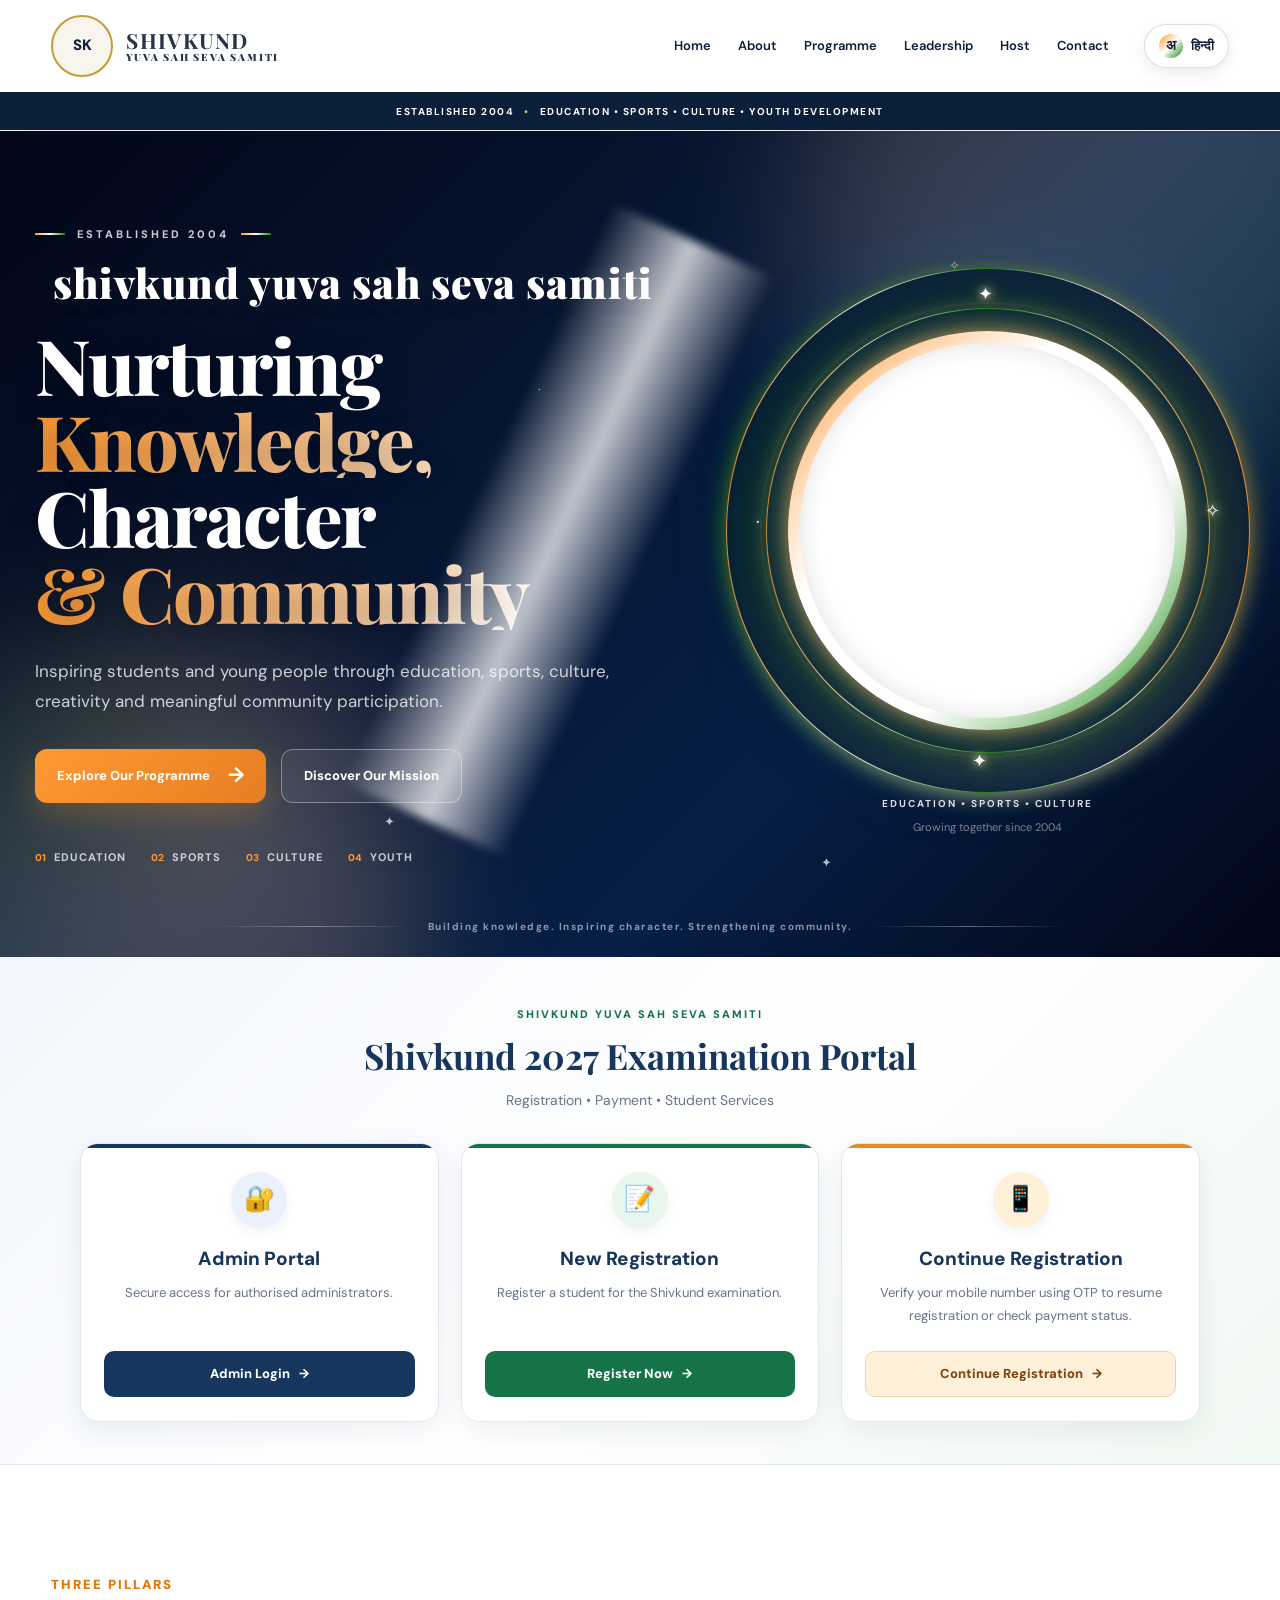
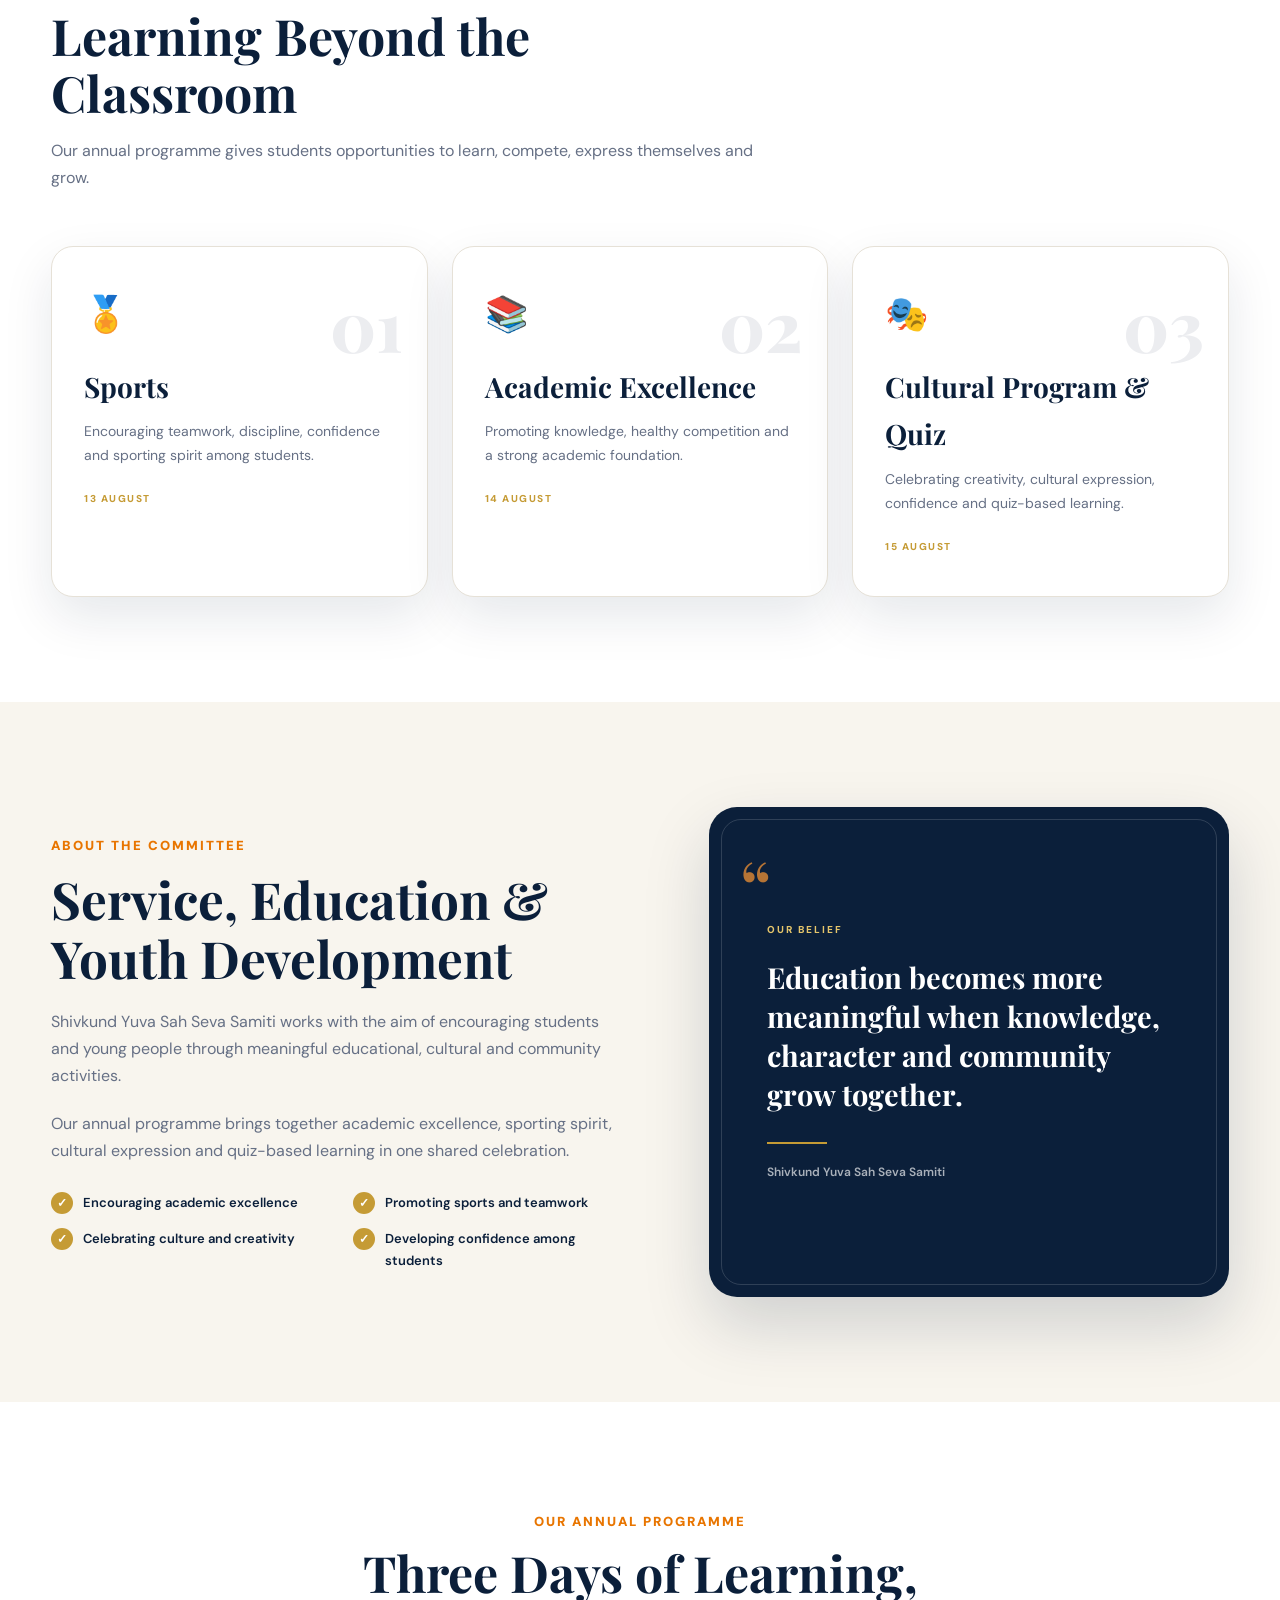
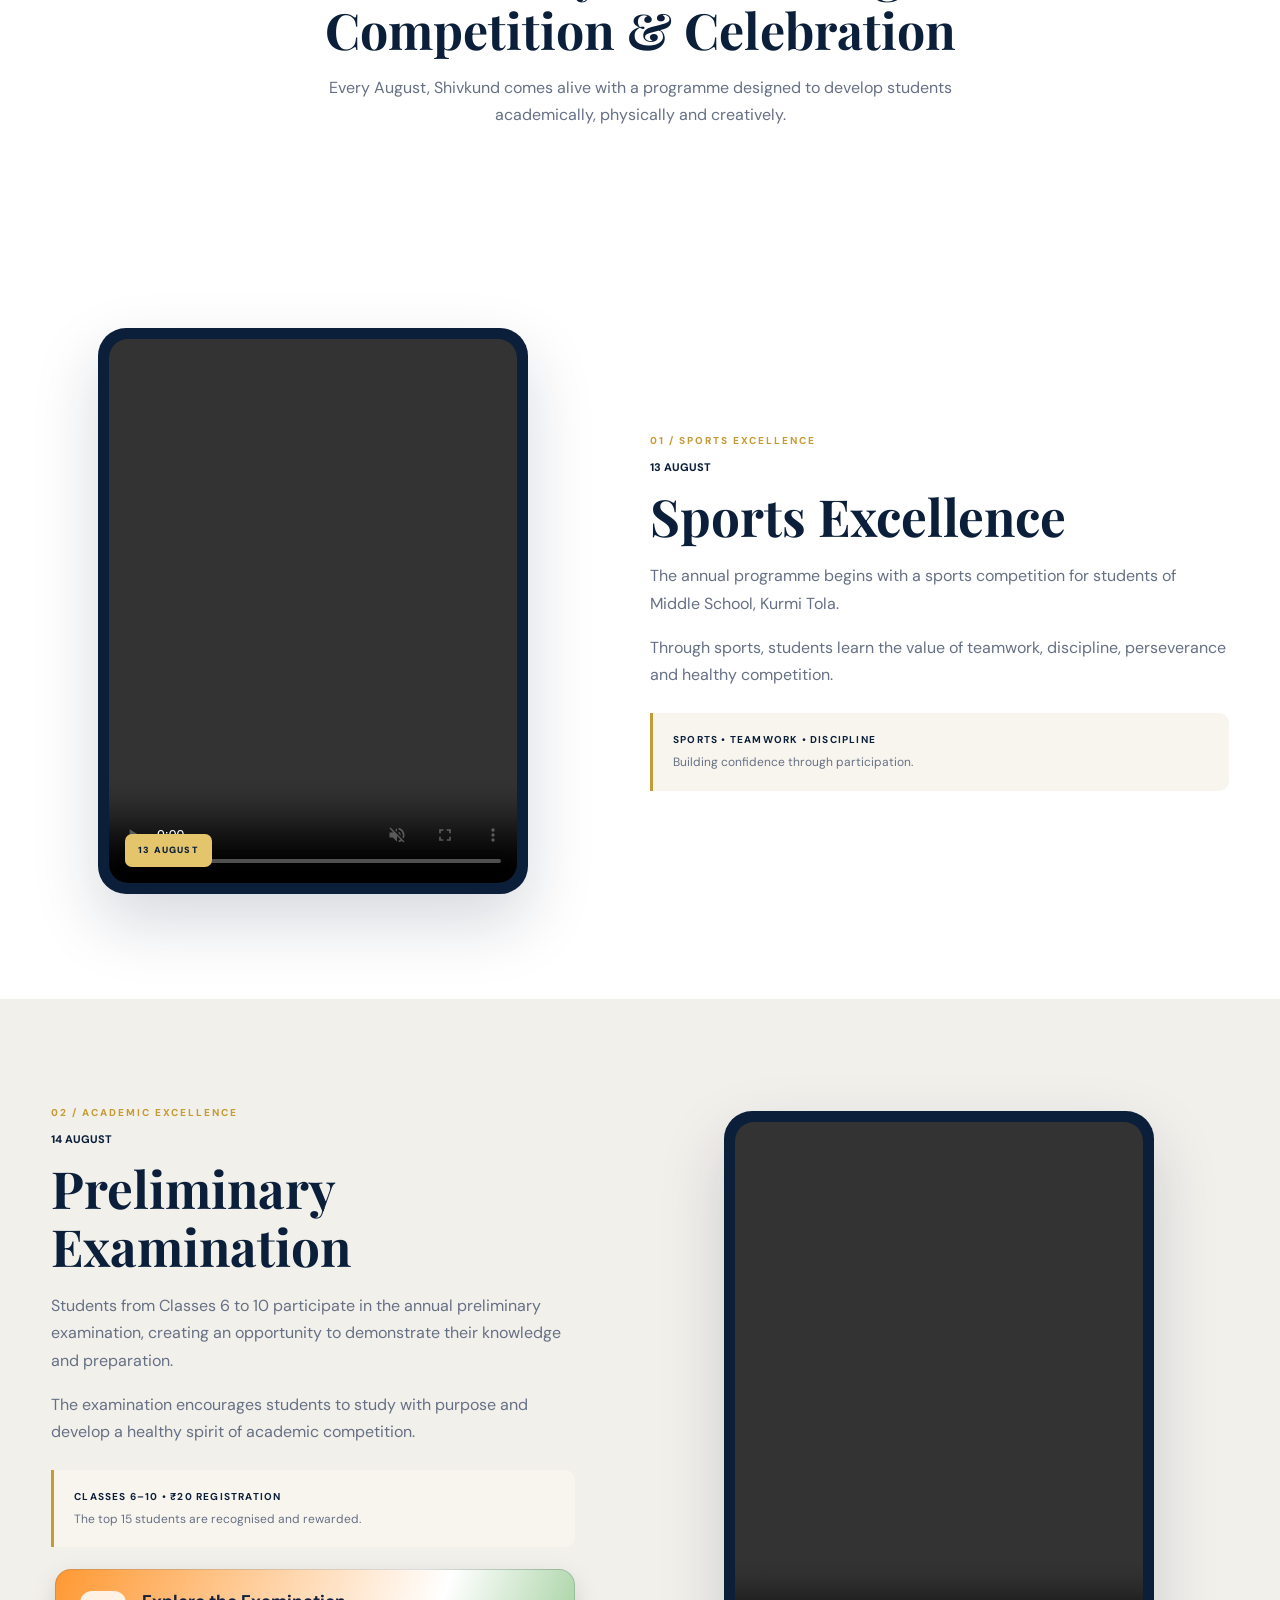
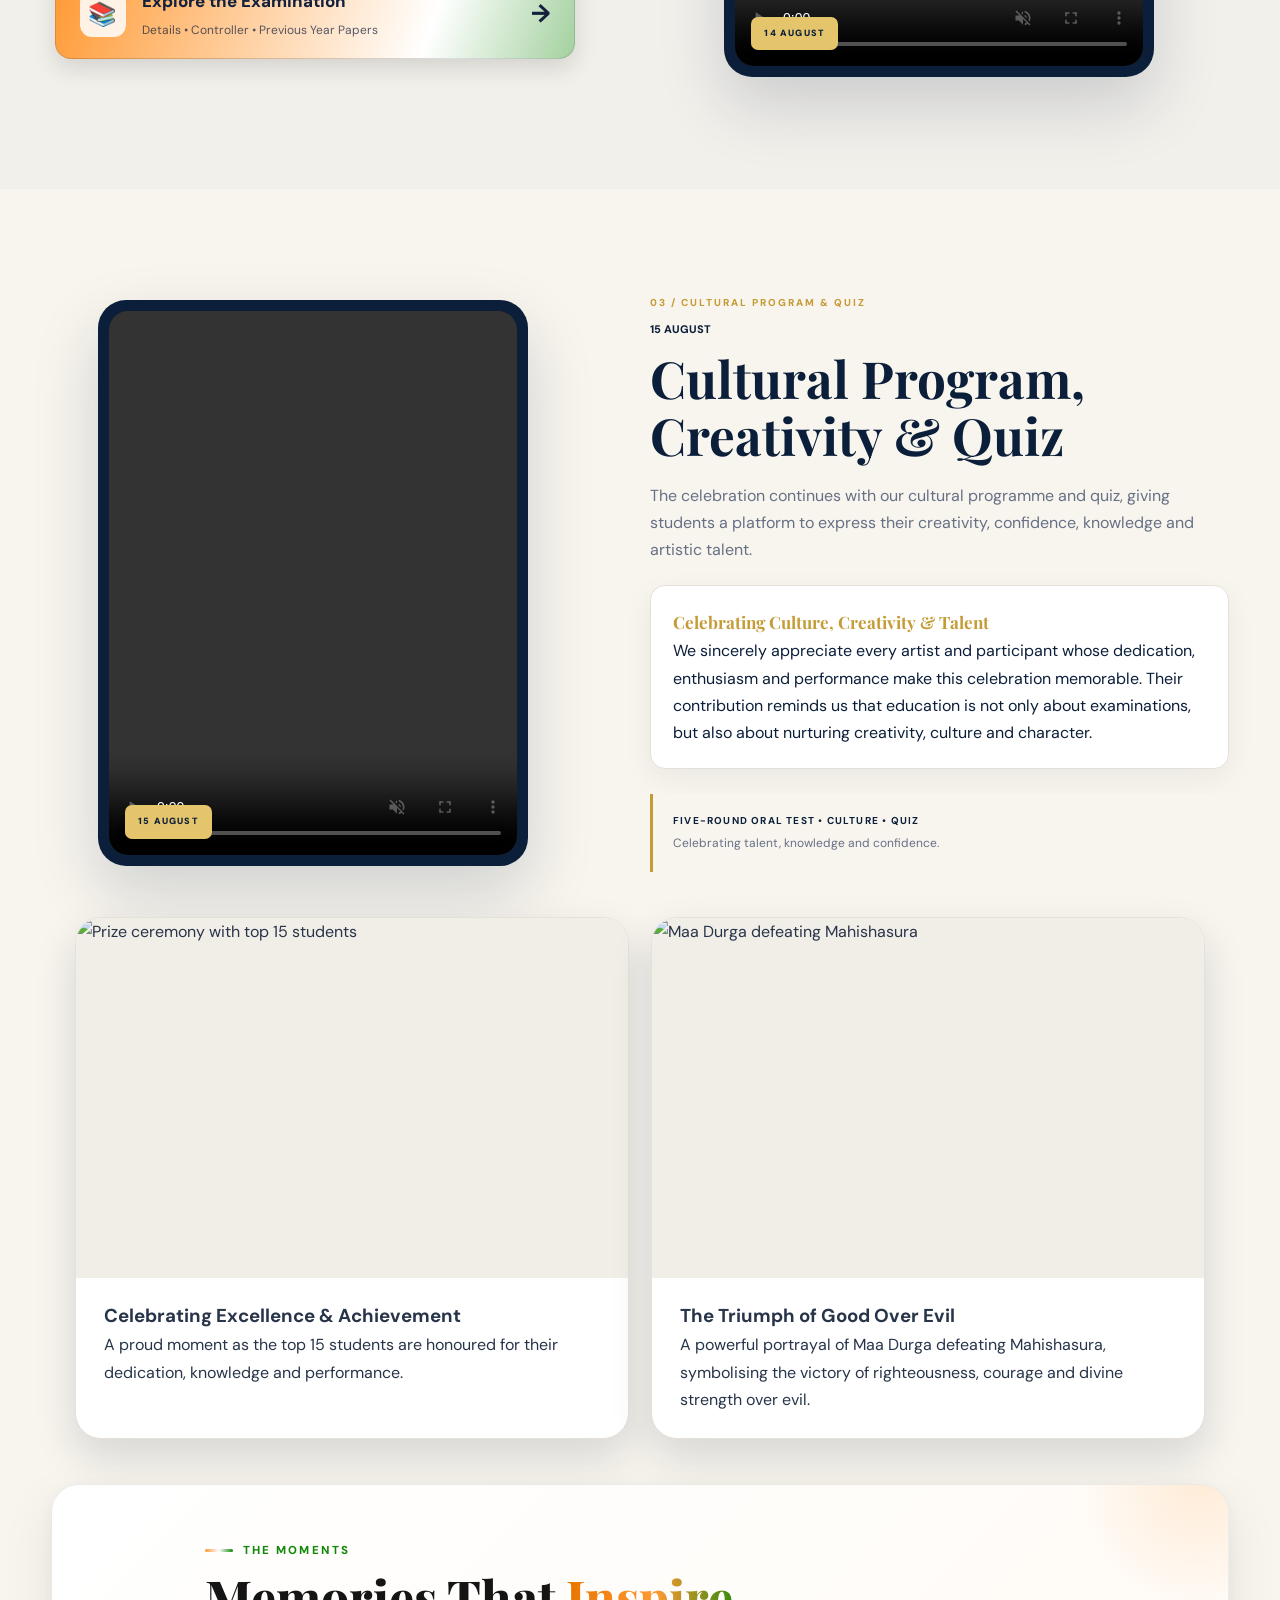
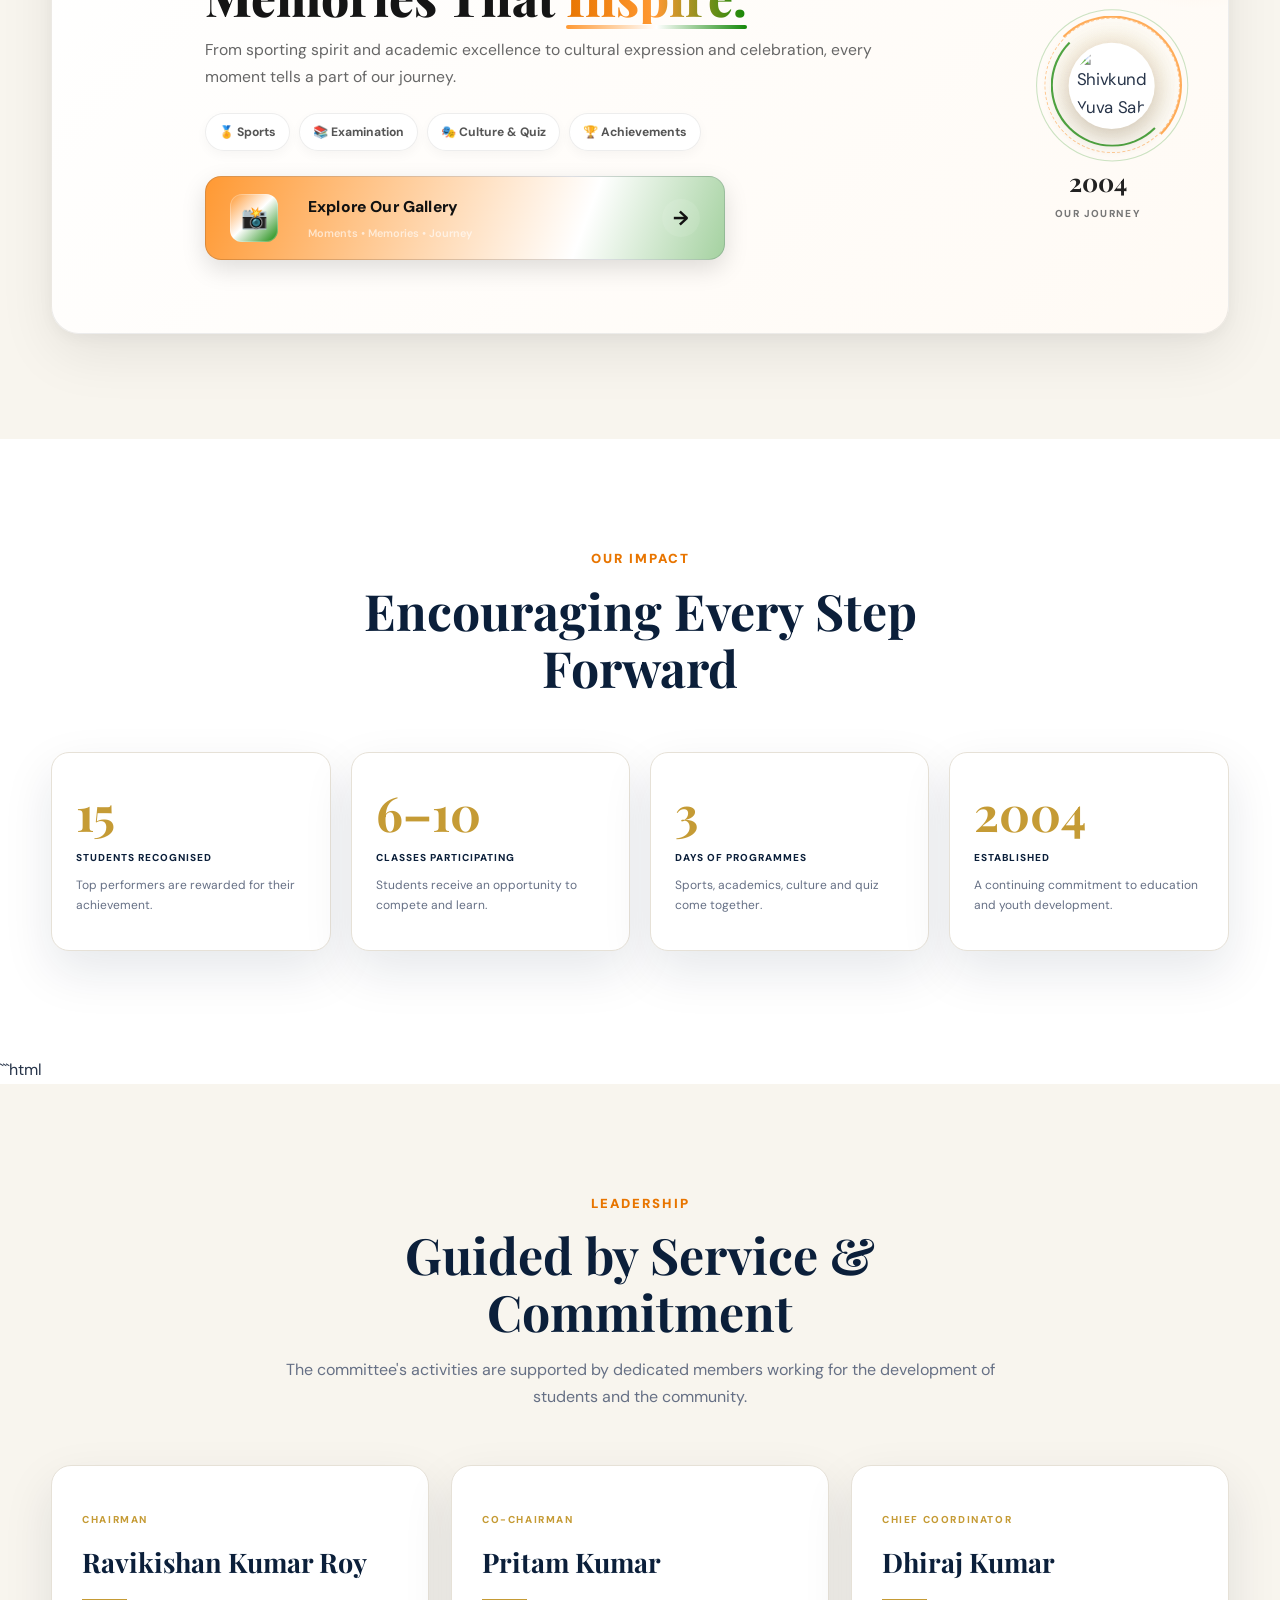
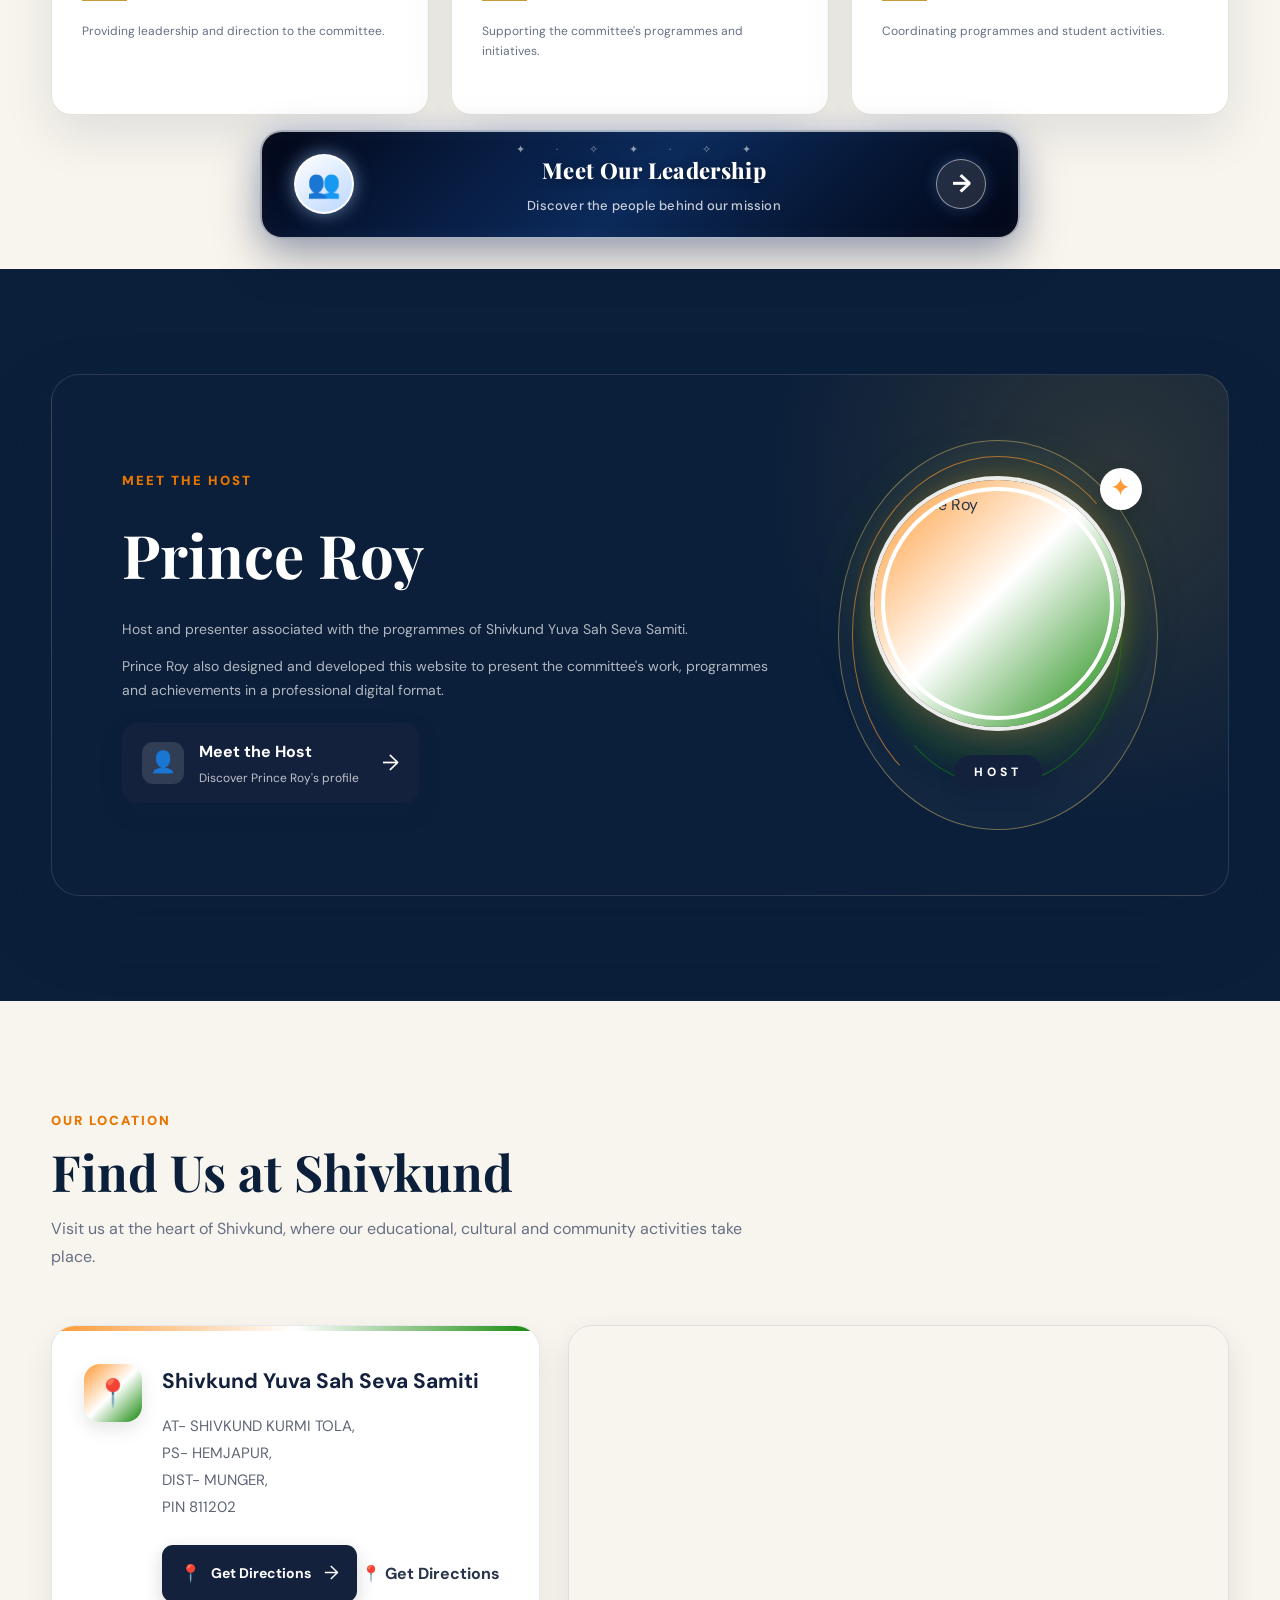
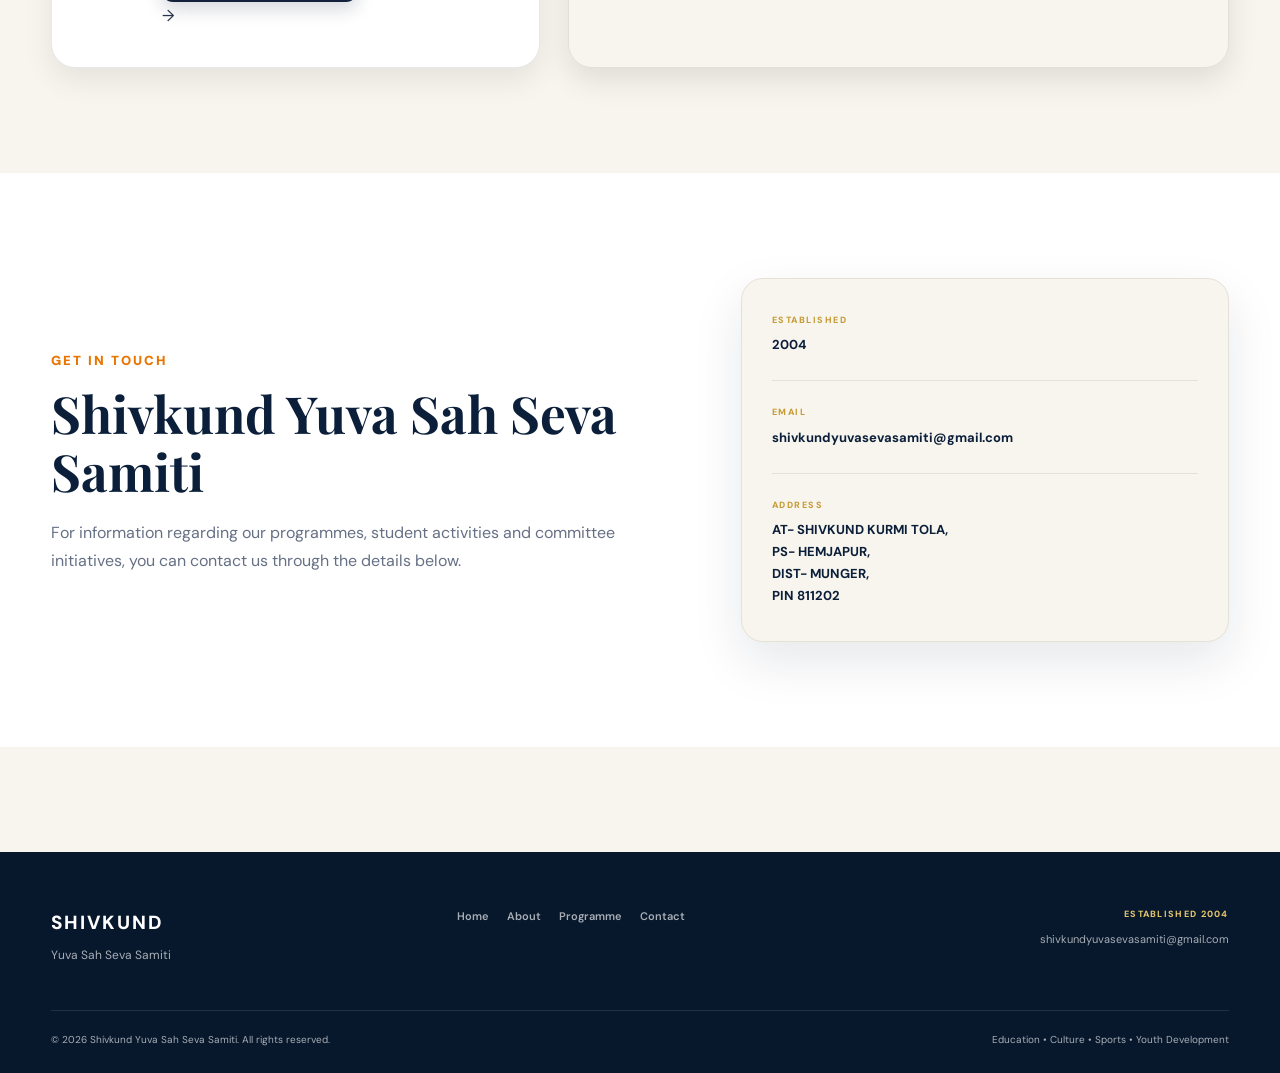
==== index.html @ b845ddcb "Add files via upload shivkund" ====
<!DOCTYPE html>
<html lang="en">
<head>
    <meta charset="UTF-8">
    <meta name="viewport" content="width=device-width, initial-scale=1.0">

    <title>Shivkund Yuva Sah Seva Samiti | Education, Culture & Youth Development</title>

    <meta name="description"
          content="Shivkund Yuva Sah Seva Samiti promotes education, sports, culture, quiz and youth development through its annual programmes. Established in 2004.">

    <link rel="preconnect" href="https://fonts.googleapis.com">
    <link rel="preconnect" href="https://fonts.gstatic.com" crossorigin>

    <link href="https://fonts.googleapis.com/css2?family=DM+Sans:wght@400;500;600;700&family=Playfair+Display:wght@600;700;800&display=swap"
          rel="stylesheet">

    <link rel="stylesheet" href="css/style.css">
</head>

<body>

<!-- =========================
     HEADER
========================== -->

<header class="site-header">

    <div class="container nav-wrapper">

        <a href="#home" class="brand">

            <div class="brand-logo">
                <img src="images/logo.jpg"
                     alt="Shivkund Yuva Sah Seva Samiti Logo"
                     onerror="this.style.display='none'; this.parentElement.classList.add('logo-fallback');">
            </div>

            <div class="brand-name">
                <strong>SHIVKUND</strong>
                <span>YUVA SAH SEVA SAMITI</span>
            </div>

        </a>

        <button class="menu-toggle" aria-label="Open navigation">
            <span></span>
            <span></span>
            <span></span>
        </button>

        <nav class="main-nav">

            <a href="#home">Home</a>
            <a href="#about">About</a>
            <a href="#programme">Programme</a>
            <a href="#leadership">Leadership</a>
            <a href="#host">Host</a>
            <a href="#contact">Contact</a>

            <!-- LANGUAGE SWITCHER -->
            <button class="language-switcher" id="languageToggle" type="button">
                <span class="language-icon">अ</span>
                <span id="languageText">हिन्दी</span>
            </button>

        </nav>

    </div>

    <div class="established-bar">

        <div class="container established-inner">

            <span>ESTABLISHED 2004</span>

            <span class="bar-dot">•</span>

            <span>EDUCATION • SPORTS • CULTURE • YOUTH DEVELOPMENT</span>

        </div>

    </div>

</header>


<main>



<!-- =========================================================
     PREMIUM HOMEPAGE HERO
     SHIVKUND YUVA SAH SEVA SAMITI
========================================================= -->

<section id="home" class="premium-home-hero">

    <!-- Animated tricolour atmosphere -->
    <div class="hero-tricolour-glow hero-glow-one"></div>
    <div class="hero-tricolour-glow hero-glow-two"></div>

    <!-- Decorative stars -->
    <div class="hero-stars">
        <span>✦</span>
        <span>·</span>
        <span>✧</span>
        <span>·</span>
        <span>✦</span>
        <span>·</span>
        <span>✧</span>
        <span>✦</span>
    </div>

    <div class="container premium-hero-container">

        <!-- LEFT CONTENT -->
        <div class="premium-hero-content">

            <div class="hero-established-badge">
                <span class="badge-line"></span>
                <span>ESTABLISHED 2004</span>
                <span class="badge-line"></span>
            </div>

<div class="hero-committee-name">
    SHIVKUND YUVA SAH SEVA SAMITI
</div>

            <h1>
                Nurturing
                <span>Knowledge,</span>
                Character
                <span>&amp; Community</span>
            </h1>

            <p class="premium-hero-description">
                Inspiring students and young people through
                education, sports, culture, creativity and
                meaningful community participation.
            </p>

            <div class="premium-hero-actions">

                <a href="#programme" class="hero-primary-button">
                    <span>Explore Our Programme</span>
                    <strong>→</strong>
                </a>

                <a href="#about" class="hero-secondary-button">
                    Discover Our Mission
                </a>

            </div>

            <div class="premium-hero-values">

                <div class="hero-value">
                    <span>01</span>
                    <strong>Education</strong>
                </div>

                <div class="hero-value">
                    <span>02</span>
                    <strong>Sports</strong>
                </div>

                <div class="hero-value">
                    <span>03</span>
                    <strong>Culture</strong>
                </div>

                <div class="hero-value">
                    <span>04</span>
                    <strong>Youth</strong>
                </div>

            </div>

        </div>


        <!-- RIGHT HERO VISUAL -->
        <div class="premium-hero-visual">

            <div class="hero-logo-orbit">

                <div class="hero-orbit orbit-one"></div>
                <div class="hero-orbit orbit-two"></div>

                <div class="hero-logo-glow"></div>

                <div class="hero-logo-frame">

                    <div class="hero-logo-inner">

                        <img
                            src="images/logo.jpg"
                            alt="Shivkund Yuva Sah Seva Samiti Logo"
                            onerror="this.style.display='none';"
                        >

                    </div>

                </div>

                <span class="orbit-star star-one">✦</span>
                <span class="orbit-star star-two">✧</span>
                <span class="orbit-star star-three">✦</span>
                <span class="orbit-star star-four">·</span>

            </div>

            <div class="hero-visual-caption">
                <strong>EDUCATION • SPORTS • CULTURE</strong>
                <span>Growing together since 2004</span>
            </div>

        </div>

    </div>

    <!-- Bottom transition -->
    <div class="premium-hero-bottom">

        <span></span>

        <p>
            Building knowledge. Inspiring character.
            Strengthening community.
        </p>

        <span></span>

    </div>

</section>



<!-- SHIVKUND EXAMINATION PORTAL CARDS -->
<section class="exam-portal-shortcuts">
    <div class="container">

        <div class="exam-portal-heading">
            <span class="exam-portal-label">
                SHIVKUND YUVA SAH SEVA SAMITI
            </span>
            <h2>Shivkund 2027 Examination Portal</h2>
            <p>Registration • Payment • Student Services</p>
        </div>

        <div class="exam-portal-grid">

            <!-- ADMIN CARD -->
            <article class="exam-service-card admin-service">
                <div class="service-icon">
                    <span aria-hidden="true">🔐</span>
                </div>
                <h3>Admin Portal</h3>
                <p>Secure access for authorised administrators.</p>
                <a href="admin.html" class="service-button admin-button">
                    Admin Login <span aria-hidden="true">→</span>
                </a>
            </article>

            <!-- NEW REGISTRATION CARD -->
            <article class="exam-service-card registration-service">
                <div class="service-icon">
                    <span aria-hidden="true">📝</span>
                </div>
                <h3>New Registration</h3>
                <p>Register a student for the Shivkund examination.</p>
                <a href="registration.html" class="service-button registration-button">
                    Register Now <span aria-hidden="true">→</span>
                </a>
            </article>

            <!-- CONTINUE REGISTRATION CARD -->
            <article class="exam-service-card continue-service">
                <div class="service-icon">
                    <span aria-hidden="true">📱</span>
                </div>
                <h3>Continue Registration</h3>
                <p>Verify your mobile number using OTP to resume registration or check payment status.</p>
                <a href="continue-registration.html" class="service-button continue-button">
                    Continue Registration <span aria-hidden="true">→</span>
                </a>
            </article>

        </div>
    </div>
</section>


<!-- =========================
     THREE PILLARS
========================== -->

<section class="pillars section">

    <div class="container">

        <div class="section-heading reveal">

            <span class="section-label">THREE PILLARS</span>

            <h2>
                Learning Beyond the Classroom
            </h2>

            <p>
                Our annual programme gives students opportunities
                to learn, compete, express themselves and grow.
            </p>

        </div>


        <div class="pillar-grid">

            <article class="pillar-card reveal">

                <span class="pillar-number">01</span>

                <div class="pillar-icon">🏅</div>

<h3 data-translate="pillar.sports.title">Sports</h3>

<p data-translate="pillar.sports.text">
    Encouraging teamwork, discipline, confidence and sporting spirit among students.
</p>

                <span class="pillar-date">13 AUGUST</span>

            </article>


            <article class="pillar-card reveal delay-1">

                <span class="pillar-number">02</span>

                <div class="pillar-icon">📚</div>

               <h3 data-translate="pillar.academic.title">Academic Excellence</h3>

               <p data-translate="pillar.academic.text">
    Promoting knowledge, healthy competition and a strong academic foundation.
</p>

                <span class="pillar-date">14 AUGUST</span>

            </article>


            <article class="pillar-card reveal delay-2">

                <span class="pillar-number">03</span>

                <div class="pillar-icon">🎭</div>

               <h3 data-translate="pillar.culture.title">Cultural Program & Quiz</h3>

             <p data-translate="pillar.culture.text">
    Celebrating creativity, cultural expression, confidence and quiz-based learning.
</p>

                <span class="pillar-date">15 AUGUST</span>

            </article>

        </div>

    </div>

</section>


<!-- =========================
     ABOUT
========================== -->

<section id="about" class="about section">

    <div class="container about-grid">

        <div class="about-content reveal">

            <span class="section-label">
                ABOUT THE COMMITTEE
            </span>

            <h2>
                Service, Education & Youth Development
            </h2>

         <p data-translate="about.intro">
    Shivkund Yuva Sah Seva Samiti works with the aim of encouraging students and young people through meaningful educational, cultural and community activities.
</p>

<p data-translate="about.programme">
    Our annual programme brings together academic excellence, sporting spirit, cultural expression and quiz-based learning in one shared celebration.
</p>   

            

            <div class="about-points">

                <div>
                    <span>✓</span>
                    <p>Encouraging academic excellence</p>
                </div>

                <div>
                    <span>✓</span>
                    <p>Promoting sports and teamwork</p>
                </div>

                <div>
                    <span>✓</span>
                    <p>Celebrating culture and creativity</p>
                </div>

                <div>
                    <span>✓</span>
                    <p>Developing confidence among students</p>
                </div>

            </div>

        </div>


        <div class="about-panel reveal delay-1">

            <div class="about-panel-inner">

                <span class="panel-small">
                    OUR BELIEF
                </span>

                <div class="quote-mark">
                    “
                </div>

                <h3>
                    Education becomes more meaningful
                    when knowledge, character and
                    community grow together.
                </h3>

                <div class="panel-line"></div>

                <p>
                    Shivkund Yuva Sah Seva Samiti
                </p>

            </div>

        </div>

    </div>

</section>


<!-- =========================
     PROGRAMME INTRO
========================== -->

<section id="programme" class="programme-intro section">

    <div class="container">

        <div class="section-heading centered reveal">

            <span class="section-label">
                OUR ANNUAL PROGRAMME
            </span>

            <h2>
                Three Days of Learning, Competition & Celebration
            </h2>

            <p>
                Every August, Shivkund comes alive with a programme
                designed to develop students academically, physically
                and creatively.
            </p>

        </div>

    </div>

</section>


<!-- =========================
     13 AUGUST — SPORTS
     VIDEO LEFT / TEXT RIGHT
========================== -->

<section class="event-section section">

    <div class="container">

        <div class="event-feature media-left reveal">

            <div class="feature-visual">

                <div class="media-frame">

                    <video
                        class="feature-video"
                        autoplay
                        muted
                        loop
                        playsinline
                        controls
                        preload="metadata">

                        <source src="videos/sports.mp4" type="video/mp4">

                        Your browser does not support the video tag.

                    </video>

                    <div class="media-badge">
                        13 AUGUST
                    </div>

                </div>

            </div>


            <div class="event-copy">

                <span class="event-number">
                    01 / SPORTS EXCELLENCE
                </span>

                <span class="event-date">
                    13 AUGUST
                </span>

                <h2>
                    Sports Excellence
                </h2>

                <p>
                    The annual programme begins with a sports
                    competition for students of Middle School,
                    Kurmi Tola.
                </p>

                <p>
                    Through sports, students learn the value of
                    teamwork, discipline, perseverance and healthy
                    competition.
                </p>

                <div class="event-highlight">
                    <strong>SPORTS • TEAMWORK • DISCIPLINE</strong>
                    <span>Building confidence through participation.</span>
                </div>

            </div>

        </div>

    </div>

</section>


<!-- =========================
     14 AUGUST — EXAMINATION
     TEXT LEFT / VIDEO RIGHT
========================== -->

<section class="event-section section section-soft">

    <div class="container">

        <div class="event-feature media-right reveal">

            <div class="event-copy">

                <span class="event-number">
                    02 / ACADEMIC EXCELLENCE
                </span>

                <span class="event-date">
                    14 AUGUST
                </span>

                <h2>
                    Preliminary Examination
                </h2>

                <p>
                    Students from Classes 6 to 10 participate in
                    the annual preliminary examination, creating
                    an opportunity to demonstrate their knowledge
                    and preparation.
                </p>

                <p>
                    The examination encourages students to study
                    with purpose and develop a healthy spirit of
                    academic competition.
                </p>

                <div class="event-highlight">
                    <strong>CLASSES 6–10 • ₹20 REGISTRATION</strong>
                    <span>
                        The top 15 students are recognised and rewarded.
                    </span>
                </div>
<a href="exam.html" class="exam-page-button">
    <span class="exam-icon">📚</span>

    <span class="exam-button-text">
        <strong>Explore the Examination</strong>
        <small>Details • Controller • Previous Year Papers</small>
    </span>

    <span class="exam-arrow">→</span>
</a>
            </div>

            <div class="feature-visual">

                <div class="media-frame">

                    <video
                    
                        class="feature-video"
                        autoplay
                        muted
                        loop
                        playsinline
                        controls
                        preload="metadata">

                        <source src="videos/examination.mp4" type="video/mp4">

                        Your browser does not support the video tag.

                    </video>

                    <div class="media-badge">
                        14 AUGUST
                    </div>

                </div>

            </div>

        </div>

    </div>

</section>


<!-- =========================
     15 AUGUST — CULTURE & QUIZ
     VIDEO LEFT / TEXT RIGHT
========================== -->

<section class="event-section section culture-section">

    <div class="container">

        <div class="event-feature media-left reveal">

            <div class="feature-visual">

                <div class="media-frame">

                    <video
                        class="feature-video"
                        autoplay
                        muted
                        loop
                        playsinline
                        controls
                        preload="metadata">

                        <source src="videos/culture.mp4" type="video/mp4">

                        Your browser does not support the video tag.

                    </video>

                    <div class="media-badge">
                        15 AUGUST
                    </div>

                </div>

            </div>


            <div class="event-copy culture-copy">

                <span class="event-number">
                    03 / CULTURAL PROGRAM & QUIZ
                </span>

                <span class="event-date">
                    15 AUGUST
                </span>
<h2 data-translate="culture.title">
    Cultural Program, Creativity & Quiz
</h2>
               

                <p data-translate="culture.description">
    The celebration continues with our cultural
    programme and quiz, giving students a platform
    to express their creativity, confidence,
    knowledge and artistic talent.
</p>

                <p class="culture-message">
    <strong data-translate="culture.messageTitle">
        Celebrating Culture, Creativity & Talent
    </strong><br>
    <span data-translate="culture.message">
        We sincerely appreciate every artist and participant whose dedication, enthusiasm and performance make this celebration memorable. Their contribution reminds us that education is not only about examinations, but also about nurturing creativity, culture and character.
    </span>
</p>

                <div class="event-highlight">
                    <strong>FIVE-ROUND ORAL TEST • CULTURE • QUIZ</strong>
                    <span>
                        Celebrating talent, knowledge and confidence.
                    </span>
                </div>

            </div>
        </div>

        <!-- CULTURAL PHOTOS BELOW VIDEO + TEXT -->
        <div class="culture-gallery reveal">

           <figure class="event-photo">
    <img
        src="images/Culture-2.jpeg"
        alt="Prize ceremony with top 15 students">

    <figcaption>
        <h3>Celebrating Excellence & Achievement</h3>

        <p>
            A proud moment as the top 15 students are honoured
            for their dedication, knowledge and performance.
        </p>
    </figcaption>
</figure>

            <figure class="event-photo">
    <img
        src="images/Culture-1.jpg"
        alt="Maa Durga defeating Mahishasura">

    <figcaption>
        <h3>The Triumph of Good Over Evil</h3>

        <p>
            A powerful portrayal of Maa Durga defeating Mahishasura,
            symbolising the victory of righteousness, courage and
            divine strength over evil.
        </p>
    </figcaption>
</figure>

        </div>
<!-- =========================================================
     THE MOMENTS — GALLERY CTA
========================================================= -->

<div class="moments-gallery-action reveal">

    <div class="moments-top-line">
        <span></span>
        <span></span>
        <span></span>
    </div>

    <div class="moments-content">

        <div class="moments-heading">
            <span class="moments-label">THE MOMENTS</span>

            <h2>
                Memories That
                <span>Inspire.</span>
            </h2>

            <p>
                From sporting spirit and academic excellence
                to cultural expression and celebration,
                every moment tells a part of our journey.
            </p>
        </div>

        <div class="moments-tags">
            <span>🏅 Sports</span>
            <span>📚 Examination</span>
            <span>🎭 Culture & Quiz</span>
            <span>🏆 Achievements</span>
        </div>

        <a href="gallery.html" class="moments-gallery-button">

            <span class="moments-button-icon">
                📸
            </span>

            <span class="moments-button-content">
                <strong>Explore Our Gallery</strong>
                <small>
                    Moments • Memories • Journey
                </small>
            </span>

            <span class="moments-button-arrow">
                →
            </span>

        </a>

    </div>

    <div class="moments-side-mark">

       <div class="moments-mark-circle">
    <div class="moments-orbit orbit-saffron"></div>
    <div class="moments-orbit orbit-green"></div>

    <div class="moments-logo-glow"></div>

    <img
        src="images/logo.jpg"
        alt="Shivkund Yuva Sah Seva Samiti Logo"
    >
</div>

        <strong>2004</strong>
        <small>OUR JOURNEY</small>

    </div>

</div>
    </div>
</section>

   
<!-- =========================
     ACHIEVEMENTS
========================== -->

<section class="achievements section">

    <div class="container">

        <div class="section-heading centered reveal">

            <span class="section-label">
                OUR IMPACT
            </span>

            <h2>
                Encouraging Every Step Forward
            </h2>

        </div>


        <div class="achievement-grid">

            <div class="achievement-card reveal">
                <strong>15</strong>
                <span>STUDENTS RECOGNISED</span>
                <p>Top performers are rewarded for their achievement.</p>
            </div>

            <div class="achievement-card reveal delay-1">
                <strong>6–10</strong>
                <span>CLASSES PARTICIPATING</span>
                <p>Students receive an opportunity to compete and learn.</p>
            </div>

            <div class="achievement-card reveal delay-2">
                <strong>3</strong>
                <span>DAYS OF PROGRAMMES</span>
                <p>Sports, academics, culture and quiz come together.</p>
            </div>

            <div class="achievement-card reveal delay-3">
                <strong>2004</strong>
                <span>ESTABLISHED</span>
                <p>A continuing commitment to education and youth development.</p>
            </div>

        </div>

    </div>

</section>
```html



<!-- =========================
     LEADERSHIP
========================== -->

<section id="leadership" class="leadership section">

    <div class="container">

        <div class="section-heading centered reveal">

            <span class="section-label">
                LEADERSHIP
            </span>

            <h2>
                Guided by Service & Commitment
            </h2>

            <p>
                The committee's activities are supported by
                dedicated members working for the development
                of students and the community.
            </p>

        </div>


        <div class="leadership-grid">

            <article class="leader-card reveal">

                <span class="leader-role">
                    CHAIRMAN
                </span>

                <h3>
                    Ravikishan Kumar Roy
                </h3>

                <div class="leader-line"></div>

                <p>
                    Providing leadership and direction to the committee.
                </p>

            </article>


            <article class="leader-card reveal delay-1">

                <span class="leader-role">
                    CO-CHAIRMAN
                </span>

                <h3>
                    Pritam Kumar
                </h3>

                <div class="leader-line"></div>

                <p>
                    Supporting the committee's programmes and initiatives.
                </p>

            </article>


            <article class="leader-card reveal delay-2">

                <span class="leader-role">
                    CHIEF COORDINATOR
                </span>

                <h3>
                    Dhiraj Kumar
                </h3>

                <div class="leader-line"></div>

                <p>
                    Coordinating programmes and student activities.
                </p>

            </article>

        </div>

    </div>


          </div> <!-- closes leadership-grid -->

        <!-- LEADERSHIP PAGE BUTTON -->
        <div class="leadership-page-action reveal">
            <a href="leadership.html" class="leadership-page-button">

                <span class="leadership-button-icon">👥</span>

                <span class="leadership-button-content">
                    <strong>Meet Our Leadership</strong>
                    <small>Discover the people behind our mission</small>
                </span>

                <span class="leadership-button-arrow">→</span>

            </a>
        </div>

    </div> <!-- closes container -->







<!-- =========================
     HOST
========================== -->

<section id="host" class="host section">

    <div class="container host-box reveal">

        <div class="host-content">

            <span class="section-label">
                MEET THE HOST
            </span>

            <h2>
                Prince Roy
            </h2>

            <p>
                Host and presenter associated with the programmes
                of Shivkund Yuva Sah Seva Samiti.
            </p>

            <p>
                Prince Roy also designed and developed this website
                to present the committee's work, programmes and
                achievements in a professional digital format.
            </p>

           <a href="css/prince-roy.html" class="host-profile-button">
    <span class="host-button-icon">👤</span>
    <span>
        <strong>Meet the Host</strong>
        <small>Discover Prince Roy's profile</small>
    </span>
    <span class="host-button-arrow">→</span>
</a>

        </div>

 <div class="host-mark hero-host">

    <div class="hero-photo-orbit orbit-one"></div>
    <div class="hero-photo-orbit orbit-two"></div>

    <div class="hero-photo-glow"></div>

    <div class="hero-photo">
        <img src="images/prince-roy.jpg" alt="Prince Roy">
    </div>

    <div class="hero-crown">✦</div>

    <small>HOST</small>

</div>  
    </div>

</section>
<!-- =========================================
     LOCATION SECTION
========================================= -->

<section id="location" class="location section">

    <div class="container">

        <div class="section-heading reveal">

            <span class="section-label">
                OUR LOCATION
            </span>

            <h2>
                Find Us at Shivkund
            </h2>

            <p>
                Visit us at the heart of Shivkund, where our
                educational, cultural and community activities
                take place.
            </p>

        </div>


        <div class="location-box reveal">

            <!-- Address -->

            <div class="location-info">

                <div class="location-icon">
                    📍
                </div>

                <div>

                    <h3>
                        Shivkund Yuva Sah Seva Samiti
                    </h3>

                    <p>
                        AT- SHIVKUND KURMI TOLA,<br>
                        PS- HEMJAPUR,<br>
                        DIST- MUNGER,<br>
                        PIN 811202
                    </p>

                    <a
<a
   <a
    href="https://www.google.com/maps/dir/?api=1&destination=25.304985,86.400192"
    target="_blank"
    rel="noopener"
    class="location-button"
>
    <span>📍</span>
    <strong>Get Directions</strong>
    <span>→</span>
</a>
</a>
                        <span>📍</span>
                        <strong>Get Directions</strong>
                        <span>→</span>
                    </a>

                </div>

            </div>


            <!-- Map -->

            <div class="location-map">

                <iframe
                    src="https://www.google.com/maps?q=25.304985,86.400192&output=embed"
                    loading="lazy"
                    allowfullscreen
                    referrerpolicy="no-referrer-when-downgrade">
                </iframe>

            </div>

        </div>

    </div>

</section>

<!-- =========================
     CONTACT
========================== -->

<section id="contact" class="contact section">

    <div class="container contact-grid">

        <div class="contact-content reveal">

            <span class="section-label">
                GET IN TOUCH
            </span>

            <h2>
                Shivkund Yuva Sah Seva Samiti
            </h2>

            <p>
                For information regarding our programmes,
                student activities and committee initiatives,
                you can contact us through the details below.
            </p>

        </div>


        <div class="contact-card reveal delay-1">

            <div class="contact-item">

                <span>ESTABLISHED</span>

                <strong>
                    2004
                </strong>

            </div>


            <div class="contact-item">

                <span>EMAIL</span>

                <a href="mailto:shivkundyuvasevasamiti@gmail.com">
                    shivkundyuvasevasamiti@gmail.com
                </a>

            </div>


            <div class="contact-item">

                <span>ADDRESS</span>

                <strong>
                    AT- SHIVKUND KURMI TOLA,<br>
                    PS- HEMJAPUR,<br>
                    DIST- MUNGER,<br>
                    PIN 811202
                </strong>

            </div>

        </div>

    </div>

</section>


</main>


<!-- =========================
     FOOTER
========================== -->

<footer class="site-footer">

    <div class="container footer-grid">

        <div>

            <div class="footer-brand">
                SHIVKUND
            </div>

            <p>
                Yuva Sah Seva Samiti
            </p>

        </div>


        <div class="footer-links">

            <a href="#home">Home</a>
            <a href="#about">About</a>
            <a href="#programme">Programme</a>
            <a href="#contact">Contact</a>

        </div>


        <div class="footer-contact">

            <span>ESTABLISHED 2004</span>

            <a href="mailto:shivkundyuvasevasamiti@gmail.com">
                shivkundyuvasevasamiti@gmail.com
            </a>

        </div>

    </div>


    <div class="container footer-bottom">

        <p>
            © 2026 Shivkund Yuva Sah Seva Samiti. All rights reserved.
        </p>

        <p>
            Education • Culture • Sports • Youth Development
        </p>

    </div>

</footer>


<script src="js/script.js"></script>

</body>
</html>
---- css/style.css ----
/* =========================================
   SHIVKUND YUVA SAH SEVA SAMITI
   MAIN STYLESHEET
========================================= */

:root {
    --navy: #0b1f3a;
    --navy-light: #16345c;
    --gold: #c59b35;
    --gold-light: #e5c56b;
    --cream: #f8f5ee;
    --white: #ffffff;
    --text: #273449;
    --muted: #667085;
    --line: #e6e1d7;
    --soft: #f2f0eb;

    --shadow: 0 20px 50px rgba(11, 31, 58, 0.10);
    --shadow-hover: 0 28px 65px rgba(11, 31, 58, 0.17);

    --radius: 22px;
    --container: 1180px;
}


/* =========================================
   RESET
========================================= */

* {
    margin: 0;
    padding: 0;
    box-sizing: border-box;
}

html {
    scroll-behavior: smooth;
}

body {
    font-family: "DM Sans", sans-serif;
    color: var(--text);
    background: var(--white);
    line-height: 1.7;
    overflow-x: hidden;
}

img,
video {
    max-width: 100%;
}

a {
    color: inherit;
    text-decoration: none;
}

button {
    font: inherit;
}

.container {
    width: min(92%, var(--container));
    margin: 0 auto;
}

.section {
    padding: 105px 0;
}


/* =========================================
   HEADER
========================================= */

.site-header {
    position: sticky;
    top: 0;
    z-index: 1000;
    background: rgba(255, 255, 255, 0.96);
    backdrop-filter: blur(15px);
    border-bottom: 1px solid rgba(11, 31, 58, 0.08);
}

.nav-wrapper {
    min-height: 92px;
    display: flex;
    align-items: center;
    justify-content: space-between;
    gap: 30px;
}

.brand {
    display: flex;
    align-items: center;
    gap: 13px;
}

.brand-logo {
    width: 62px;
    height: 62px;
    border-radius: 50%;
    overflow: hidden;
    border: 2px solid var(--gold);
    background: var(--cream);
    display: grid;
    place-items: center;
    flex-shrink: 0;
}

.brand-logo img {
    width: 100%;
    height: 100%;
    object-fit: cover;
}

.logo-fallback::after {
    content: "SK";
    font-weight: 800;
    color: var(--navy);
    font-size: 15px;
}

.brand-name {
    display: flex;
    flex-direction: column;
    line-height: 1.1;
}

.brand-name strong {
    font-family: "Playfair Display", sans-serif;
    font-size: 21px;
    letter-spacing: 1.4px;
    line-height: 1.05;
    font-weight: 700;
}

.brand-name span {
    font-family: "Playfair Display", sans-serif;
    font-size: 10px;
    letter-spacing: 1.8px;
    line-height: 1.2;
    font-weight: 1000;
}

.main-nav {
    display: flex;
    align-items: center;
    gap: 27px;
}

.main-nav a {
    position: relative;
    font-size: 13px;
    font-weight: 600;
    color: var(--navy);
    transition: color 0.3s ease;
}

.main-nav a::after {
    content: "";
    position: absolute;
    left: 0;
    bottom: -7px;
    width: 0;
    height: 2px;
    background: var(--gold);
    transition: width 0.3s ease;
}

.main-nav a:hover {
    color: var(--gold);
}

.main-nav a:hover::after {
    width: 100%;
}

.established-bar {
    background: var(--navy);
    color: var(--white);
    min-height: 38px;
    display: flex;
    align-items: center;
    justify-content: center;
    text-align: center;
    font-size: 10px;
    font-weight: 600;
    letter-spacing: 2px;
}


.established-inner {
    min-height: 34px;
    display: flex;
    align-items: center;
    justify-content: center;
    gap: 10px;
    font-size: 10px;
    letter-spacing: 1.5px;
    font-weight: 700;
}

.bar-dot {
    color: var(--gold-light);
}

.menu-toggle {
    display: none;
    width: 43px;
    height: 43px;
    border: 1px solid var(--line);
    border-radius: 10px;
    background: white;
    cursor: pointer;
    padding: 9px;
}

.menu-toggle span {
    display: block;
    width: 100%;
    height: 2px;
    margin: 5px 0;
    background: var(--navy);
}


/* =========================================
   HERO
========================================= */

.hero {
    position: relative;
    min-height: 680px;
    display: flex;
    align-items: center;
    overflow: hidden;
    background:
        radial-gradient(circle at 80% 20%, rgba(197, 155, 53, 0.16), transparent 28%),
        linear-gradient(135deg, #f8f5ee 0%, #ffffff 65%);
}

.hero-grid {
    position: relative;
    z-index: 2;
    display: grid;
    grid-template-columns: 1.1fr 0.9fr;
    align-items: center;
    gap: 80px;
}

.hero-label,
.section-label {
    display: inline-block;
    color: var(--gold);
    font-size: 11px;
    font-weight: 800;
    letter-spacing: 2px;
}

.hero-label {
    margin-bottom: 20px;
}

.hero h1 {
    max-width: 720px;
    color: var(--navy);
    font-family: "Playfair Display", serif;
    font-size: clamp(48px, 6vw, 78px);
    line-height: 1.04;
    letter-spacing: -2px;
}

.hero h1 span {
    color: var(--gold);
}

.hero-content > p {
    max-width: 620px;
    margin-top: 25px;
    color: var(--muted);
    font-size: 17px;
}

.hero-buttons {
    margin-top: 35px;
    display: flex;
    flex-wrap: wrap;
    gap: 14px;
}

.btn {
    display: inline-flex;
    align-items: center;
    justify-content: center;
    min-height: 50px;
    padding: 0 23px;
    border-radius: 9px;
    font-size: 13px;
    font-weight: 700;
    transition: all 0.3s ease;
}

.btn-primary {
    color: white;
    background: var(--navy);
    box-shadow: 0 12px 25px rgba(11, 31, 58, 0.16);
}

.btn-primary:hover {
    transform: translateY(-3px);
    background: var(--navy-light);
    box-shadow: 0 18px 32px rgba(11, 31, 58, 0.22);
}

.btn-outline {
    color: var(--navy);
    border: 1px solid var(--navy);
}

.btn-outline:hover {
    color: white;
    background: var(--navy);
    transform: translateY(-3px);
}


/* HERO CARD */

.hero-card {
    position: relative;
    background: var(--navy);
    color: white;
    border-radius: 28px;
    overflow: hidden;
    box-shadow: 0 30px 70px rgba(11, 31, 58, 0.22);
    transition: transform 0.5s ease, box-shadow 0.5s ease;
}

.hero-card:hover {
    transform: translateY(-8px);
    box-shadow: 0 40px 80px rgba(11, 31, 58, 0.27);
}

.hero-card-top {
    display: flex;
    justify-content: space-between;
    padding: 25px 28px;
    border-bottom: 1px solid rgba(255,255,255,0.12);
    font-size: 10px;
    letter-spacing: 1.4px;
    font-weight: 700;
}

.hero-card-main {
    display: grid;
    grid-template-columns: 110px 1fr;
    gap: 20px;
    padding: 45px 28px;
}

.hero-number {
    font-family: "Playfair Display", serif;
    font-size: 86px;
    line-height: 0.8;
    color: var(--gold-light);
}

.hero-card-main h3 {
    font-family: "Playfair Display", serif;
    font-size: 27px;
    line-height: 1.2;
}

.hero-card-main p {
    margin-top: 14px;
    color: rgba(255,255,255,0.68);
    font-size: 13px;
}

.hero-card-bottom {
    display: grid;
    grid-template-columns: repeat(3, 1fr);
    border-top: 1px solid rgba(255,255,255,0.12);
}

.hero-card-bottom div {
    padding: 20px 12px;
    text-align: center;
    border-right: 1px solid rgba(255,255,255,0.12);
}

.hero-card-bottom div:last-child {
    border-right: none;
}

.hero-card-bottom strong {
    display: block;
    color: var(--gold-light);
    font-family: "Playfair Display", serif;
    font-size: 27px;
}

.hero-card-bottom span {
    display: block;
    margin-top: 3px;
    color: rgba(255,255,255,0.65);
    font-size: 8px;
    font-weight: 700;
    letter-spacing: 1px;
}

.hero-decoration {
    position: absolute;
    border: 1px solid rgba(197, 155, 53, 0.18);
    border-radius: 50%;
    animation: floatShape 7s ease-in-out infinite;
}

.hero-decoration-one {
    width: 320px;
    height: 320px;
    right: -100px;
    top: 100px;
}

.hero-decoration-two {
    width: 180px;
    height: 180px;
    left: -70px;
    bottom: -60px;
    animation-delay: -3s;
}

@keyframes floatShape {
    0%, 100% {
        transform: translateY(0);
    }
    50% {
        transform: translateY(-18px);
    }
}


/* =========================================
   SECTION HEADINGS
========================================= */

.section-heading {
    max-width: 720px;
    margin-bottom: 55px;
}

.section-heading.centered {
    margin-left: auto;
    margin-right: auto;
    text-align: center;
}

.section-heading h2 {
    margin-top: 10px;
    color: var(--navy);
    font-family: "Playfair Display", serif;
    font-size: clamp(35px, 4vw, 50px);
    line-height: 1.15;
}

.section-heading p {
    margin-top: 15px;
    color: var(--muted);
}


/* =========================================
   PILLARS
========================================= */

.pillars {
    background: var(--white);
}

.pillar-grid {
    display: grid;
    grid-template-columns: repeat(3, 1fr);
    gap: 24px;
}

.pillar-card {
    position: relative;
    padding: 38px 32px;
    min-height: 310px;
    border: 1px solid var(--line);
    border-radius: var(--radius);
    background: white;
    box-shadow: var(--shadow);
    overflow: hidden;
    transition: transform 0.45s ease, box-shadow 0.45s ease;
}

.pillar-card:hover {
    transform: translateY(-9px);
    box-shadow: var(--shadow-hover);
}

.pillar-number {
    position: absolute;
    right: 24px;
    top: 18px;
    color: rgba(11,31,58,0.08);
    font-family: "Playfair Display", serif;
    font-size: 70px;
    font-weight: 800;
}

.pillar-icon {
    font-size: 35px;
}

.pillar-card h3 {
    margin-top: 18px;
    color: var(--navy);
    font-family: "Playfair Display", serif;
    font-size: 28px;
}

.pillar-card p {
    margin-top: 10px;
    color: var(--muted);
    font-size: 14px;
}

.pillar-date {
    display: inline-block;
    margin-top: 22px;
    color: var(--gold);
    font-size: 10px;
    font-weight: 800;
    letter-spacing: 1.5px;
}


/* =========================================
   ABOUT
========================================= */

.about {
    background: var(--cream);
}

.about-grid {
    display: grid;
    grid-template-columns: 1fr 0.9fr;
    gap: 80px;
    align-items: center;
}

.about-content h2 {
    max-width: 620px;
    margin-top: 12px;
    color: var(--navy);
    font-family: "Playfair Display", serif;
    font-size: clamp(36px, 4vw, 52px);
    line-height: 1.15;
}

.about-content > p {
    max-width: 650px;
    margin-top: 20px;
    color: var(--muted);
}

.about-points {
    margin-top: 28px;
    display: grid;
    grid-template-columns: repeat(2, 1fr);
    gap: 14px 25px;
}

.about-points div {
    display: flex;
    align-items: flex-start;
    gap: 10px;
}

.about-points span {
    display: grid;
    place-items: center;
    width: 22px;
    height: 22px;
    flex-shrink: 0;
    border-radius: 50%;
    color: white;
    background: var(--gold);
    font-size: 12px;
    font-weight: 800;
}

.about-points p {
    color: var(--navy);
    font-size: 13px;
    font-weight: 600;
}

.about-panel {
    min-height: 490px;
    padding: 12px;
    border-radius: 28px;
    background: var(--navy);
    box-shadow: var(--shadow-hover);
    transition: transform 0.5s ease;
}

.about-panel:hover {
    transform: translateY(-7px) rotate(0.3deg);
}

.about-panel-inner {
    height: 100%;
    min-height: 466px;
    padding: 55px 45px;
    display: flex;
    flex-direction: column;
    justify-content: center;
    border: 1px solid rgba(255,255,255,0.15);
    border-radius: 20px;
}

.panel-small {
    color: var(--gold-light);
    font-size: 10px;
    font-weight: 800;
    letter-spacing: 2px;
}

.quote-mark {
    margin-top: 20px;
    color: var(--gold-light);
    font-family: "Playfair Display", serif;
    font-size: 85px;
    line-height: 0.6;
}

.about-panel h3 {
    margin-top: 20px;
    color: white;
    font-family: "Playfair Display", serif;
    font-size: 29px;
    line-height: 1.35;
}

.panel-line {
    width: 60px;
    height: 2px;
    margin: 28px 0 18px;
    background: var(--gold);
}

.about-panel p {
    color: rgba(255,255,255,0.65);
    font-size: 12px;
    font-weight: 600;
}


/* =========================================
   PROGRAMME INTRO
========================================= */

.programme-intro {
    padding-bottom: 40px;
    background: white;
}


/* =========================================
   EVENT SECTIONS
========================================= */

.event-section {
    background: white;
}

.section-soft {
    background: var(--soft);
}

.event-feature {
    display: grid;
    grid-template-columns: minmax(0, 0.95fr) minmax(0, 1.05fr);
    gap: 75px;
    align-items: center;
}

.media-left .feature-visual {
    order: 1;
}

.media-left .event-copy {
    order: 2;
}

.media-right .event-copy {
    order: 1;
}

.media-right .feature-visual {
    order: 2;
}


/* =========================================
   MEDIA CARD
   MATCHES THE ABOUT PANEL'S VISUAL FEEL
========================================= */

.feature-visual {
    width: 100%;
}

.media-frame {
    position: relative;
    width: min(100%, 430px);
    margin: 0 auto;
    padding: 11px;
    border-radius: 28px;
    background: var(--navy);
    box-shadow: var(--shadow-hover);
    overflow: hidden;
    transition: transform 0.5s ease, box-shadow 0.5s ease;
}

.media-frame:hover {
    transform: translateY(-8px);
    box-shadow: 0 35px 70px rgba(11,31,58,0.23);
}

.feature-video {
    display: block;
    width: 100%;
    aspect-ratio: 3 / 4;
    height: auto;
    max-height: 580px;
    object-fit: cover;
    background: #101828;
    border-radius: 19px;
}

.media-badge {
    position: absolute;
    left: 27px;
    bottom: 27px;
    padding: 9px 13px;
    border-radius: 7px;
    color: var(--navy);
    background: var(--gold-light);
    font-size: 9px;
    font-weight: 900;
    letter-spacing: 1.2px;
}


/* =========================================
   EVENT TEXT
========================================= */

.event-copy {
    max-width: 610px;
}

.event-number {
    display: block;
    color: var(--gold);
    font-size: 10px;
    font-weight: 800;
    letter-spacing: 2px;
}

.event-date {
    display: inline-block;
    margin-top: 9px;
    color: var(--navy);
    font-size: 11px;
    font-weight: 800;
}

.event-copy h2 {
    margin-top: 9px;
    color: var(--navy);
    font-family: "Playfair Display", serif;
    font-size: clamp(38px, 4vw, 54px);
    line-height: 1.12;
}

.event-copy > p {
    margin-top: 17px;
    color: var(--muted);
}

.event-highlight {
    margin-top: 25px;
    padding: 18px 20px;
    border-left: 3px solid var(--gold);
    border-radius: 0 10px 10px 0;
    background: var(--cream);
}

.event-highlight strong {
    display: block;
    color: var(--navy);
    font-size: 10px;
    letter-spacing: 1.2px;
}

.event-highlight span {
    display: block;
    margin-top: 4px;
    color: var(--muted);
    font-size: 12px;
}


/* =========================================
   CULTURE
========================================= */

.culture-section {
    background: var(--cream);
}

.culture-message {
    margin-top: 22px !important;
    padding: 22px;
    border-radius: 15px;
    color: var(--navy) !important;
    background: white;
    border: 1px solid var(--line);
    box-shadow: 0 10px 30px rgba(11,31,58,0.06);
}

.culture-message strong {
    color: var(--gold);
    font-size: 17px;
    font-family: "Playfair Display", serif;
}


/* =========================================
   CULTURE PHOTOS
========================================= */
/* =========================
   LARGE CULTURE PHOTO GALLERY
========================= */

.culture-gallery {
    width: 96%;
    margin: 45px auto 0;
    display: grid;
    grid-template-columns: repeat(2, minmax(0, 1fr));
    gap: 22px;
}

.event-photo {
    width: 100%;
    margin: 0;
    overflow: hidden;
    border-radius: 26px;
    background: #fff;
    border: 1px solid var(--line);
    box-shadow: 0 18px 42px rgba(11, 31, 58, 0.14);
}

.event-photo img {
    display: block;
    width: 100%;
    height: 360px;
    object-fit: contain;
    background: #f1eee7;
}


/* MOBILE */

@media (max-width: 768px) {

    .culture-gallery {
        width: 100%;
        grid-template-columns: 1fr;
        gap: 20px;
    }

    .event-photo img {
        width: 100%;
        height: auto;
        max-height: 450px;
        object-fit: contain;
    }

}

/* =========================================
   ACHIEVEMENTS
========================================= */

.achievements {
    background: var(--white);
}

.achievement-grid {
    display: grid;
    grid-template-columns: repeat(4, 1fr);
    gap: 20px;
}

.achievement-card {
    padding: 35px 24px;
    border: 1px solid var(--line);
    border-radius: 18px;
    background: white;
    box-shadow: var(--shadow);
    transition: transform 0.4s ease, box-shadow 0.4s ease;
}

.achievement-card:hover {
    transform: translateY(-7px);
    box-shadow: var(--shadow-hover);
}

.achievement-card strong {
    display: block;
    color: var(--gold);
    font-family: "Playfair Display", serif;
    font-size: 48px;
    line-height: 1;
}

.achievement-card span {
    display: block;
    margin-top: 13px;
    color: var(--navy);
    font-size: 10px;
    font-weight: 800;
    letter-spacing: 1px;
}

.achievement-card p {
    margin-top: 9px;
    color: var(--muted);
    font-size: 12px;
}


/* =========================================
   LEADERSHIP
========================================= */

.leadership {
    background: var(--cream);
}

.leadership-grid {
    display: grid;
    grid-template-columns: repeat(3, 1fr);
    gap: 22px;
}

.leader-card {
    padding: 38px 30px;
    min-height: 250px;
    border-radius: 20px;
    background: white;
    border: 1px solid var(--line);
    box-shadow: var(--shadow);
    transition: transform 0.45s ease, box-shadow 0.45s ease;
}

.leader-card:hover {
    transform: translateY(-8px);
    box-shadow: var(--shadow-hover);
}

.leader-role {
    color: var(--gold);
    font-size: 10px;
    font-weight: 800;
    letter-spacing: 1.6px;
}

.leader-card h3 {
    margin-top: 15px;
    color: var(--navy);
    font-family: "Playfair Display", serif;
    font-size: 27px;
    line-height: 1.2;
}

.leader-line {
    width: 45px;
    height: 2px;
    margin: 20px 0;
    background: var(--gold);
}

.leader-card p {
    color: var(--muted);
    font-size: 12px;
}


/* =========================================
   HOST
========================================= */

.host {
    background: var(--navy);
}

.host-box {
    position: relative;
    min-height: 360px;
    padding: 65px 70px;
    display: flex;
    align-items: center;
    justify-content: space-between;
    gap: 50px;
    border: 1px solid rgba(255,255,255,0.12);
    border-radius: 28px;
    background:
        radial-gradient(circle at 90% 20%, rgba(197,155,53,0.18), transparent 30%),
        #0b1f3a;
    box-shadow: 0 30px 70px rgba(11,31,58,0.22);
    overflow: hidden;
}

.host-content {
    max-width: 720px;
}

.host-content h2 {
    margin-top: 10px;
    color: white;
    font-family: "Playfair Display", serif;
    font-size: clamp(42px, 5vw, 60px);
}

.host-content p {
    margin-top: 13px;
    color: rgba(255,255,255,0.68);
    font-size: 14px;
}

.text-link {
    display: inline-block;
    margin-top: 22px;
    color: var(--gold-light);
    font-size: 12px;
    font-weight: 800;
}

.text-link:hover {
    color: white;
}

.host-mark {
    width: 170px;
    height: 170px;
    flex-shrink: 0;
    display: grid;
    place-items: center;
    align-content: center;
    border: 1px solid rgba(229,197,107,0.45);
    border-radius: 50%;
    background: rgba(255,255,255,0.03);
}

.host-mark span {
    color: var(--gold-light);
    font-family: "Playfair Display", serif;
    font-size: 55px;
    font-weight: 800;
    line-height: 1;
}

.host-mark small {
    margin-top: 5px;
    color: rgba(255,255,255,0.55);
    font-size: 9px;
    font-weight: 800;
    letter-spacing: 2px;
}


/* =========================================
   CONTACT
========================================= */

.contact {
    background: var(--white);
}

.contact-grid {
    display: grid;
    grid-template-columns: 1fr 0.8fr;
    gap: 80px;
    align-items: center;
}
.host-contact {
    margin-top: 20px;
    text-align: center;
}

.host-contact p {
    margin: 8px 0;
    font-size: 17px;
}

.host-contact a {
    color: inherit;
    text-decoration: none;
}

.host-contact a:hover {
    text-decoration: underline;
}
.contact-content h2 {
    margin-top: 10px;
    color: var(--navy);
    font-family: "Playfair Display", serif;
    font-size: clamp(36px, 4vw, 52px);
    line-height: 1.15;
}

.contact-content p {
    max-width: 600px;
    margin-top: 18px;
    color: var(--muted);
}

.contact-card {
    padding: 10px 30px;
    border-radius: 22px;
    background: var(--cream);
    border: 1px solid var(--line);
    box-shadow: var(--shadow);
}

.contact-item {
    padding: 24px 0;
    border-bottom: 1px solid var(--line);
}

.contact-item:last-child {
    border-bottom: none;
}

.contact-item span {
    display: block;
    color: var(--gold);
    font-size: 9px;
    font-weight: 800;
    letter-spacing: 1.5px;
}

.contact-item strong,
.contact-item a {
    display: block;
    margin-top: 6px;
    color: var(--navy);
    font-size: 13px;
    font-weight: 700;
}

.contact-item a {
    word-break: break-word;
}

.contact-item a:hover {
    color: var(--gold);
}


/* =========================================
   FOOTER
========================================= */

.site-footer {
    padding: 55px 0 25px;
    color: rgba(255,255,255,0.65);
    background: #07172c;
}

.footer-grid {
    display: grid;
    grid-template-columns: 1fr 1fr 1fr;
    gap: 40px;
    align-items: start;
}

.footer-brand {
    color: white;
    font-size: 19px;
    font-weight: 800;
    letter-spacing: 2px;
}

.footer-grid p {
    margin-top: 5px;
    font-size: 12px;
}

.footer-links {
    display: flex;
    flex-wrap: wrap;
    gap: 18px;
}

.footer-links a {
    font-size: 11px;
    font-weight: 600;
}

.footer-links a:hover {
    color: var(--gold-light);
}

.footer-contact {
    display: flex;
    flex-direction: column;
    gap: 7px;
    text-align: right;
}

.footer-contact span {
    color: var(--gold-light);
    font-size: 9px;
    font-weight: 800;
    letter-spacing: 1.3px;
}

.footer-contact a {
    font-size: 11px;
    word-break: break-word;
}

.footer-bottom {
    margin-top: 45px;
    padding-top: 20px;
    display: flex;
    justify-content: space-between;
    gap: 20px;
    border-top: 1px solid rgba(255,255,255,0.1);
}

.footer-bottom p {
    margin: 0;
    font-size: 10px;
}


/* =========================================
   SCROLL ANIMATION
========================================= */

.reveal {
    opacity: 0;
    transform: translateY(28px);
    transition:
        opacity 0.8s ease,
        transform 0.8s ease;
}

.reveal.visible {
    opacity: 1;
    transform: translateY(0);
}

.delay-1 {
    transition-delay: 0.12s;
}

.delay-2 {
    transition-delay: 0.22s;
}

.delay-3 {
    transition-delay: 0.32s;
}


/* =========================================
   RESPONSIVE
========================================= */

@media (max-width: 1000px) {

    .hero-grid,
    .about-grid,
    .contact-grid {
        grid-template-columns: 1fr;
        gap: 55px;
    }

    .hero {
        padding: 90px 0;
    }

    .hero-card {
        max-width: 650px;
        width: 100%;
        margin: 0 auto;
    }

    .event-feature {
        gap: 45px;
    }

    .achievement-grid {
        grid-template-columns: repeat(2, 1fr);
    }

    .footer-grid {
        grid-template-columns: 1fr 1fr;
    }

    .footer-contact {
        text-align: left;
    }
}


@media (max-width: 800px) {

    .main-nav {
        position: absolute;
        top: 82px;
        left: 0;
        width: 100%;
        padding: 22px 5%;
        display: none;
        flex-direction: column;
        align-items: flex-start;
        gap: 18px;
        background: white;
        border-bottom: 1px solid var(--line);
        box-shadow: 0 15px 30px rgba(11,31,58,0.1);
    }

    .main-nav.open {
        display: flex;
    }

    .menu-toggle {
        display: block;
    }

    .established-inner {
        text-align: center;
        padding: 6px 0;
        flex-wrap: wrap;
    }

    .pillar-grid,
    .leadership-grid {
        grid-template-columns: 1fr;
    }

    .event-feature {
        grid-template-columns: 1fr;
        gap: 45px;
    }

    .media-left .feature-visual,
    .media-left .event-copy,
    .media-right .feature-visual,
    .media-right .event-copy {
        order: initial;
    }

    .media-right .feature-visual {
        order: 2;
    }

    .media-right .event-copy {
        order: 1;
    }

    .media-frame {
        max-width: 410px;
    }

    .about-grid {
        gap: 45px;
    }

    .about-panel {
        min-height: 420px;
    }

    .about-panel-inner {
        min-height: 396px;
    }

    .host-box {
        padding: 50px 35px;
    }
}


@media (max-width: 600px) {

    .section {
        padding: 75px 0;
    }

    .brand-name strong {
        font-size: 14px;
    }

    .brand-name span {
        font-size: 7px;
    }

    .brand-logo {
        width: 47px;
        height: 47px;
    }

    .hero {
        min-height: auto;
        padding: 75px 0;
    }

    .hero h1 {
        font-size: 46px;
        letter-spacing: -1px;
    }

    .hero-content > p {
        font-size: 15px;
    }

    .hero-buttons {
        flex-direction: column;
        align-items: stretch;
    }

    .btn {
        width: 100%;
    }

    .hero-card-main {
        grid-template-columns: 75px 1fr;
        padding: 35px 22px;
    }

    .hero-number {
        font-size: 65px;
    }

    .hero-card-main h3 {
        font-size: 22px;
    }

    .hero-card-bottom strong {
        font-size: 22px;
    }

    .about-points {
        grid-template-columns: 1fr;
    }

    .about-panel-inner {
        padding: 40px 30px;
    }

    .about-panel h3 {
        font-size: 25px;
    }

    .event-copy h2 {
        font-size: 38px;
    }

    .feature-video {
        aspect-ratio: 3 / 4;
    }

    .culture-gallery {
        grid-template-columns: 1fr;
    }

    .event-photo img {
        height: auto;
        max-height: 280px;
        object-fit: contain;
    }

    .achievement-grid {
        grid-template-columns: 1fr;
    }

    .host-box {
        flex-direction: column;
        align-items: flex-start;
        padding: 45px 27px;
    }

    .host-mark {
        width: 125px;
        height: 125px;
        align-self: center;
    }

    .host-mark span {
        font-size: 42px;
    }

    .contact-card {
        padding: 10px 22px;
    }

    .footer-grid {
        grid-template-columns: 1fr;
    }

    .footer-bottom {
        flex-direction: column;
    }
}


/* =========================================
   REDUCED MOTION
========================================= */

@media (prefers-reduced-motion: reduce) {

    html {
        scroll-behavior: auto;
    }

    *,
    *::before,
    *::after {
        animation: none !important;
        transition: none !important;
    }

    .reveal {
        opacity: 1;
        transform: none;
    }
}
.event-photo figcaption {
    box-sizing: border-box;
    width: 100%;
    padding: 22px 28px 25px;
    margin: 0;
    overflow: visible;
}

.event-photo figcaption h3,
.event-photo figcaption p {
    margin-left: 0;
    padding-left: 0;
}
/* =========================================================
   DEDICATED EXAMINATION PAGE
========================================================= */

.exam-page-header {
    padding: 110px 20px 90px;
    text-align: center;
    background:
        linear-gradient(135deg,
        rgba(255, 153, 51, 0.95),
        rgba(255, 255, 255, 0.98) 48%,
        rgba(19, 136, 8, 0.95));
}

.exam-header-content {
    max-width: 1000px;
    margin: auto;
}

.exam-page-tag {
    font-weight: 800;
    letter-spacing: 3px;
    color: #071d49;
    margin-bottom: 15px;
}

.exam-page-header h1 {
    font-size: clamp(2.3rem, 5vw, 4.5rem);
    color: #071d49;
    margin: 0;
    font-weight: 900;
}

.exam-date {
    margin-top: 20px;
    font-size: 1.15rem;
    font-weight: 700;
    color: #222;
}


/* COMMON CONTAINER */

.exam-container {
    width: min(1150px, 90%);
    margin: auto;
}


/* INTRODUCTION */

.exam-introduction {
    padding: 90px 0;
    background: #ffffff;
}

.exam-introduction h2,
.exam-controller-content h2,
.previous-paper-section h2 {
    font-size: clamp(2rem, 4vw, 3.2rem);
    color: #071d49;
    margin: 10px 0 25px;
}

.exam-introduction p {
    max-width: 900px;
    font-size: 1.08rem;
    line-height: 1.9;
    color: #444;
}


/* SECTION LABEL */

.section-label {
    display: inline-block;
    font-size: 0.82rem;
    font-weight: 900;
    letter-spacing: 2px;
    color: #e87500;
}


/* EXAM CONTROLLER */

.exam-controller-section {
    padding: 100px 0;
    background: #f5f7fa;
}

.exam-controller-grid {
    display: grid;
    grid-template-columns: 0.85fr 1.15fr;
    gap: 70px;
    align-items: center;
}

.exam-controller-photo {
    overflow: hidden;
    border-radius: 24px;
    box-shadow: 0 18px 45px rgba(0, 0, 0, 0.16);
    border: 5px solid #ffffff;
}

.exam-controller-photo img {
    display: block;
    width: 100%;
    height: 560px;
    object-fit: cover;
}

.controller-role {
    font-size: 1.15rem;
    font-weight: 800;
    color: #e87500;
    margin-bottom: 25px;
}

.exam-controller-content p {
    font-size: 1.08rem;
    line-height: 1.85;
    color: #444;
}


/* STUDENT MESSAGE */

.student-message-section {
    padding: 100px 0;
    background: linear-gradient(
        135deg,
        #fff8ee,
        #ffffff
    );
}

.student-message {
    position: relative;
    max-width: 950px;
    margin: auto;
    padding: 60px 70px;
    border-radius: 28px;
    background: #ffffff;
    border-left: 7px solid #ff9933;
    box-shadow: 0 15px 40px rgba(0, 0, 0, 0.08);
}

.quote-mark {
    position: absolute;
    top: 20px;
    left: 30px;
    font-size: 5rem;
    line-height: 1;
    color: #ff9933;
    opacity: 0.7;
}

.student-message h2 {
    color: #071d49;
    margin-bottom: 30px;
}

.main-message {
    font-size: clamp(1.7rem, 4vw, 2.5rem);
    font-weight: 900;
    color: #071d49;
    margin-bottom: 25px;
}

.student-message p:not(.main-message) {
    font-size: 1.08rem;
    line-height: 1.9;
    color: #444;
}

.message-author {
    display: flex;
    flex-direction: column;
    margin-top: 35px;
    gap: 5px;
}

.message-author strong {
    font-size: 1.2rem;
    color: #071d49;
}

.message-author span {
    color: #e87500;
    font-weight: 700;
}


/* Previous Year Question Papers */

/* Previous Year Question Papers */

.question-papers {
    max-width: 1100px;
    margin: 60px auto;
    padding: 0 20px;
}

.papers-dropdown {
    width: 100%;
}

/* Big main button */

.papers-dropdown summary {
    list-style: none;
    cursor: pointer;

    padding: 25px 30px;

    border-radius: 20px;

    background: linear-gradient(
        90deg,
        #ff9933 0%,
        #ffffff 50%,
        #138808 100%
    );

    color: #14213d;

    font-size: 24px;
    font-weight: 800;

    text-align: center;

    box-shadow: 0 10px 30px rgba(0, 0, 0, 0.12);

    transition: 0.25s ease;
}

.papers-dropdown summary:hover {
    transform: translateY(-3px);
}

/* Remove default arrow */

.papers-dropdown summary::-webkit-details-marker {
    display: none;
}

/* Arrow */

.papers-dropdown summary::after {
    content: "⌄";
    margin-left: 15px;
    font-size: 25px;
}

/* Change arrow when opened */

.papers-dropdown[open] summary::after {
    content: "⌃";
}

/* Papers appearing underneath */

.papers-list {
    display: grid;
    gap: 20px;
    margin-top: 22px;
}

/* Individual year card */

.paper-year-card {
    background: #ffffff;

    border: 1px solid #e5e7eb;

    border-radius: 18px;

    padding: 28px;

    box-shadow: 0 7px 22px rgba(0, 0, 0, 0.08);

    display: flex;
    align-items: center;
    justify-content: space-between;

    gap: 25px;
}

/* Paper title */

.paper-info h3 {
    margin: 0 0 8px;

    font-size: 21px;

    color: #14213d;
}

.paper-info p {
    margin: 0;

    color: #6b7280;

    font-size: 15px;
}

/* Buttons */

.paper-buttons {
    display: flex;
    gap: 10px;
    flex-wrap: wrap;
}

.paper-button {
    display: inline-block;

    padding: 11px 18px;

    border-radius: 9px;

    background: #14213d;

    color: white;

    text-decoration: none;

    font-weight: 600;

    font-size: 14px;

    white-space: nowrap;
}

.download-button {
    background: #166534;
}

.paper-button:hover {
    opacity: 0.88;
}

/* Mobile */

@media (max-width: 700px) {

    .papers-dropdown summary {
        font-size: 19px;
        padding: 20px 15px;
    }

    .paper-year-card {
        flex-direction: column;
        align-items: stretch;
    }

    .paper-buttons {
        flex-direction: column;
    }

    .paper-button {
        text-align: center;
    }
}
/* BACK HOME */

.exam-back-section {
    padding: 50px 20px;
    text-align: center;
    background: #071d49;
}

.back-home-button {
    background: #ffffff;
    color: #071d49;
}


/* MOBILE */

@media (max-width: 800px) {

    .exam-page-header {
        padding: 80px 20px 65px;
    }

    .exam-controller-grid {
        grid-template-columns: 1fr;
        gap: 40px;
    }

    .exam-controller-photo img {
        height: auto;
        max-height: 600px;
    }

    .student-message {
        padding: 50px 25px;
    }

    .student-message .quote-mark {
        left: 15px;
    }

}
/* =========================================
   HOST PROFILE BUTTON
========================================= */

.host-profile-button {
    display: inline-flex;
    align-items: center;
    gap: 15px;
    margin-top: 20px;
    padding: 15px 20px;
    text-decoration: none;
    border-radius: 15px;
    background: #14213d;
    color: #ffffff;
    box-shadow: 0 8px 22px rgba(20, 33, 61, 0.18);
    transition: all 0.3s ease;
}

.host-profile-button:hover {
    transform: translateY(-3px);
    box-shadow: 0 13px 28px rgba(20, 33, 61, 0.25);
}

.host-button-icon {
    width: 42px;
    height: 42px;
    display: flex;
    align-items: center;
    justify-content: center;
    border-radius: 11px;
    background: rgba(255, 255, 255, 0.12);
    font-size: 21px;
}

.host-profile-button strong {
    display: block;
    font-size: 16px;
}

.host-profile-button small {
    display: block;
    margin-top: 3px;
    font-size: 12px;
    opacity: 0.72;
}

.host-button-arrow {
    font-size: 22px;
    margin-left: 8px;
}


/* Mobile */

@media (max-width: 600px) {

    .host-profile-button {
        width: 100%;
        box-sizing: border-box;
    }
}
/* =========================================
   WIDE TRICOLOUR EXAMINATION BUTTON
========================================= */

.exam-page-button {
    position: relative;
    display: flex;
    align-items: center;
    gap: 16px;

    /* Wider button */
    width: 100%;
    max-width: 520px;
    box-sizing: border-box;

    margin: 22px 0 25px auto;
    padding: 17px 24px;

    border-radius: 16px;
    border: 1px solid rgba(20, 33, 61, 0.15);

    /* Tricolour */
    background: linear-gradient(
        110deg,
        #ff9933,
        #ffffff,
        #138808,
        #ffffff,
        #ff9933
    );

    background-size: 300% 100%;

    color: #14213d;
    text-decoration: none;

    box-shadow: 0 9px 25px rgba(0, 0, 0, 0.13);

    overflow: hidden;

    animation: tricolourWave 5s ease-in-out infinite;

    transition: transform 0.3s ease,
                box-shadow 0.3s ease;
}


/* Moving / waving tricolour */
@keyframes tricolourWave {

    0% {
        background-position: 0% 50%;
    }

    50% {
        background-position: 100% 50%;
    }

    100% {
        background-position: 0% 50%;
    }
}


/* Shimmer passing across the button */

.exam-page-button::after {
    content: "";
    position: absolute;
    top: 0;
    left: -120%;

    width: 70%;
    height: 100%;

    background: linear-gradient(
        90deg,
        transparent,
        rgba(255, 255, 255, 0.55),
        transparent
    );

    transform: skewX(-20deg);

    animation: buttonShine 4s ease-in-out infinite;
}

@keyframes buttonShine {

    0% {
        left: -120%;
    }

    45% {
        left: 130%;
    }

    100% {
        left: 130%;
    }
}


/* Keep button content above animation */

.exam-page-button > * {
    position: relative;
    z-index: 2;
}


/* Icon */

.exam-icon {
    width: 46px;
    height: 46px;

    display: flex;
    align-items: center;
    justify-content: center;

    background: rgba(255, 255, 255, 0.85);
    border-radius: 12px;

    font-size: 23px;
    flex-shrink: 0;
}


/* Text */

.exam-button-text {
    flex: 1;
}

.exam-button-text strong {
    display: block;
    font-size: 17px;
    font-weight: 800;
}

.exam-button-text small {
    display: block;
    margin-top: 4px;
    font-size: 12px;
    opacity: 0.72;
}


/* Arrow */

.exam-arrow {
    font-size: 25px;
    font-weight: 800;
    flex-shrink: 0;
}


/* Hover */

.exam-page-button:hover {
    transform: translateY(-4px);

    box-shadow:
        0 14px 32px rgba(0, 0, 0, 0.18);
}


/* Mobile */

@media (max-width: 600px) {

    .exam-page-button {
        width: 100%;
        max-width: 100%;
        padding: 15px 16px;
    }

    .exam-button-text strong {
        font-size: 30px;
    }

    .exam-button-text small {
        font-size: 22px;
    }
}
/* =====================================================
   PRINCE ROY — HERO HOST SECTION
   ===================================================== */

.hero-host {
    position: relative;
    width: 320px;
    height: 390px;

    display: flex;
    flex-direction: column;
    align-items: center;
    justify-content: center;

    isolation: isolate;
}


/* =====================================================
   LARGE PHOTO
   ===================================================== */

.hero-photo {
    position: relative;
    z-index: 5;

    width: 247px;
    height: 247px;

    border-radius: 50%;
    padding: 7px;

    background: linear-gradient(
        135deg,
        #ff9933 0%,
        #ffffff 48%,
        #138808 100%
    );

    box-shadow:
        0 0 0 4px rgba(255, 255, 255, 0.9),
        0 0 35px rgba(255, 153, 51, 0.35),
        0 0 65px rgba(19, 136, 8, 0.22),
        0 25px 50px rgba(0, 0, 0, 0.22);

    animation:
        heroPhotoFloat 4s ease-in-out infinite,
        heroPhotoGlow 3s ease-in-out infinite;
}


.hero-photo img {
    width: 100%;
    height: 100%;

    display: block;

    border-radius: 50%;
    object-fit: cover;

    border: 4px solid #ffffff;

    animation: heroImageScale 5s ease-in-out infinite;
}


/* =====================================================
   HERO FLOAT
   ===================================================== */

@keyframes heroPhotoFloat {

    0% {
        transform: translateY(0) scale(1);
    }

    50% {
        transform: translateY(-12px) scale(1.035);
    }

    100% {
        transform: translateY(0) scale(1);
    }
}


/* =====================================================
   PHOTO GLOW PULSE
   ===================================================== */

@keyframes heroPhotoGlow {

    0%,
    100% {
        box-shadow:
            0 0 0 4px rgba(255,255,255,.9),
            0 0 30px rgba(255,153,51,.25),
            0 0 55px rgba(19,136,8,.18),
            0 25px 50px rgba(0,0,0,.20);
    }

    50% {
        box-shadow:
            0 0 0 5px rgba(255,255,255,.95),
            0 0 45px rgba(255,153,51,.45),
            0 0 80px rgba(19,136,8,.30),
            0 30px 55px rgba(0,0,0,.25);
    }
}


/* =====================================================
   VERY SUBTLE IMAGE BREATHING
   ===================================================== */

@keyframes heroImageScale {

    0%,
    100% {
        transform: scale(1);
    }

    50% {
        transform: scale(1.015);
    }
}


/* =====================================================
   ROTATING TRICOLOUR ORBIT
   ===================================================== */

.hero-photo-orbit {
    position: absolute;

    top: 50%;
    left: 50%;

    border-radius: 50%;

    pointer-events: none;

    z-index: 2;
}


.orbit-one {
    width: 285px;
    height: 285px;

    border: 4px solid transparent;

    border-top-color: #ff9933;
    border-right-color: #ffffff;
    border-bottom-color: #138808;

    animation: orbitRotate 7s linear infinite;
}


.orbit-two {
    width: 315px;
    height: 315px;

    border: 2px dashed rgba(20, 33, 61, 0.28);

    animation: orbitRotateReverse 11s linear infinite;
}


@keyframes orbitRotate {

    from {
        transform: translate(-50%, -50%) rotate(0deg);
    }

    to {
        transform: translate(-50%, -50%) rotate(360deg);
    }
}


@keyframes orbitRotateReverse {

    from {
        transform: translate(-50%, -50%) rotate(360deg);
    }

    to {
        transform: translate(-50%, -50%) rotate(0deg);
    }
}


/* =====================================================
   SOFT LIGHT BEHIND PHOTO
   ===================================================== */

.hero-photo-glow {
    position: absolute;

    top: 50%;
    left: 50%;

    width: 270px;
    height: 270px;

    transform: translate(-50%, -50%);

    border-radius: 50%;

    background:
        radial-gradient(
            circle,
            rgba(255,153,51,.22) 0%,
            rgba(255,255,255,.12) 42%,
            rgba(19,136,8,.18) 70%,
            transparent 72%
        );

    filter: blur(8px);

    z-index: 1;

    animation: heroGlowPulse 4s ease-in-out infinite;
}


@keyframes heroGlowPulse {

    0%,
    100% {
        transform: translate(-50%, -50%) scale(.9);
        opacity: .65;
    }

    50% {
        transform: translate(-50%, -50%) scale(1.15);
        opacity: 1;
    }
}


/* =====================================================
   FLOATING STAR / HERO SYMBOL
   ===================================================== */

.hero-crown {
    position: absolute;

    top: 27px;
    right: 15px;

    z-index: 10;

    width: 42px;
    height: 42px;

    display: flex;
    align-items: center;
    justify-content: center;

    border-radius: 50%;

    background: #ffffff;

    color: #ff9933;

    font-size: 25px;

    box-shadow:
        0 6px 18px rgba(0,0,0,.15);

    animation:
        heroStarFloat 3s ease-in-out infinite,
        heroStarSpin 6s linear infinite;
}


@keyframes heroStarFloat {

    0%,
    100% {
        transform: translateY(0);
    }

    50% {
        transform: translateY(-9px);
    }
}


@keyframes heroStarSpin {

    0% {
        rotate: 0deg;
    }

    100% {
        rotate: 360deg;
    }
}


/* =====================================================
   HOST LABEL
   ===================================================== */

.hero-host small {
    position: relative;

    z-index: 10;

    margin-top: 28px;

    padding: 7px 20px;

    border-radius: 30px;

    background: #14213d;

    color: #ffffff;

    font-size: 12px;

    font-weight: 800;

    letter-spacing: 4px;

    box-shadow:
        0 7px 18px rgba(20,33,61,.20);

    animation: labelFloat 4s ease-in-out infinite;
}


@keyframes labelFloat {

    0%,
    100% {
        transform: translateY(0);
    }

    50% {
        transform: translateY(-4px);
    }
}


/* =====================================================
   HOVER — HERO MOMENT
   ===================================================== */

.hero-host:hover .hero-photo {
    transform: scale(1.07);
}


.hero-host:hover .orbit-one {
    animation-duration: 2.5s;
}


.hero-host:hover .orbit-two {
    animation-duration: 4s;
}


/* =====================================================
   MOBILE
   ===================================================== */

@media (max-width: 700px) {

    .hero-host {
        width: 290px;
        height: 350px;
    }

    .hero-photo {
        width: 210px;
        height: 210px;
    }

    .orbit-one {
        width: 245px;
        height: 245px;
    }

    .orbit-two {
        width: 275px;
        height: 275px;
    }

    .hero-photo-glow {
        width: 235px;
        height: 235px;
    }

    .hero-crown {
        top: 30px;
        right: 0;
    }
}
/* =========================================
   LOCATION SECTION
========================================= */

.location {
    position: relative;
    overflow: hidden;
}

.location-box {
    display: grid;
    grid-template-columns: 0.85fr 1.15fr;
    gap: 28px;
    align-items: stretch;
    margin-top: 40px;
}


/* =========================================
   LOCATION INFORMATION
========================================= */

.location-info {
    position: relative;
    overflow: hidden;

    display: flex;
    align-items: flex-start;
    gap: 20px;

    padding: 38px 32px;

    background: #ffffff;

    border: 1px solid rgba(20, 33, 61, 0.10);
    border-radius: 24px;

    box-shadow: 0 12px 30px rgba(0, 0, 0, 0.08);
}


/* Tricolour top line */

.location-info::before {
    content: "";

    position: absolute;

    top: 0;
    left: 0;

    width: 100%;
    height: 5px;

    background: linear-gradient(
        90deg,
        #ff9933 0%,
        #ffffff 50%,
        #138808 100%
    );
}


/* Location icon */

.location-icon {
    width: 58px;
    height: 58px;

    flex-shrink: 0;

    display: flex;
    align-items: center;
    justify-content: center;

    border-radius: 16px;

    background: linear-gradient(
        135deg,
        #ff9933,
        #ffffff 50%,
        #138808
    );

    font-size: 27px;

    box-shadow: 0 7px 18px rgba(0, 0, 0, 0.10);

    animation: locationPulse 3s ease-in-out infinite;
}


@keyframes locationPulse {

    0%,
    100% {
        transform: scale(1);
    }

    50% {
        transform: scale(1.08);
    }
}


.location-info h3 {
    margin: 0 0 14px;

    color: #14213d;

    font-size: 21px;
}


.location-info p {
    margin: 0;

    color: #5f6675;

    line-height: 1.8;

    font-size: 15px;
}


/* =========================================
   GET DIRECTIONS BUTTON
========================================= */

.location-button {
    display: inline-flex;
    align-items: center;
    gap: 10px;

    margin-top: 24px;

    padding: 12px 18px;

    border-radius: 11px;

    background: #14213d;

    color: #ffffff;

    text-decoration: none;

    box-shadow: 0 7px 18px rgba(20, 33, 61, 0.18);

    transition: all 0.3s ease;
}


.location-button:hover {
    transform: translateY(-3px);

    box-shadow:
        0 11px 24px rgba(20, 33, 61, 0.25);
}


.location-button span:first-child {
    font-size: 17px;
}


.location-button strong {
    font-size: 14px;
}


.location-button span:last-child {
    font-size: 19px;
    margin-left: 3px;
}


/* =========================================
   MAP
========================================= */

.location-map {
    min-height: 330px;

    overflow: hidden;

    border-radius: 24px;

    border: 1px solid rgba(20, 33, 61, 0.10);

    box-shadow:
        0 12px 30px rgba(0, 0, 0, 0.10);
}


.location-map iframe {
    width: 100%;
    height: 100%;

    min-height: 330px;

    border: 0;

    display: block;
}


/* =========================================
   MOBILE
========================================= */

@media (max-width: 800px) {

    .location-box {
        grid-template-columns: 1fr;
    }

    .location-info {
        padding: 30px 24px;
    }

    .location-map,
    .location-map iframe {
        min-height: 300px;
    }
}


@media (max-width: 500px) {

    .location-info {
        flex-direction: column;
    }

    .location-icon {
        width: 52px;
        height: 52px;
    }

    .location-info h3 {
        font-size: 19px;
    }

    .location-button {
        width: 100%;
        box-sizing: border-box;
        justify-content: center;
    }
}
/* =====================================================
   LANGUAGE SWITCHER
   ===================================================== */

.language-switcher {
    display: inline-flex;
    align-items: center;
    gap: 8px;
    margin-left: 8px;
    padding: 9px 14px;
    border: 1px solid rgba(20, 33, 61, 0.15);
    border-radius: 30px;
    background: #ffffff;
    color: #14213d;
    font-family: inherit;
    font-size: 13px;
    font-weight: 700;
    cursor: pointer;
    box-shadow: 0 5px 15px rgba(0, 0, 0, 0.08);
    transition: all 0.3s ease;
}

.language-switcher:hover {
    transform: translateY(-2px);
    box-shadow: 0 8px 20px rgba(0, 0, 0, 0.13);
}

.language-icon {
    width: 24px;
    height: 24px;
    display: flex;
    align-items: center;
    justify-content: center;
    border-radius: 50%;
    background: linear-gradient(
        135deg,
        #ff9933,
        #ffffff 50%,
        #138808
    );
    color: #14213d;
    font-size: 14px;
    font-weight: 800;
}

@media (max-width: 800px) {

    .language-switcher {
        width: 100%;
        justify-content: center;
        margin: 10px 0 0;
    }

}
/* =========================================================
   PREMIUM GALLERY
========================================================= */

.gallery-section {
    position: relative;
    padding: 110px 6%;
    overflow: hidden;
}


.gallery-heading {
    max-width: 760px;
    margin: 0 auto 55px;
    text-align: center;
}


.gallery-heading .section-label {
    display: inline-block;
    margin-bottom: 14px;
    font-size: 13px;
    font-weight: 800;
    letter-spacing: 3px;
}


.gallery-heading h2 {
    margin: 0 0 18px;
    font-size: clamp(38px, 5vw, 64px);
    line-height: 1.05;
}


.gallery-heading p {
    max-width: 650px;
    margin: 0 auto;
    line-height: 1.8;
    opacity: 0.78;
}


/* FILTERS */

.gallery-filters {
    display: flex;
    justify-content: center;
    align-items: center;
    flex-wrap: wrap;
    gap: 12px;
    margin-bottom: 45px;
}


.gallery-filter {
    border: 1px solid rgba(0, 0, 0, 0.12);
    background: transparent;
    padding: 11px 22px;
    border-radius: 50px;
    font-size: 14px;
    font-weight: 700;
    cursor: pointer;
    transition: all 0.3s ease;
}


.gallery-filter:hover,
.gallery-filter.active {
    background: #111;
    color: #fff;
    transform: translateY(-2px);
}


/* GRID */

.gallery-grid {
    max-width: 1250px;
    margin: auto;
    display: grid;
    grid-template-columns: repeat(4, 1fr);
    gap: 18px;
}


.gallery-item {
    position: relative;
    height: 300px;
    overflow: hidden;
    border-radius: 20px;
    background: #eee;
    cursor: pointer;
}


.gallery-item:nth-child(1),
.gallery-item:nth-child(6) {
    grid-column: span 2;
}


.gallery-item img {
    width: 100%;
    height: 100%;
    object-fit: cover;
    display: block;
    transition: transform 0.7s ease;
}


.gallery-item:hover img {
    transform: scale(1.08);
}


/* OVERLAY */

.gallery-overlay {
    position: absolute;
    inset: 0;
    padding: 28px;
    display: flex;
    flex-direction: column;
    justify-content: flex-end;
    background:
        linear-gradient(
            to top,
            rgba(0, 0, 0, 0.82),
            rgba(0, 0, 0, 0.05) 65%
        );
    color: #fff;
    opacity: 0;
    transition: opacity 0.4s ease;
}


.gallery-item:hover .gallery-overlay {
    opacity: 1;
}


.gallery-overlay span {
    font-size: 11px;
    font-weight: 800;
    letter-spacing: 2px;
    margin-bottom: 8px;
}


.gallery-overlay h3 {
    margin: 0 0 15px;
    font-size: 22px;
}


.gallery-view {
    align-self: flex-start;
    border: 1px solid rgba(255,255,255,0.6);
    background: rgba(255,255,255,0.12);
    backdrop-filter: blur(8px);
    color: #fff;
    padding: 8px 16px;
    border-radius: 30px;
    font-size: 12px;
    font-weight: 700;
    cursor: pointer;
}


/* =========================================================
   LIGHTBOX
========================================================= */

.gallery-lightbox {
    position: fixed;
    inset: 0;
    z-index: 9999;
    display: none;
    align-items: center;
    justify-content: center;
    padding: 35px;
    background: rgba(0, 0, 0, 0.94);
}


.gallery-lightbox.active {
    display: flex;
}


.lightbox-content {
    width: min(1000px, 90vw);
    max-height: 90vh;
    text-align: center;
}


.lightbox-content img {
    max-width: 100%;
    max-height: 75vh;
    object-fit: contain;
    border-radius: 12px;
    box-shadow: 0 20px 70px rgba(0,0,0,0.5);
}


.lightbox-caption {
    margin-top: 18px;
    color: #fff;
}


.lightbox-caption span {
    font-size: 11px;
    letter-spacing: 3px;
    font-weight: 800;
    opacity: 0.65;
}


.lightbox-caption h3 {
    margin: 6px 0 0;
    font-size: 22px;
}


/* LIGHTBOX BUTTONS */

.lightbox-close,
.lightbox-prev,
.lightbox-next {
    position: absolute;
    border: 0;
    background: rgba(255,255,255,0.1);
    color: #fff;
    cursor: pointer;
    border-radius: 50%;
    backdrop-filter: blur(10px);
    transition: all 0.3s ease;
}


.lightbox-close:hover,
.lightbox-prev:hover,
.lightbox-next:hover {
    background: rgba(255,255,255,0.25);
}


.lightbox-close {
    top: 25px;
    right: 30px;
    width: 48px;
    height: 48px;
    font-size: 32px;
}


.lightbox-prev,
.lightbox-next {
    top: 50%;
    transform: translateY(-50%);
    width: 55px;
    height: 55px;
    font-size: 42px;
    line-height: 1;
}


.lightbox-prev {
    left: 25px;
}


.lightbox-next {
    right: 25px;
}


/* =========================================================
   MOBILE GALLERY
========================================================= */

@media (max-width: 900px) {

    .gallery-grid {
        grid-template-columns: repeat(2, 1fr);
    }

    .gallery-item {
        height: 270px;
    }

}


@media (max-width: 600px) {

    .gallery-section {
        padding: 80px 5%;
    }

    .gallery-heading {
        margin-bottom: 35px;
    }

    .gallery-filters {
        gap: 8px;
    }

    .gallery-filter {
        padding: 9px 15px;
        font-size: 12px;
    }

    .gallery-grid {
        grid-template-columns: 1fr;
        gap: 14px;
    }

    .gallery-item,
    .gallery-item:nth-child(1),
    .gallery-item:nth-child(6) {
        grid-column: span 1;
        height: 280px;
    }

    .gallery-overlay {
        opacity: 1;
    }

    .lightbox-prev {
        left: 10px;
    }

    .lightbox-next {
        right: 10px;
    }

    .gallery-lightbox {
        padding: 20px;
    }

}

/* =========================================================
   THE MOMENTS — PREMIUM GALLERY CTA
========================================================= */

.moments-section {
    position: relative;
    overflow: hidden;
    padding: 90px 20px;
    background:
        linear-gradient(
            135deg,
            #fffaf5 0%,
            #ffffff 45%,
            #f6fff9 100%
        );
}


/* Soft background glow */

.moments-glow {
    position: absolute;
    width: 320px;
    height: 320px;
    border-radius: 50%;
    filter: blur(70px);
    opacity: 0.16;
    pointer-events: none;
}

.moments-glow-one {
    top: -150px;
    left: -100px;
    background: #ff9933;
}

.moments-glow-two {
    right: -100px;
    bottom: -160px;
    background: #138808;
}


/* Main card */

.moments-card {
    position: relative;
    max-width: 1120px;
    margin: 0 auto;
    padding: 65px 70px;
    border-radius: 28px;
    background: rgba(255, 255, 255, 0.94);
    border: 1px solid rgba(20, 40, 30, 0.08);
    box-shadow:
        0 25px 70px rgba(25, 45, 35, 0.10),
        0 5px 18px rgba(25, 45, 35, 0.06);
    display: flex;
    align-items: center;
    justify-content: space-between;
    gap: 55px;
    overflow: hidden;
}


/* Tricolour top line */

.moments-tricolour {
    position: absolute;
    top: 0;
    left: 0;
    width: 100%;
    height: 5px;
    display: flex;
}

.moments-tricolour span {
    flex: 1;
}

.moments-tricolour span:nth-child(1) {
    background: #ff9933;
}

.moments-tricolour span:nth-child(2) {
    background: #ffffff;
}

.moments-tricolour span:nth-child(3) {
    background: #138808;
}


/* Content */

.moments-content {
    max-width: 720px;
}

.moments-content .section-label {
    display: inline-block;
    margin-bottom: 15px;
    font-weight: 800;
    letter-spacing: 2px;
}


.moments-content h2 {
    margin: 0 0 18px;
    font-family: "Playfair Display", serif;
    font-size: clamp(2.4rem, 5vw, 4.2rem);
    line-height: 1.08;
    color: #17231c;
}


.moments-content h2 span {
    position: relative;
    display: inline-block;
}


.moments-content h2 span::after {
    content: "";
    position: absolute;
    left: 0;
    right: 0;
    bottom: -5px;
    height: 4px;
    border-radius: 10px;
    background: linear-gradient(
        90deg,
        #ff9933,
        #ffffff,
        #138808
    );
}


.moments-content > p {
    max-width: 650px;
    margin: 0 0 25px;
    font-size: 1.05rem;
    line-height: 1.8;
    color: #59645e;
}


/* Category tags */

.moments-tags {
    display: flex;
    flex-wrap: wrap;
    gap: 10px;
    margin-bottom: 30px;
}

.moments-tags span {
    padding: 9px 15px;
    border-radius: 30px;
    background: #f4f7f5;
    border: 1px solid rgba(20, 40, 30, 0.08);
    color: #344139;
    font-size: 0.85rem;
    font-weight: 700;
    transition: 0.3s ease;
}

.moments-tags span:hover {
    transform: translateY(-3px);
    background: #ffffff;
    box-shadow: 0 8px 20px rgba(20, 40, 30, 0.08);
}


/* =========================================================
   IMPRESSIVE GALLERY BUTTON
========================================================= */



/* =========================================================
   ICON
========================================================= */

.moments-button-icon {
    position: relative;
    z-index: 2;

    width: 50px;
    height: 50px;

    display: flex;
    align-items: center;
    justify-content: center;

    flex-shrink: 0;

    border-radius: 13px;

    background:
        linear-gradient(
            135deg,
            #ff9933,
            #ffffff 50%,
            #138808
        );

    font-size: 1.35rem;

    box-shadow:
        0 4px 12px rgba(0,0,0,0.18);

    animation: momentsIconPulse 2s ease-in-out infinite;
}


@keyframes momentsIconPulse {

    0%,
    100% {
        transform: scale(1) rotate(0deg);
    }

    50% {
        transform: scale(1.08) rotate(3deg);
    }

}


/* =========================================================
   TEXT
========================================================= */

.moments-button-content {
    position: relative;
    z-index: 2;

    display: flex;
    flex-direction: column;

    margin-left: 14px;

    text-align: left;

    color: #111;
}


.moments-button-content strong {
    font-size: 1rem;
    font-weight: 900;

    letter-spacing: 0.01em;
}


.moments-button-content small {
    margin-top: 3px;

    font-size: 0.68rem;

    color: rgba(0,0,0,0.62);

    font-weight: 600;
}


/* =========================================================
   ARROW
========================================================= */

.moments-button-arrow {
    position: relative;
    z-index: 2;

    margin-left: auto;

    width: 42px;
    height: 42px;

    display: flex;
    align-items: center;
    justify-content: center;

    border-radius: 50%;

    background: rgba(0,0,0,0.12);

    color: #111;

    font-size: 1.35rem;
    font-weight: 800;

    animation: momentsArrowMove 1.5s ease-in-out infinite;

    transition:
        transform 0.3s ease,
        background 0.3s ease;
}


@keyframes momentsArrowMove {

    0%,
    100% {
        transform: translateX(0);
    }

    50% {
        transform: translateX(6px);
    }

}


/* =========================================================
   HOVER
========================================================= */

.moments-gallery-button:hover {

    transform:
        translateY(-8px)
        scale(1.025);

    box-shadow:
        0 22px 42px rgba(19, 136, 8, 0.25),
        0 10px 25px rgba(255, 106, 0, 0.18);

}


.moments-gallery-button:hover .moments-button-arrow {

    transform: translateX(8px) scale(1.1);

    background: rgba(0,0,0,0.18);

}


/* Keep button animation active on hover */
.moments-gallery-button:hover {
    animation:
        momentsButtonFlow 2.5s ease infinite,
        momentsButtonFloat 1.5s ease-in-out infinite;
}


/* =========================================================
   2004 JOURNEY MARK
========================================================= */

.moments-mark {
    position: relative;
    flex-shrink: 0;
    width: 175px;
    height: 175px;
    display: flex;
    flex-direction: column;
    align-items: center;
    justify-content: center;
    border-radius: 50%;
    background:
        linear-gradient(
            145deg,
            #fff8ef,
            #ffffff 50%,
            #eff9f0
        );
    border: 1px solid rgba(20, 40, 30, 0.08);
    box-shadow:
        inset 0 0 0 10px rgba(255, 255, 255, 0.65),
        0 15px 35px rgba(20, 40, 30, 0.08);
}


.moments-mark-circle {
    position: absolute;
    inset: 13px;
    border-radius: 50%;
    border: 1px dashed rgba(20, 40, 30, 0.16);
    display: grid;
    place-items: center;
}


.moments-mark-circle span {
    position: absolute;
    top: -10px;
    right: 20px;
    font-size: 1.1rem;
}


.moments-mark strong {
    font-family: "Playfair Display", serif;
    font-size: 2.5rem;
    color: #17231c;
}


.moments-mark small {
    margin-top: 3px;
    font-size: 0.65rem;
    font-weight: 800;
    letter-spacing: 2px;
    color: #68736c;
}


/* =========================================================
   MOBILE
========================================================= */

@media (max-width: 768px) {

    .moments-section {
        padding: 65px 16px;
    }

    .moments-card {
        padding: 45px 25px;
        flex-direction: column;
        align-items: flex-start;
        gap: 35px;
        border-radius: 22px;
    }

    .moments-content h2 {
        font-size: 2.5rem;
    }

    .moments-content > p {
        font-size: 0.95rem;
        line-height: 1.7;
    }

    .moments-gallery-button {
    width: 100%;
    min-width: 0;
    animation:
        momentsButtonFlow 4s ease infinite,
        momentsButtonFloat 3s ease-in-out infinite;

    }

    .moments-mark {
        width: 125px;
        height: 125px;
        align-self: center;
    }

    .moments-mark strong {
        font-size: 1.9rem;
    }

    .moments-mark small {
        font-size: 0.55rem;
    }
}


@media (max-width: 480px) {

    .moments-content h2 {
        font-size: 2.15rem;
    }

    .moments-tags {
        gap: 7px;
    }

    .moments-tags span {
        padding: 8px 11px;
        font-size: 0.75rem;
    }

    .moments-gallery-button {
        gap: 11px;
        padding: 13px;
    }

    .moments-button-icon {
        width: 42px;
        height: 42px;
    }

    .moments-button-content strong {
        font-size: 0.9rem;
    }

    .moments-button-content small {
        font-size: 0.63rem;
    }
}
/* =========================================================
   THE MOMENTS — PREMIUM GALLERY CTA
========================================================= */

.moments-gallery-action {
    position: relative;
    margin: 55px auto 10px;
    max-width: 1100px;
    padding: 46px 55px;
    overflow: hidden;

    background:
        linear-gradient(
            135deg,
            rgba(255, 255, 255, 0.98),
            rgba(255, 250, 244, 0.98)
        );

    border: 1px solid rgba(20, 20, 20, 0.08);
    border-radius: 28px;

    box-shadow:
        0 20px 55px rgba(0, 0, 0, 0.08),
        0 4px 15px rgba(0, 0, 0, 0.04);

    display: flex;
    align-items: center;
    justify-content: space-between;
    gap: 45px;

    isolation: isolate;
}


/* Tricolour flowing top border */

.moments-gallery-action::before {
    content: "";
    position: absolute;
    top: 0;
    left: -10%;
    width: 120%;
    height: 5px;

    background: linear-gradient(
        90deg,
        #ff7a00 0%,
        #ff9933 22%,
        #ffffff 43%,
        #ffffff 57%,
        #138808 78%,
        #138808 100%
    );

    background-size: 200% 100%;

    animation: momentsTricolourFlow 5s linear infinite;
}

@keyframes momentsTricolourFlow {

    0% {
        background-position: 0% 50%;
    }

    50% {
        background-position: 100% 50%;
    }

    100% {
        background-position: 0% 50%;
    }

}


/* Soft decorative glow */

.moments-gallery-action::after {
    content: "";
    position: absolute;
    width: 260px;
    height: 260px;
    right: -100px;
    top: -130px;

    background: radial-gradient(
        circle,
        rgba(255, 153, 51, 0.16),
        transparent 68%
    );

    z-index: -1;
}


/* Content */

.moments-content {
    flex: 1;
    position: relative;
    z-index: 2;
}


.moments-label {
    display: inline-flex;
    align-items: center;
    gap: 10px;

    font-size: 0.72rem;
    font-weight: 800;
    letter-spacing: 0.18em;

    color: #138808;
}


.moments-label::before {
    content: "";
    width: 28px;
    height: 3px;

    background: linear-gradient(
        90deg,
        #ff9933,
        #ffffff,
        #138808
    );

    border-radius: 20px;
}


.moments-heading h2 {
    margin: 10px 0 12px;

    font-family: "Playfair Display", serif;

    font-size: clamp(2rem, 4vw, 3.1rem);
    line-height: 1.08;
    font-weight: 800;

    color: #151515;
}


.moments-heading h2 span {
    position: relative;

    background: linear-gradient(
        90deg,
        #e87500,
        #ff9933,
        #138808
    );

    -webkit-background-clip: text;
    background-clip: text;
    color: transparent;
}


.moments-heading p {
    max-width: 700px;

    margin: 0;

    font-size: 0.98rem;
    line-height: 1.75;

    color: #666;
}


/* Category tags */

.moments-tags {
    display: flex;
    flex-wrap: wrap;
    gap: 9px;

    margin: 22px 0 25px;
}


.moments-tags span {
    padding: 8px 13px;

    border-radius: 50px;

    background: rgba(255, 255, 255, 0.9);

    border: 1px solid rgba(0, 0, 0, 0.07);

    font-size: 0.76rem;
    font-weight: 700;

    color: #555;

    box-shadow: 0 4px 12px rgba(0, 0, 0, 0.035);

    transition:
        transform 0.3s ease,
        box-shadow 0.3s ease;
}


.moments-tags span:hover {
    transform: translateY(-3px);

    box-shadow:
        0 8px 18px rgba(0, 0, 0, 0.08);
}


/* =========================================================
   GALLERY BUTTON
========================================================= */

.moments-gallery-button {
    position: relative;

    display: inline-flex;
    align-items: center;

    min-width: 340px;

    padding: 14px 17px;

    text-decoration: none;

    border-radius: 15px;

    background: #171717;

    color: #fff;

    overflow: hidden;

    box-shadow:
        0 12px 28px rgba(0, 0, 0, 0.18);

    transition:
        transform 0.35s ease,
        box-shadow 0.35s ease;
}


/* Moving shine */

.moments-gallery-button::before {
    content: "";

    position: absolute;

    top: 0;
    left: -120%;

    width: 70%;
    height: 100%;

    background: linear-gradient(
        110deg,
        transparent,
        rgba(255, 255, 255, 0.16),
        transparent
    );

    transform: skewX(-20deg);

    animation: momentsButtonShine 4s ease-in-out infinite;
}


@keyframes momentsButtonShine {

    0%,
    55% {
        left: -120%;
    }

    75%,
    100% {
        left: 140%;
    }

}


.moments-gallery-button:hover {
    transform: translateY(-6px);

    box-shadow:
        0 18px 35px rgba(0, 0, 0, 0.23);
}


.moments-button-icon {
    width: 48px;
    height: 48px;

    display: flex;
    align-items: center;
    justify-content: center;

    flex-shrink: 0;

    border-radius: 12px;

    background: linear-gradient(
        135deg,
        #ff9933,
        #ffffff 48%,
        #138808
    );

    font-size: 1.35rem;

    box-shadow:
        inset 0 0 0 1px rgba(255, 255, 255, 0.25);
}


.moments-button-content {
    display: flex;
    flex-direction: column;

    margin-left: 14px;

    text-align: left;
}


.moments-button-content strong {
    font-size: 0.98rem;
    font-weight: 800;
    letter-spacing: 0.01em;
}


.moments-button-content small {
    margin-top: 3px;

    font-size: 0.68rem;

    color: rgba(255, 255, 255, 0.62);
}


.moments-button-arrow {
    margin-left: auto;

    width: 38px;
    height: 38px;

    display: flex;
    align-items: center;
    justify-content: center;

    border-radius: 50%;

    background: rgba(255, 255, 255, 0.09);

    font-size: 1.25rem;

    transition:
        transform 0.3s ease,
        background 0.3s ease;
}


.moments-gallery-button:hover .moments-button-arrow {
    transform: translateX(5px);

    background: rgba(255, 255, 255, 0.16);
}


/* =========================================================
   2004 JOURNEY MARK
========================================================= */

.moments-side-mark {
    width: 150px;

    flex-shrink: 0;

    display: flex;
    flex-direction: column;
    align-items: center;
    justify-content: center;

    text-align: center;

    position: relative;
}


.moments-mark-circle {
    width: 105px;
    height: 105px;

    display: flex;
    align-items: center;
    justify-content: center;

    border-radius: 50%;

    border: 1px solid rgba(19, 136, 8, 0.22);

    background:
        radial-gradient(
            circle,
            rgba(19, 136, 8, 0.08),
            transparent 68%
        );

    position: relative;

    margin-bottom: 12px;
}


.moments-mark-circle::before {
    content: "";

    position: absolute;

    inset: 7px;

    border-radius: 50%;

    border: 1px dashed rgba(255, 153, 51, 0.5);

    animation: momentsRotate 12s linear infinite;
}


@keyframes momentsRotate {
    to {
        transform: rotate(360deg);
    }
}


.moments-mark-circle span {
    font-size: 1.8rem;

    color: #ff9933;

    animation: momentsStar 2s ease-in-out infinite;
}


@keyframes momentsStar {

    0%,
    100% {
        transform: scale(1);
    }

    50% {
        transform: scale(1.18);
    }

}


.moments-side-mark strong {
    font-family: "Playfair Display", serif;

    font-size: 1.5rem;

    color: #222;
}


.moments-side-mark small {
    margin-top: 2px;

    font-size: 0.6rem;
    font-weight: 800;

    letter-spacing: 0.15em;

    color: #777;
}


/* =========================================================
   MOBILE
========================================================= */

@media (max-width: 768px) {

    .moments-gallery-action {
        margin-top: 38px;
        padding: 38px 25px 30px;

        flex-direction: column;

        align-items: stretch;

        gap: 30px;

        border-radius: 22px;
    }


    .moments-heading h2 {
        font-size: 2rem;
    }


    .moments-heading p {
        font-size: 0.9rem;
        line-height: 1.65;
    }


    .moments-tags {
        gap: 7px;
    }


    .moments-tags span {
        font-size: 0.7rem;
        padding: 7px 10px;
    }


    .moments-gallery-button {
        width: 100%;
        min-width: 0;
    }


    .moments-side-mark {
        width: 100%;

        flex-direction: row;

        justify-content: flex-start;

        gap: 12px;

        padding-top: 5px;

        border-top: 1px solid rgba(0, 0, 0, 0.07);
    }


    .moments-mark-circle {
        width: 62px;
        height: 62px;

        margin-bottom: 0;
    }


    .moments-mark-circle span {
        font-size: 1.25rem;
    }


    .moments-side-mark strong {
        font-size: 1.2rem;
    }

}


@media (max-width: 480px) {

    .moments-gallery-action {
        padding: 32px 19px 25px;
    }


    .moments-gallery-button {
        padding: 12px;
    }


    .moments-button-icon {
        width: 43px;
        height: 43px;
    }


    .moments-button-content strong {
        font-size: 0.86rem;
    }


    .moments-button-content small {
        font-size: 0.59rem;
    }


    .moments-button-arrow {
        width: 34px;
        height: 34px;
    }

}
/* =========================================================
   SHIVKUND LOGO — THE MOMENTS ANIMATION
========================================================= */

.moments-mark-circle {
    position: relative;
    width: 145px;
    height: 145px;
    display: flex;
    align-items: center;
    justify-content: center;
    border-radius: 50%;
}

/* Main logo */
.moments-mark-circle img {
    position: relative;
    z-index: 5;

    width: 82px;
    height: 82px;

    object-fit: contain;
    border-radius: 50%;

    background: #ffffff;
    padding: 5px;

    box-shadow:
        0 8px 25px rgba(0, 0, 0, 0.16),
        0 0 25px rgba(255, 153, 51, 0.22);

    animation: momentsLogoPulse 3s ease-in-out infinite;
}

/* Soft glowing halo */
.moments-logo-glow {
    position: absolute;
    width: 105px;
    height: 105px;

    border-radius: 50%;

    background:
        radial-gradient(
            circle,
            rgba(255, 153, 51, 0.28) 0%,
            rgba(255, 255, 255, 0.18) 45%,
            transparent 72%
        );

    filter: blur(5px);

    animation: momentsGlowPulse 2.8s ease-in-out infinite;
}

/* Orbit rings */
.moments-orbit {
    position: absolute;
    inset: 5px;

    border-radius: 50%;

    pointer-events: none;
}

/* Saffron orbit */
.orbit-saffron {
    border: 2px solid rgba(255, 153, 51, 0.8);

    border-left-color: transparent;
    border-bottom-color: transparent;

    animation: momentsOrbitRotate 5s linear infinite;
}

/* Green orbit */
.orbit-green {
    inset: 13px;

    border: 2px solid rgba(19, 136, 8, 0.75);

    border-right-color: transparent;
    border-top-color: transparent;

    animation: momentsOrbitRotateReverse 4s linear infinite;
}



/* =========================================================
   MOBILE
========================================================= */

@media (max-width: 768px) {

    .moments-mark-circle {
        width: 120px;
        height: 120px;
    }

    .moments-mark-circle img {
        width: 70px;
        height: 70px;
    }

    .moments-logo-glow {
        width: 90px;
        height: 90px;
    }

    .orbit-saffron {
        inset: 4px;
    }

    .orbit-green {
        inset: 11px;
    }
}
/* =========================================================
   THE MOMENTS — WIDER PREMIUM BLOCK
========================================================= */

.moments-gallery-action {
    width: 100%;
    max-width: 1180px;
    margin: 45px auto 0;
    padding: 48px 55px;
    box-sizing: border-box;
}

/* Make the inside use the full available width */
.moments-content {
    width: 100%;
}

/* Give the text area more breathing room */
.moments-heading {
    max-width: 720px;
}

/* Make the Gallery button wider too */
.moments-gallery-button {
    min-width: 430px;
}

/* Slightly enlarge the overall side mark */
.moments-side-mark {
    transform: scale(1.05);
}


/* =========================================================
   MOBILE
========================================================= */

@media (max-width: 768px) {

    .moments-gallery-action {
        width: 100%;
        padding: 38px 22px;
        margin-top: 35px;
    }

    .moments-gallery-button {
        width: 100%;
        min-width: 0;
    }

    .moments-side-mark {
        transform: none;
    }
}
/* =========================================================
   THE MOMENTS — SAME TRICOLOUR BUTTON AS EXAMINATION
========================================================= */

.moments-gallery-button {

    position: relative;

    display: flex;
    align-items: center;
    gap: 16px;

    width: 100%;
    max-width: 520px;

    box-sizing: border-box;

    margin: 22px 0 25px auto;

    padding: 17px 24px;

    border-radius: 16px;

    border: 1px solid rgba(20, 33, 61, 0.15);

    /* EXACT SAME TRICOLOUR */
    background: linear-gradient(
        110deg,
        #ff9933,
        #ffffff,
        #138808,
        #ffffff,
        #ff9933
    );

    background-size: 300% 100%;

    color: #14213d;

    text-decoration: none;

    box-shadow:
        0 9px 25px rgba(0, 0, 0, 0.13);

    overflow: hidden;

    /* EXACT SAME ANIMATION */
    animation: tricolourWave 5s ease-in-out infinite;

    transition:
        transform 0.3s ease,
        box-shadow 0.3s ease;
}


/* SAME WAVING TRICOLOUR */
@keyframes tricolourWave {

    0% {
        background-position: 0% 50%;
    }

    50% {
        background-position: 100% 50%;
    }

    100% {
        background-position: 0% 50%;
    }
}


/* SAME SHIMMER */
.moments-gallery-button::after {

    content: "";

    position: absolute;

    top: 0;
    left: -120%;

    width: 70%;
    height: 100%;

    background: linear-gradient(
        90deg,
        transparent,
        rgba(255, 255, 255, 0.55),
        transparent
    );

    transform: skewX(-20deg);

    animation:
        buttonShine 4s ease-in-out infinite;
}


/* SAME SHINE ANIMATION */
@keyframes buttonShine {

    0% {
        left: -120%;
    }

    45% {
        left: 130%;
    }

    100% {
        left: 130%;
    }
}


/* KEEP MOMENTS CONTENT ABOVE SHIMMER */
.moments-gallery-button > * {
    position: relative;
    z-index: 2;
}
.moments-gallery-button {
    margin-left: 0;
    margin-right: auto;
}
/* =========================================================
   THE MOMENTS — REPEATED LOGO WATERMARK
========================================================= */

.moments-gallery-action {
    position: relative;
    overflow: hidden;
}

/* Repeated Shivkund watermark */
.moments-gallery-action::before {
    content: "";
    position: absolute;

    inset: 0;

    background-image: url("../images/logo.jpg");
    background-repeat: repeat;

    background-size: 230px 230px;
    background-position: center;

    opacity: 0.035;

    pointer-events: none;

    z-index: 0;
}

/* Keep all real content above watermark */
.moments-gallery-action > * {
    position: relative;
    z-index: 2;
}


/* =========================================================
   MOBILE
========================================================= */

@media (max-width: 768px) {

    .moments-gallery-action::before {
        background-size: 170px 170px;
        opacity: 0.03;
    }
}
css
/* /* =========================================================
   PREMIUM LEADERSHIP PAGE BUTTON
   NAVY BLUE • SPARKLING • WHITE TEXT
========================================================= */

.leadership-page-action {
    width: 100% !important;

    display: flex !important;
    justify-content: center !important;
    align-items: center !important;

    /* More space below the leadership cards */
    margin: 90px auto 0 !important;

    padding: 0 20px !important;
}

/* MAIN BUTTON */
.leadership-page-button {
    position: relative;

    display: flex;
    align-items: center;

    width: min(760px, 100%);
    min-height: 96px;

    padding: 20px 32px;

    text-decoration: none;

    color: #ffffff !important;

    background:
        linear-gradient(
            135deg,
            #020617,
            #071a3d,
            #0b2a5b,
            #061735,
            #020617
        );

    border: 2px solid rgba(255, 255, 255, 0.65);

    border-radius: 22px;

    overflow: hidden;

    box-shadow:
        0 18px 45px rgba(0, 15, 45, 0.35),
        0 0 25px rgba(70, 130, 255, 0.18),
        inset 0 0 25px rgba(255, 255, 255, 0.04);

    transition:
        transform 0.35s ease,
        box-shadow 0.35s ease,
        border-color 0.35s ease;

    animation: navySparkle 4s ease-in-out infinite;
}


/* =========================================================
   MOVING NAVY BLUE GLOW
========================================================= */

@keyframes navySparkle {

    0% {
        box-shadow:
            0 18px 45px rgba(0, 15, 45, 0.35),
            0 0 18px rgba(70, 130, 255, 0.15),
            inset 0 0 20px rgba(255, 255, 255, 0.03);
    }

    50% {
        box-shadow:
            0 20px 50px rgba(0, 15, 45, 0.45),
            0 0 38px rgba(100, 160, 255, 0.38),
            inset 0 0 35px rgba(255, 255, 255, 0.07);
    }

    100% {
        box-shadow:
            0 18px 45px rgba(0, 15, 45, 0.35),
            0 0 18px rgba(70, 130, 255, 0.15),
            inset 0 0 20px rgba(255, 255, 255, 0.03);
    }
}


/* =========================================================
   MOVING WHITE / BLUE SPARKLE
========================================================= */

.leadership-page-button::before {

    content: "";

    position: absolute;

    top: -40%;
    left: -80%;

    width: 45%;
    height: 180%;

    background: linear-gradient(
        90deg,
        transparent,
        rgba(255, 255, 255, 0.08),
        rgba(255, 255, 255, 0.75),
        rgba(150, 200, 255, 0.15),
        transparent
    );

    transform: rotate(22deg);

    animation: leadershipSparkle 4s ease-in-out infinite;

    pointer-events: none;
}


@keyframes leadershipSparkle {

    0% {
        left: -80%;
        opacity: 0;
    }

    25% {
        opacity: 1;
    }

    55% {
        left: 135%;
        opacity: 1;
    }

    70%,
    100% {
        left: 135%;
        opacity: 0;
    }
}


/* =========================================================
   SMALL SPARKLING LIGHTS
========================================================= */

.leadership-page-button::after {

    content: "✦   ·   ✧        ✦       ·       ✧   ✦";

    position: absolute;

    top: 8px;
    left: 0;

    width: 100%;

    color: rgba(255, 255, 255, 0.55);

    font-size: 11px;

    letter-spacing: 14px;

    white-space: nowrap;

    animation: starTwinkle 2.5s ease-in-out infinite;

    pointer-events: none;
}


@keyframes starTwinkle {

    0%,
    100% {
        opacity: 0.25;
        transform: translateX(0);
    }

    50% {
        opacity: 1;
        transform: translateX(12px);
    }
}


/* =========================================================
   ICON
========================================================= */

.leadership-button-icon {

    position: relative;
    z-index: 3;

    width: 60px;
    height: 60px;

    display: flex;
    align-items: center;
    justify-content: center;

    flex-shrink: 0;

    border-radius: 50%;

    background:
        linear-gradient(
            145deg,
            #ffffff,
            #bcd7ff
        );

    color: #061735;

    border: 2px solid rgba(255, 255, 255, 0.9);

    box-shadow:
        0 0 18px rgba(170, 210, 255, 0.55);

    font-size: 27px;
}


/* =========================================================
   TEXT
========================================================= */

.leadership-button-content {

    position: relative;
    z-index: 3;

    display: flex;
    flex-direction: column;

    flex: 1;

    margin-left: 18px;
}


.leadership-button-content strong {

    font-family: "Playfair Display", serif;

    color: #ffffff !important;

    font-size: 22px;

    font-weight: 800;

    letter-spacing: 0.3px;

    text-shadow:
        0 2px 10px rgba(0, 0, 0, 0.4);
}


.leadership-button-content small {

    margin-top: 5px;

    color: rgba(255, 255, 255, 0.78) !important;

    font-size: 13px;

    font-weight: 500;

    letter-spacing: 0.2px;
}


/* =========================================================
   ARROW
========================================================= */

.leadership-button-arrow {

    position: relative;
    z-index: 3;

    display: flex;
    align-items: center;
    justify-content: center;

    width: 50px;
    height: 50px;

    flex-shrink: 0;

    border-radius: 50%;

    background: rgba(255, 255, 255, 0.12);

    border: 1px solid rgba(255, 255, 255, 0.5);

    color: #ffffff;

    font-size: 25px;

    font-weight: 700;

    box-shadow:
        0 0 15px rgba(120, 170, 255, 0.25);

    transition:
        transform 0.3s ease,
        background 0.3s ease,
        box-shadow 0.3s ease;
}


/* =========================================================
   HOVER
========================================================= */

.leadership-page-button:hover {

    transform: translateY(-7px) scale(1.015);

    border-color: #ffffff;

    box-shadow:
        0 25px 55px rgba(0, 10, 35, 0.5),
        0 0 45px rgba(80, 150, 255, 0.45),
        inset 0 0 35px rgba(255, 255, 255, 0.08);
}


.leadership-page-button:hover .leadership-button-arrow {

    transform: translateX(8px);

    background: rgba(255, 255, 255, 0.22);

    box-shadow:
        0 0 22px rgba(150, 200, 255, 0.55);
}


/* =========================================================
   MOBILE
========================================================= */

@media (max-width: 600px) {

    .leadership-page-action {

        margin-top: 60px !important;

        padding: 0 12px !important;
    }

    .leadership-page-button {

        min-height: 84px;

        padding: 15px 16px;

        border-radius: 18px;
    }

    .leadership-button-icon {

        width: 48px;
        height: 48px;

        font-size: 22px;
    }

    .leadership-button-content {

        margin-left: 12px;
    }

    .leadership-button-content strong {

        font-size: 16px;
    }

    .leadership-button-content small {

        font-size: 10px;
    }

    .leadership-button-arrow {

        width: 40px;
        height: 40px;

        font-size: 20px;
    }
}
/* =========================================================
   LEADERSHIP BUTTON — FORCE CENTER + LOWER POSITION
========================================================= */

.leadership-page-action {
    width: 100% !important;

    display: flex !important;
    justify-content: center !important;
    align-items: center !important;

    /* Push it clearly below the cards */
    margin-top: 70px !important;

    margin-left: 0 !important;
    margin-right: 0 !important;

    padding: 0 !important;

    /* Important if parent uses grid */
    grid-column: 1 / -1 !important;

    position: relative !important;
    left: auto !important;
    right: auto !important;

    text-align: center !important;
}

.leadership-page-button {
    display: flex !important;

    width: min(760px, 100%) !important;

    margin: 0 auto !important;

    position: relative !important;
    left: auto !important;
    right: auto !important;

    transform: none !important;
}

/* Keep hover animation working */
.leadership-page-button:hover {
    transform: translateY(-7px) scale(1.015) !important;
}


/* Mobile */
@media (max-width: 600px) {

    .leadership-page-action {
        margin-top: 60px !important;
        width: 100% !important;
        grid-column: 1 / -1 !important;
    }

    .leadership-page-button {
        width: 100% !important;
    }
}
 /* =========================================================
    LEADERSHIP BUTTON — POSITION FIX
 ========================================================= */

.leadership-page-action {
    position: relative !important;

    width: 100% !important;

    display: flex !important;
    justify-content: center !important;
    align-items: center !important;

    margin-top: 70px !important;
    margin-bottom: 0 !important;

    padding: 0 !important;

    left: 0 !important;
    right: auto !important;

    transform: none !important;

    grid-column: 1 / -1 !important;
}

.leadership-page-button {
    position: relative !important;

    left: 0 !important;
    right: auto !important;

    margin: 0 auto !important;

    transform: none !important;
}
/* =========================================================
   LEADERSHIP BUTTON — FINAL POSITION CONTROL
========================================================= */

.leadership-page-action {
    display: block !important;

    width: 100% !important;

    margin: 80px 0 0 0 !important;
    padding: 0 !important;

    text-align: center !important;

    position: relative !important;

    left: 0 !important;
    top: 0 !important;

    transform: none !important;

    /* Prevent reveal animation from affecting position */
    opacity: 1 !important;
}


/* BUTTON ITSELF */

.leadership-page-button {
    display: flex !important;

    width: min(760px, 100%) !important;

    margin: 0 auto !important;

    position: relative !important;

    left: 0 !important;
    top: 0 !important;

    transform: none !important;
}


/* Hover only */

.leadership-page-button:hover {
    transform: translateY(-7px) scale(1.015) !important;
}
/* =========================================================
   LEADERSHIP BUTTON — FORCE CENTER POSITION
========================================================= */

.leadership-page-action {
    position: relative !important;

    display: flex !important;
    justify-content: center !important;
    align-items: center !important;

    width: 100vw !important;

    margin-top: 100px !important;
    margin-left: calc(50% - 50vw) !important;

    padding: 0 !important;

    left: 0 !important;
    right: auto !important;
    top: 0 !important;

    transform: none !important;
}

.leadership-page-button {
    position: relative !important;

    display: flex !important;

    width: min(760px, calc(100vw - 40px)) !important;

    margin: 0 auto !important;

    left: auto !important;
    right: auto !important;
    top: auto !important;

    transform: none !important;
}

.leadership-page-button:hover {
    transform: translateY(-7px) scale(1.015) !important;
}
/* =========================================================
   MOVE ONLY THE MEET OUR LEADERSHIP BUTTON
========================================================= */

.leadership-page-action {
    position: relative !important;

    /* Move ONLY the button downward */
    top: 10px !important;

    /* Do NOT change the layout of the cards */
    margin-top: 5px !important;
    margin-bottom: 40px !important;

    width: 100% !important;

    display: flex !important;
    justify-content: center !important;
    align-items: center !important;
}


/* Keep the actual button centered */
.leadership-page-button {
    margin-left: auto !important;
    margin-right: auto !important;
}
 /* =========================================================
    PREMIUM HOMEPAGE HERO
    NAVY • WHITE • TRICOLOUR • SPARKLING
========================================================= */

.premium-home-hero {

    position: relative;

    min-height: calc(100vh - 110px);

    display: flex;
    align-items: center;

    overflow: hidden;

    color: #ffffff;

    background:
        radial-gradient(
            circle at 78% 45%,
            rgba(29, 78, 216, 0.35),
            transparent 28%
        ),
        radial-gradient(
            circle at 15% 80%,
            rgba(255, 153, 51, 0.13),
            transparent 25%
        ),
        linear-gradient(
            135deg,
            #020617 0%,
            #061735 42%,
            #071e46 68%,
            #020617 100%
        );
}


/* =========================================================
   TRICOLOUR GLOW
========================================================= */

.hero-tricolour-glow {

    position: absolute;

    width: 600px;
    height: 600px;

    border-radius: 50%;

    filter: blur(70px);

    opacity: 0.18;

    pointer-events: none;

    animation: heroGlowMove 9s ease-in-out infinite alternate;
}

.hero-glow-one {

    top: -220px;
    right: -120px;

    background:
        linear-gradient(
            135deg,
            #ff9933,
            #ffffff,
            #138808
        );
}

.hero-glow-two {

    bottom: -300px;
    left: -180px;

    background:
        linear-gradient(
            135deg,
            #138808,
            #ffffff,
            #ff9933
        );

    animation-delay: -4s;
}

@keyframes heroGlowMove {

    0% {
        transform: translate(0, 0) scale(1);
    }

    50% {
        transform: translate(-35px, 30px) scale(1.12);
    }

    100% {
        transform: translate(35px, -25px) scale(1);
    }
}


/* =========================================================
   STARS
========================================================= */

.hero-stars {

    position: absolute;

    inset: 0;

    pointer-events: none;

    overflow: hidden;
}

.hero-stars span {

    position: absolute;

    color: rgba(255, 255, 255, 0.7);

    font-size: 13px;

    animation: heroStarTwinkle 3s ease-in-out infinite;
}

.hero-stars span:nth-child(1) {
    top: 18%;
    left: 8%;
}

.hero-stars span:nth-child(2) {
    top: 30%;
    left: 42%;
    animation-delay: 1s;
}

.hero-stars span:nth-child(3) {
    top: 15%;
    right: 25%;
    animation-delay: 1.7s;
}

.hero-stars span:nth-child(4) {
    bottom: 28%;
    right: 12%;
    animation-delay: 0.5s;
}

.hero-stars span:nth-child(5) {
    bottom: 15%;
    left: 30%;
    animation-delay: 2s;
}

.hero-stars span:nth-child(6) {
    top: 65%;
    left: 5%;
    animation-delay: 1.2s;
}

.hero-stars span:nth-child(7) {
    top: 42%;
    right: 8%;
    animation-delay: 2.3s;
}

.hero-stars span:nth-child(8) {
    bottom: 10%;
    right: 35%;
    animation-delay: 0.8s;
}

@keyframes heroStarTwinkle {

    0%,
    100% {
        opacity: 0.2;
        transform: scale(0.8);
    }

    50% {
        opacity: 1;
        transform: scale(1.35);
    }
}


/* =========================================================
   MAIN CONTAINER
========================================================= */

.premium-hero-container {

    position: relative;
    z-index: 3;

    width: 100%;

    display: grid;

    grid-template-columns:
        minmax(0, 1.15fr)
        minmax(380px, 0.85fr);

    gap: 70px;

    align-items: center;

    padding-top: 85px;
    padding-bottom: 90px;
}


/* =========================================================
   LEFT CONTENT
========================================================= */

.premium-hero-content {

    max-width: 720px;
}

.hero-established-badge {

    display: inline-flex;

    align-items: center;
    gap: 12px;

    margin-bottom: 18px;

    color: rgba(255, 255, 255, 0.78);

    font-size: 11px;

    font-weight: 800;

    letter-spacing: 3px;
}

.badge-line {

    width: 30px;
    height: 2px;

    background:
        linear-gradient(
            90deg,
            #ff9933,
            #ffffff,
            #138808
        );
}


.premium-hero-eyebrow {

    margin: 0 0 13px;

    color: #ffb45c;

    font-size: 13px;

    font-weight: 800;

    letter-spacing: 3px;
}


.premium-hero-content h1 {

    margin: 0;

    max-width: 720px;

    font-family: "Playfair Display", serif;

    font-size: clamp(48px, 6vw, 82px);

    line-height: 0.99;

    font-weight: 800;

    letter-spacing: -2px;

    color: #ffffff;

    text-shadow:
        0 5px 30px rgba(0, 0, 0, 0.3);
}

.premium-hero-content h1 span {

    display: block;

    background:
        linear-gradient(
            90deg,
            #ff9933 0%,
            #ffffff 48%,
            #138808 100%
        );

    background-size: 200% auto;

    -webkit-background-clip: text;
    background-clip: text;

    -webkit-text-fill-color: transparent;

    animation: heroTextFlow 5s linear infinite;
}

@keyframes heroTextFlow {

    0% {
        background-position: 0% center;
    }

    50% {
        background-position: 100% center;
    }

    100% {
        background-position: 0% center;
    }
}


.premium-hero-description {

    max-width: 610px;

    margin: 27px 0 0;

    color: rgba(255, 255, 255, 0.78);

    font-size: 17px;

    line-height: 1.75;
}


/* =========================================================
   HERO BUTTONS
========================================================= */

.premium-hero-actions {

    display: flex;

    align-items: center;

    gap: 15px;

    margin-top: 32px;
}


.hero-primary-button,
.hero-secondary-button {

    display: inline-flex;

    align-items: center;
    justify-content: center;

    min-height: 54px;

    padding: 0 22px;

    border-radius: 12px;

    text-decoration: none;

    font-size: 13px;

    font-weight: 800;

    transition:
        transform 0.3s ease,
        box-shadow 0.3s ease,
        background 0.3s ease;
}


.hero-primary-button {

    gap: 18px;

    color: #ffffff;

    background:
        linear-gradient(
            135deg,
            #ff9933,
            #e67e22
        );

    box-shadow:
        0 12px 30px rgba(255, 153, 51, 0.22);
}

.hero-primary-button strong {

    font-size: 21px;

    transition: transform 0.3s ease;
}

.hero-primary-button:hover {

    transform: translateY(-4px);

    box-shadow:
        0 18px 38px rgba(255, 153, 51, 0.32);
}

.hero-primary-button:hover strong {

    transform: translateX(6px);
}


.hero-secondary-button {

    color: #ffffff;

    border: 1px solid rgba(255, 255, 255, 0.35);

    background: rgba(255, 255, 255, 0.06);

    backdrop-filter: blur(10px);
}

.hero-secondary-button:hover {

    transform: translateY(-4px);

    background: rgba(255, 255, 255, 0.12);

    border-color: rgba(255, 255, 255, 0.65);
}


/* =========================================================
   VALUES
========================================================= */

.premium-hero-values {

    display: flex;

    align-items: center;

    flex-wrap: wrap;

    gap: 25px;

    margin-top: 45px;
}

.hero-value {

    display: flex;

    align-items: center;

    gap: 8px;
}

.hero-value span {

    color: #ff9933;

    font-size: 10px;

    font-weight: 800;
}

.hero-value strong {

    color: rgba(255, 255, 255, 0.75);

    font-size: 11px;

    letter-spacing: 1px;

    text-transform: uppercase;
}


/* =========================================================
   RIGHT LOGO VISUAL
========================================================= */

.premium-hero-visual {

    display: flex;

    flex-direction: column;

    align-items: center;

    justify-content: center;

    min-height: 560px;
}

.hero-logo-orbit {

    position: relative;

    width: min(430px, 85vw);
    aspect-ratio: 1;

    display: flex;

    align-items: center;
    justify-content: center;
}


/* Rotating rings */

.hero-orbit {

    position: absolute;

    border-radius: 50%;

    pointer-events: none;
}

.orbit-one {

    inset: 4%;

    border:
        1px solid rgba(255, 153, 51, 0.65);

    border-right-color: transparent;
    border-bottom-color: transparent;

    animation: heroOrbitRotate 14s linear infinite;
}

.orbit-two {

    inset: 11%;

    border:
        1px solid rgba(19, 136, 8, 0.65);

    border-left-color: transparent;
    border-top-color: transparent;

    animation: heroOrbitRotateReverse 11s linear infinite;
}

@keyframes heroOrbitRotate {

    to {
        transform: rotate(360deg);
    }
}

@keyframes heroOrbitRotateReverse {

    to {
        transform: rotate(-360deg);
    }
}


/* Logo glow */

.hero-logo-glow {

    position: absolute;

    width: 72%;
    height: 72%;

    border-radius: 50%;

    background:
        linear-gradient(
            135deg,
            rgba(255, 153, 51, 0.3),
            rgba(255, 255, 255, 0.18),
            rgba(19, 136, 8, 0.3)
        );

    filter: blur(45px);

    animation: heroLogoGlow 4s ease-in-out infinite;
}

@keyframes heroLogoGlow {

    0%,
    100% {
        transform: scale(0.9);
        opacity: 0.55;
    }

    50% {
        transform: scale(1.08);
        opacity: 0.95;
    }
}


/* Logo frame */

.hero-logo-frame {

    position: relative;
    z-index: 3;

    width: 58%;

    aspect-ratio: 1;

    padding: 10px;

    border-radius: 50%;

    background:
        linear-gradient(
            135deg,
            #ff9933,
            #ffffff,
            #138808,
            #ff9933
        );

    background-size: 250% 250%;

    animation: heroFrameFlow 5s linear infinite;

    box-shadow:
        0 0 35px rgba(255, 255, 255, 0.18),
        0 25px 70px rgba(0, 0, 0, 0.4);
}

@keyframes heroFrameFlow {

    0% {
        background-position: 0% 50%;
    }

    50% {
        background-position: 100% 50%;
    }

    100% {
        background-position: 0% 50%;
    }
}


.hero-logo-inner {

    width: 100%;
    height: 100%;

    padding: 10px;

    border-radius: 50%;

    background: #ffffff;

    display: flex;

    align-items: center;
    justify-content: center;

    overflow: hidden;
}

.hero-logo-inner img {

    width: 100%;
    height: 100%;

    object-fit: contain;

    border-radius: 50%;
}


/* =========================================================
   ORBIT STARS
========================================================= */

.orbit-star {

    position: absolute;

    z-index: 4;

    color: #ffffff;

    font-size: 18px;

    text-shadow:
        0 0 12px rgba(255, 255, 255, 0.8);

    animation: orbitStarFloat 3s ease-in-out infinite;
}

.star-one {
    top: 13%;
    right: 20%;
}

.star-two {
    bottom: 17%;
    right: 12%;
    animation-delay: 1s;
}

.star-three {
    bottom: 13%;
    left: 18%;
    animation-delay: 1.8s;
}

.star-four {
    top: 18%;
    left: 17%;
    animation-delay: 0.5s;
}

@keyframes orbitStarFloat {

    0%,
    100% {
        transform: translateY(0) scale(0.8);
        opacity: 0.45;
    }

    50% {
        transform: translateY(-10px) scale(1.3);
        opacity: 1;
    }
}


/* =========================================================
   VISUAL CAPTION
========================================================= */

.hero-visual-caption {

    position: relative;

    margin-top: -20px;

    text-align: center;
}

.hero-visual-caption strong {

    display: block;

    color: rgba(255, 255, 255, 0.85);

    font-size: 10px;

    letter-spacing: 2px;
}

.hero-visual-caption span {

    display: block;

    margin-top: 6px;

    color: rgba(255, 255, 255, 0.48);

    font-size: 11px;
}


/* =========================================================
   BOTTOM HERO MESSAGE
========================================================= */

.premium-hero-bottom {

    position: absolute;

    z-index: 4;

    bottom: 22px;

    left: 50%;

    transform: translateX(-50%);

    width: min(850px, 90%);

    display: flex;

    align-items: center;

    gap: 18px;
}

.premium-hero-bottom span {

    flex: 1;

    height: 1px;

    background:
        linear-gradient(
            90deg,
            transparent,
            rgba(255, 255, 255, 0.35),
            transparent
        );
}

.premium-hero-bottom p {

    margin: 0;

    color: rgba(255, 255, 255, 0.55);

    font-size: 10px;

    font-weight: 700;

    letter-spacing: 1.5px;

    text-align: center;

    white-space: nowrap;
}


/* =========================================================
   TABLET
========================================================= */

@media (max-width: 1000px) {

    .premium-hero-container {

        grid-template-columns: 1fr;

        gap: 30px;

        padding-top: 70px;

        text-align: center;
    }

    .premium-hero-content {

        max-width: 800px;

        margin: 0 auto;
    }

    .premium-hero-content h1 {

        margin-left: auto;
        margin-right: auto;
    }

    .premium-hero-description {

        margin-left: auto;
        margin-right: auto;
    }

    .premium-hero-actions {

        justify-content: center;
    }

    .premium-hero-values {

        justify-content: center;
    }

    .premium-hero-visual {

        min-height: 430px;
    }

    .hero-logo-orbit {

        width: min(360px, 75vw);
    }
}


/* =========================================================
   MOBILE
========================================================= */

@media (max-width: 600px) {

    .premium-home-hero {

        min-height: auto;
    }

    .premium-hero-container {

        padding-top: 55px;
        padding-bottom: 90px;

        gap: 10px;
    }

    .hero-established-badge {

        font-size: 9px;

        letter-spacing: 2px;
    }

    .premium-hero-eyebrow {

        font-size: 10px;

        letter-spacing: 2px;
    }

    .premium-hero-content h1 {

        font-size: clamp(40px, 12vw, 58px);

        letter-spacing: -1px;
    }

    .premium-hero-description {

        font-size: 14px;

        line-height: 1.65;

        margin-top: 22px;
    }

    .premium-hero-actions {

        flex-direction: column;

        width: 100%;

        margin-top: 26px;
    }

    .hero-primary-button,
    .hero-secondary-button {

        width: 100%;

        max-width: 330px;
    }

    .premium-hero-values {

        gap: 14px;

        margin-top: 32px;
    }

    .hero-value {

        min-width: 70px;
    }

    .hero-value strong {

        font-size: 9px;
    }

    .premium-hero-visual {

        min-height: 350px;

        margin-top: 10px;
    }

    .hero-logo-orbit {

        width: min(310px, 82vw);
    }

    .hero-visual-caption {

        margin-top: -8px;
    }

    .premium-hero-bottom {

        bottom: 14px;

        gap: 8px;
    }

    .premium-hero-bottom p {

        font-size: 8px;

        letter-spacing: 0.8px;
    }
}
/* =========================================================
   HOMEPAGE HERO — FINAL DESKTOP POSITION
========================================================= */

/* Restore two-column hero */
.premium-hero-container {
    display: grid !important;

    grid-template-columns:
        minmax(0, 1fr)
        minmax(480px, 0.95fr) !important;

    align-items: center !important;

    gap: 40px !important;
}


/* MOVE TEXT A LITTLE TO THE RIGHT */
.premium-hero-content {
    position: relative !important;

    left: 50px !important;

    max-width: 720px !important;

    text-align: left !important;

    align-items: flex-start !important;
}


/* Keep heading left aligned */
.premium-hero-content h1 {
    text-align: left !important;
}


/* Description */
.premium-hero-description {
    text-align: left !important;
    margin-left: 0 !important;
    margin-right: 0 !important;
}


/* Buttons stay left aligned */
.premium-hero-actions {
    justify-content: flex-start !important;
}


/* Values stay left aligned */
.premium-hero-values {
    justify-content: flex-start !important;
}


/* =========================================================
   MAKE LOGO MUCH BIGGER
========================================================= */

.premium-hero-visual {
    position: relative !important;

    min-height: 620px !important;

    display: flex !important;

    align-items: center !important;
    justify-content: center !important;
}


/* Bigger complete logo area */
.hero-logo-orbit {
    width: min(570px, 42vw) !important;

    max-width: 570px !important;

    margin: 0 auto !important;
}


/* Bigger actual logo */
.hero-logo-frame {
    width: 68% !important;

    padding: 12px !important;
}


/* Stronger logo glow */
.hero-logo-glow {
    width: 82% !important;
    height: 82% !important;

    filter: blur(55px) !important;
}


/* =========================================================
   DESKTOP ONLY
========================================================= */

@media (min-width: 1001px) {

    .premium-hero-content {
        left: 35px !important;
    }

    .premium-hero-visual {
        transform: translateX(10px) !important;
    }
}


/* =========================================================
   TABLET / MOBILE
========================================================= */

@media (max-width: 1000px) {

    .premium-hero-container {
        display: grid !important;

        grid-template-columns: 1fr !important;

        text-align: center !important;
    }

    .premium-hero-content {
        left: 0 !important;

        align-items: center !important;

        text-align: center !important;
    }

    .premium-hero-content h1,
    .premium-hero-description {
        text-align: center !important;
    }

    .premium-hero-actions,
    .premium-hero-values {
        justify-content: center !important;
    }

    .premium-hero-visual {
        min-height: 450px !important;
    }

    .hero-logo-orbit {
        width: min(450px, 80vw) !important;
    }
}
/* =========================================================
   HERO — LARGE COMMITTEE NAME
========================================================= */

.hero-committee-name {
    width: 100% !important;

    font-family: "Playfair Display", serif !important;

    font-size: clamp(30px, 3.2vw, 58px) !important;

    font-weight: 900 !important;

    line-height: 1.05 !important;

    letter-spacing: 1px !important;

    text-transform: lowercase !important;

    text-align: center !important;

    margin: 0 0 22px 0 !important;

    color: #ffffff !important;

    white-space: nowrap !important;

    text-shadow:
        0 3px 15px rgba(0,0,0,0.35),
        0 0 25px rgba(255,255,255,0.12) !important;
}
/* =========================================================
   SHIVKUND — SIGNATURE HERO LOGO
   PREMIUM CINEMATIC ANIMATION
========================================================= */

.hero-logo-orbit {
    position: relative !important;

    width: min(620px, 45vw) !important;
    aspect-ratio: 1 / 1 !important;

    display: flex !important;
    align-items: center !important;
    justify-content: center !important;

    isolation: isolate !important;
}


/* ---------------------------------------------------------
   MASSIVE TRICOLOUR AURA
--------------------------------------------------------- */

.hero-logo-orbit::before {
    content: "";

    position: absolute;
    inset: 4%;

    border-radius: 50%;

    background:
        conic-gradient(
            from 0deg,
            rgba(255,153,51,0),
            rgba(255,153,51,.75),
            rgba(255,255,255,.85),
            rgba(19,136,8,.75),
            rgba(255,153,51,0)
        );

    filter: blur(12px);

    opacity: .75;

    animation:
        heroTricolourRotate 14s linear infinite,
        heroAuraPulse 4s ease-in-out infinite;

    z-index: -3;
}


/* ---------------------------------------------------------
   SECOND ENERGY RING
--------------------------------------------------------- */

.hero-logo-orbit::after {
    content: "";

    position: absolute;

    inset: 10%;

    border-radius: 50%;

    border:
        2px solid rgba(255,255,255,.45);

    box-shadow:
        0 0 15px rgba(255,153,51,.45),
        0 0 35px rgba(255,255,255,.25),
        0 0 60px rgba(19,136,8,.35);

    animation:
        heroRingPulse 3.5s ease-in-out infinite,
        heroRingRotate 20s linear infinite;

    z-index: -1;
}


/* ---------------------------------------------------------
   OLD ORBITS BECOME CINEMATIC ENERGY RINGS
--------------------------------------------------------- */

.hero-orbit {
    position: absolute !important;

    border-radius: 50% !important;

    pointer-events: none;

    border: 1px solid transparent !important;

    background:
        linear-gradient(#071a35,#071a35) padding-box,
        linear-gradient(
            90deg,
            #ff9933,
            #ffffff,
            #138808,
            #ffffff,
            #ff9933
        ) border-box !important;

    opacity: .85;

    box-shadow:
        0 0 15px rgba(255,153,51,.25),
        0 0 30px rgba(19,136,8,.20);
}


.orbit-one {
    width: 92% !important;
    height: 92% !important;

    animation:
        heroOrbitOne 18s linear infinite !important;
}


.orbit-two {
    width: 78% !important;
    height: 78% !important;

    animation:
        heroOrbitTwo 12s linear infinite reverse !important;
}


/* ---------------------------------------------------------
   LOGO GLOW
--------------------------------------------------------- */

.hero-logo-glow {
    position: absolute !important;

    width: 72% !important;
    height: 72% !important;

    border-radius: 50%;

    background:
        radial-gradient(
            circle,
            rgba(255,153,51,.42) 0%,
            rgba(255,255,255,.28) 35%,
            rgba(19,136,8,.35) 65%,
            transparent 75%
        );

    filter: blur(45px);

    animation: heroLogoBreath 3.5s ease-in-out infinite;

    z-index: -2;
}


/* ---------------------------------------------------------
   LOGO FRAME
--------------------------------------------------------- */

.hero-logo-frame {
    position: relative !important;

    width: 70% !important;

    padding: 12px !important;

    border-radius: 50%;

    background:
        linear-gradient(
            135deg,
            #ff9933,
            #ffffff 35%,
            #ffffff 65%,
            #138808
        );

    box-shadow:
        0 0 20px rgba(255,153,51,.55),
        0 0 45px rgba(255,255,255,.25),
        0 0 75px rgba(19,136,8,.45);

    animation:
        heroLogoFloat 5s ease-in-out infinite;

    z-index: 5;
}


/* ---------------------------------------------------------
   INNER LOGO
--------------------------------------------------------- */

.hero-logo-inner {
    position: relative;

    width: 100%;
    aspect-ratio: 1 / 1;

    overflow: hidden;

    border-radius: 50%;

    background: #ffffff;

    box-shadow:
        inset 0 0 25px rgba(0,0,0,.12),
        0 0 25px rgba(255,255,255,.35);
}


.hero-logo-inner img {
    width: 100% !important;
    height: 100% !important;

    object-fit: contain;

    display: block;

    transform: scale(1.01);

    animation: heroLogoBreath 5s ease-in-out infinite;
}


/* ---------------------------------------------------------
   MOVING LIGHT SWEEP
--------------------------------------------------------- */

.hero-logo-frame::after {
    content: "";

    position: absolute;

    top: -30%;
    left: -80%;

    width: 45%;
    height: 160%;

    background:
        linear-gradient(
            90deg,
            transparent,
            rgba(255,255,255,.75),
            transparent
        );

    transform: rotate(25deg);

    filter: blur(4px);

    animation: heroLightSweep 4.5s ease-in-out infinite;

    pointer-events: none;

    z-index: 10;
}


/* ---------------------------------------------------------
   ORBITING LIGHT POINTS
--------------------------------------------------------- */

.orbit-star {
    position: absolute !important;

    display: flex;

    align-items: center;
    justify-content: center;

    width: 18px;
    height: 18px;

    border-radius: 50%;

    color: white;

    font-size: 18px;

    text-shadow:
        0 0 8px #ffffff,
        0 0 18px #ff9933,
        0 0 25px #138808;

    z-index: 8;
}


.star-one {
    top: 7%;
    left: 48%;

    animation: starOrbitA 7s linear infinite;
}


.star-two {
    right: 9%;
    top: 45%;

    animation: starOrbitB 9s linear infinite;
}


.star-three {
    bottom: 8%;
    left: 47%;

    animation: starOrbitA 8s linear infinite reverse;
}


.star-four {
    left: 8%;
    top: 47%;

    animation: starOrbitB 11s linear infinite reverse;
}


/* =========================================================
   KEYFRAMES
========================================================= */

@keyframes heroTricolourRotate {

    from {
        transform: rotate(0deg);
    }

    to {
        transform: rotate(360deg);
    }
}


@keyframes heroAuraPulse {

    0%,100% {
        transform: scale(.96);
        opacity: .55;
    }

    50% {
        transform: scale(1.05);
        opacity: .9;
    }
}


@keyframes heroRingPulse {

    0%,100% {
        transform: scale(.97);
        opacity: .55;
    }

    50% {
        transform: scale(1.04);
        opacity: 1;
    }
}


@keyframes heroRingRotate {

    from {
        transform: rotate(0deg);
    }

    to {
        transform: rotate(360deg);
    }
}


@keyframes heroOrbitOne {

    from {
        transform: rotate(0deg) scaleX(1);
    }

    50% {
        transform: rotate(180deg) scaleX(.72);
    }

    to {
        transform: rotate(360deg) scaleX(1);
    }
}


@keyframes heroOrbitTwo {

    from {
        transform: rotate(0deg) scaleY(1);
    }

    50% {
        transform: rotate(180deg) scaleY(.70);
    }

    to {
        transform: rotate(360deg) scaleY(1);
    }
}


@keyframes heroLogoBreath {

    0%,100% {
        transform: scale(1);
    }

    50% {
        transform: scale(1.035);
    }
}


@keyframes heroLogoFloat {

    0%,100% {
        transform: translateY(0) scale(1);
    }

    50% {
        transform: translateY(-10px) scale(1.015);
    }
}


@keyframes heroLightSweep {

    0% {
        left: -80%;
        opacity: 0;
    }

    20% {
        opacity: 1;
    }

    55% {
        left: 135%;
        opacity: 0;
    }

    100% {
        left: 135%;
        opacity: 0;
    }
}


@keyframes starOrbitA {

    0% {
        transform: rotate(0deg) translateX(245px) rotate(0deg);
    }

    100% {
        transform: rotate(360deg) translateX(245px) rotate(-360deg);
    }
}


@keyframes starOrbitB {

    0% {
        transform: rotate(0deg) translateX(205px) rotate(0deg);
    }

    100% {
        transform: rotate(-360deg) translateX(205px) rotate(360deg);
    }
}


/* =========================================================
   MOBILE SAFETY
========================================================= */

@media (max-width: 1000px) {

    .hero-logo-orbit {
        width: min(450px, 82vw) !important;
    }

    .star-one,
    .star-two,
    .star-three,
    .star-four {
        animation-duration: 12s;
    }
}
/* =========================================================
   SHIVKUND EXAMINATION PAGE
   PREMIUM ADVANCED DESIGN
========================================================= */

.exam-page {
    margin: 0;
    background: #f5f8fc;
    color: #10233f;
    font-family: "DM Sans", sans-serif;
    overflow-x: hidden;
}

.exam-page * {
    box-sizing: border-box;
}

.exam-container {
    width: min(1180px, 92%);
    margin: auto;
}


/* =========================================================
   HERO
========================================================= */

.advanced-exam-hero {
    position: relative;
    min-height: 760px;

    overflow: hidden;

    background:
        radial-gradient(circle at 15% 25%, rgba(255,153,51,.20), transparent 28%),
        radial-gradient(circle at 85% 70%, rgba(19,136,8,.18), transparent 30%),
        linear-gradient(135deg, #06162d, #0b2342 55%, #06152b);

    color: white;

    display: flex;
    flex-direction: column;
    justify-content: center;
}


.exam-hero-glow {
    position: absolute;
    width: 420px;
    height: 420px;
    border-radius: 50%;
    filter: blur(80px);
    opacity: .35;
    pointer-events: none;
    animation: examGlowMove 9s ease-in-out infinite alternate;
}

.exam-glow-orange {
    background: #ff9933;
    top: -160px;
    left: -120px;
}

.exam-glow-green {
    background: #138808;
    right: -150px;
    bottom: -160px;
    animation-delay: -4s;
}


@keyframes examGlowMove {
    from {
        transform: translate(0,0) scale(.9);
    }

    to {
        transform: translate(90px,60px) scale(1.15);
    }
}


/* PARTICLES */

.exam-particles {
    position: absolute;
    inset: 0;
    pointer-events: none;
}

.exam-particles span {
    position: absolute;
    color: rgba(255,255,255,.55);
    font-size: 18px;
    animation: examParticleFloat 6s ease-in-out infinite;
}

.exam-particles span:nth-child(1) {
    left: 8%;
    top: 20%;
}

.exam-particles span:nth-child(2) {
    left: 22%;
    top: 70%;
    animation-delay: -2s;
}

.exam-particles span:nth-child(3) {
    left: 42%;
    top: 15%;
    animation-delay: -4s;
}

.exam-particles span:nth-child(4) {
    left: 62%;
    top: 75%;
}

.exam-particles span:nth-child(5) {
    left: 78%;
    top: 22%;
    animation-delay: -3s;
}

.exam-particles span:nth-child(6) {
    left: 90%;
    top: 55%;
}

.exam-particles span:nth-child(7) {
    left: 52%;
    top: 88%;
}

.exam-particles span:nth-child(8) {
    left: 12%;
    top: 45%;
}


@keyframes examParticleFloat {

    0%,100% {
        transform: translateY(0) rotate(0deg);
        opacity: .3;
    }

    50% {
        transform: translateY(-25px) rotate(180deg);
        opacity: 1;
    }
}


/* HERO CONTAINER */

.exam-hero-container {
    position: relative;
    z-index: 2;

    width: min(1180px, 92%);
    margin: auto;

    display: grid;
    grid-template-columns: 1.25fr .75fr;

    gap: 60px;
    align-items: center;
}


.exam-hero-content {
    max-width: 760px;
}


.exam-year-badge {
    display: inline-flex;
    align-items: center;
    gap: 12px;

    padding: 8px 18px;

    border: 1px solid rgba(255,255,255,.35);
    border-radius: 999px;

    background: rgba(255,255,255,.07);

    font-size: 12px;
    font-weight: 800;
    letter-spacing: 2px;

    backdrop-filter: blur(10px);

    margin-bottom: 25px;
}


.exam-year-badge span {
    width: 22px;
    height: 2px;

    background: linear-gradient(
        90deg,
        #ff9933,
        white,
        #138808
    );
}


.exam-hero-organization {
    font-size: 14px;
    font-weight: 800;
    letter-spacing: 3px;
    color: #ffcc91;
    margin-bottom: 15px;
}


.exam-hero-content h1 {
    font-family: "Playfair Display", serif;

    font-size: clamp(52px, 6vw, 86px);

    line-height: .98;

    margin: 0 0 25px;

    font-weight: 900;
}


.exam-hero-content h1 span {
    display: block;

    background:
        linear-gradient(
            90deg,
            #ff9933,
            #ffffff 48%,
            #65c45b
        );

    -webkit-background-clip: text;
    background-clip: text;
    color: transparent;

    animation: examTitleGlow 4s ease-in-out infinite alternate;
}


@keyframes examTitleGlow {

    from {
        filter: drop-shadow(0 0 0 rgba(255,255,255,0));
    }

    to {
        filter: drop-shadow(0 0 18px rgba(255,255,255,.18));
    }
}


.exam-hero-subtitle {
    display: flex;
    flex-direction: column;
    gap: 7px;

    margin-bottom: 22px;
}


.exam-hero-subtitle strong {
    font-size: 22px;
    letter-spacing: 1px;
}


.exam-hero-subtitle span {
    color: #ffca8e;
    font-size: 15px;
    font-weight: 700;
}


.exam-hero-description {
    max-width: 650px;

    color: rgba(255,255,255,.78);

    font-size: 17px;
    line-height: 1.8;

    margin-bottom: 35px;
}


/* HERO STATS */

.exam-hero-stats {
    display: grid;
    grid-template-columns: repeat(4, 1fr);

    gap: 12px;
}


.exam-stat {
    padding: 18px 12px;

    border-radius: 16px;

    background: rgba(255,255,255,.07);

    border: 1px solid rgba(255,255,255,.12);

    backdrop-filter: blur(10px);

    text-align: center;

    transition: .35s ease;
}


.exam-stat:hover {
    transform: translateY(-7px);
    background: rgba(255,255,255,.12);
    border-color: rgba(255,255,255,.3);
}


.exam-stat strong {
    display: block;

    font-size: 22px;
    color: white;

    margin-bottom: 5px;
}


.exam-stat span {
    font-size: 11px;
    color: rgba(255,255,255,.65);
}


/* HERO CARD */

.exam-hero-card {
    position: relative;

    min-height: 450px;

    border-radius: 32px;

    padding: 40px;

    display: flex;
    flex-direction: column;
    justify-content: center;
    align-items: center;

    text-align: center;

    background:
        linear-gradient(
            145deg,
            rgba(255,255,255,.15),
            rgba(255,255,255,.035)
        );

    border: 1px solid rgba(255,255,255,.25);

    box-shadow:
        0 30px 80px rgba(0,0,0,.35),
        inset 0 0 40px rgba(255,255,255,.035);

    backdrop-filter: blur(18px);

    overflow: hidden;

    animation: examCardFloat 5s ease-in-out infinite;
}


.exam-hero-card::before {
    content: "";

    position: absolute;

    inset: -2px;

    border-radius: inherit;

    background:
        conic-gradient(
            from 0deg,
            transparent,
            #ff9933,
            transparent,
            #ffffff,
            transparent,
            #138808,
            transparent
        );

    animation: examCardRotate 7s linear infinite;

    z-index: -1;
}


@keyframes examCardFloat {

    0%,100% {
        transform: translateY(0);
    }

    50% {
        transform: translateY(-12px);
    }
}


@keyframes examCardRotate {

    to {
        transform: rotate(360deg);
    }
}


.exam-card-top {
    display: flex;
    flex-direction: column;
    gap: 5px;

    color: #ffcb91;

    font-size: 13px;
    letter-spacing: 2px;
    font-weight: 800;
}


.exam-card-top strong {
    font-family: "Playfair Display", serif;

    font-size: 28px;
    color: white;

    letter-spacing: 0;
}


.exam-card-icon {
    width: 90px;
    height: 90px;

    display: grid;
    place-items: center;

    margin: 25px 0;

    border-radius: 50%;

    font-size: 42px;

    background:
        radial-gradient(
            circle,
            rgba(255,153,51,.28),
            rgba(19,136,8,.10)
        );

    border: 1px solid rgba(255,255,255,.2);

    box-shadow:
        0 0 40px rgba(255,153,51,.18);
}


.exam-hero-card h2 {
    font-family: "Playfair Display", serif;

    font-size: 35px;
    line-height: 1.1;

    margin: 0 0 18px;
}


.exam-hero-card h2 span {
    display: block;
    color: #ffb86b;
}


.exam-hero-card p {
    color: rgba(255,255,255,.68);
    line-height: 1.7;
}


.exam-card-line {
    width: 100px;
    height: 2px;

    margin: 20px 0;

    background:
        linear-gradient(
            90deg,
            #ff9933,
            white,
            #138808
        );
}


.exam-card-bottom {
    font-size: 10px;
    letter-spacing: 2px;
    color: rgba(255,255,255,.6);
}


.exam-hero-bottom {
    position: absolute;
    bottom: 25px;
    left: 50%;

    transform: translateX(-50%);

    display: flex;
    align-items: center;
    gap: 15px;

    width: 90%;

    justify-content: center;
}


.exam-hero-bottom span {
    width: 80px;
    height: 1px;

    background:
        linear-gradient(
            90deg,
            transparent,
            rgba(255,255,255,.6)
        );
}


.exam-hero-bottom span:last-child {
    transform: rotate(180deg);
}


.exam-hero-bottom p {
    margin: 0;

    font-size: 11px;
    letter-spacing: 3px;

    color: rgba(255,255,255,.55);
}


/* =========================================================
   GENERAL SECTIONS
========================================================= */

.advanced-exam-section {
    padding: 110px 0;
}


.exam-section-heading {
    max-width: 760px;
    margin-bottom: 55px;
}


.exam-section-heading.centered {
    margin-left: auto;
    margin-right: auto;
    text-align: center;
}


.exam-label {
    display: inline-block;

    font-size: 11px;
    font-weight: 800;

    letter-spacing: 3px;

    color: #bd6b18;

    margin-bottom: 14px;
}


.exam-section-heading h2 {
    font-family: "Playfair Display", serif;

    font-size: clamp(38px, 5vw, 62px);

    line-height: 1.05;

    margin: 0 0 20px;

    color: #0a1e37;
}


.exam-section-heading h2 span {
    color: #d46e17;
}


.exam-section-heading p {
    color: #617087;
    line-height: 1.8;
    font-size: 16px;
}


/* =========================================================
   INTRODUCTION
========================================================= */

.exam-intro {
    background: white;
}


.exam-intro-grid {
    display: grid;

    grid-template-columns: 1fr 1fr;

    gap: 50px;

    align-items: stretch;
}


.exam-intro-text {
    padding: 35px 0;
}


.exam-intro-text p {
    font-size: 17px;
    line-height: 1.9;

    color: #53637a;

    margin-bottom: 20px;
}


.exam-highlight-box {
    padding: 35px;

    border-radius: 25px;

    background:
        linear-gradient(
            145deg,
            #081b34,
            #102f52
        );

    color: white;

    box-shadow: 0 25px 60px rgba(8,27,52,.18);
}


.exam-highlight-box > span {
    font-size: 11px;
    letter-spacing: 3px;
    color: #ffbc79;
}


.core-value-grid {
    display: grid;

    grid-template-columns: repeat(2,1fr);

    gap: 15px;

    margin-top: 25px;
}


.core-value-grid div {
    padding: 22px;

    border-radius: 16px;

    background: rgba(255,255,255,.07);

    border: 1px solid rgba(255,255,255,.1);
}


.core-value-grid strong {
    display: block;

    font-family: "Playfair Display", serif;

    font-size: 22px;
}


.core-value-grid small {
    color: rgba(255,255,255,.55);
}


/* =========================================================
   DATES
========================================================= */

.exam-dates-section {
    background: #eef3f8;
}


.exam-timeline {
    display: grid;

    grid-template-columns: 1fr 1fr;

    gap: 30px;
}


.exam-date-card {
    position: relative;

    padding: 40px;

    border-radius: 26px;

    background: white;

    border: 1px solid #dce4ed;

    box-shadow: 0 18px 50px rgba(24,44,70,.08);

    transition: .4s ease;

    overflow: hidden;
}


.exam-date-card:hover {
    transform: translateY(-10px);
    box-shadow: 0 30px 65px rgba(24,44,70,.14);
}


.featured-date {
    background:
        linear-gradient(
            145deg,
            #fffaf4,
            #ffffff
        );

    border-color: #f0c79e;
}


.date-card-number {
    position: absolute;

    right: 25px;
    top: 20px;

    font-family: "Playfair Display", serif;

    font-size: 70px;

    color: rgba(189,107,24,.08);

    font-weight: 900;
}


.date-card-icon {
    width: 65px;
    height: 65px;

    display: grid;
    place-items: center;

    border-radius: 18px;

    background: #f5eee7;

    font-size: 30px;

    margin-bottom: 25px;
}


.date-card-label {
    font-size: 11px;
    letter-spacing: 2px;

    color: #bd6b18;

    font-weight: 800;
}


.exam-date-card h3 {
    font-family: "Playfair Display", serif;

    font-size: 34px;

    margin: 8px 0;

    color: #0b2442;
}


.date-day {
    color: #68798f;
    font-weight: 600;
}


.date-card-details {
    display: grid;

    grid-template-columns: 1fr 1fr;

    gap: 15px;

    margin-top: 30px;
}


.date-card-details div {
    padding: 17px;

    border-radius: 14px;

    background: #f6f8fb;
}


.date-card-details span {
    display: block;

    font-size: 9px;
    letter-spacing: 2px;

    color: #8b98a8;

    margin-bottom: 7px;
}


.date-card-details strong {
    font-size: 13px;
    line-height: 1.5;
}


/* =========================================================
   STRUCTURE
========================================================= */

.competition-structure {
    background: white;
}


.structure-flow {
    display: grid;

    grid-template-columns:
        1fr auto
        1fr auto
        1fr auto
        1fr;

    gap: 18px;

    align-items: center;
}


.structure-step {
    min-height: 230px;

    padding: 28px;

    border-radius: 22px;

    background: #f6f8fb;

    border: 1px solid #e3e9f0;

    transition: .35s ease;
}


.structure-step:hover {
    transform: translateY(-8px);

    background: white;

    box-shadow: 0 20px 50px rgba(18,42,70,.1);
}


.structure-step span {
    display: inline-grid;

    place-items: center;

    width: 42px;
    height: 42px;

    border-radius: 50%;

    background: #0a2747;
    color: white;

    font-size: 12px;
    font-weight: 800;

    margin-bottom: 22px;
}


.structure-step strong {
    display: block;

    font-family: "Playfair Display", serif;

    font-size: 20px;

    margin-bottom: 10px;
}


.structure-step p {
    color: #6a778a;
    line-height: 1.6;
    font-size: 14px;
}


.flow-arrow {
    font-size: 28px;
    color: #bd6b18;
}


/* =========================================================
   PATTERN
========================================================= */

.exam-pattern-section {
    background: #f3f6fa;
}


.pattern-grid {
    display: grid;

    grid-template-columns: 1fr 1.25fr;

    gap: 30px;
}


.pattern-main-card {
    padding: 40px;

    border-radius: 28px;

    background: white;

    border: 1px solid #e0e7ef;

    box-shadow: 0 20px 55px rgba(25,47,73,.07);
}


.pattern-card-heading {
    display: flex;
    align-items: baseline;
    gap: 10px;

    margin-bottom: 25px;
}


.pattern-card-heading span {
    font-size: 11px;
    letter-spacing: 2px;
    color: #bd6b18;
    font-weight: 800;
}


.pattern-card-heading strong {
    font-family: "Playfair Display", serif;
    font-size: 55px;
    color: #092441;
}


.pattern-card-heading small {
    color: #8b97a6;
}


.pattern-main-card h3 {
    font-family: "Playfair Display", serif;
    font-size: 30px;
    margin-bottom: 20px;
}


.pattern-main-card ul {
    padding-left: 20px;
}


.pattern-main-card li {
    margin-bottom: 16px;

    color: #617087;

    line-height: 1.65;
}


.oral-pattern {
    background:
        linear-gradient(
            145deg,
            #071a32,
            #102e4e
        );

    color: white;
}


.oral-pattern h3 {
    color: white;
}


.oral-pattern p {
    color: rgba(255,255,255,.65);
    line-height: 1.7;
}


.oral-mini-grid {
    display: grid;

    grid-template-columns: repeat(5,1fr);

    gap: 10px;

    margin-top: 28px;
}


.oral-mini-grid div {
    padding: 15px 10px;

    border-radius: 13px;

    background: rgba(255,255,255,.07);

    border: 1px solid rgba(255,255,255,.1);

    text-align: center;
}


.oral-mini-grid span {
    display: block;

    font-size: 10px;

    color: #ffba76;

    margin-bottom: 8px;
}


.oral-mini-grid strong {
    display: block;

    font-size: 12px;

    line-height: 1.3;
}


.oral-mini-grid small {
    display: block;

    color: rgba(255,255,255,.5);

    font-size: 9px;

    margin-top: 6px;
}


/* =========================================================
   ORAL ROUNDS
========================================================= */

.oral-rounds-section {
    background: white;
}


.oral-rounds-grid {
    display: grid;

    grid-template-columns: repeat(5,1fr);

    gap: 16px;
}


.oral-round-card {
    position: relative;

    min-height: 250px;

    padding: 28px 20px;

    border-radius: 24px;

    text-align: center;

    background: #f7f9fb;

    border: 1px solid #e2e8ef;

    overflow: hidden;

    transition: .4s ease;
}


.oral-round-card:hover {
    transform: translateY(-12px);

    box-shadow: 0 25px 55px rgba(24,44,70,.12);
}


.oral-round-card > span {
    position: absolute;

    top: 15px;
    right: 17px;

    font-size: 11px;
    font-weight: 800;

    color: #bd6b18;
}


.round-icon {
    width: 75px;
    height: 75px;

    display: grid;
    place-items: center;

    margin: 18px auto 20px;

    border-radius: 50%;

    background: white;

    font-size: 34px;

    box-shadow: 0 10px 25px rgba(24,44,70,.08);
}


.oral-round-card h3 {
    font-family: "Playfair Display", serif;

    font-size: 20px;

    margin: 0 0 12px;
}


.oral-round-card strong {
    font-size: 12px;
    color: #bd6b18;
}


.total-marks-banner {
    margin-top: 35px;

    padding: 22px 30px;

    display: flex;

    align-items: center;
    justify-content: center;

    gap: 15px;

    border-radius: 20px;

    background: #092441;

    color: white;
}


.total-marks-banner span {
    font-size: 10px;
    letter-spacing: 2px;
    color: rgba(255,255,255,.6);
}


.total-marks-banner strong {
    font-family: "Playfair Display", serif;
    font-size: 30px;
}


.total-marks-banner b {
    color: #ffb66d;
}


.total-marks-banner .final-total {
    color: #ffb66d;
    font-size: 42px;
}


/* =========================================================
   TOP 15
========================================================= */

.top15-section {
    background:
        linear-gradient(
            135deg,
            #071b34,
            #0c3151
        );

    color: white;
}


.top15-content {
    display: grid;

    grid-template-columns: 250px 1fr;

    gap: 60px;

    align-items: center;
}


.top15-badge {
    width: 210px;
    height: 210px;

    display: flex;
    flex-direction: column;
    justify-content: center;
    align-items: center;

    border-radius: 50%;

    border: 2px solid rgba(255,255,255,.2);

    background:
        radial-gradient(
            circle,
            rgba(255,153,51,.25),
            rgba(255,255,255,.04)
        );

    box-shadow:
        0 0 60px rgba(255,153,51,.13);
}


.top15-badge {
    font-size: 16px;
    letter-spacing: 4px;
}


.top15-badge strong {
    font-family: "Playfair Display", serif;

    font-size: 75px;

    line-height: .9;

    color: #ffb56d;
}


.top15-content h2 {
    font-family: "Playfair Display", serif;

    font-size: clamp(38px,5vw,62px);

    line-height: 1.05;

    margin: 0 0 20px;
}


.top15-content h2 span {
    display: block;
    color: #ffb56d;
}


.top15-content p {
    max-width: 750px;

    color: rgba(255,255,255,.7);

    line-height: 1.8;
}


/* =========================================================
   CONTROLLER
========================================================= */

.exam-controller-section {
    background: #eef3f8;
}


.controller-premium-card {
    display: grid;

    grid-template-columns: 360px 1fr;

    gap: 70px;

    align-items: center;

    padding: 60px;

    border-radius: 35px;

    background: white;

    box-shadow: 0 25px 70px rgba(25,47,73,.1);

    overflow: hidden;
}


.controller-photo-wrapper {
    position: relative;

    width: 290px;
    height: 350px;

    margin: auto;
}


.controller-photo-wrapper img {
    position: relative;

    width: 100%;
    height: 100%;

    object-fit: cover;

    border-radius: 28px;

    z-index: 2;

    box-shadow: 0 25px 50px rgba(12,31,52,.18);
}


.controller-photo-ring {
    position: absolute;

    inset: -18px;

    border-radius: 35px;

    background:
        linear-gradient(
            135deg,
            #ff9933,
            white,
            #138808
        );

    opacity: .8;

    animation: controllerRing 5s linear infinite;
}


@keyframes controllerRing {

    0% {
        transform: rotate(0deg);
    }

    100% {
        transform: rotate(360deg);
    }
}


.controller-information h2 {
    font-family: "Playfair Display", serif;

    font-size: 55px;

    margin: 0 0 5px;

    color: #092441;
}


.controller-role {
    color: #bd6b18;

    font-weight: 800;

    margin-bottom: 25px;
}


.controller-information > p {
    color: #647287;

    line-height: 1.8;
}


.controller-quote {
    position: relative;

    margin-top: 30px;

    padding: 30px;

    border-radius: 22px;

    background: #f5f7fa;

    border-left: 4px solid #bd6b18;
}


.controller-quote > span {
    position: absolute;

    top: 5px;
    left: 18px;

    font-family: Georgia, serif;

    font-size: 70px;

    color: rgba(189,107,24,.15);
}


.controller-quote strong {
    display: block;

    font-family: "Noto Sans Devanagari", "DM Sans", sans-serif;

    font-size: 21px;

    margin-bottom: 15px;
}


.controller-quote p {
    color: #68778b;

    line-height: 1.7;
}


.controller-quote small {
    display: block;

    margin-top: 15px;

    color: #bd6b18;

    font-weight: 700;
}


/* =========================================================
   REGISTRATION
========================================================= */

.registration-section {
    background: white;
}


.registration-card {
    position: relative;

    padding: 75px 50px;

    border-radius: 35px;

    text-align: center;

    background:
        linear-gradient(
            135deg,
            #071a32,
            #10375b
        );

    color: white;

    overflow: hidden;
}


.registration-card::before {
    content: "";

    position: absolute;

    width: 350px;
    height: 350px;

    border-radius: 50%;

    right: -130px;
    top: -170px;

    background: #ff9933;

    filter: blur(90px);

    opacity: .18;
}


.registration-icon {
    font-size: 45px;

    margin-bottom: 20px;
}


.registration-card h2 {
    position: relative;

    font-family: "Playfair Display", serif;

    font-size: clamp(40px,5vw,62px);

    line-height: 1.05;

    margin: 0 0 20px;
}


.registration-card h2 span {
    display: block;
    color: #ffb66d;
}


.registration-card > p {
    position: relative;

    max-width: 680px;

    margin: auto auto 35px;

    color: rgba(255,255,255,.7);

    line-height: 1.8;
}


.registration-details {
    position: relative;

    display: flex;

    justify-content: center;

    gap: 15px;

    flex-wrap: wrap;
}


.registration-details div {
    min-width: 150px;

    padding: 20px;

    border-radius: 17px;

    background: rgba(255,255,255,.07);

    border: 1px solid rgba(255,255,255,.12);
}


.registration-details strong {
    display: block;

    font-family: "Playfair Display", serif;

    font-size: 28px;
}


.registration-details span {
    color: rgba(255,255,255,.55);

    font-size: 11px;
}


/* =========================================================
   PAPERS
========================================================= */

.question-papers {
    background: #f2f6fa;
}


.papers-grid {
    display: grid;

    grid-template-columns: 1fr 1fr;

    gap: 25px;
}


.paper-premium-card {
    display: grid;

    grid-template-columns: 130px 1fr;

    min-height: 260px;

    border-radius: 25px;

    background: white;

    overflow: hidden;

    border: 1px solid #dfe7ef;

    box-shadow: 0 15px 45px rgba(20,45,72,.07);

    transition: .4s ease;
}


.paper-premium-card:hover {
    transform: translateY(-9px);

    box-shadow: 0 25px 60px rgba(20,45,72,.13);
}


.paper-year {
    display: flex;

    align-items: center;
    justify-content: center;

    writing-mode: vertical-rl;

    font-family: "Playfair Display", serif;

    font-size: 45px;
    font-weight: 900;

    color: white;

    background:
        linear-gradient(
            180deg,
            #ff9933,
            #d86d19
        );
}


.paper-premium-card:nth-child(2) .paper-year {
    background:
        linear-gradient(
            180deg,
            #138808,
            #087005
        );
}


.paper-content {
    padding: 32px;
}


.paper-content > span {
    font-size: 9px;

    letter-spacing: 2px;

    color: #bd6b18;

    font-weight: 800;
}


.paper-content h3 {
    font-family: "Playfair Display", serif;

    font-size: 27px;

    margin: 10px 0;
}


.paper-content p {
    color: #6b788a;

    line-height: 1.6;

    font-size: 14px;
}


.paper-buttons {
    display: flex;

    gap: 10px;

    margin-top: 22px;

    flex-wrap: wrap;
}


.paper-button {
    display: inline-flex;

    align-items: center;

    padding: 11px 16px;

    border-radius: 9px;

    background: #092441;

    color: white;

    text-decoration: none;

    font-size: 12px;

    font-weight: 700;

    transition: .3s ease;
}


.paper-button:hover {
    transform: translateY(-3px);
}


.paper-download {
    background: #eef2f6;
    color: #092441;
}


/* =========================================================
   CONTACTS
========================================================= */

.exam-contacts-section {
    background: white;
}


.contact-numbers-grid {
    display: grid;

    grid-template-columns: repeat(3,1fr);

    gap: 16px;
}


.exam-contact-card {
    padding: 24px;

    border-radius: 18px;

    text-decoration: none;

    background: #f6f8fb;

    border: 1px solid #e1e7ee;

    transition: .35s ease;
}


.exam-contact-card:hover {
    transform: translateY(-6px);

    border-color: #d99a60;

    box-shadow: 0 15px 35px rgba(20,45,72,.09);
}


.exam-contact-card span {
    display: block;

    font-size: 10px;

    letter-spacing: 2px;

    color: #8b96a5;

    margin-bottom: 8px;
}


.exam-contact-card strong {
    font-size: 20px;

    color: #092441;
}


/* =========================================================
   BACK HOME
========================================================= */

.exam-back-section {
    padding: 50px 20px 80px;

    text-align: center;

    background: white;
}


.back-home-button {
    display: inline-flex;

    padding: 15px 28px;

    border-radius: 999px;

    text-decoration: none;

    color: white;

    background:
        linear-gradient(
            90deg,
            #092441,
            #174c75
        );

    font-weight: 700;

    box-shadow: 0 12px 30px rgba(9,36,65,.18);
}
/* =========================================================
   SHIVKUND PAYMENT SECTION
========================================================= */

.payment-section {
    width: 100%;
    padding: 70px 20px;
    background:
        linear-gradient(
            135deg,
            rgba(255, 153, 51, 0.07),
            rgba(255, 255, 255, 0.95) 45%,
            rgba(19, 136, 8, 0.07)
        );
}

.payment-container {
    width: min(900px, 100%);
    margin: 0 auto;
}

.payment-header {
    text-align: center;
    margin-bottom: 30px;
}

.payment-badge {
    display: inline-block;
    padding: 7px 15px;
    border-radius: 50px;
    font-size: 12px;
    font-weight: 800;
    letter-spacing: 1.2px;
    background: rgba(255, 153, 51, 0.12);
    color: #c45f00;
    margin-bottom: 12px;
}

.payment-header h2 {
    margin: 0 0 10px;
    font-size: clamp(28px, 5vw, 42px);
    color: #172033;
}

.payment-header p {
    max-width: 650px;
    margin: 0 auto;
    line-height: 1.7;
    color: #667085;
}


/* Summary */

.payment-summary {
    display: grid;
    grid-template-columns: repeat(3, 1fr);
    gap: 12px;
    margin-bottom: 18px;
}

.payment-summary-item {
    background: #ffffff;
    border: 1px solid rgba(0, 0, 0, 0.07);
    border-radius: 14px;
    padding: 16px;
    text-align: center;
}

.payment-summary-item span {
    display: block;
    font-size: 12px;
    color: #7a8495;
    margin-bottom: 5px;
}

.payment-summary-item strong {
    display: block;
    color: #182230;
    word-break: break-word;
}


/* Amount */

.payment-amount-card {
    text-align: center;
    background: #ffffff;
    border-radius: 18px;
    padding: 25px;
    margin-bottom: 18px;
    border: 2px solid rgba(19, 136, 8, 0.12);
    box-shadow: 0 10px 30px rgba(0, 0, 0, 0.05);
}

.payment-amount-card span {
    display: block;
    color: #667085;
    font-size: 14px;
    margin-bottom: 5px;
}

.payment-amount-card strong {
    display: block;
    font-size: 42px;
    line-height: 1.1;
    color: #138808;
}

.payment-amount-card small {
    display: block;
    margin-top: 7px;
    color: #8a94a6;
}


/* Cards */

.payment-method-card {
    background: #ffffff;
    border-radius: 20px;
    padding: 28px;
    margin-bottom: 18px;
    border: 1px solid rgba(0, 0, 0, 0.07);
    box-shadow: 0 12px 35px rgba(0, 0, 0, 0.055);
}

.payment-card-heading {
    display: flex;
    align-items: flex-start;
    gap: 15px;
    margin-bottom: 25px;
}

.payment-number {
    flex: 0 0 36px;
    width: 36px;
    height: 36px;
    border-radius: 50%;
    display: flex;
    align-items: center;
    justify-content: center;
    background: #138808;
    color: #ffffff;
    font-weight: 800;
}

.payment-card-heading h3 {
    margin: 0 0 5px;
    color: #182230;
}

.payment-card-heading p {
    margin: 0;
    color: #737d8c;
    line-height: 1.6;
}


/* QR */

.payment-qr-wrapper {
    display: flex;
    justify-content: center;
}

.payment-qr {
    width: 260px;
    height: 260px;
    padding: 12px;
    background: #ffffff;
    border: 1px solid #e5e7eb;
    border-radius: 15px;
    box-shadow: 0 8px 25px rgba(0, 0, 0, 0.08);
}

.payment-qr img {
    width: 100%;
    height: 100%;
    display: block;
    object-fit: contain;
    border-radius: 8px;
}

.payment-security-note {
    margin-top: 20px;
    padding: 13px 15px;
    display: flex;
    gap: 10px;
    align-items: center;
    background: rgba(19, 136, 8, 0.06);
    border-radius: 12px;
}

.payment-security-note p {
    margin: 0;
    color: #53606f;
    font-size: 13px;
}


/* UPI */

.upi-id-box {
    display: flex;
    align-items: center;
    justify-content: space-between;
    gap: 12px;
    padding: 14px 16px;
    border: 1px dashed #c9ced6;
    border-radius: 12px;
    background: #fafbfc;
}

.upi-id-box span {
    font-weight: 700;
    color: #182230;
    word-break: break-all;
}

.upi-id-box button {
    flex-shrink: 0;
    border: 0;
    border-radius: 9px;
    padding: 9px 16px;
    cursor: pointer;
    background: #182230;
    color: #ffffff;
    font-weight: 700;
}


/* Apps */

.upi-app-grid {
    display: grid;
    grid-template-columns: repeat(5, 1fr);
    gap: 12px;
}

.upi-app-item {
    padding: 15px 8px;
    text-align: center;
    border: 1px solid #eaecf0;
    border-radius: 14px;
    background: #ffffff;
}

.upi-app-icon {
    width: 42px;
    height: 42px;
    margin: 0 auto 8px;
    border-radius: 12px;
    display: flex;
    align-items: center;
    justify-content: center;
    background: #f1f3f5;
    color: #182230;
    font-size: 12px;
    font-weight: 900;
}

.upi-app-item span {
    font-size: 12px;
    font-weight: 700;
    color: #4d5765;
}


/* Form */

.payment-form-group {
    margin-bottom: 18px;
}

.payment-form-group label {
    display: block;
    margin-bottom: 7px;
    font-weight: 700;
    color: #303846;
}

.payment-form-group label span {
    color: #d92d20;
}

.payment-form-group input,
.payment-form-group select {
    width: 100%;
    padding: 13px 14px;
    border: 1px solid #d0d5dd;
    border-radius: 11px;
    background: #ffffff;
    color: #182230;
    font-size: 15px;
    outline: none;
    box-sizing: border-box;
}

.payment-form-group input:focus,
.payment-form-group select:focus {
    border-color: #138808;
    box-shadow: 0 0 0 3px rgba(19, 136, 8, 0.08);
}


/* Submit */

.payment-submit-button {
    width: 100%;
    padding: 15px 20px;
    border: 0;
    border-radius: 12px;
    background: #138808;
    color: #ffffff;
    font-size: 16px;
    font-weight: 800;
    cursor: pointer;
    transition: transform 0.2s ease, opacity 0.2s ease;
}

.payment-submit-button:hover {
    transform: translateY(-1px);
}

.payment-submit-button:disabled {
    opacity: 0.6;
    cursor: not-allowed;
    transform: none;
}


/* Message */

.payment-message {
    margin-top: 15px;
    padding: 13px 15px;
    border-radius: 11px;
    display: none;
    line-height: 1.5;
    font-size: 14px;
}

.payment-message.success {
    display: block;
    background: rgba(19, 136, 8, 0.08);
    color: #137333;
}

.payment-message.error {
    display: block;
    background: rgba(217, 45, 32, 0.08);
    color: #b42318;
}


/* Warning */

.payment-warning {
    padding: 17px 18px;
    border-radius: 14px;
    background: rgba(255, 153, 51, 0.09);
    border: 1px solid rgba(255, 153, 51, 0.2);
    color: #6d4a18;
}

.payment-warning strong {
    display: block;
    margin-bottom: 5px;
}

.payment-warning p {
    margin: 0;
    line-height: 1.6;
    font-size: 13px;
}


/* Mobile */

@media (max-width: 700px) {

    .payment-section {
        padding: 45px 14px;
    }

    .payment-summary {
        grid-template-columns: 1fr;
    }

    .payment-method-card {
        padding: 20px;
    }

    .payment-qr {
        width: 220px;
        height: 220px;
    }

    .upi-app-grid {
        grid-template-columns: repeat(2, 1fr);
    }

    .upi-id-box {
        align-items: stretch;
        flex-direction: column;
    }

    .upi-id-box button {
        width: 100%;
    }

}

/* =========================================
   SHIVKUND 2027 EXAMINATION PORTAL
   THREE SEPARATE SERVICE CARDS
========================================= */

.exam-portal-shortcuts {
    padding: 42px 0;
    background: linear-gradient(
        135deg,
        #f2f6fc 0%,
        #ffffff 52%,
        #f0f8f2 100%
    );
    border-bottom: 1px solid #e3eaf2;
}

.exam-portal-heading {
    margin: 0 auto 30px;
    text-align: center;
}

.exam-portal-label {
    display: inline-block;
    margin-bottom: 10px;
    color: #167347;
    font-family: "DM Sans", sans-serif;
    font-size: 11px;
    font-weight: 800;
    letter-spacing: 2px;
}

.exam-portal-heading h2 {
    margin: 0;
    color: #17365d;
    font-family: "Playfair Display", serif;
    font-size: clamp(25px, 3vw, 35px);
    font-weight: 700;
    line-height: 1.3;
}

.exam-portal-heading p {
    margin: 10px 0 0;
    color: #66758a;
    font-family: "DM Sans", sans-serif;
    font-size: 14px;
}

.exam-portal-grid {
    display: grid;
    grid-template-columns: repeat(3, minmax(0, 1fr));
    gap: 22px;
    max-width: 1120px;
    margin: 0 auto;
}

.exam-service-card {
    position: relative;
    display: flex;
    flex-direction: column;
    align-items: center;
    min-width: 0;
    padding: 28px 23px 24px;
    overflow: hidden;
    background: #ffffff;
    border: 1px solid #e1e8f0;
    border-radius: 18px;
    box-shadow: 0 8px 26px rgba(23, 54, 93, 0.08);
    text-align: center;
    transition:
        transform 0.25s ease,
        box-shadow 0.25s ease,
        border-color 0.25s ease;
}

.exam-service-card::before {
    content: "";
    position: absolute;
    top: 0;
    left: 0;
    right: 0;
    height: 4px;
    background: var(--service-accent);
}

.admin-service {
    --service-accent: #17365d;
    --service-color: #17365d;
    --service-tint: #eaf1fb;
}

.registration-service {
    --service-accent: #167347;
    --service-color: #167347;
    --service-tint: #e8f6ed;
}

.continue-service {
    --service-accent: #e68a23;
    --service-color: #81420b;
    --service-tint: #fff0d9;
}

.exam-service-card:hover {
    transform: translateY(-5px);
    border-color: #cad7e6;
    box-shadow: 0 16px 35px rgba(23, 54, 93, 0.13);
}

.service-icon {
    display: flex;
    align-items: center;
    justify-content: center;
    width: 56px;
    height: 56px;
    margin-bottom: 18px;
    border-radius: 50%;
    background: var(--service-tint);
    font-size: 25px;
    box-shadow: 0 4px 12px rgba(23, 54, 93, 0.06);
}

.exam-service-card h3 {
    margin: 0 0 10px;
    color: #17365d;
    font-family: "DM Sans", sans-serif;
    font-size: 19px;
    font-weight: 800;
    line-height: 1.4;
}

.exam-service-card p {
    flex: 1;
    margin: 0 0 23px;
    color: #64748b;
    font-family: "DM Sans", sans-serif;
    font-size: 13px;
    line-height: 1.75;
}

.service-button {
    display: inline-flex;
    align-items: center;
    justify-content: center;
    gap: 9px;
    width: 100%;
    min-height: 46px;
    box-sizing: border-box;
    padding: 12px 14px;
    border: 1px solid transparent;
    border-radius: 10px;
    font-family: "DM Sans", sans-serif;
    font-size: 13px;
    font-weight: 800;
    line-height: 1.5;
    text-align: center;
    text-decoration: none;
    transition:
        transform 0.2s ease,
        box-shadow 0.2s ease,
        background 0.2s ease;
}

.service-button:hover {
    transform: translateY(-2px);
    box-shadow: 0 5px 14px rgba(23, 54, 93, 0.15);
}

.admin-button {
    background: #17365d;
    color: #ffffff;
}

.admin-button:hover {
    background: #245083;
}

.registration-button {
    background: #167347;
    color: #ffffff;
}

.registration-button:hover {
    background: #105b38;
}

.continue-button {
    background: #fff0d9;
    border-color: #f1d2a7;
    color: #81420b;
}

.continue-button:hover {
    background: #ffe4b9;
}

.service-button:focus-visible {
    outline: 3px solid #60a5fa;
    outline-offset: 3px;
}

/* TABLETS */
@media (max-width: 900px) {
    .exam-portal-grid {
        grid-template-columns: repeat(2, minmax(0, 1fr));
        gap: 18px;
    }

    .continue-service {
        grid-column: 1 / -1;
    }
}

/* MOBILE */
@media (max-width: 600px) {
    .exam-portal-shortcuts {
        padding: 30px 0;
    }

    .exam-portal-heading {
        margin-bottom: 22px;
    }

    .exam-portal-label {
        font-size: 10px;
        letter-spacing: 1.4px;
    }

    .exam-portal-heading h2 {
        font-size: 26px;
    }

    .exam-portal-heading p {
        font-size: 13px;
        line-height: 1.6;
    }

    .exam-portal-grid {
        grid-template-columns: 1fr;
        gap: 16px;
    }

    .continue-service {
        grid-column: auto;
    }

    .exam-service-card {
        padding: 25px 22px 22px;
    }

    .exam-service-card p {
        margin-bottom: 20px;
    }
}

/* ACCESSIBILITY */
@media (prefers-reduced-motion: reduce) {
    .exam-service-card,
    .service-button {
        transition: none;
    }

    .exam-service-card:hover,
    .service-button:hover {
        transform: none;
    }
}
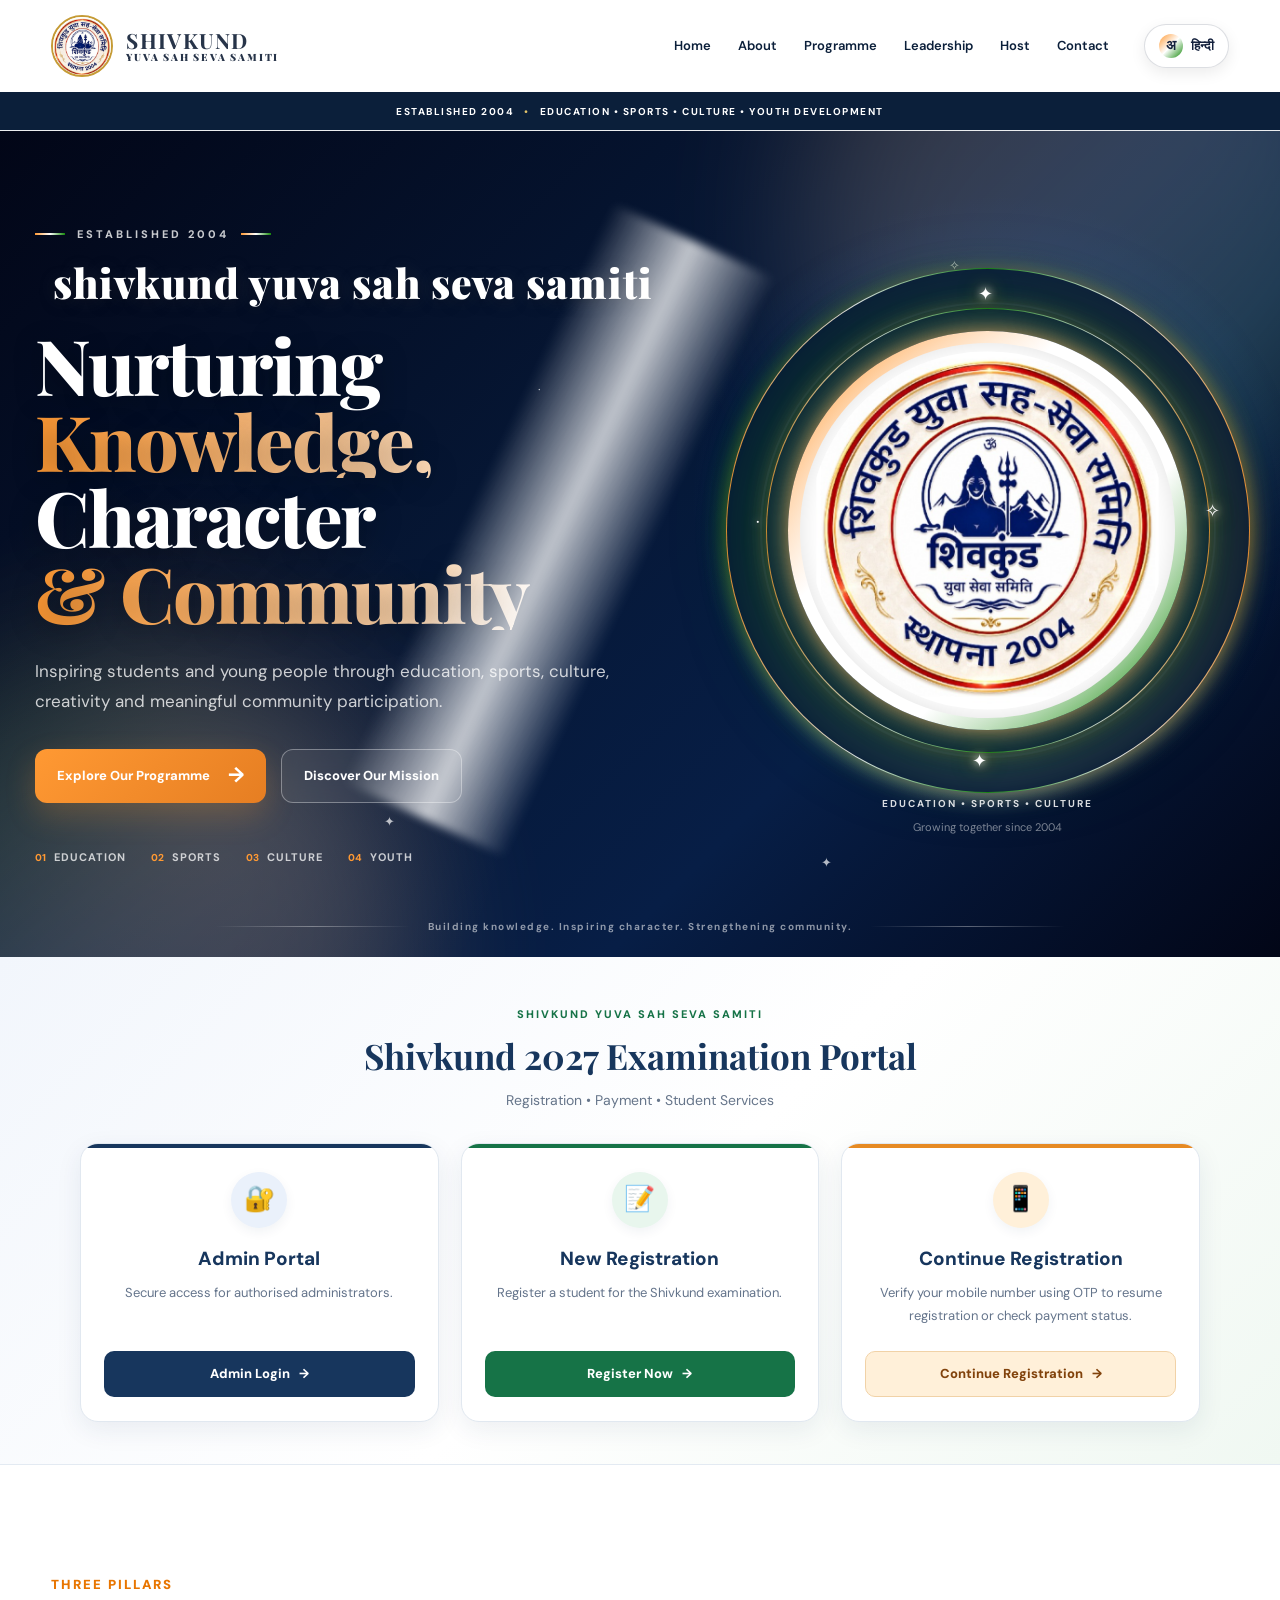
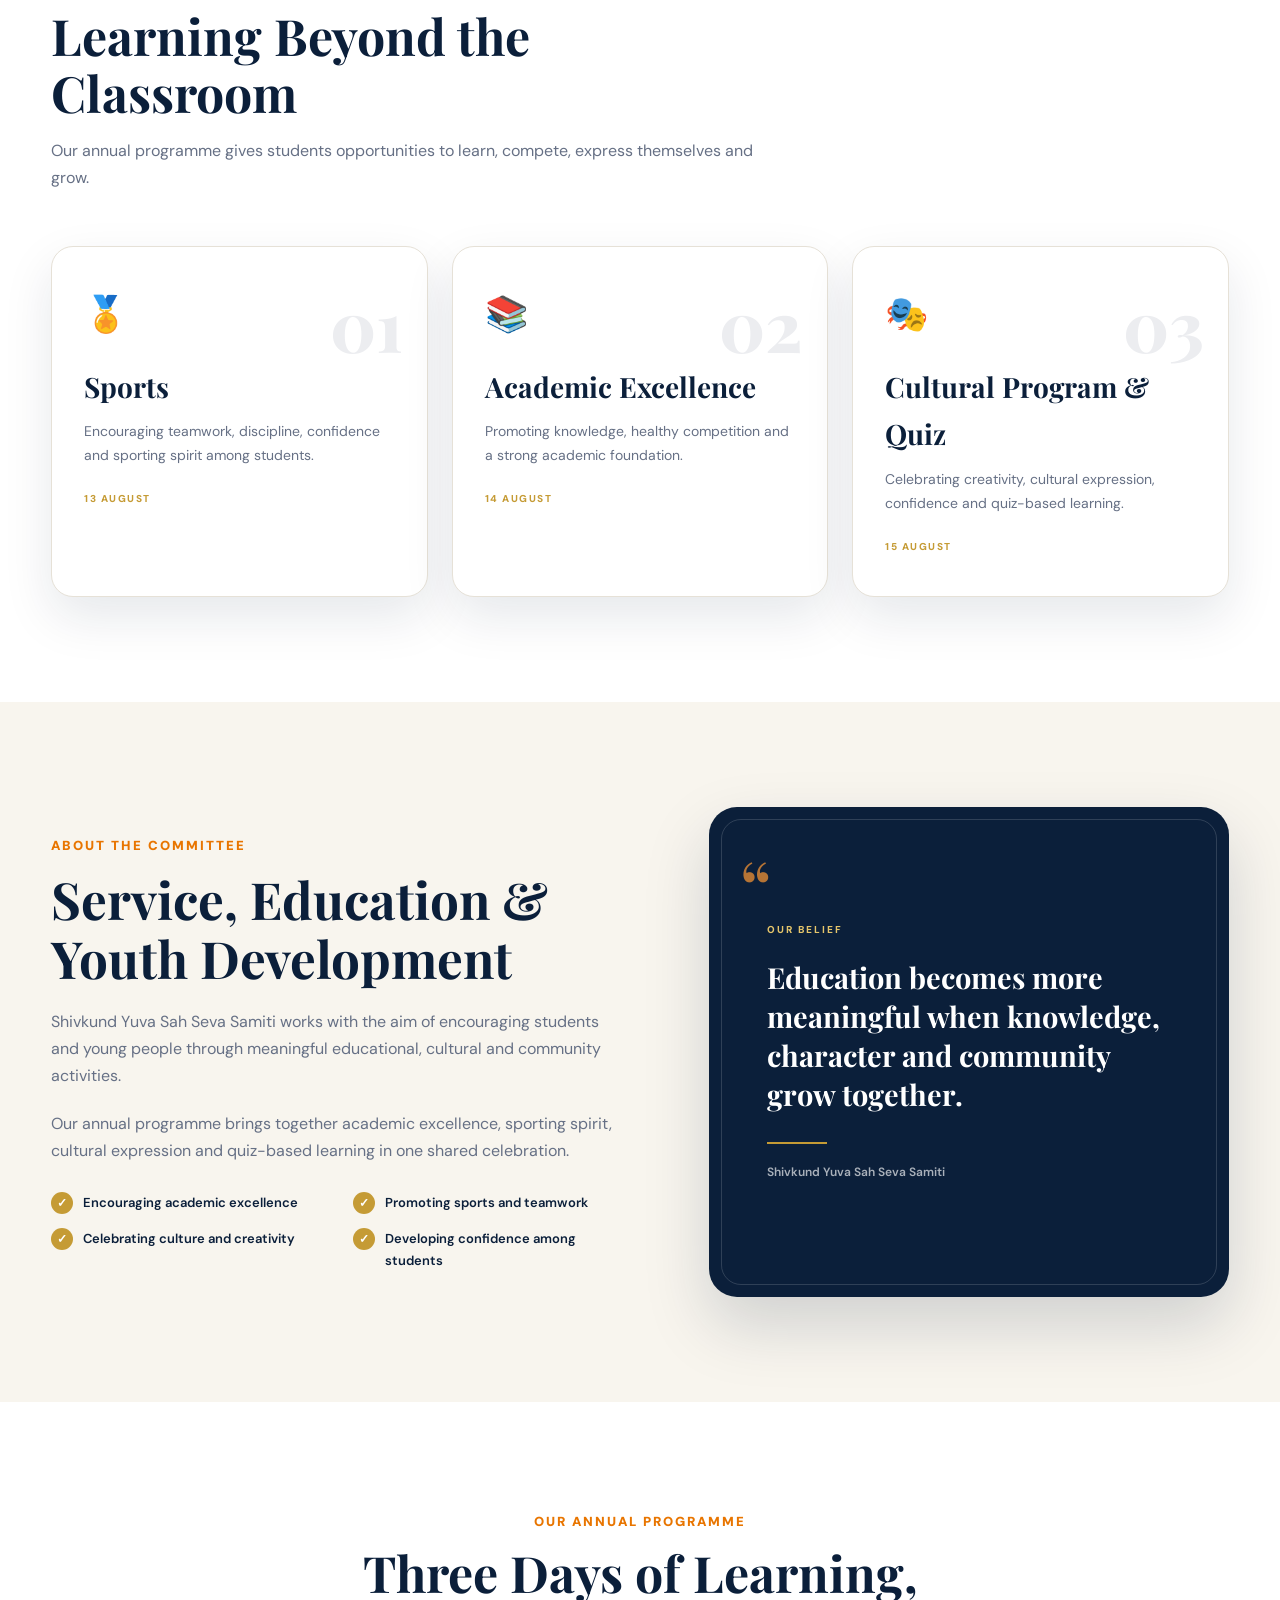
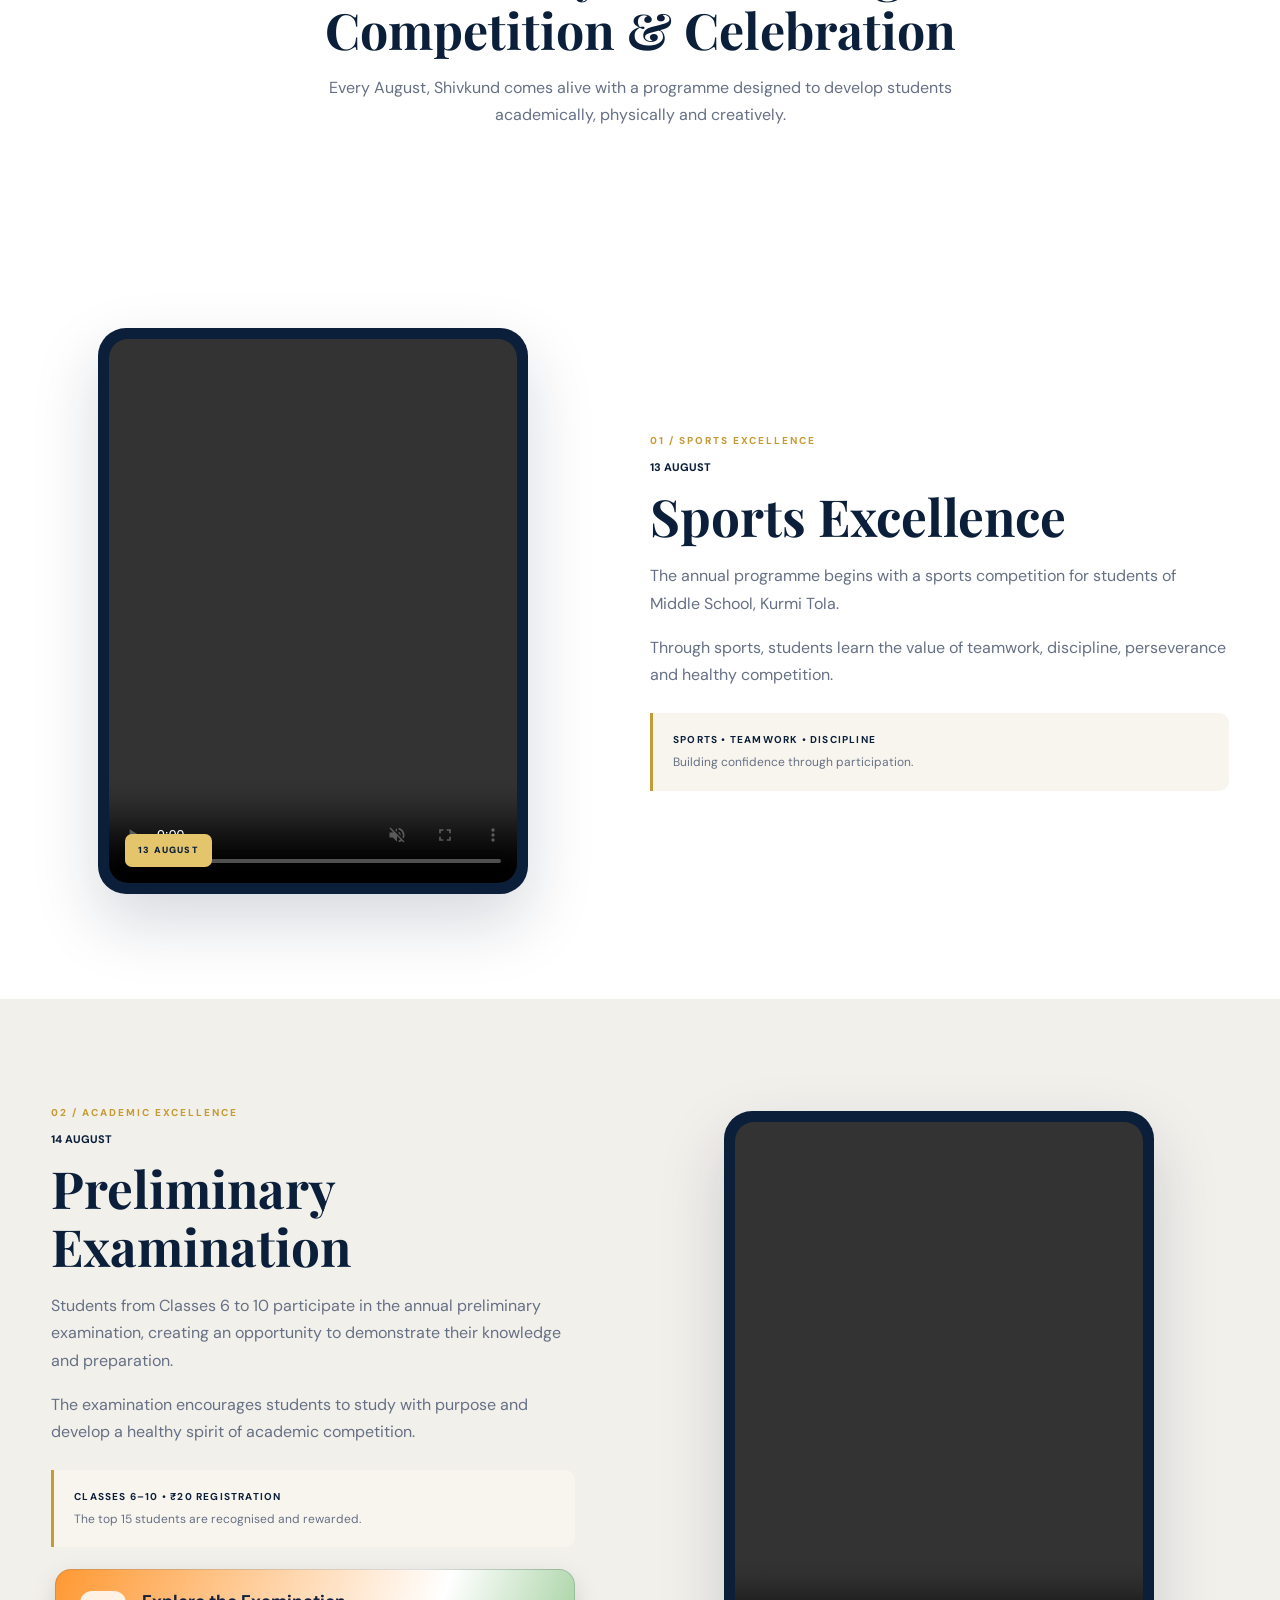
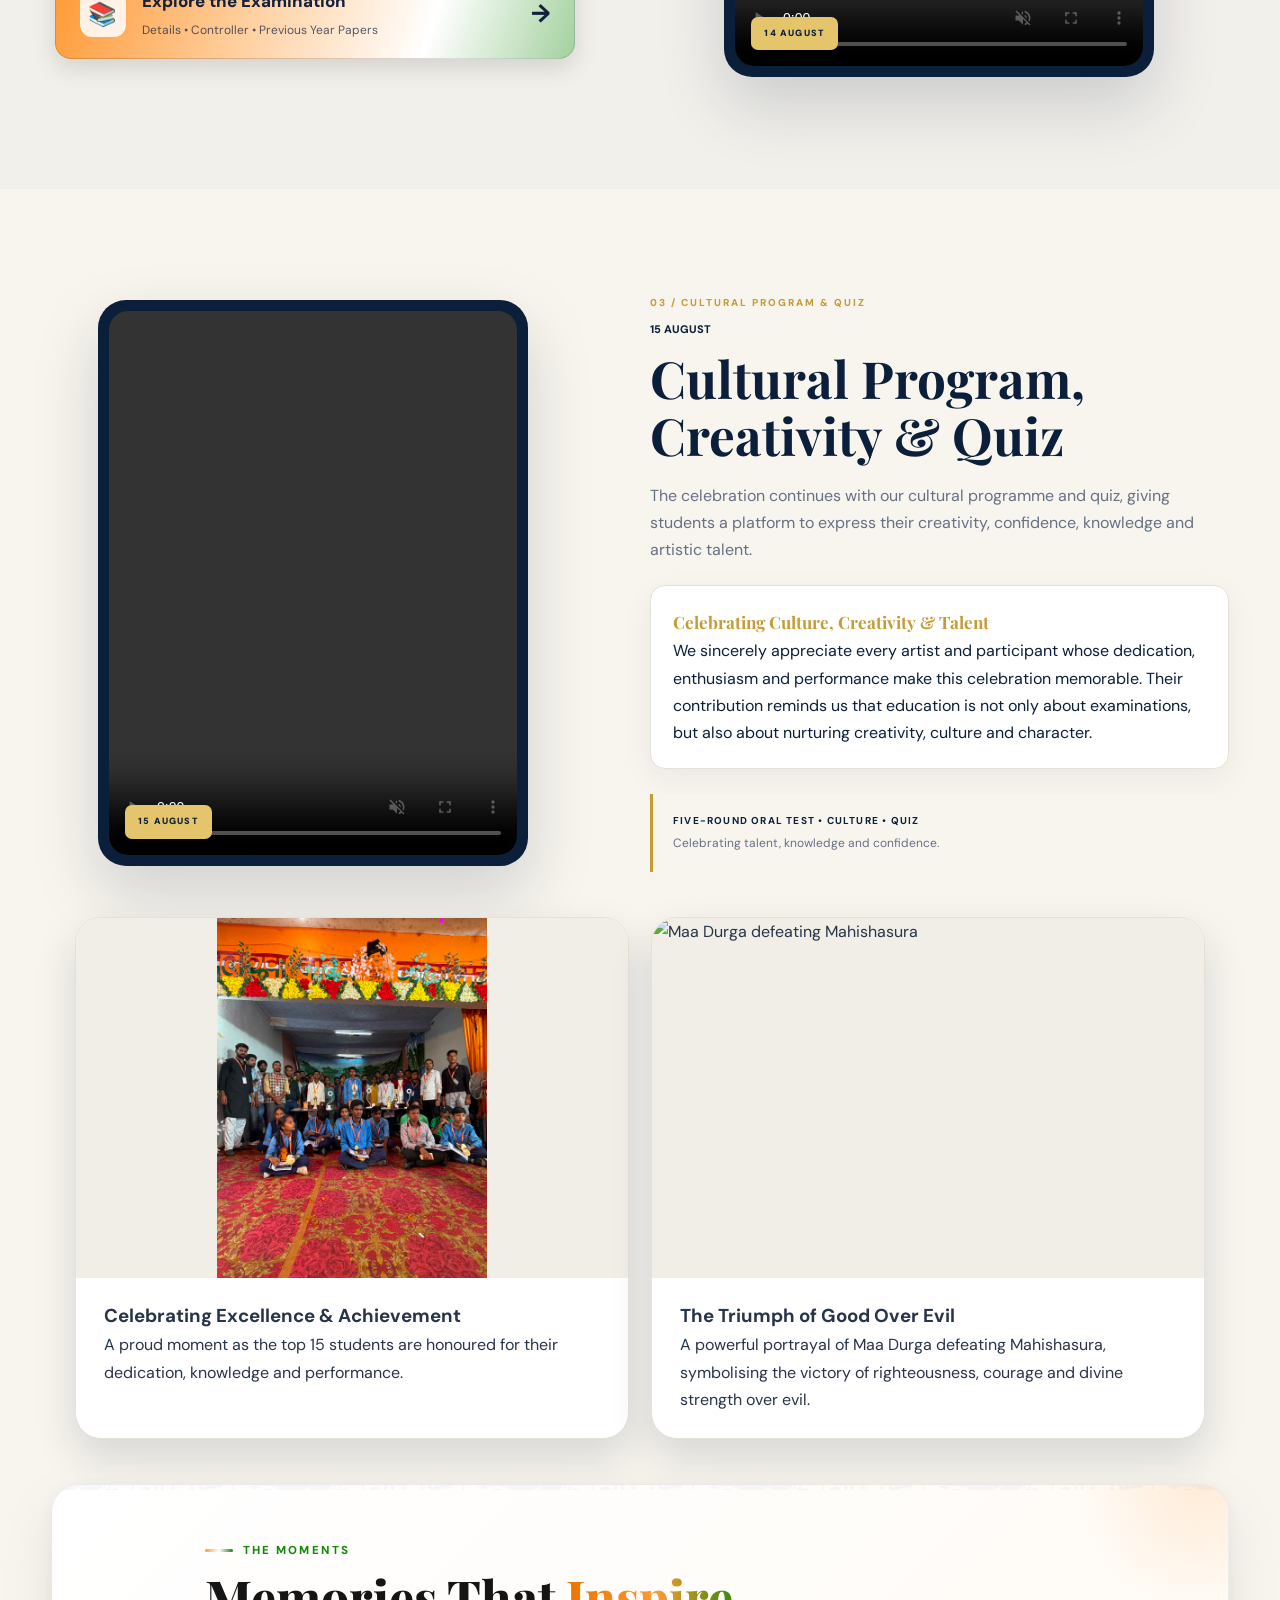
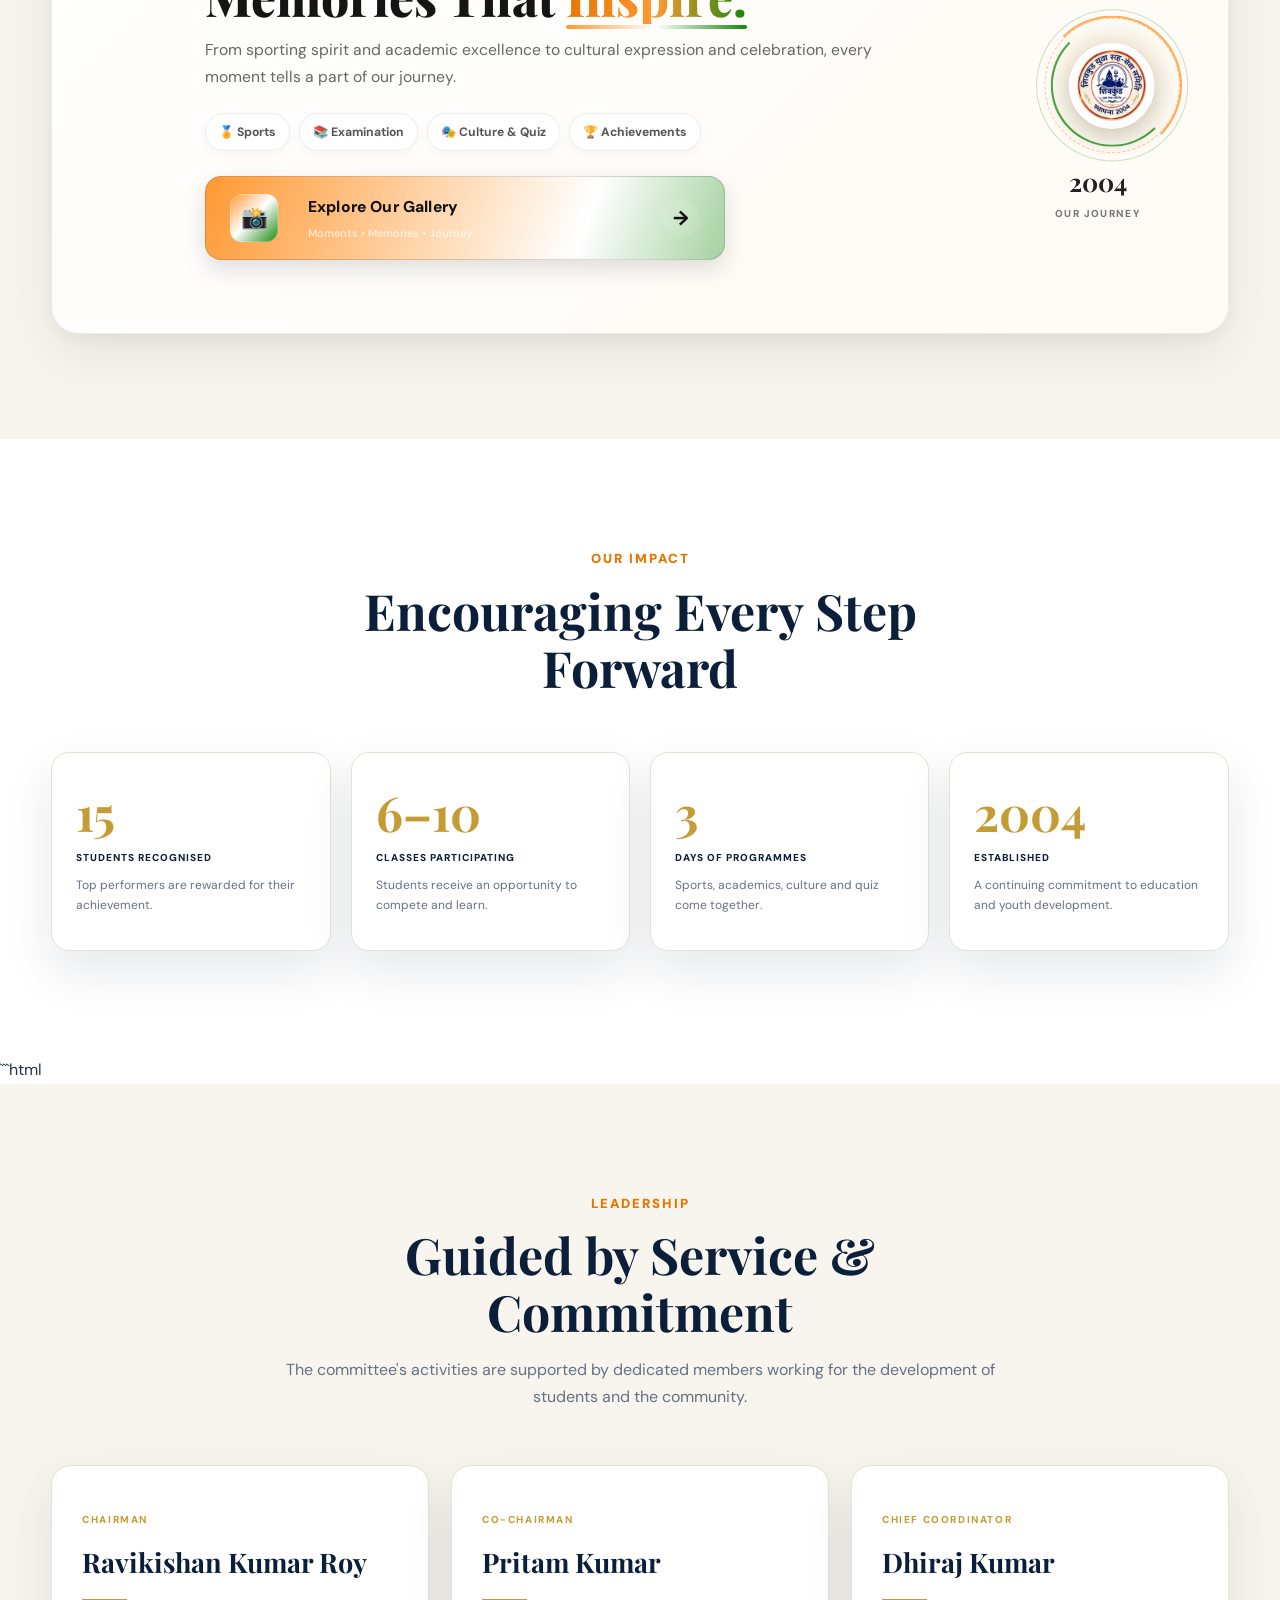
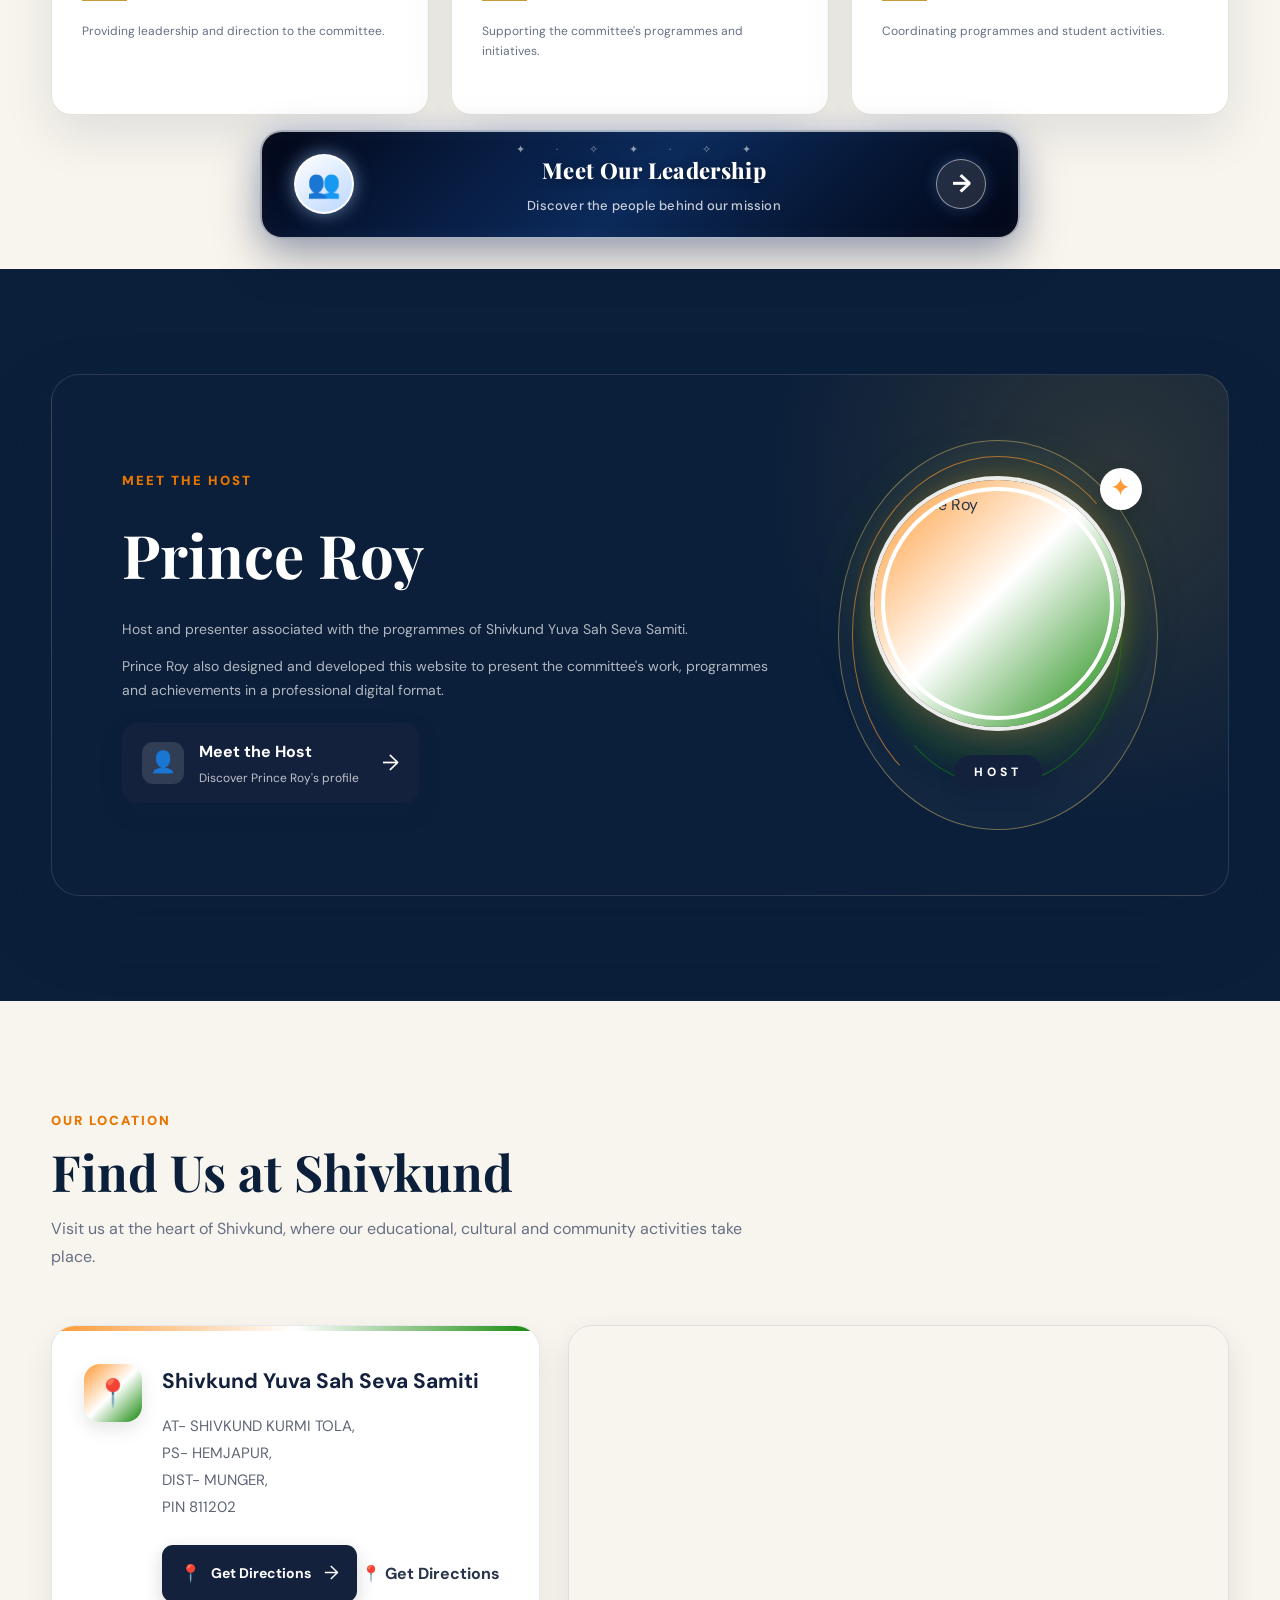
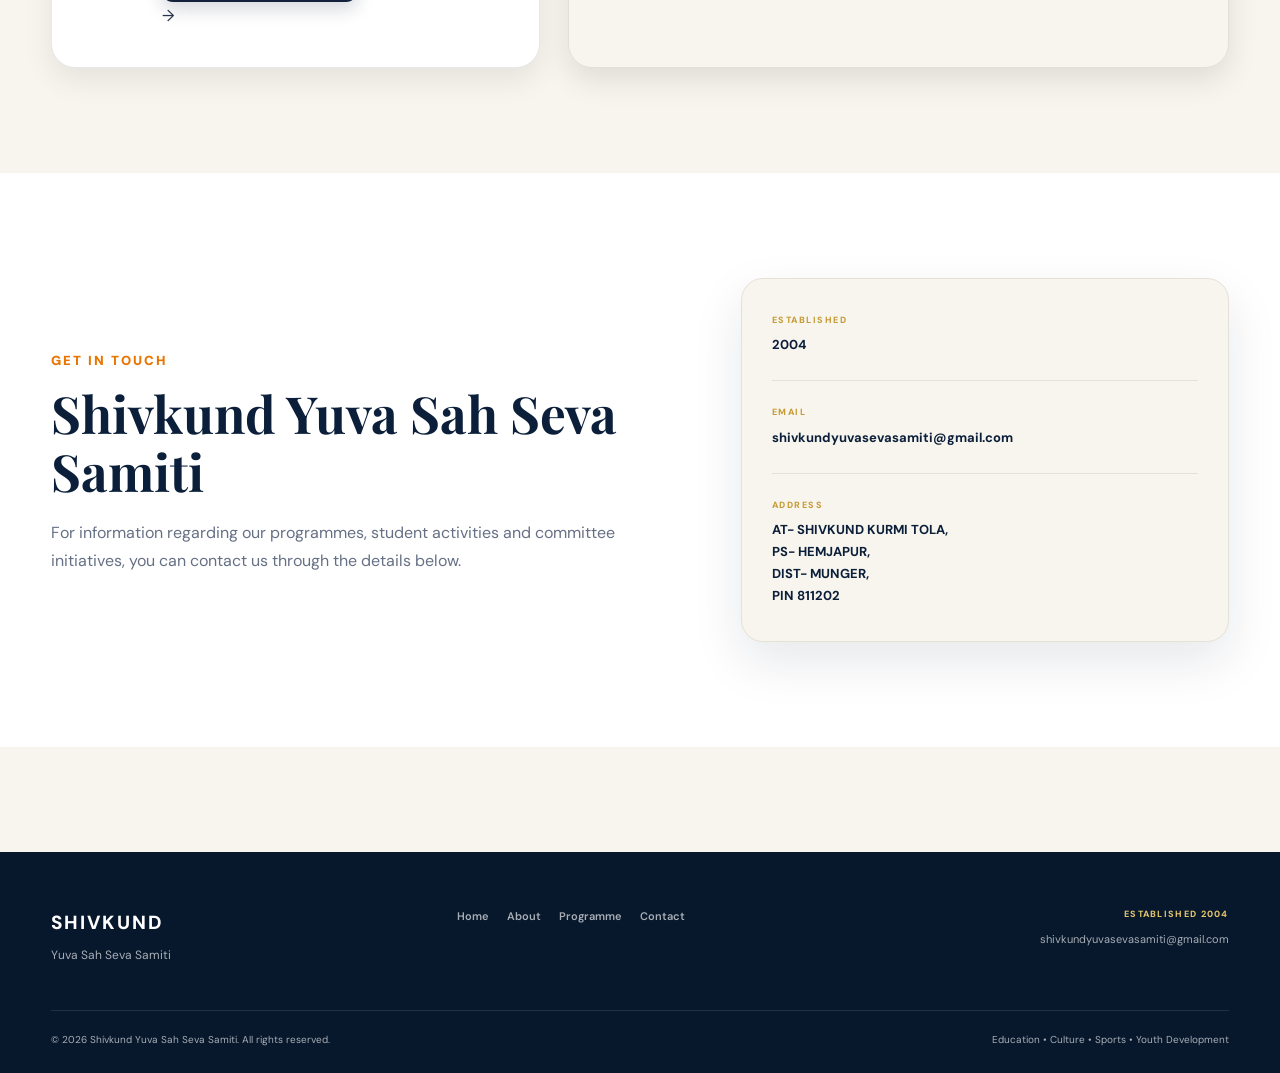
==== commit 809e38d1: "Update index.html" ====
--- a/index.html
+++ b/index.html
@@ -749,7 +749,7 @@
 
            <figure class="event-photo">
     <img
-        src="images/Culture-2.jpeg"
+        src="images/culture-2.jpeg"
         alt="Prize ceremony with top 15 students">
 
     <figcaption>
@@ -764,7 +764,7 @@
 
             <figure class="event-photo">
     <img
-        src="images/Culture-1.jpg"
+        src="images/culture-1.jpg"
         alt="Maa Durga defeating Mahishasura">
 
     <figcaption>
@@ -1319,4 +1319,4 @@
 <script src="js/script.js"></script>
 
 </body>
-</html>+</html>
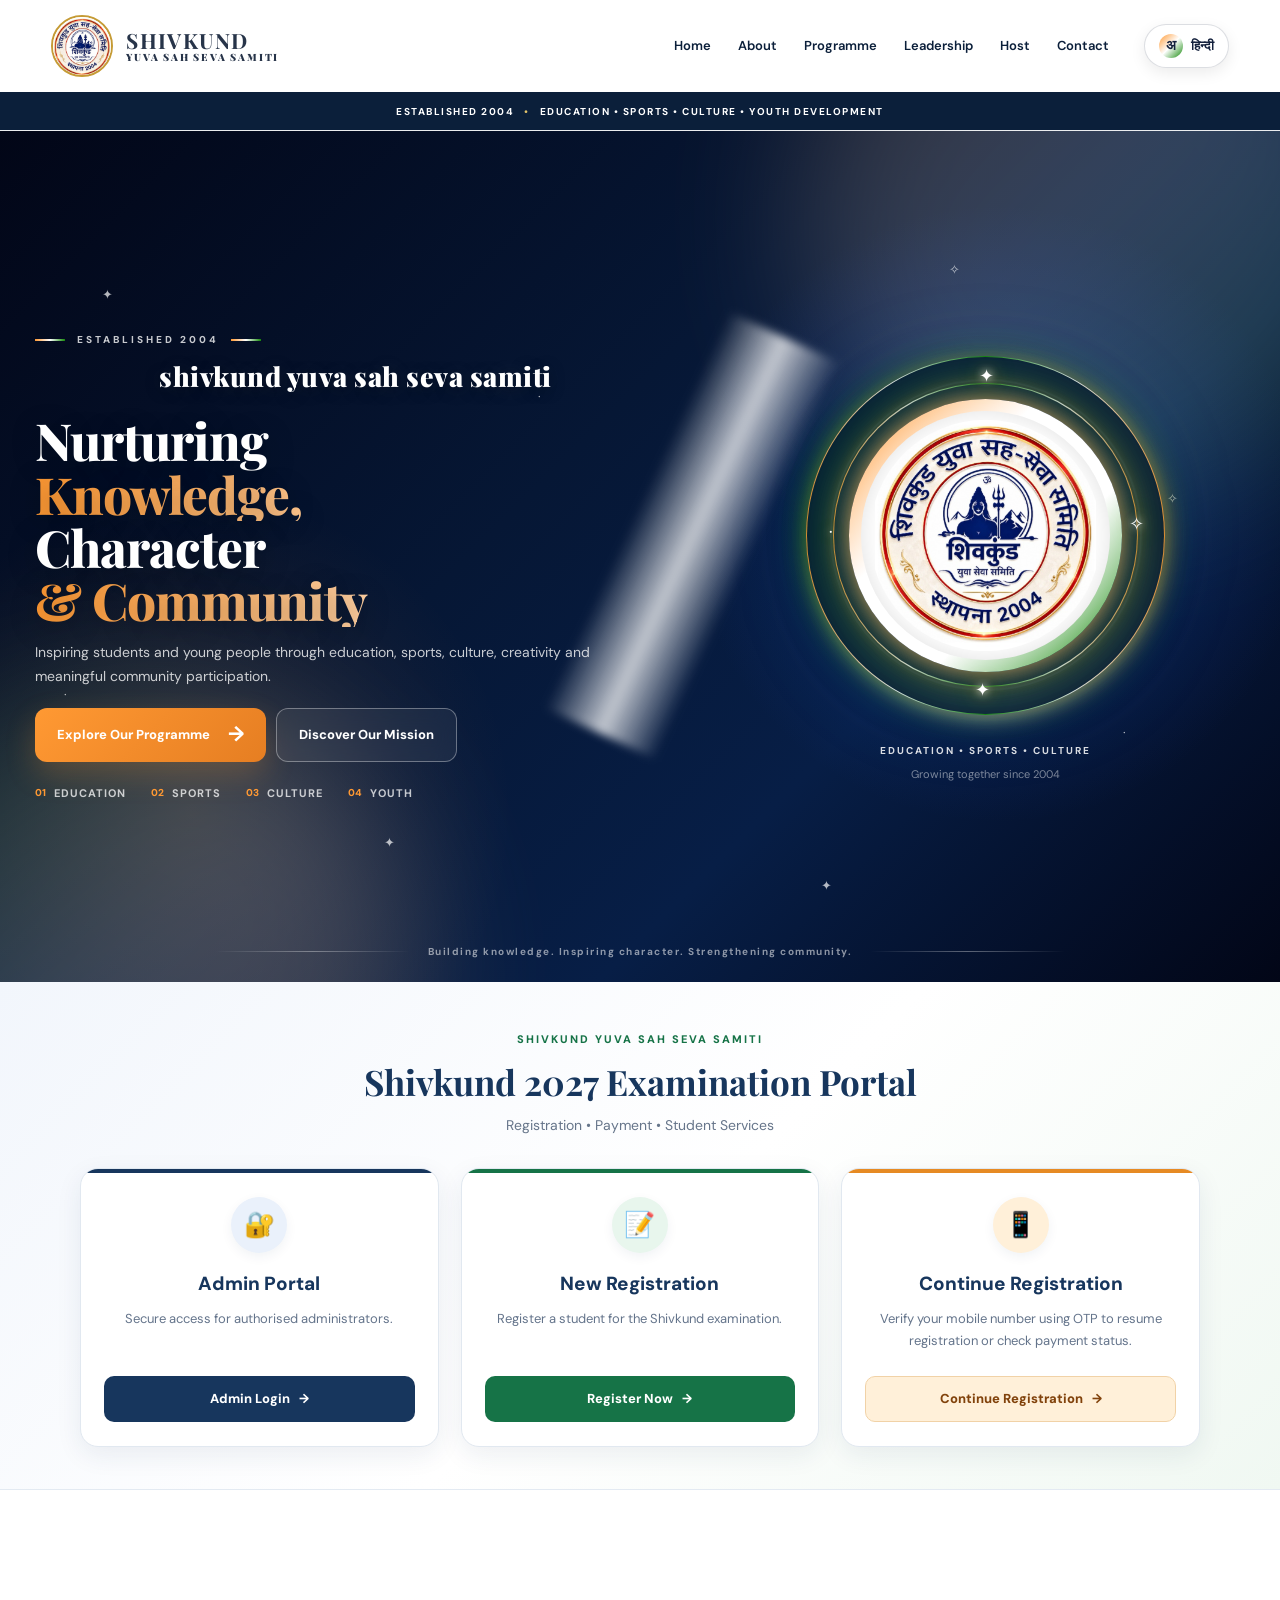
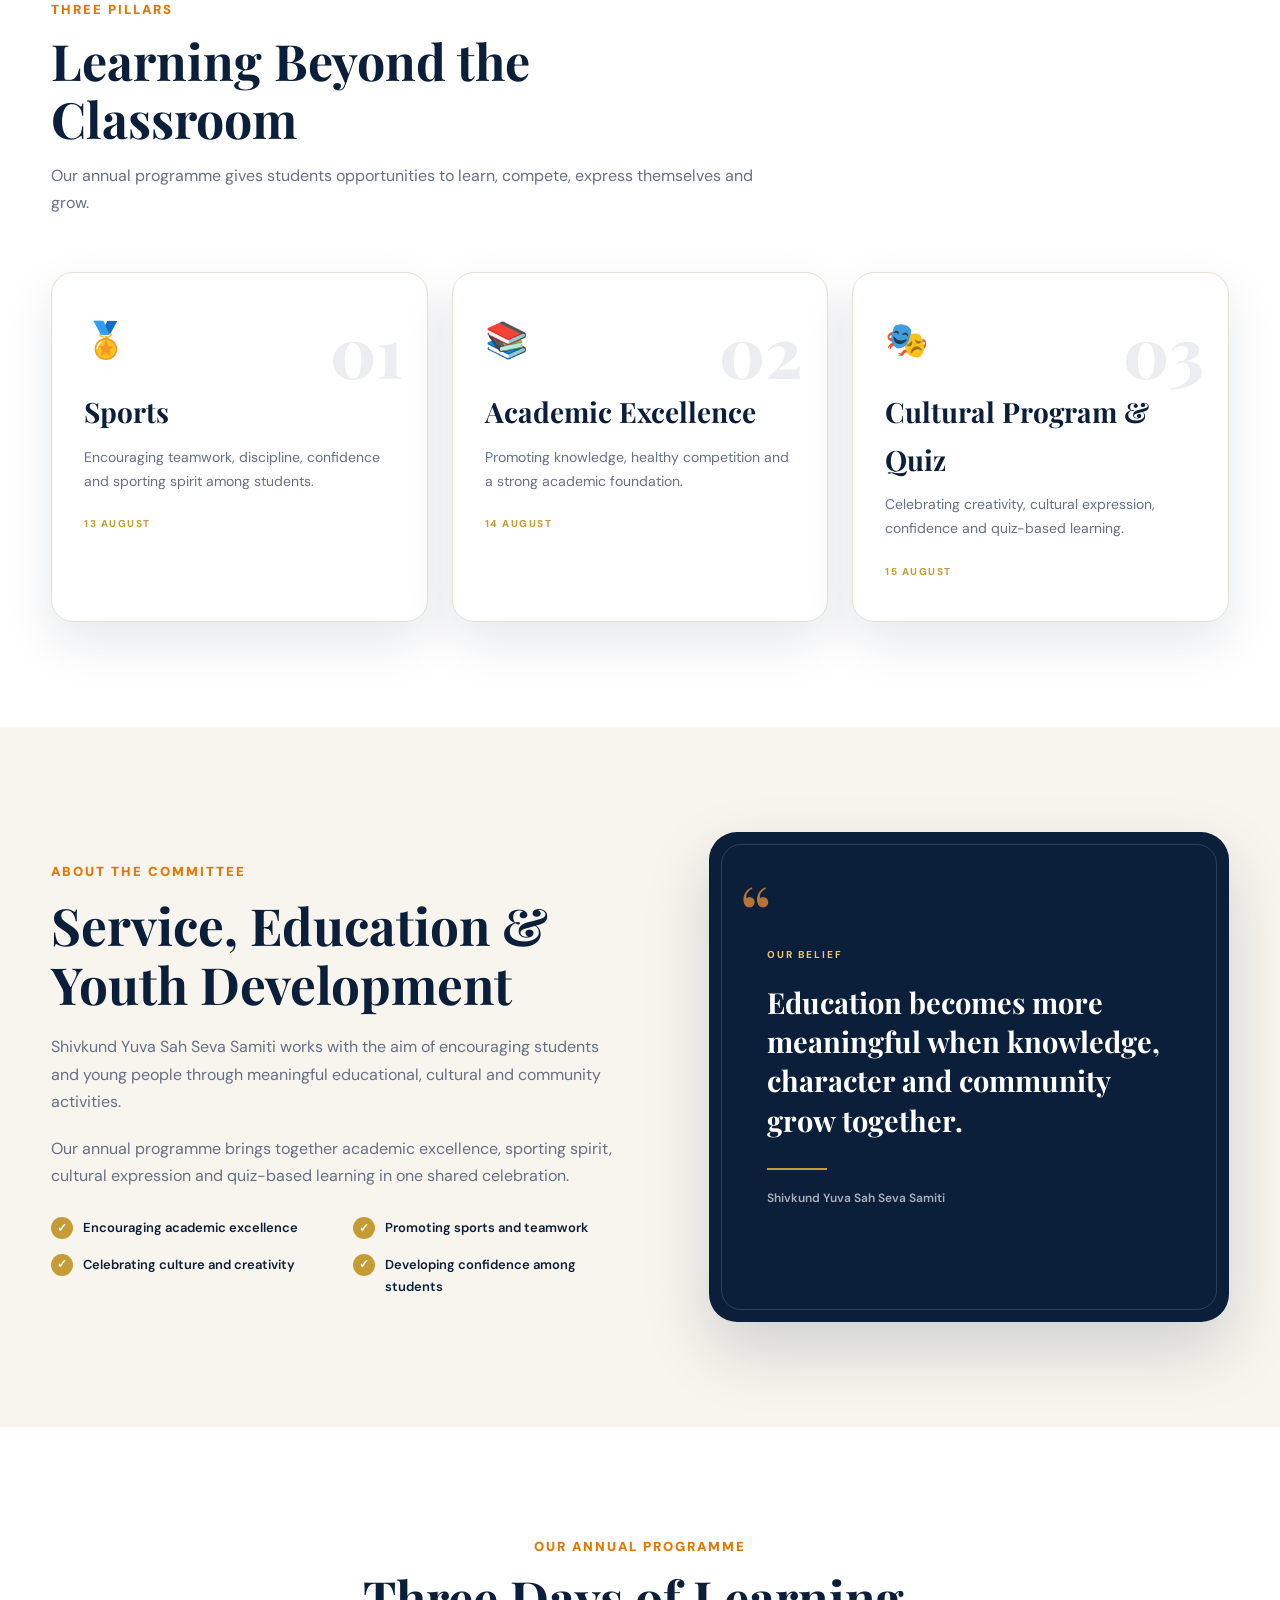
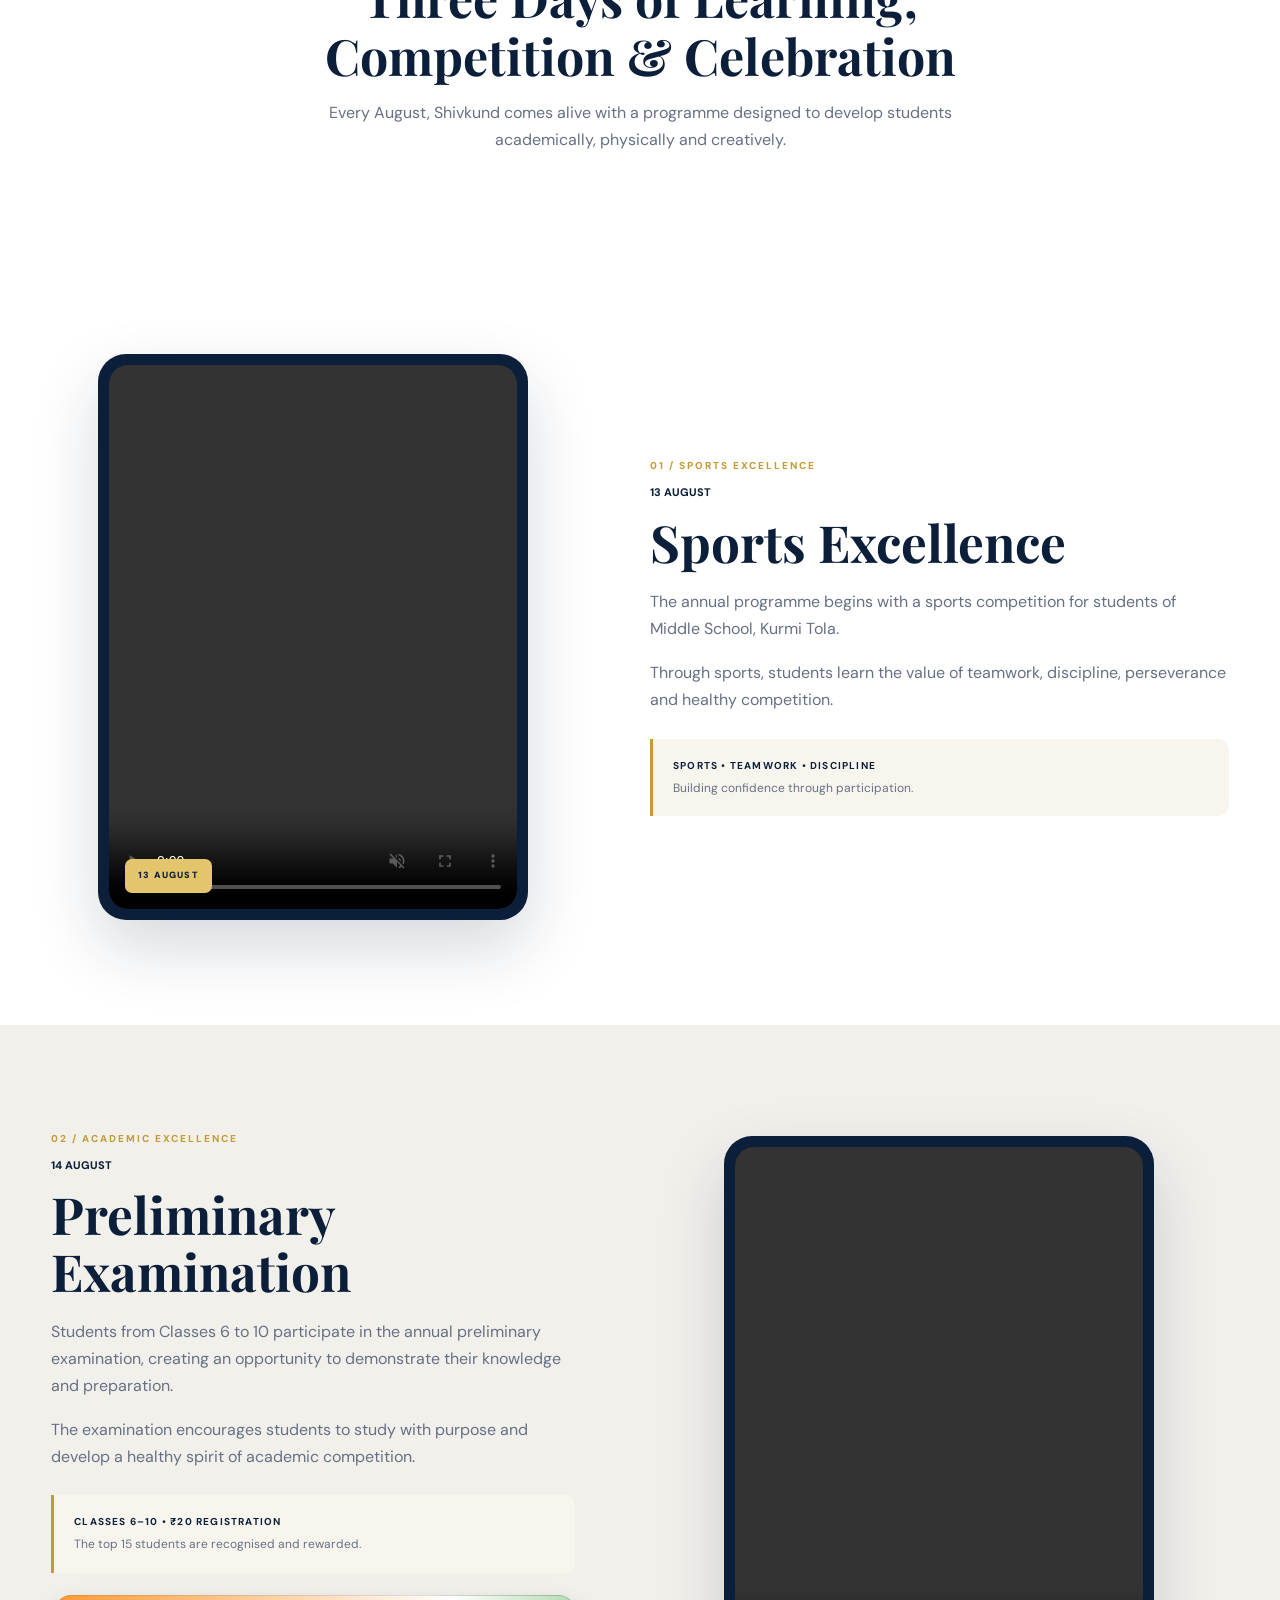
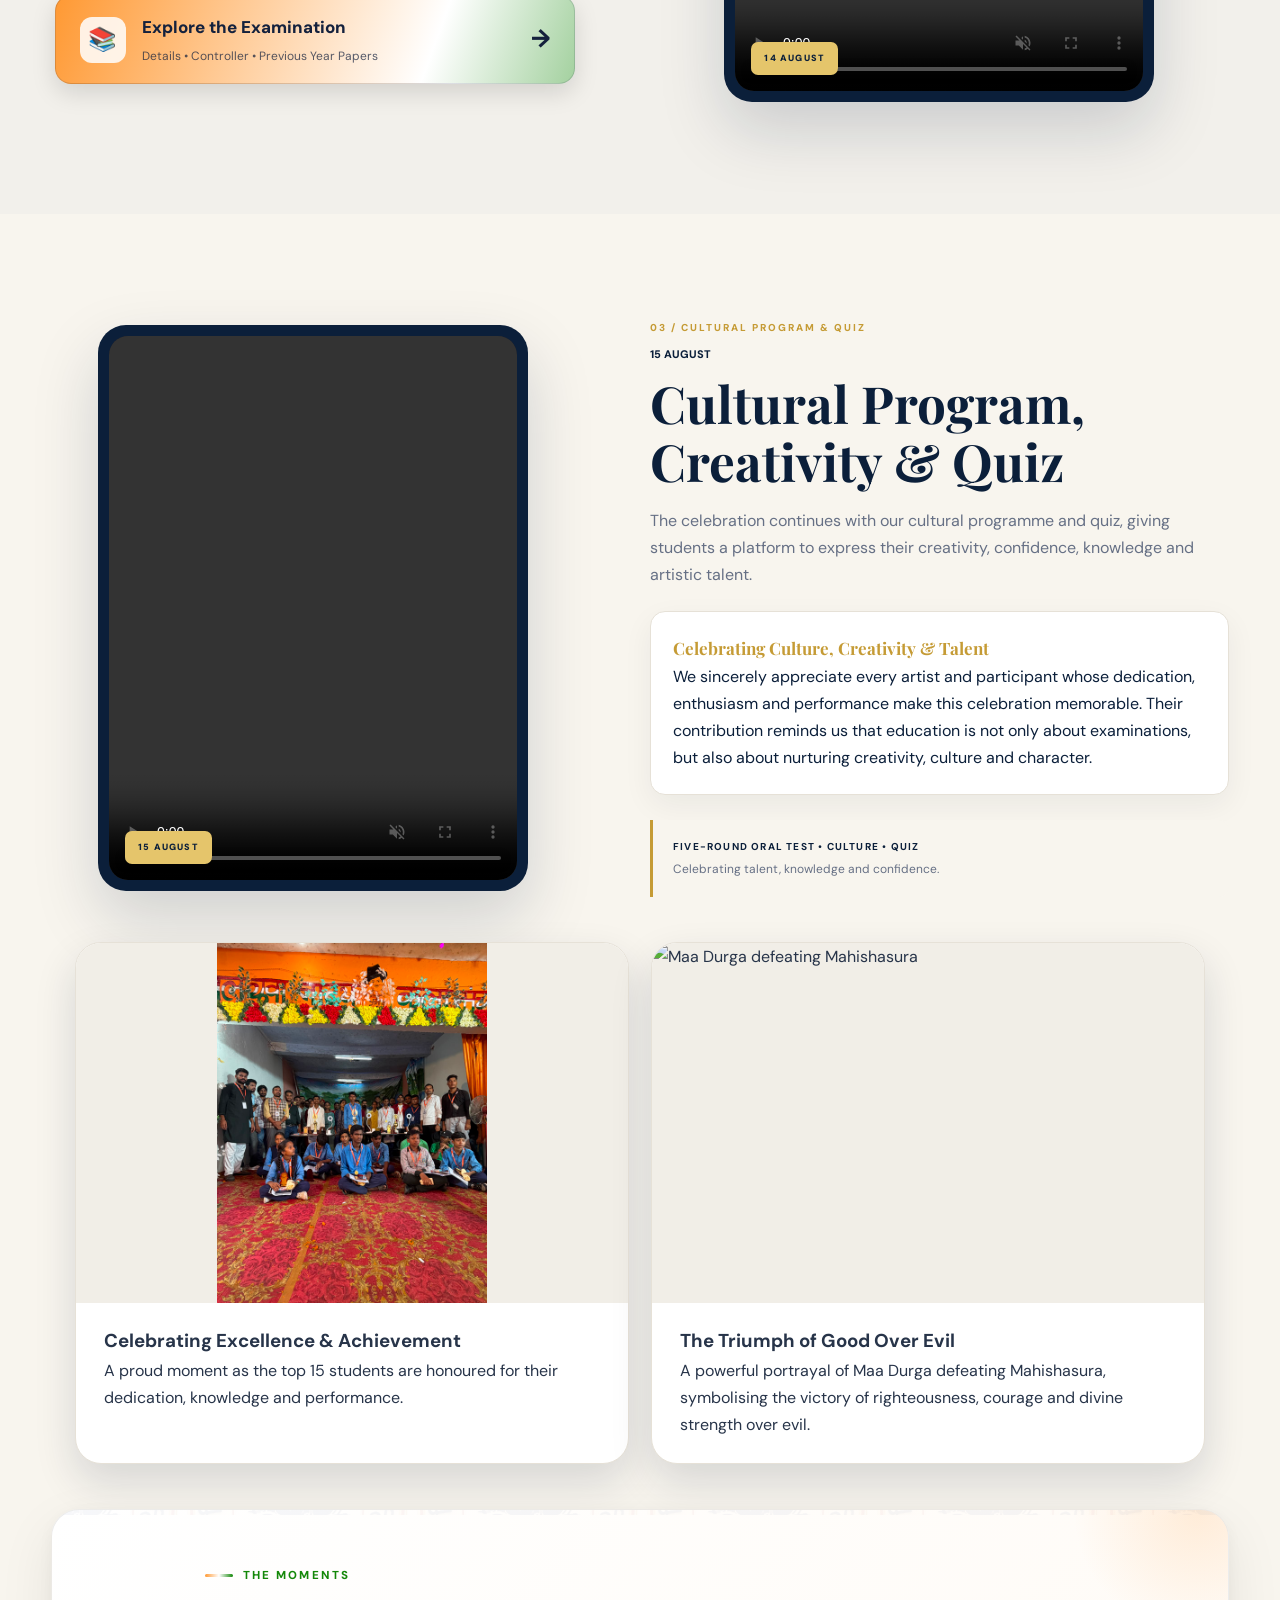
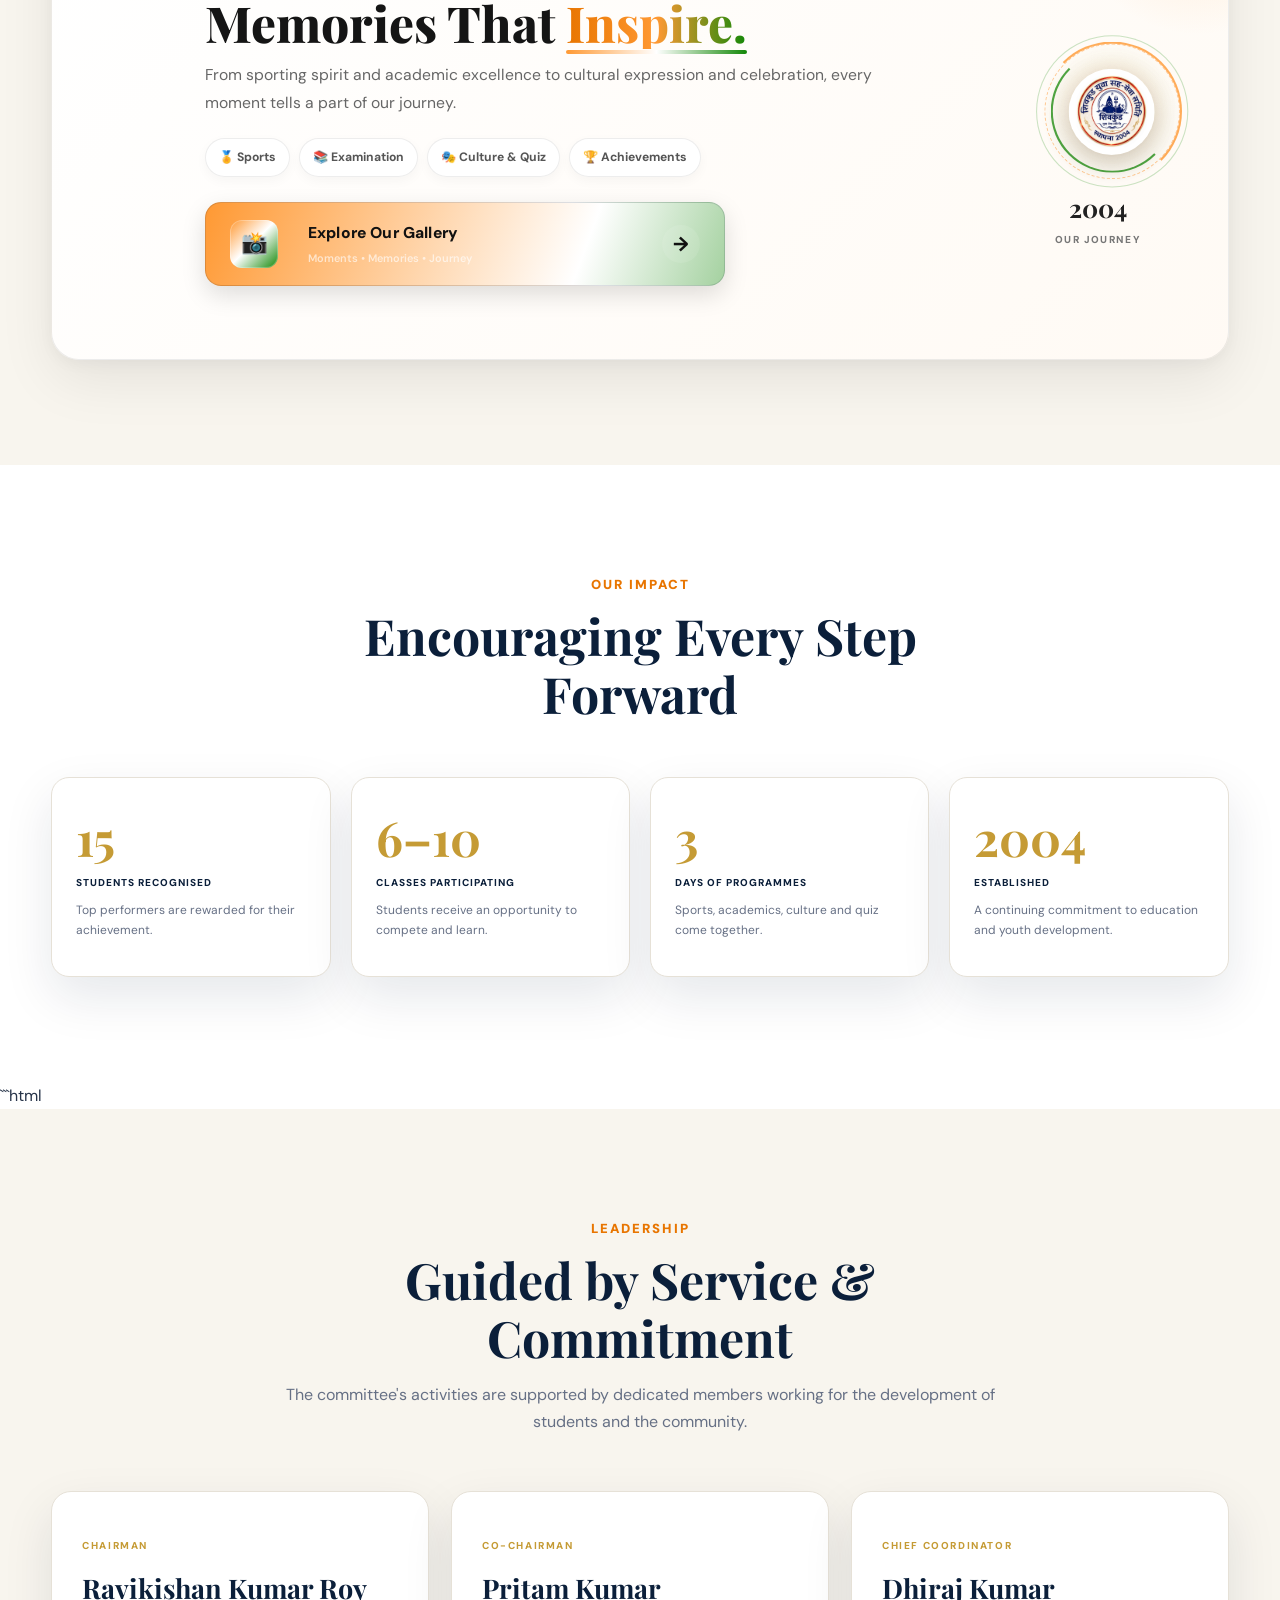
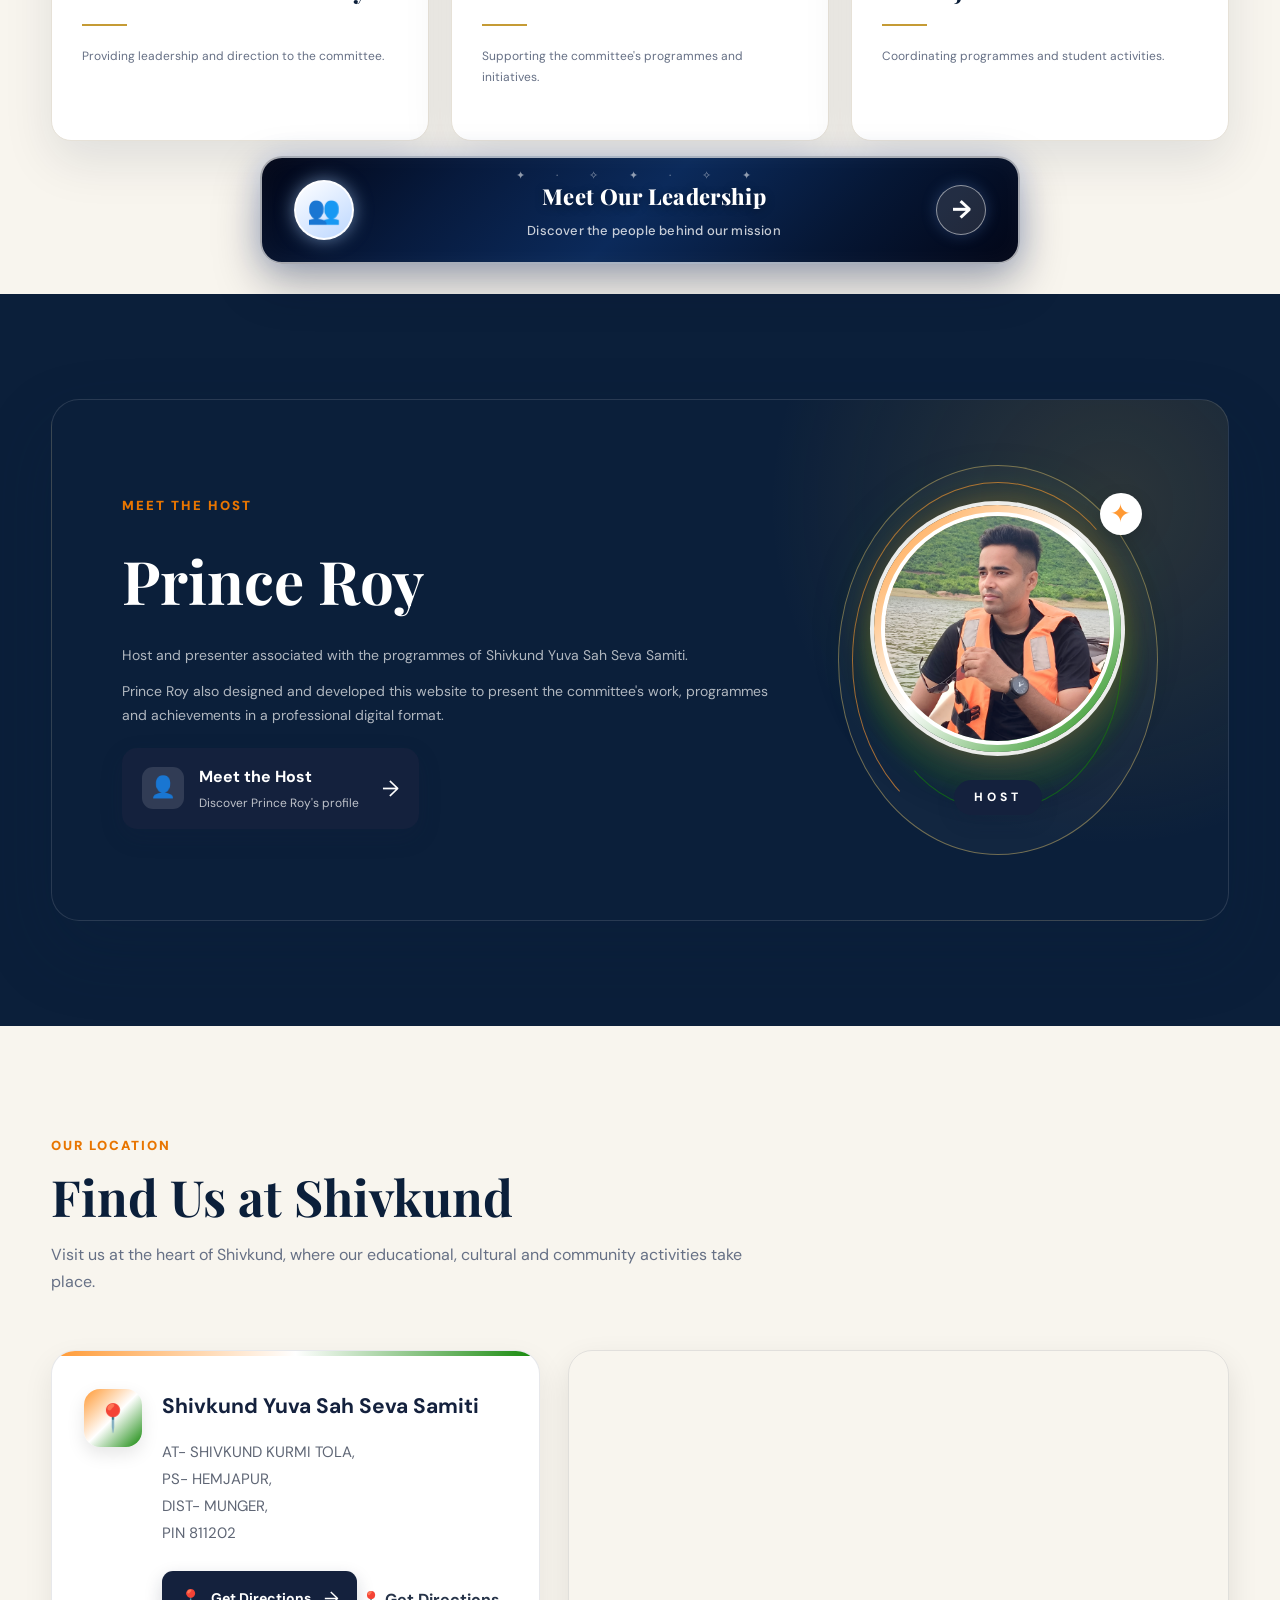
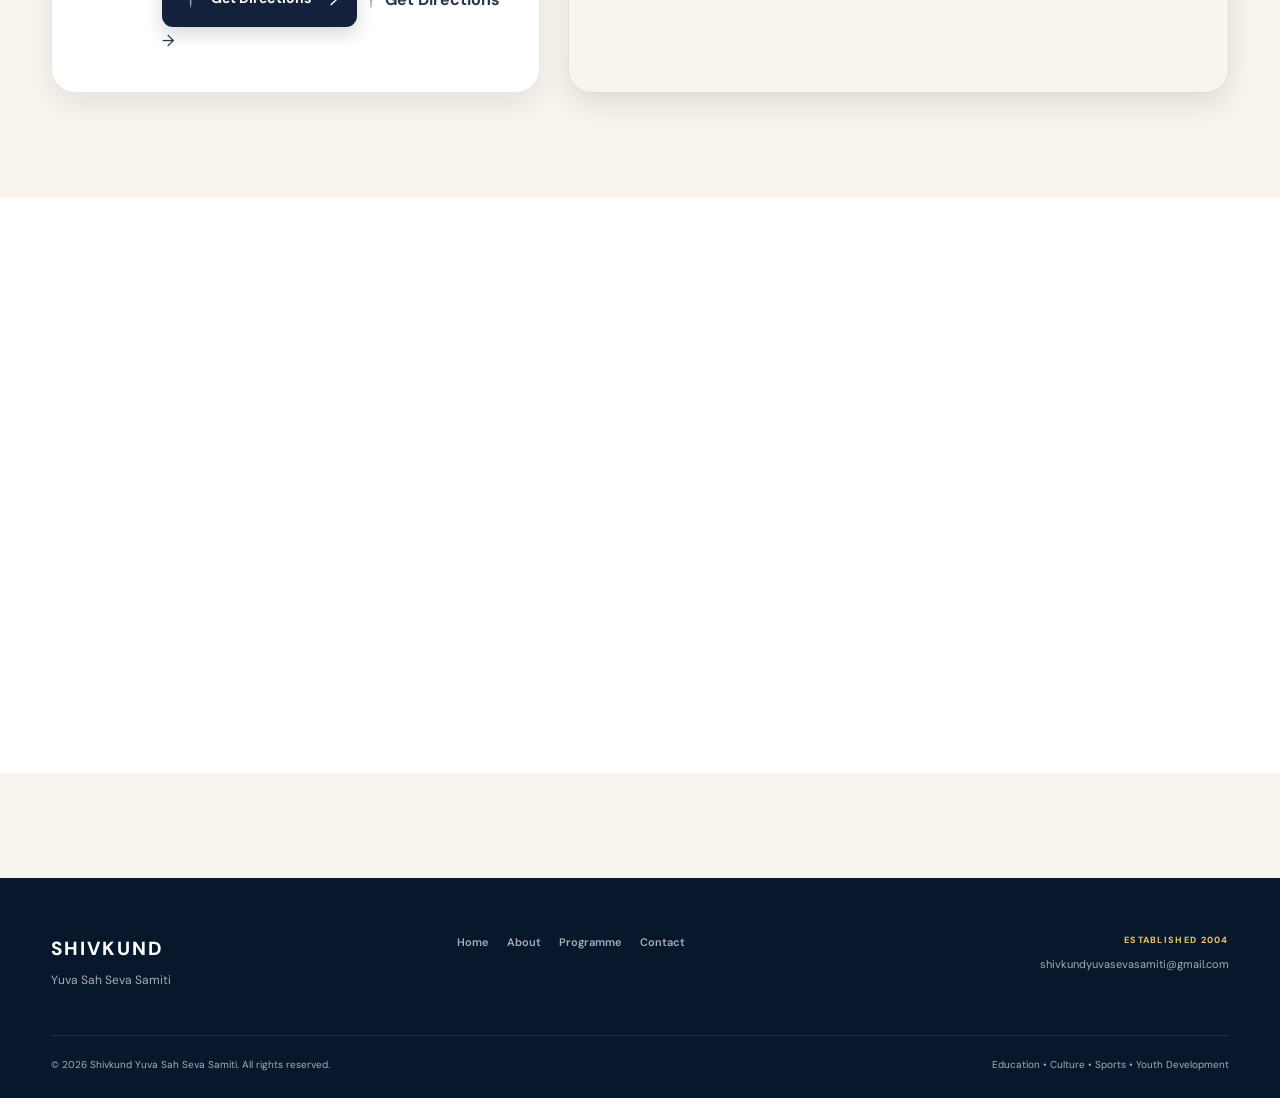
==== commit 360e6b69: "Update index.html" ====
--- a/index.html
+++ b/index.html
@@ -1061,7 +1061,7 @@
                 achievements in a professional digital format.
             </p>
 
-           <a href="css/prince-roy.html" class="host-profile-button">
+           <a href="prince-roy.html" class="host-profile-button">
     <span class="host-button-icon">👤</span>
     <span>
         <strong>Meet the Host</strong>
--- a/css/style.css
+++ b/css/style.css
@@ -6247,120 +6247,94 @@
 }
 
 
-/* =========================================================
-   MOBILE
-========================================================= */
-
-@media (max-width: 600px) {
-
+/* MOBILE — COMPACT HERO */
+@media screen and (max-width: 600px) {
     .premium-home-hero {
-
-        min-height: auto;
+        min-height: auto !important;
     }
 
     .premium-hero-container {
-
-        padding-top: 55px;
-        padding-bottom: 90px;
-
-        gap: 10px;
+        padding: 24px 16px 48px !important;
+        gap: 14px !important;
     }
 
     .hero-established-badge {
-
-        font-size: 9px;
-
-        letter-spacing: 2px;
+        font-size: 9px !important;
+        letter-spacing: 1px !important;
     }
 
     .premium-hero-eyebrow {
-
-        font-size: 10px;
-
-        letter-spacing: 2px;
+        font-size: 10px !important;
+        letter-spacing: 1px !important;
     }
 
     .premium-hero-content h1 {
-
-        font-size: clamp(40px, 12vw, 58px);
-
-        letter-spacing: -1px;
+        font-size: clamp(28px, 7vw, 38px) !important;
+        line-height: 1.15 !important;
+        letter-spacing: -0.5px !important;
     }
 
     .premium-hero-description {
-
-        font-size: 14px;
-
-        line-height: 1.65;
-
-        margin-top: 22px;
+        font-size: 13px !important;
+        line-height: 1.5 !important;
+        margin-top: 12px !important;
     }
 
     .premium-hero-actions {
-
-        flex-direction: column;
-
-        width: 100%;
-
-        margin-top: 26px;
+        flex-direction: column !important;
+        width: 100% !important;
+        gap: 8px !important;
+        margin-top: 14px !important;
     }
 
     .hero-primary-button,
     .hero-secondary-button {
-
-        width: 100%;
-
-        max-width: 330px;
+        width: 100% !important;
+        max-width: 300px !important;
+        box-sizing: border-box !important;
     }
 
     .premium-hero-values {
-
-        gap: 14px;
-
-        margin-top: 32px;
+        gap: 10px !important;
+        margin-top: 16px !important;
+        flex-wrap: wrap !important;
     }
 
     .hero-value {
-
-        min-width: 70px;
+        min-width: 60px !important;
     }
 
     .hero-value strong {
-
-        font-size: 9px;
+        font-size: 9px !important;
     }
 
     .premium-hero-visual {
-
-        min-height: 350px;
-
-        margin-top: 10px;
+        min-height: 0 !important;
+        margin-top: 0 !important;
+        padding: 0 !important;
     }
 
     .hero-logo-orbit {
-
-        width: min(310px, 82vw);
+        width: min(150px, 42vw) !important;
+        height: min(150px, 42vw) !important;
+        margin: 0 auto !important;
     }
 
     .hero-visual-caption {
-
-        margin-top: -8px;
+        margin-top: 4px !important;
     }
 
     .premium-hero-bottom {
-
-        bottom: 14px;
-
-        gap: 8px;
+        bottom: 6px !important;
+        gap: 6px !important;
     }
 
     .premium-hero-bottom p {
-
-        font-size: 8px;
-
-        letter-spacing: 0.8px;
-    }
-}
+        font-size: 8px !important;
+        letter-spacing: 0.5px !important;
+    }
+}
+
 /* =========================================================
    HOMEPAGE HERO — FINAL DESKTOP POSITION
 ========================================================= */
@@ -9664,3 +9638,766 @@
         transform: none;
     }
 }
+
+/* =========================================
+   SHIVKUND — MOBILE HERO IMPROVEMENT
+   Keeps desktop styling unchanged
+========================================= */
+
+@media (max-width: 768px) {
+
+    /* Make the hero shorter and more compact */
+    .hero {
+        min-height: auto;
+        padding: 36px 0 30px;
+    }
+
+    /* Stack content and card neatly */
+    .hero-grid {
+        grid-template-columns: 1fr;
+        gap: 26px;
+    }
+
+    /* Improve label readability */
+    .hero-label {
+        font-size: 12px;
+        line-height: 1.6;
+        letter-spacing: 1.2px;
+        margin-bottom: 12px;
+    }
+
+    /* Larger, clearer main heading */
+    .hero h1 {
+        max-width: 100%;
+        font-size: clamp(34px, 8vw, 44px);
+        line-height: 1.15;
+        letter-spacing: -0.7px;
+        overflow-wrap: break-word;
+    }
+
+    /* Darker and easier-to-read paragraph */
+    .hero-content > p {
+        margin-top: 16px;
+        font-size: 16px;
+        line-height: 1.75;
+        color: #26364b;
+    }
+
+    /* Reduce excess button spacing */
+    .hero-buttons {
+        margin-top: 22px;
+        gap: 12px;
+    }
+
+    .btn {
+        min-height: 48px;
+        padding: 0 18px;
+        font-size: 14px;
+    }
+
+    /* Keep the blue committee card, but make it compact */
+    .hero-card {
+        border-radius: 20px;
+    }
+
+    .hero-card-top {
+        padding: 17px 18px;
+        font-size: 11px;
+        line-height: 1.6;
+        letter-spacing: 1px;
+        gap: 10px;
+        flex-wrap: wrap;
+    }
+
+    .hero-card-main {
+        grid-template-columns: 70px minmax(0, 1fr);
+        gap: 15px;
+        padding: 27px 18px;
+        align-items: start;
+    }
+
+    .hero-number {
+        font-size: 58px;
+        line-height: 0.95;
+    }
+
+    .hero-card-main h3 {
+        font-size: 23px;
+        line-height: 1.3;
+        overflow-wrap: break-word;
+    }
+
+    .hero-card-main p {
+        margin-top: 10px;
+        font-size: 14px;
+        line-height: 1.65;
+        color: #f0f3f8;
+    }
+
+    /* Enlarge the three bottom statistics */
+    .hero-card-bottom div {
+        padding: 16px 5px;
+    }
+
+    .hero-card-bottom strong {
+        font-size: 23px;
+    }
+
+    .hero-card-bottom span {
+        margin-top: 6px;
+        font-size: 10px;
+        line-height: 1.5;
+        letter-spacing: 0.4px;
+        overflow-wrap: anywhere;
+    }
+
+    /* Reduce decorative animation workload on phones */
+    .hero-decoration {
+        animation: none;
+        pointer-events: none;
+    }
+}
+
+/* Extra-small phones */
+@media (max-width: 380px) {
+
+    .hero {
+        padding-top: 26px;
+        padding-bottom: 24px;
+    }
+
+    .hero h1 {
+        font-size: 32px;
+    }
+
+    .hero-card-main {
+        grid-template-columns: 56px minmax(0, 1fr);
+        gap: 12px;
+        padding: 23px 14px;
+    }
+
+    .hero-number {
+        font-size: 48px;
+    }
+
+    .hero-card-main h3 {
+        font-size: 21px;
+    }
+
+    .hero-card-bottom span {
+        font-size: 9px;
+    }
+}
+
+/* =========================================
+   FIX MOBILE HERO TEXT OVERFLOW
+========================================= */
+
+@media (max-width: 768px) {
+
+    .hero,
+    .hero-grid,
+    .hero-content,
+    .hero-card {
+        min-width: 0;
+        max-width: 100%;
+        box-sizing: border-box;
+    }
+
+    .hero {
+        overflow: hidden;
+    }
+
+    .hero-grid {
+        grid-template-columns: minmax(0, 1fr);
+        width: 100%;
+        gap: 24px;
+    }
+
+    /* Keep the committee name inside the screen */
+    .hero-content h1 {
+        width: 100%;
+        max-width: 100%;
+        font-size: clamp(30px, 8vw, 40px);
+        line-height: 1.14;
+        letter-spacing: -0.5px;
+        overflow-wrap: anywhere;
+        word-break: normal;
+    }
+
+    /* Prevent long words and paragraphs from overflowing */
+    .hero-content > p {
+        width: 100%;
+        max-width: 100%;
+        box-sizing: border-box;
+        font-size: 16px;
+        line-height: 1.7;
+        overflow-wrap: break-word;
+    }
+
+    .hero-label {
+        max-width: 100%;
+        font-size: 11px;
+        letter-spacing: 1px;
+    }
+
+    /* Keep the blue card within the viewport */
+    .hero-card {
+        width: 100%;
+    }
+}
+
+@media (max-width: 380px) {
+    .hero-content h1 {
+        font-size: 29px;
+        letter-spacing: -0.4px;
+    }
+}
+
+/* =========================================
+   SHIVKUND PREMIUM HERO — COMPACT LAYOUT
+========================================= */
+
+.premium-home-hero {
+    min-height: 0 !important;
+    height: auto !important;
+    padding-top: 36px !important;
+    padding-bottom: 20px !important;
+    overflow: hidden;
+}
+
+.premium-hero-container {
+    min-height: 0 !important;
+    gap: 30px !important;
+    align-items: center;
+}
+
+.premium-hero-content {
+    min-width: 0;
+}
+
+.hero-established-badge {
+    margin-bottom: 12px !important;
+    font-size: 10px !important;
+}
+
+.hero-committee-name {
+    max-width: 100%;
+    font-size: clamp(20px, 2.1vw, 30px) !important;
+    line-height: 1.2 !important;
+    letter-spacing: 0.5px !important;
+    overflow-wrap: anywhere;
+}
+
+.premium-hero-content h1 {
+    margin-top: 12px !important;
+    font-size: clamp(34px, 4vw, 56px) !important;
+    line-height: 1.04 !important;
+    letter-spacing: -1px !important;
+}
+
+.premium-hero-description {
+    margin-top: 14px !important;
+    font-size: 14px !important;
+    line-height: 1.65 !important;
+}
+
+.premium-hero-actions {
+    margin-top: 20px !important;
+    gap: 10px !important;
+}
+
+.premium-hero-values {
+    margin-top: 22px !important;
+}
+
+.premium-hero-visual {
+    min-width: 0;
+}
+
+.hero-logo-orbit {
+    width: min(100%, 390px) !important;
+    aspect-ratio: 1 / 1;
+    margin-inline: auto;
+}
+
+.hero-logo-frame {
+    max-width: 100%;
+    max-height: 100%;
+}
+
+.hero-visual-caption {
+    margin-top: 12px !important;
+}
+
+.premium-hero-bottom {
+    margin-top: 16px !important;
+    padding-top: 10px !important;
+}
+
+/* Mobile layout */
+@media (max-width: 768px) {
+    .premium-home-hero {
+        padding: 16px 0 12px !important;
+    }
+
+    .premium-hero-container {
+        grid-template-columns: minmax(0, 1fr) !important;
+        gap: 16px !important;
+        width: 100%;
+        padding-inline: 18px;
+        box-sizing: border-box;
+    }
+
+    .hero-established-badge {
+        margin-bottom: 8px !important;
+        font-size: 9px !important;
+        letter-spacing: 1px !important;
+    }
+
+    .hero-committee-name {
+        font-size: clamp(17px, 4.8vw, 22px) !important;
+        line-height: 1.2 !important;
+        letter-spacing: 0 !important;
+    }
+
+    .premium-hero-content h1 {
+        margin-top: 8px !important;
+        font-size: clamp(27px, 7vw, 36px) !important;
+        line-height: 1.04 !important;
+        letter-spacing: -0.5px !important;
+    }
+
+    .premium-hero-description {
+        margin-top: 10px !important;
+        font-size: 13px !important;
+        line-height: 1.5 !important;
+    }
+
+    .premium-hero-actions {
+        margin-top: 14px !important;
+        gap: 8px !important;
+    }
+
+    .premium-hero-values {
+        margin-top: 14px !important;
+    }
+
+    .premium-hero-visual {
+        width: 100%;
+    }
+
+    .hero-logo-orbit {
+        width: min(54vw, 190px) !important;
+        margin-inline: auto;
+    }
+
+    .hero-visual-caption {
+        margin-top: 6px !important;
+        font-size: 10px !important;
+        text-align: center;
+    }
+
+    .premium-hero-bottom {
+        margin-top: 10px !important;
+        padding: 8px 12px 0 !important;
+        text-align: center;
+    }
+
+    .premium-hero-bottom p {
+        font-size: 10px !important;
+        line-height: 1.4 !important;
+    }
+}
+
+/* Small phones */
+@media (max-width: 380px) {
+    .premium-hero-container {
+        padding-inline: 14px;
+    }
+
+    .premium-hero-content h1 {
+        font-size: 26px !important;
+    }
+
+    .hero-logo-orbit {
+        width: 145px !important;
+    }
+}
+
+/* FIX: FORCE LOGO AREA TO BE COMPACT ON PHONES */
+
+@media (max-width: 768px) {
+
+    .premium-home-hero .premium-hero-visual {
+        width: 100% !important;
+        height: auto !important;
+        min-height: 0 !important;
+        max-height: none !important;
+        padding: 0 !important;
+        margin: 0 auto !important;
+        display: flex !important;
+        flex-direction: column !important;
+        align-items: center !important;
+        justify-content: center !important;
+        gap: 6px !important;
+    }
+
+    .premium-home-hero .hero-logo-orbit {
+        position: relative !important;
+        width: 125px !important;
+        height: 125px !important;
+        min-width: 125px !important;
+        min-height: 125px !important;
+        max-width: 125px !important;
+        max-height: 125px !important;
+        aspect-ratio: 1 / 1 !important;
+        margin: 0 auto !important;
+        flex: 0 0 125px !important;
+    }
+
+    .premium-home-hero .hero-logo-frame {
+        position: absolute !important;
+        width: 76% !important;
+        height: 76% !important;
+        max-width: 76% !important;
+        max-height: 76% !important;
+        inset: 12% !important;
+        box-sizing: border-box !important;
+    }
+
+    .premium-home-hero .hero-logo-inner,
+    .premium-home-hero .hero-logo-inner img {
+        width: 100% !important;
+        height: 100% !important;
+        max-width: 100% !important;
+        max-height: 100% !important;
+        object-fit: contain !important;
+    }
+
+    .premium-home-hero .hero-logo-glow,
+    .premium-home-hero .hero-orbit {
+        max-width: 100% !important;
+        max-height: 100% !important;
+    }
+
+    .premium-home-hero .hero-visual-caption {
+        margin: 4px 0 0 !important;
+        padding: 0 !important;
+        font-size: 9px !important;
+        line-height: 1.4 !important;
+        text-align: center !important;
+    }
+}
+
+@media (max-width: 380px) {
+    .premium-home-hero .hero-logo-orbit {
+        width: 105px !important;
+        height: 105px !important;
+        min-width: 105px !important;
+        min-height: 105px !important;
+        max-width: 105px !important;
+        max-height: 105px !important;
+        flex-basis: 105px !important;
+    }
+}
+
+/* SHIVKUND HERO — MOBILE TEXT VISIBILITY FIX */
+@media screen and (max-width: 768px) {
+  .premium-home-hero .premium-hero-container {
+    gap: 12px !important;
+    padding-top: 18px !important;
+    padding-bottom: 18px !important;
+  }
+
+  .premium-home-hero .premium-hero-content {
+    width: 100% !important;
+    text-align: center !important;
+  }
+
+  .premium-home-hero .hero-established-badge {
+    font-size: 10px !important;
+    line-height: 1.4 !important;
+    padding: 6px 10px !important;
+  }
+
+  .premium-home-hero .hero-committee-name {
+    font-size: 12px !important;
+    line-height: 1.5 !important;
+    letter-spacing: 1px !important;
+    overflow-wrap: anywhere;
+  }
+
+  .premium-home-hero h1 {
+    font-size: clamp(25px, 7vw, 32px) !important;
+    line-height: 1.2 !important;
+    letter-spacing: -0.5px !important;
+    margin: 10px 0 !important;
+    overflow-wrap: normal !important;
+  }
+
+  .premium-home-hero .premium-hero-description {
+    font-size: 13px !important;
+    line-height: 1.6 !important;
+    max-width: 340px !important;
+    margin: 0 auto 14px !important;
+  }
+
+  .premium-home-hero .premium-hero-actions {
+    display: flex !important;
+    flex-direction: column !important;
+    align-items: stretch !important;
+    gap: 9px !important;
+    width: 100% !important;
+  }
+
+  .premium-home-hero .premium-hero-actions a {
+    font-size: 13px !important;
+    line-height: 1.4 !important;
+    padding: 11px 14px !important;
+    text-align: center !important;
+  }
+
+  .premium-home-hero .premium-hero-values {
+    font-size: 11px !important;
+    line-height: 1.7 !important;
+    text-align: center !important;
+  }
+}
+
+/* SHIVKUND — COMPACT STICKY MOBILE HEADER */
+@media screen and (max-width: 768px) {
+
+  /* Keep the main header compact while scrolling */
+  header,
+  .site-header,
+  .main-header,
+  .navbar {
+    min-height: 0 !important;
+  }
+
+  header .container,
+  .site-header .container,
+  .main-header .container {
+    padding-top: 4px !important;
+    padding-bottom: 4px !important;
+  }
+
+  /* Reduce logo size */
+  header img,
+  .site-header img,
+  .main-header img,
+  .navbar img {
+    max-height: 34px !important;
+    width: auto !important;
+    object-fit: contain !important;
+  }
+
+  /* Compact the name and navigation area */
+  .site-header,
+  .main-header,
+  header {
+    padding-top: 0 !important;
+    padding-bottom: 0 !important;
+  }
+
+  /* Hide the extra blue establishment strip on phones */
+  .hero-established-badge,
+  .premium-home-hero .hero-established-badge {
+    /* Keep the badge in the hero; this is not the header strip. */
+  }
+}
+
+/* SHIVKUND — SLIM STICKY HEADER ON MOBILE */
+@media screen and (max-width: 768px) {
+
+  /* Keep the logo and name in a compact row */
+  header {
+    position: sticky !important;
+    top: 0 !important;
+    z-index: 9999 !important;
+    padding: 0 !important;
+  }
+
+  /* Compact the main header row */
+  header > .container,
+  header .header-inner,
+  header .nav-container,
+  header .navbar,
+  header .navigation-container {
+    min-height: 0 !important;
+    height: auto !important;
+    padding: 3px 10px !important;
+    margin: 0 !important;
+  }
+
+  /* Reduce logo size */
+  header img {
+    width: auto !important;
+    height: 30px !important;
+    max-height: 30px !important;
+    object-fit: contain !important;
+  }
+
+  /* Reduce excess spacing around the logo and name */
+  header .logo,
+  header .site-branding,
+  header .brand,
+  header .logo-container {
+    margin: 0 !important;
+    padding: 0 !important;
+    gap: 6px !important;
+  }
+
+  /* Blue strip appears at page opening */
+  header .established-bar {
+    display: block !important;
+    padding: 4px 0 !important;
+    font-size: 9px !important;
+    line-height: 1.3 !important;
+  }
+
+  /* Keep the strip compact */
+  header .established-inner {
+    padding: 0 8px !important;
+    gap: 4px !important;
+  }
+}
+
+/* SHIVKUND — ULTRA-COMPACT MOBILE HEADER */
+@media screen and (max-width: 768px) {
+
+  /* Main sticky header */
+  header {
+    position: sticky !important;
+    top: 0 !important;
+    z-index: 99999 !important;
+    padding: 0 !important;
+    margin: 0 !important;
+    min-height: 0 !important;
+  }
+
+  /* Hide the long blue establishment strip */
+  header .established-bar {
+    display: none !important;
+  }
+
+  /* Remove excess spacing in common header wrappers */
+  header .container,
+  header .header-inner,
+  header .nav-container,
+  header .navbar,
+  header .navigation-container,
+  header .logo-container,
+  header .site-branding {
+    min-height: 0 !important;
+    height: auto !important;
+    margin: 0 !important;
+    padding: 3px 8px !important;
+  }
+
+  /* Tiny logo */
+  header img {
+    width: 30px !important;
+    height: 30px !important;
+    max-width: 30px !important;
+    max-height: 30px !important;
+    object-fit: contain !important;
+  }
+
+  /* Compact branding */
+  header .logo,
+  header .brand,
+  header .site-title,
+  header .logo-text {
+    margin: 0 !important;
+    padding: 0 !important;
+    gap: 5px !important;
+    line-height: 1.1 !important;
+  }
+
+  /* Keep the committee name readable but small */
+  header h1,
+  header h2,
+  header .site-name,
+  header .brand-name {
+    font-size: 11px !important;
+    line-height: 1.15 !important;
+    margin: 0 !important;
+    padding: 0 !important;
+  }
+
+  /* Shrink navigation spacing */
+  header nav,
+  header nav a,
+  header button {
+    margin-top: 0 !important;
+    margin-bottom: 0 !important;
+  }
+}
+
+/* MOBILE: REMOVE EXTRA HEIGHT FROM LOGO + NAME BOX */
+@media screen and (max-width: 768px) {
+  header .container,
+  header .header-inner,
+  header .nav-container,
+  header .navbar,
+  header .navigation-container {
+    min-height: 0 !important;
+    height: auto !important;
+    padding-top: 0 !important;
+    padding-bottom: 0 !important;
+    margin-top: 0 !important;
+    margin-bottom: 0 !important;
+  }
+
+  header .logo,
+  header .brand,
+  header .logo-container,
+  header .site-branding {
+    display: flex !important;
+    align-items: center !important;
+    min-height: 0 !important;
+    height: 34px !important;
+    padding: 0 !important;
+    margin: 0 !important;
+  }
+
+  header img {
+    width: 30px !important;
+    height: 30px !important;
+    max-height: 30px !important;
+    object-fit: contain !important;
+  }
+
+  header .established-bar {
+    display: none !important;
+  }
+}
+
+/* MOBILE — CENTER HERO BUTTONS */
+@media screen and (max-width: 600px) {
+    .premium-home-hero .premium-hero-actions {
+        display: flex !important;
+        flex-direction: column !important;
+        align-items: center !important;
+        justify-content: center !important;
+        width: 100% !important;
+        margin-left: auto !important;
+        margin-right: auto !important;
+        box-sizing: border-box !important;
+    }
+
+    .premium-home-hero .hero-primary-button,
+    .premium-home-hero .hero-secondary-button {
+        display: flex !important;
+        align-items: center !important;
+        justify-content: center !important;
+        width: 100% !important;
+        max-width: 300px !important;
+        margin-left: auto !important;
+        margin-right: auto !important;
+        box-sizing: border-box !important;
+        text-align: center !important;
+    }
+}
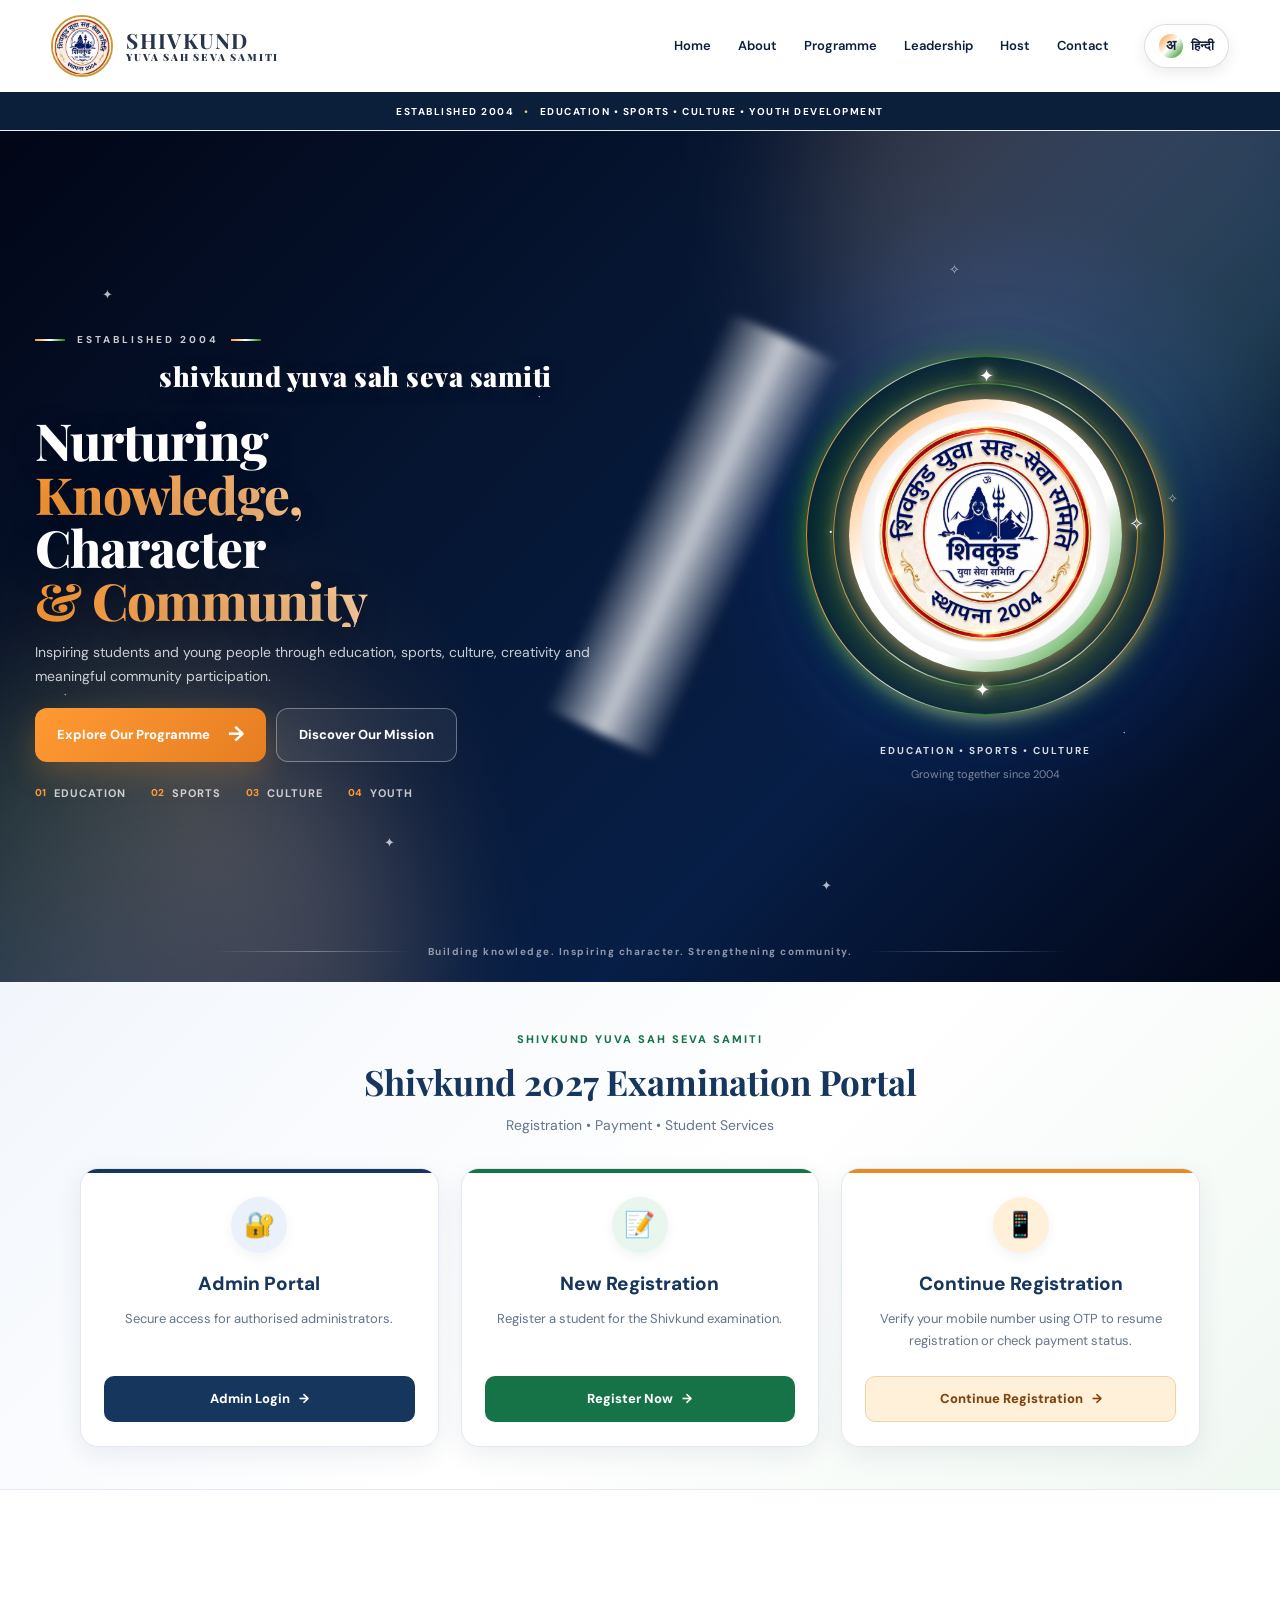
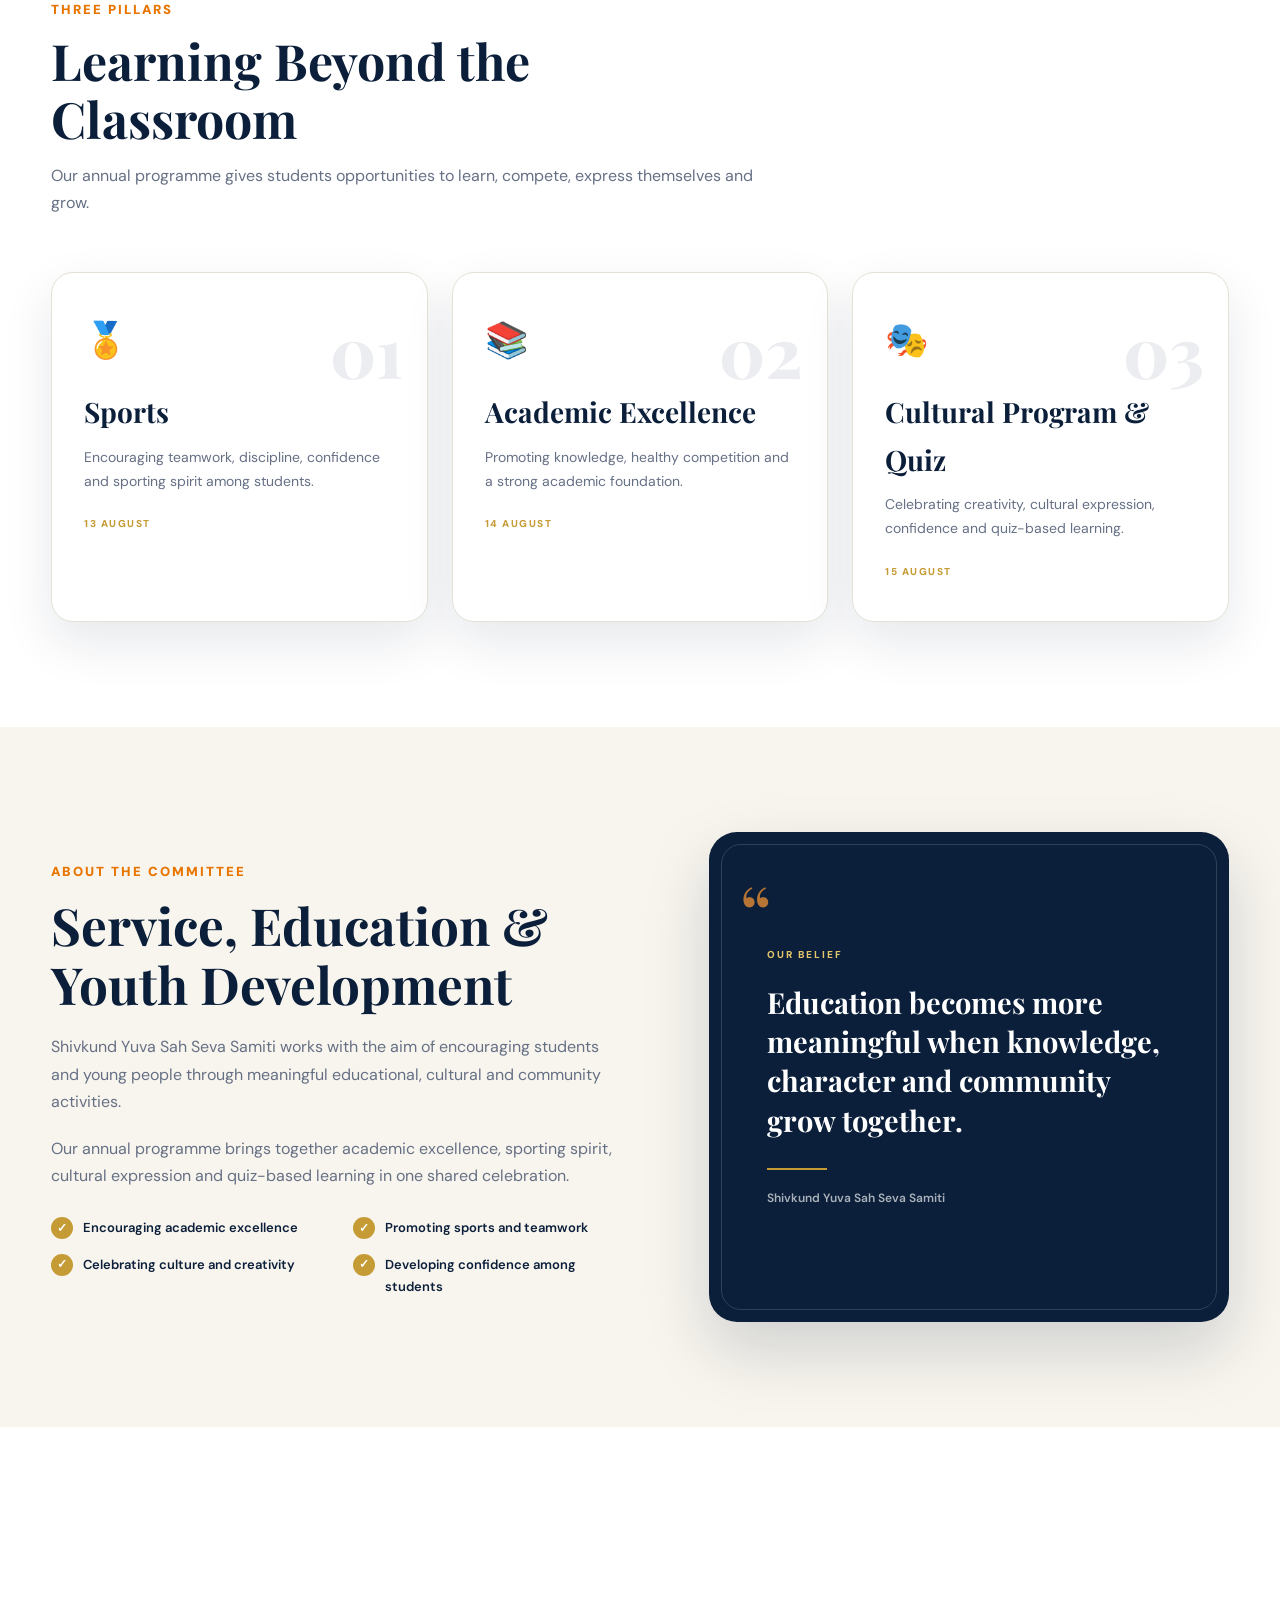
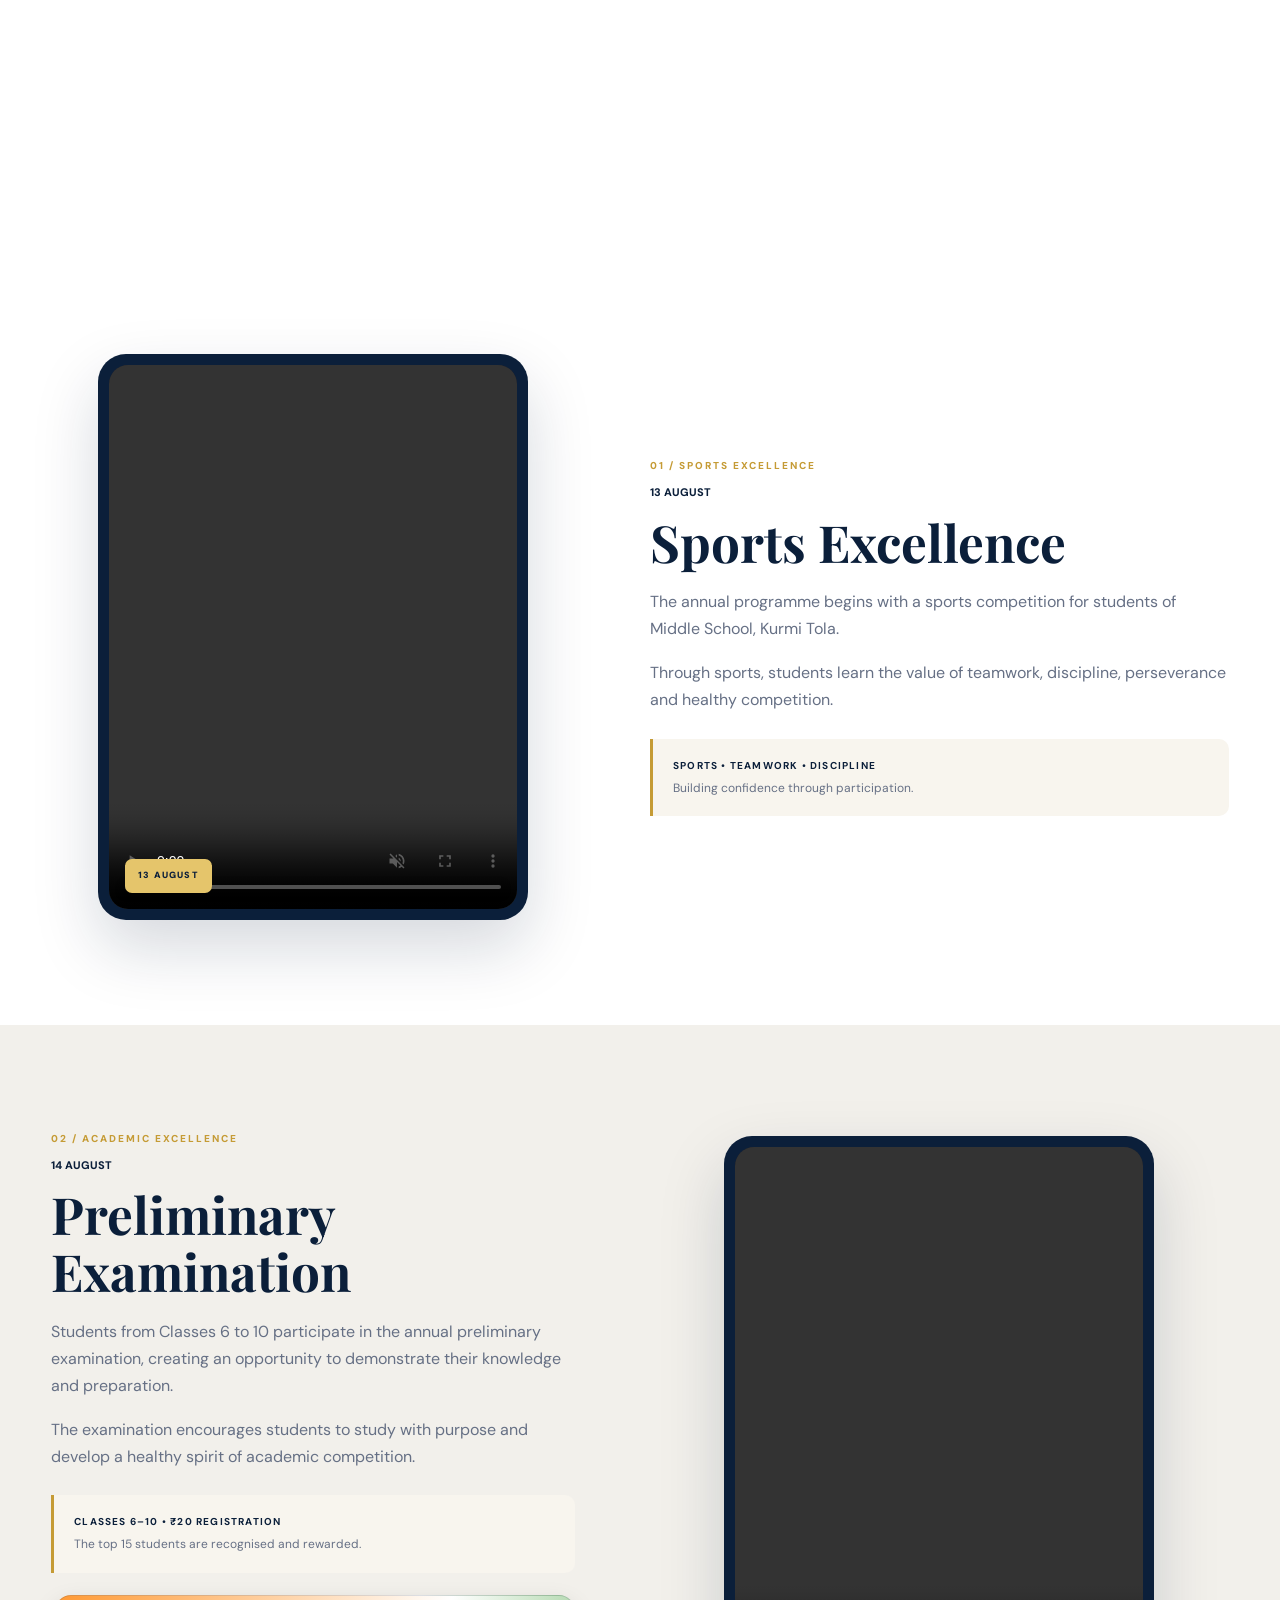
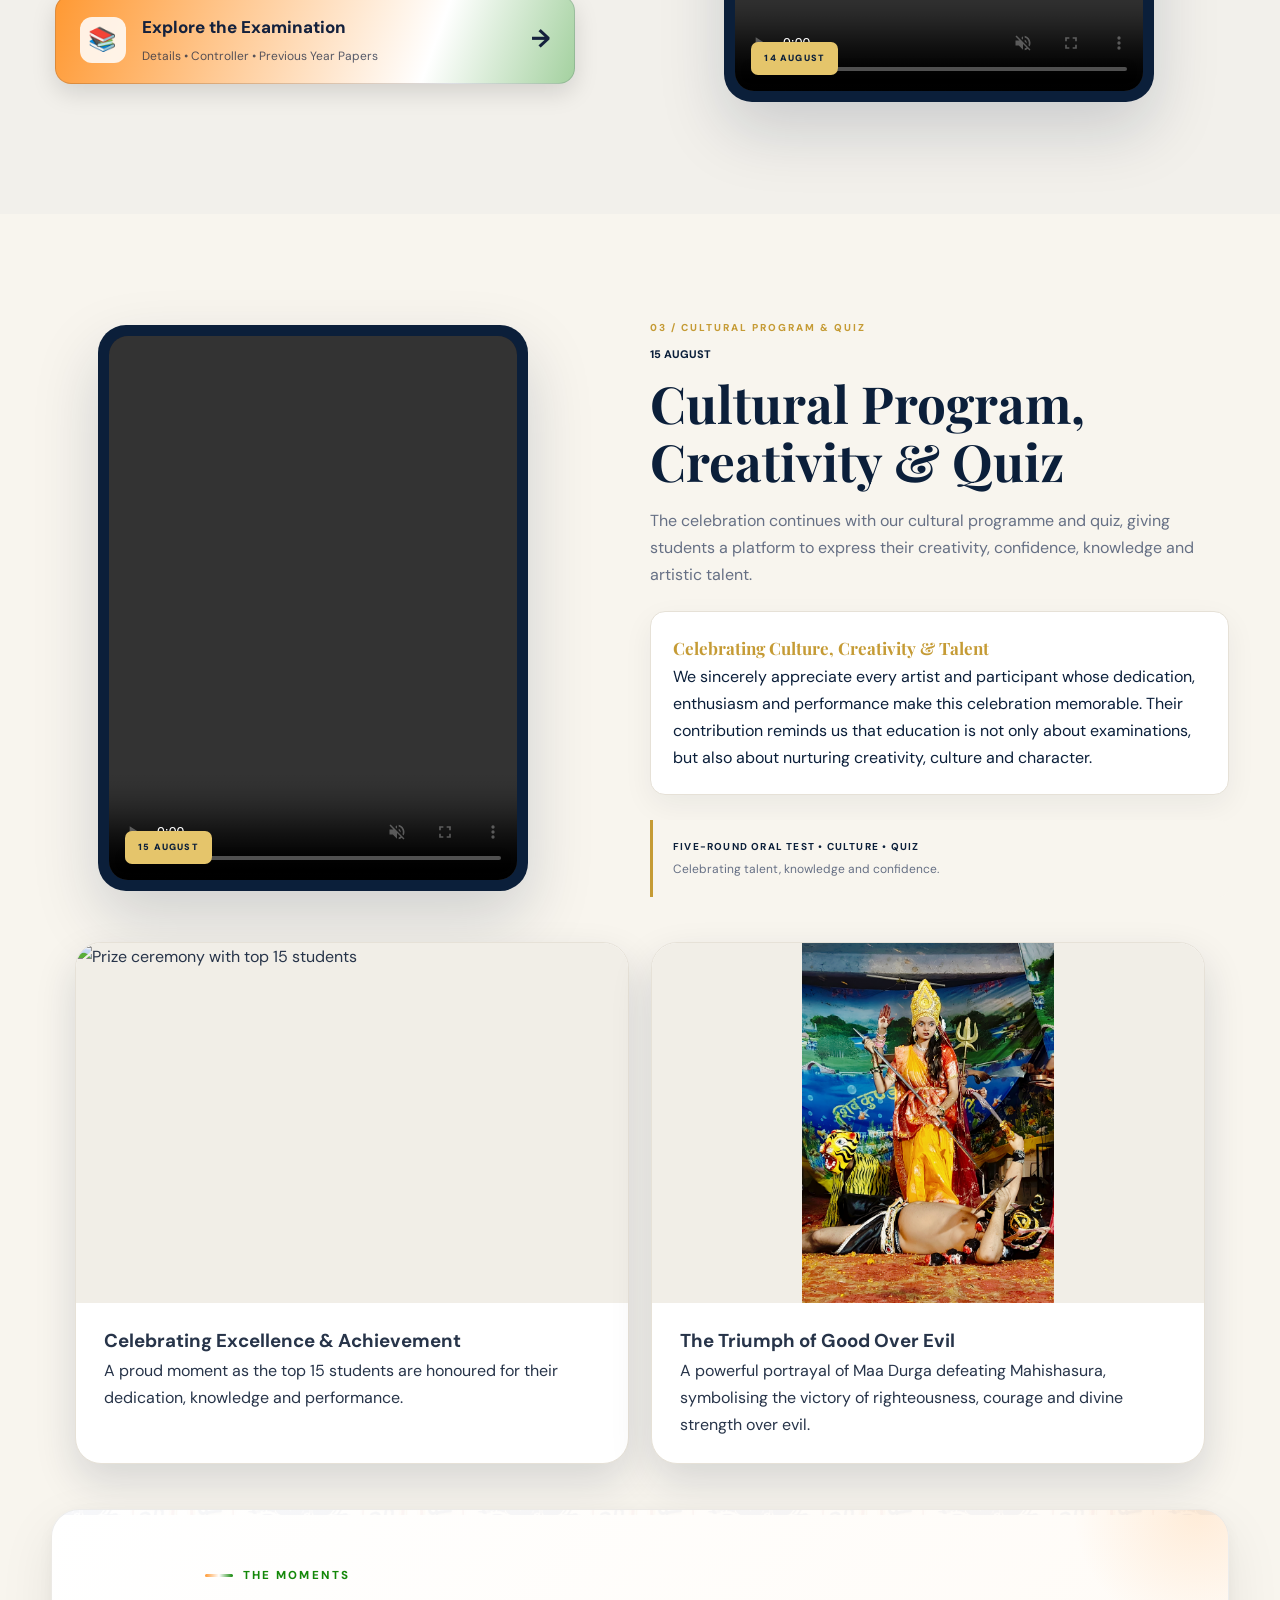
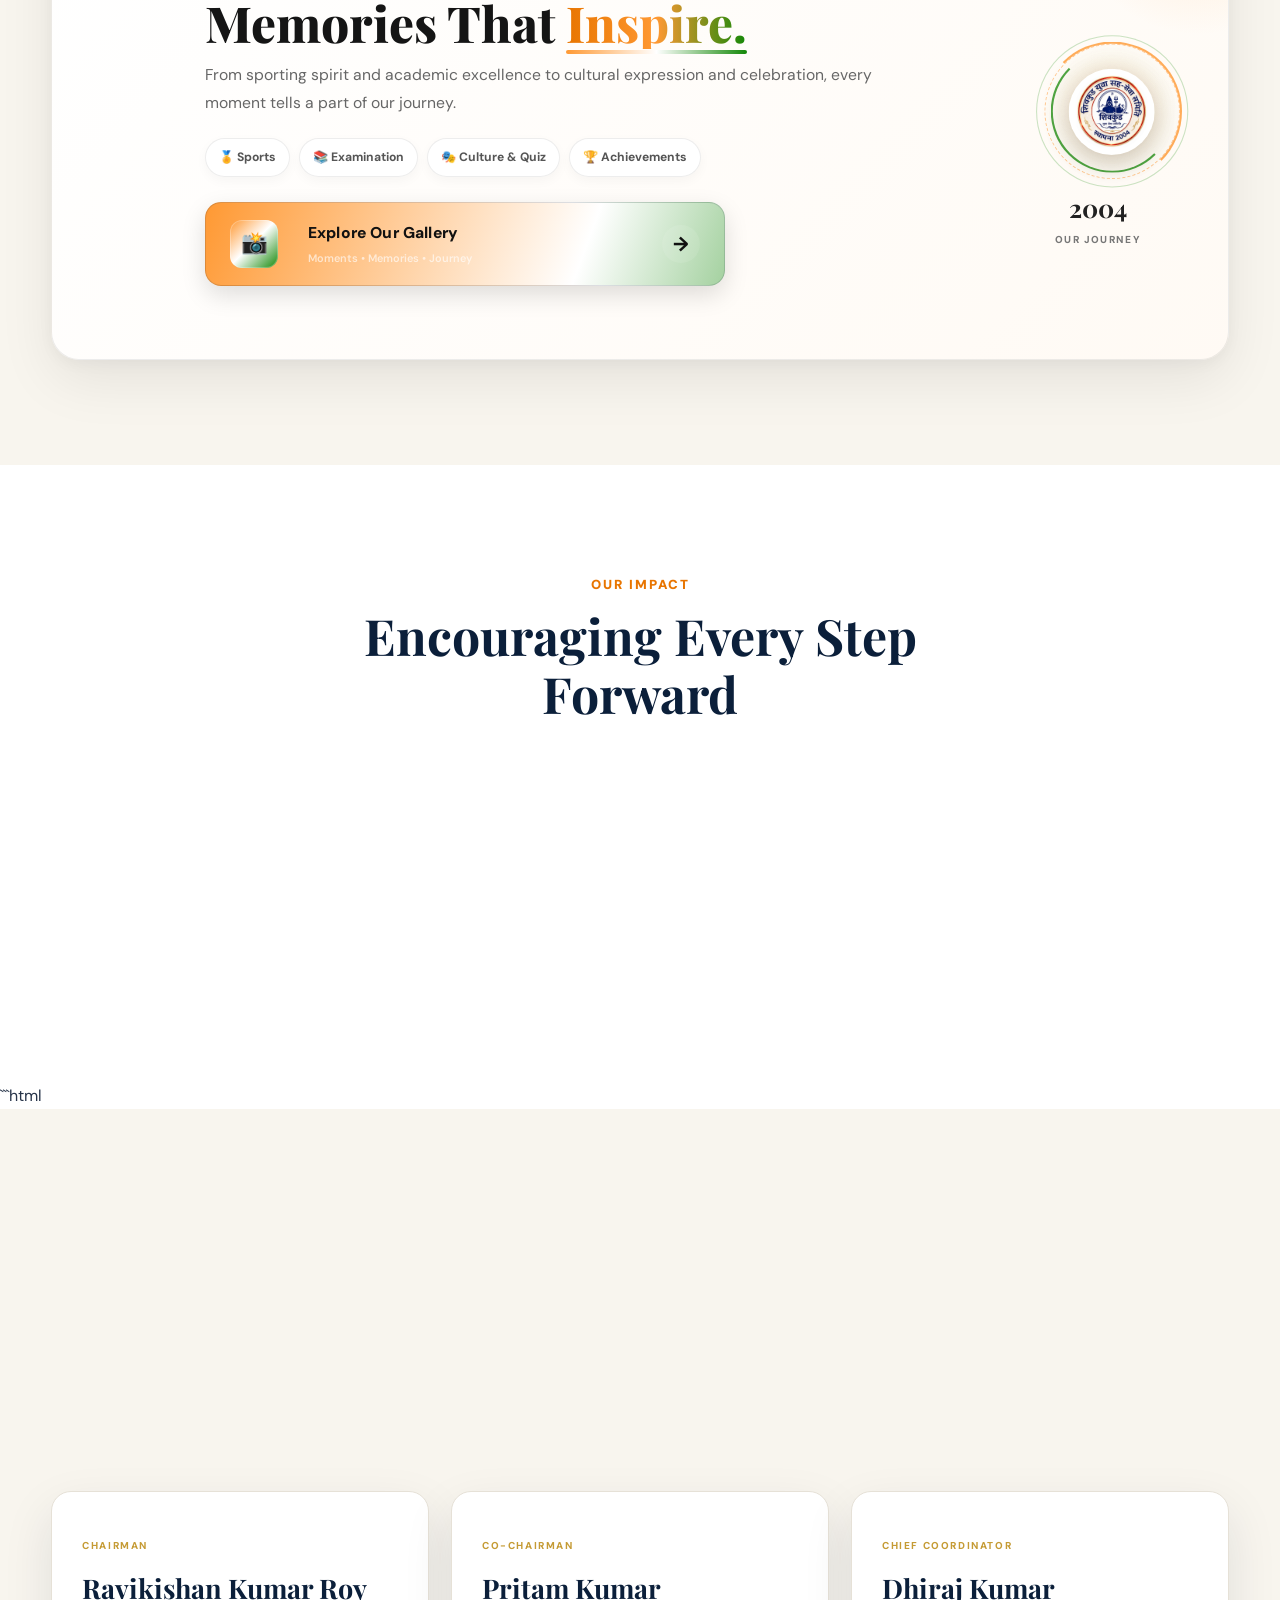
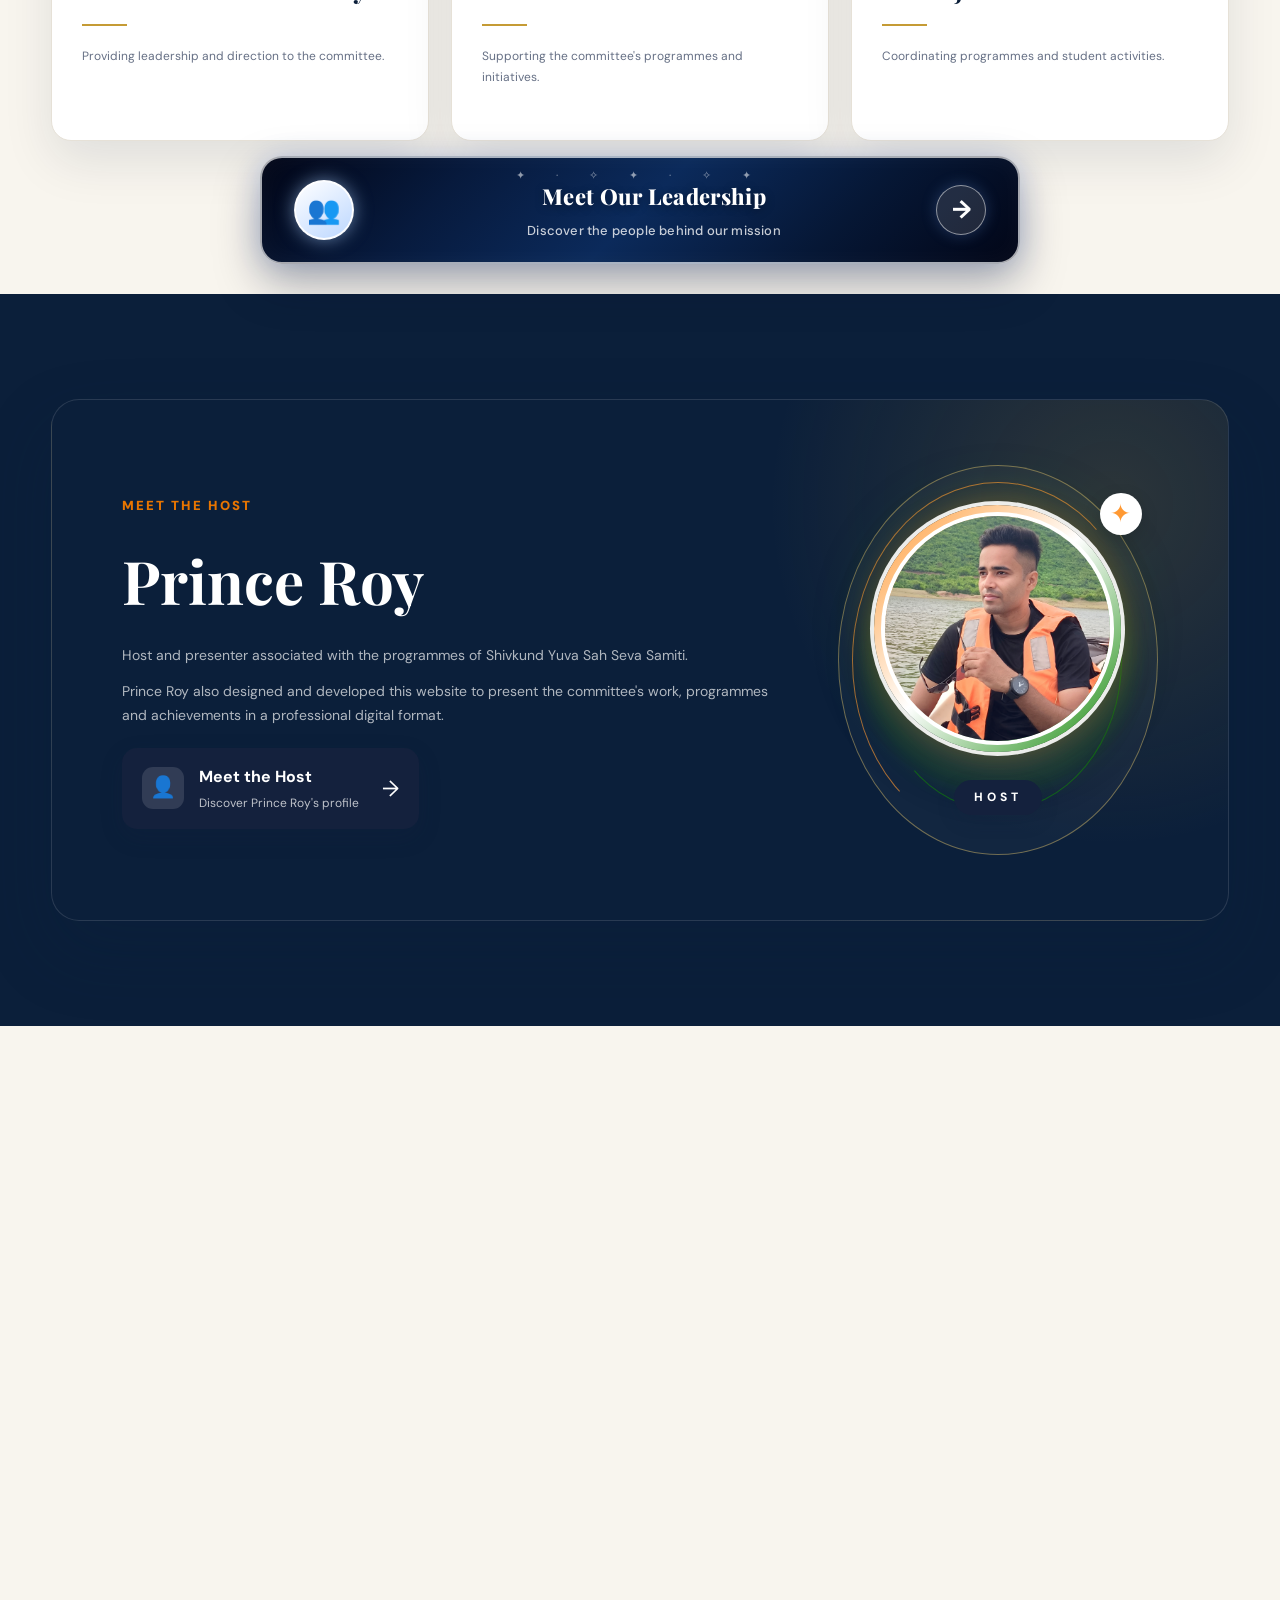
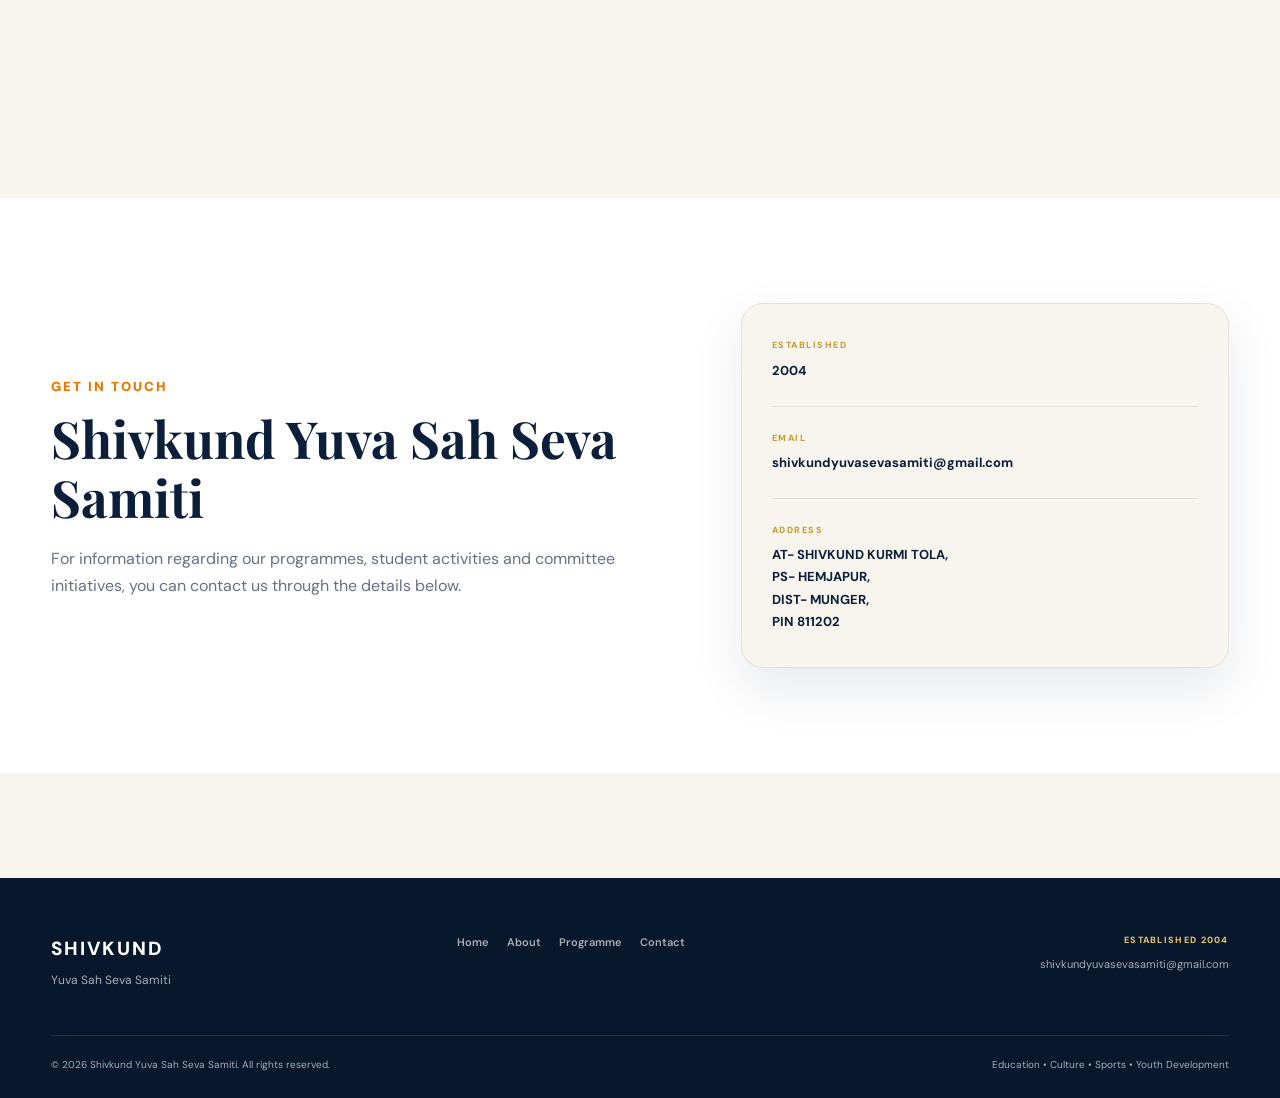
==== commit 388ecab4: "Update index.html" ====
--- a/index.html
+++ b/index.html
@@ -749,7 +749,7 @@
 
            <figure class="event-photo">
     <img
-        src="images/culture-2.jpeg"
+        src="images/Culture-2.jpeg"
         alt="Prize ceremony with top 15 students">
 
     <figcaption>
@@ -764,7 +764,7 @@
 
             <figure class="event-photo">
     <img
-        src="images/culture-1.jpg"
+        src="images/Culture-1.jpg"
         alt="Maa Durga defeating Mahishasura">
 
     <figcaption>
--- a/css/style.css
+++ b/css/style.css
@@ -10203,7 +10203,7 @@
 
   /* Hide the extra blue establishment strip on phones */
   .hero-established-badge,
-  .premium-home-hero .hero-established-badge {
+.premium-home-hero .hero-established-badge{
     /* Keep the badge in the hero; this is not the header strip. */
   }
 }
@@ -10401,3 +10401,122 @@
         text-align: center !important;
     }
 }
+/* =========================================
+   SHIVKUND — MOBILE HERO SIZE FIX
+========================================= */
+
+@media screen and (max-width: 600px) {
+
+    .premium-home-hero {
+        min-height: auto !important;
+        height: auto !important;
+        padding-top: 45px !important;
+        padding-bottom: 45px !important;
+        align-items: center !important;
+        box-sizing: border-box !important;
+    }
+
+    .premium-home-hero .premium-hero-container {
+        width: 100% !important;
+        max-width: 100% !important;
+        padding-left: 20px !important;
+        padding-right: 20px !important;
+        box-sizing: border-box !important;
+    }
+
+}
+
+/* ============================================
+   SHIVKUND — PREMIUM MOBILE HERO & TEXT FIX
+   Desktop design remains unchanged
+============================================ */
+
+@media screen and (max-width: 600px) {
+
+    /* Remove forced full-screen hero */
+    .premium-home-hero {
+        min-height: 0 !important;
+        height: auto !important;
+        padding: 0 !important;
+        align-items: flex-start !important;
+    }
+
+    /* Fix desktop grid on mobile */
+    .premium-hero-container {
+        display: grid !important;
+        grid-template-columns: minmax(0, 1fr) !important;
+        width: 100% !important;
+        max-width: 100% !important;
+        gap: 24px !important;
+        padding: 28px 18px 32px !important;
+        margin: 0 auto !important;
+        align-items: start !important;
+        box-sizing: border-box !important;
+    }
+
+    .premium-hero-container > * {
+        min-width: 0 !important;
+    }
+
+    /* Hero content */
+    .premium-hero-content {
+        width: 100% !important;
+        max-width: 100% !important;
+    }
+
+    /* Main heading */
+    .premium-hero-content h1 {
+        font-size: clamp(30px, 8vw, 36px) !important;
+        line-height: 1.15 !important;
+        letter-spacing: -0.6px !important;
+        margin: 0 0 14px !important;
+    }
+
+    /* Small heading above main heading */
+    .premium-hero-eyebrow {
+        font-size: 12px !important;
+        letter-spacing: 1.5px !important;
+        line-height: 1.5 !important;
+        margin-bottom: 10px !important;
+    }
+
+    /* Established badge */
+    .hero-established-badge {
+        font-size: 10px !important;
+        letter-spacing: 1.5px !important;
+        gap: 8px !important;
+        margin-bottom: 14px !important;
+    }
+
+    /* Description */
+    .premium-hero-description {
+        max-width: 100% !important;
+        font-size: 16px !important;
+        line-height: 1.7 !important;
+        margin-top: 16px !important;
+    }
+
+    /* Hero buttons */
+    .premium-home-hero .premium-hero-actions {
+        display: flex !important;
+        flex-direction: column !important;
+        align-items: center !important;
+        justify-content: center !important;
+        gap: 12px !important;
+        width: 100% !important;
+        margin: 22px auto 0 !important;
+    }
+
+    .premium-home-hero .hero-primary-button,
+    .premium-home-hero .hero-secondary-button {
+        width: 100% !important;
+        max-width: 300px !important;
+        min-height: 48px !important;
+        font-size: 16px !important;
+        margin: 0 auto !important;
+        box-sizing: border-box !important;
+        justify-content: center !important;
+        text-align: center !important;
+    }
+}
+
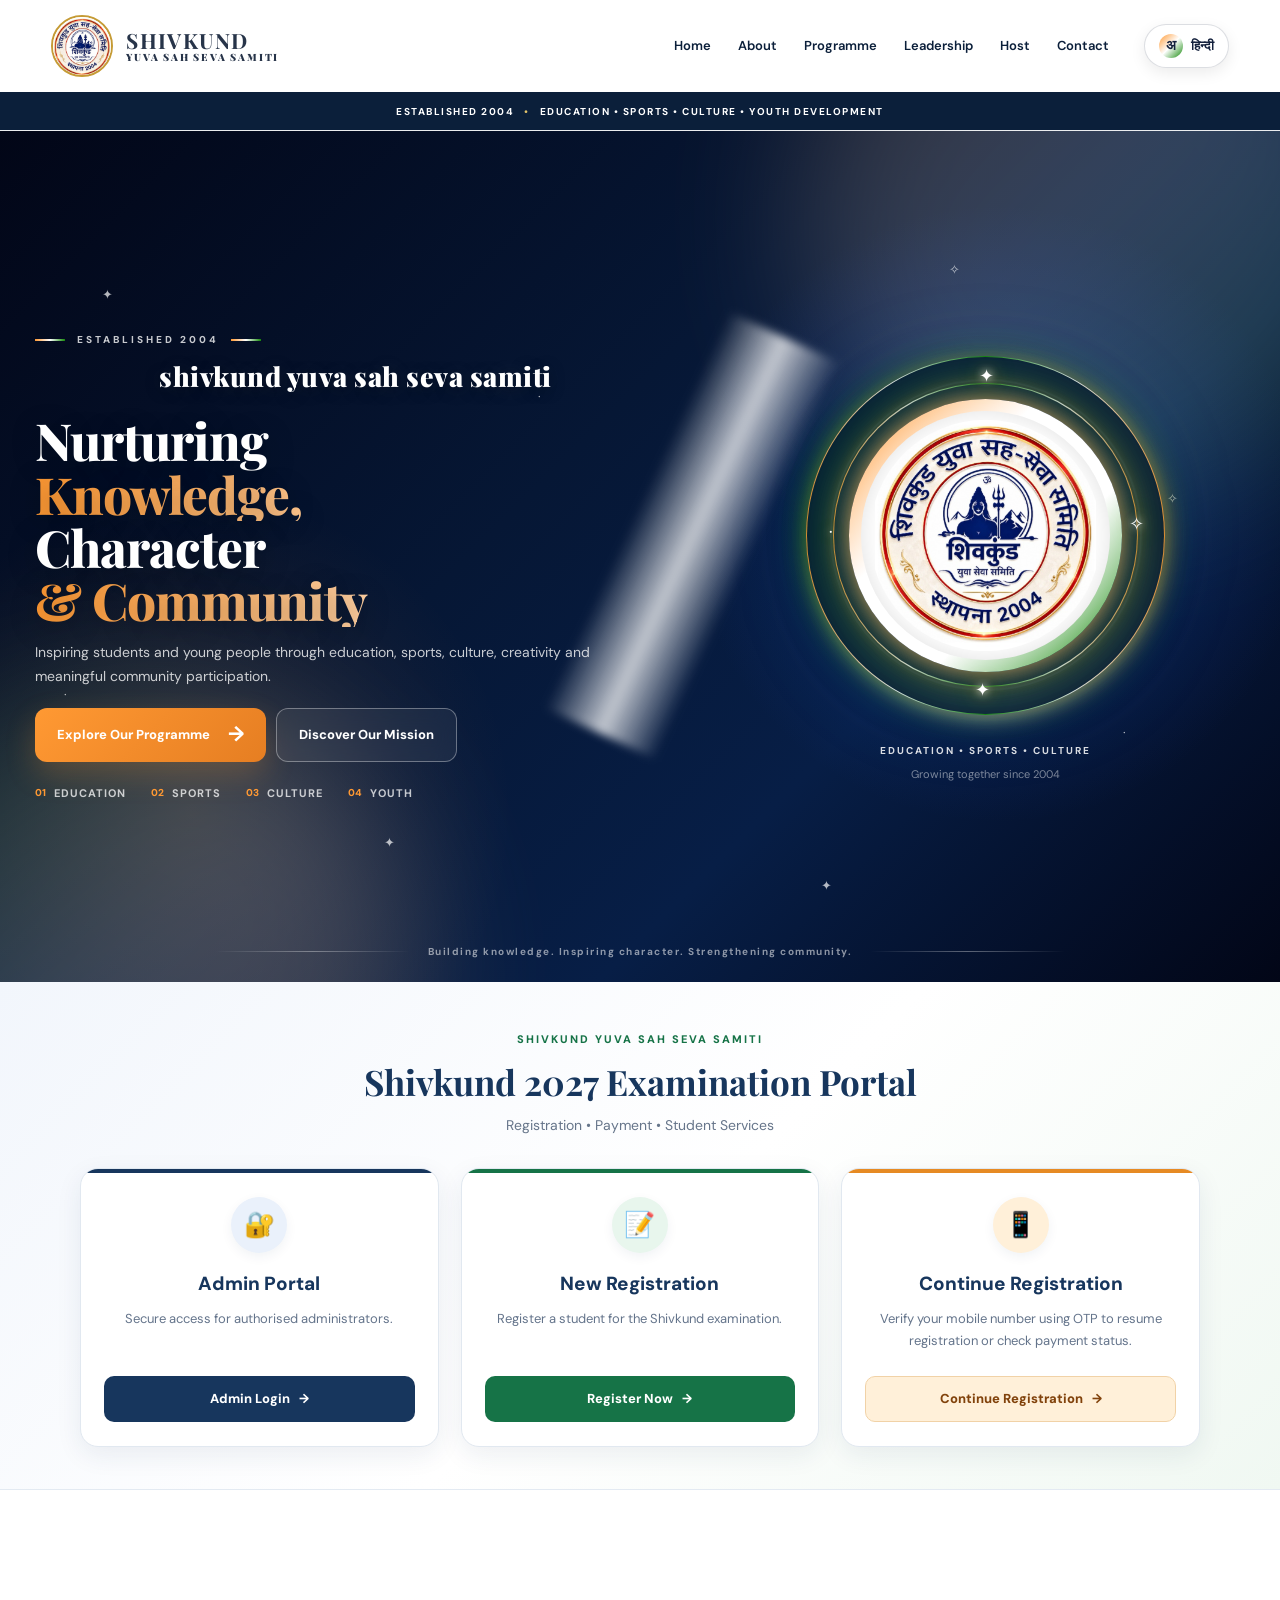
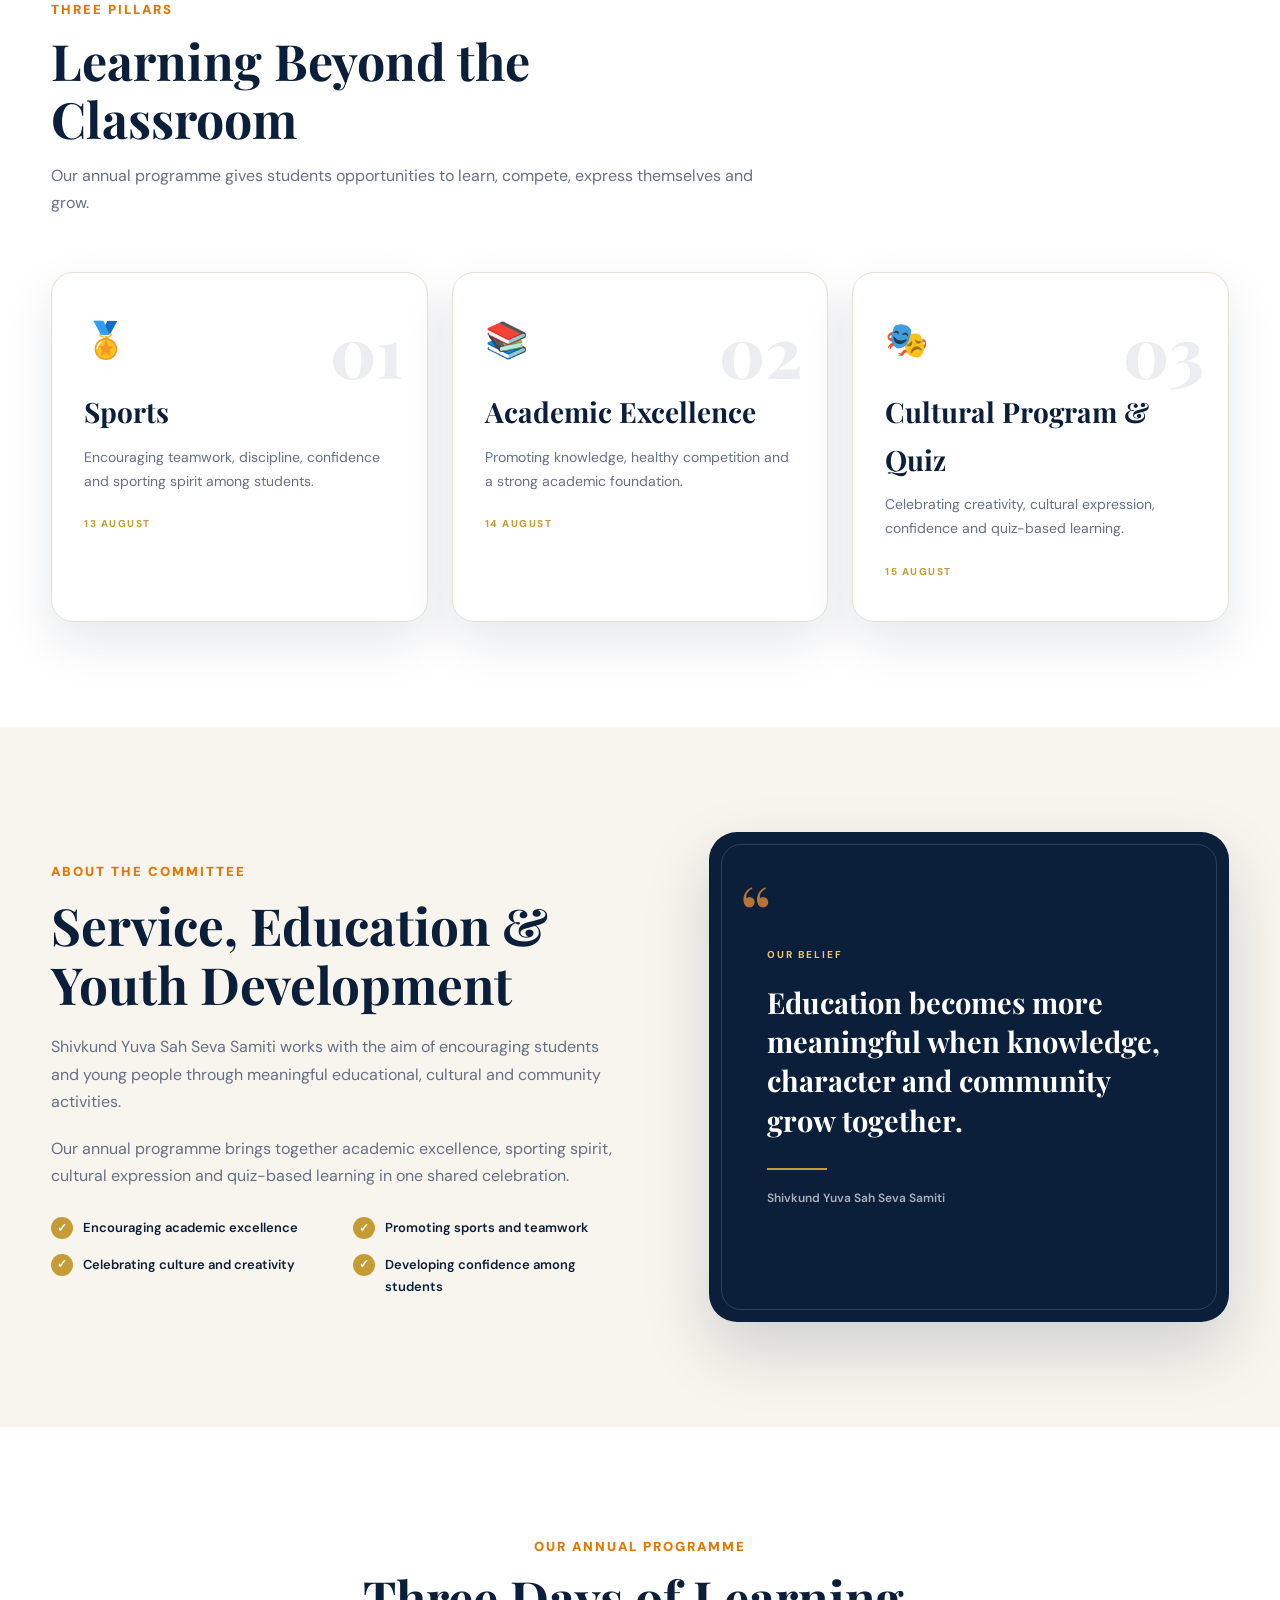
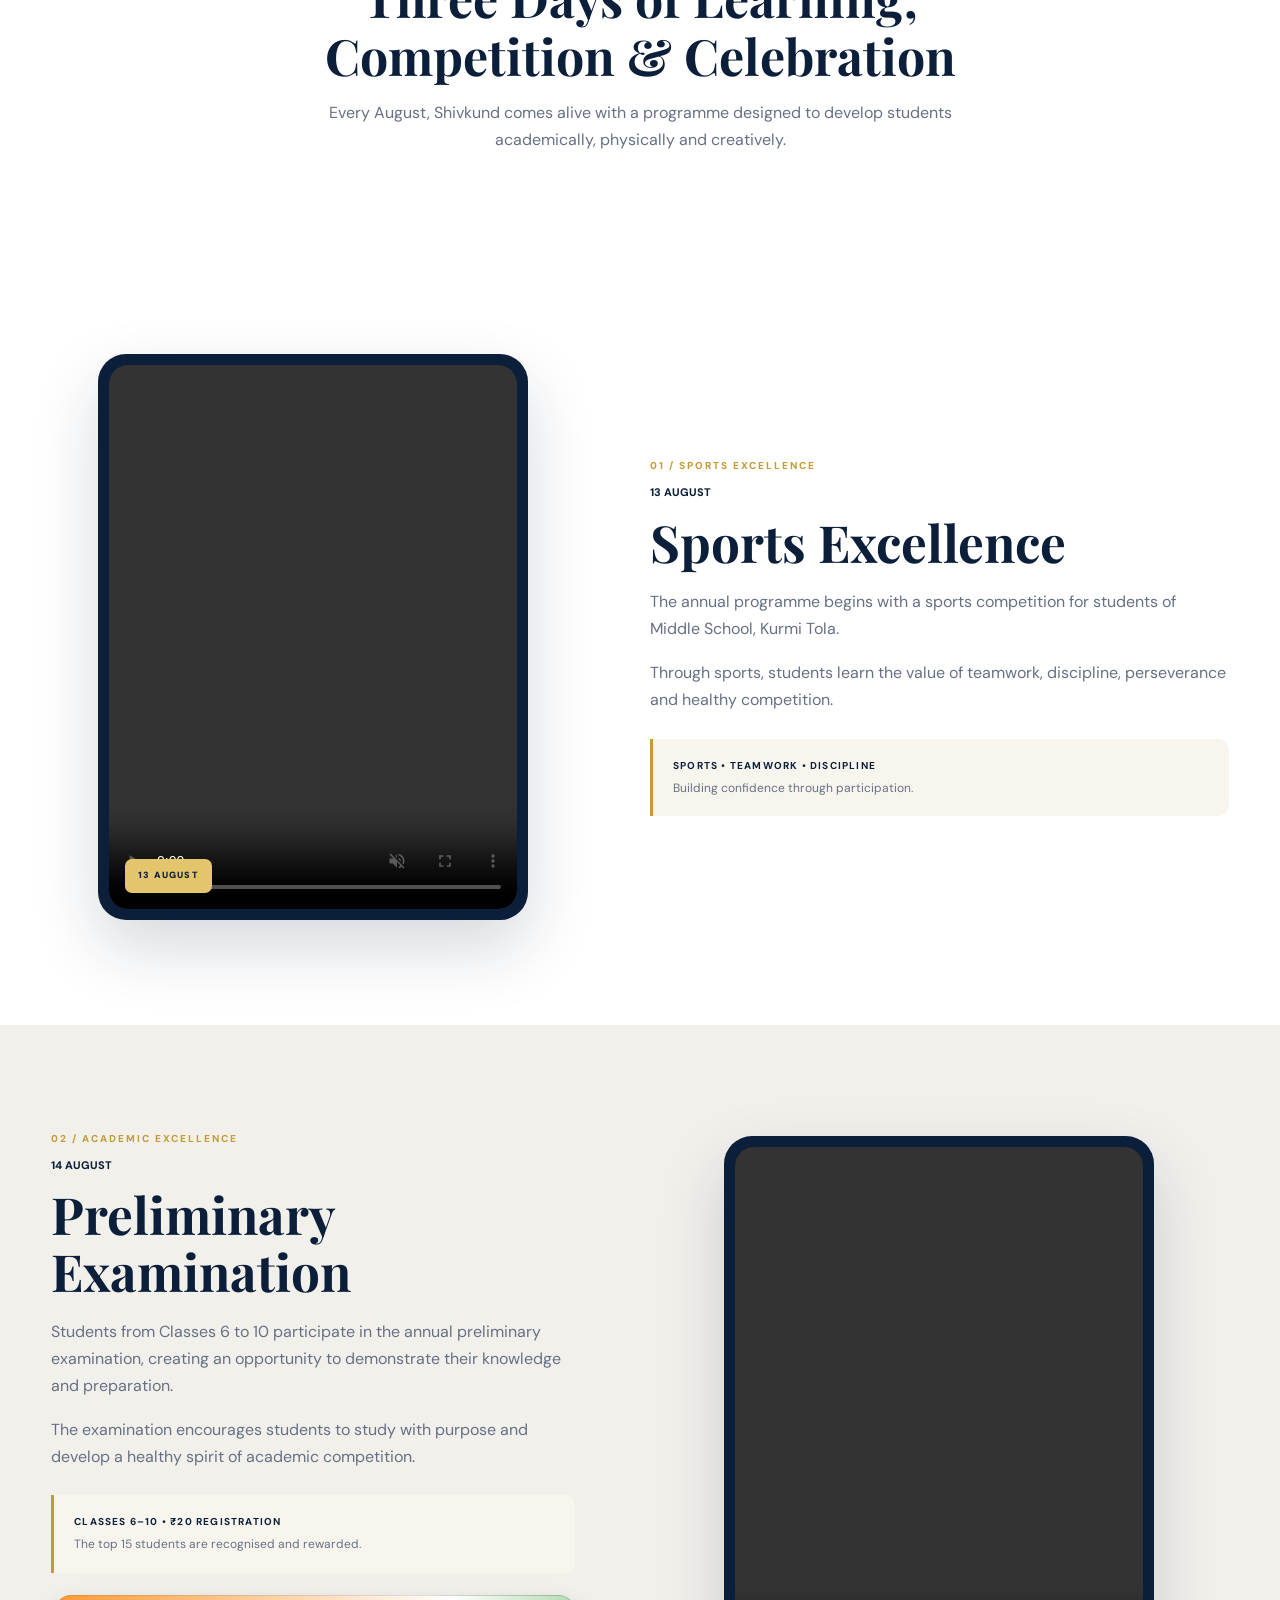
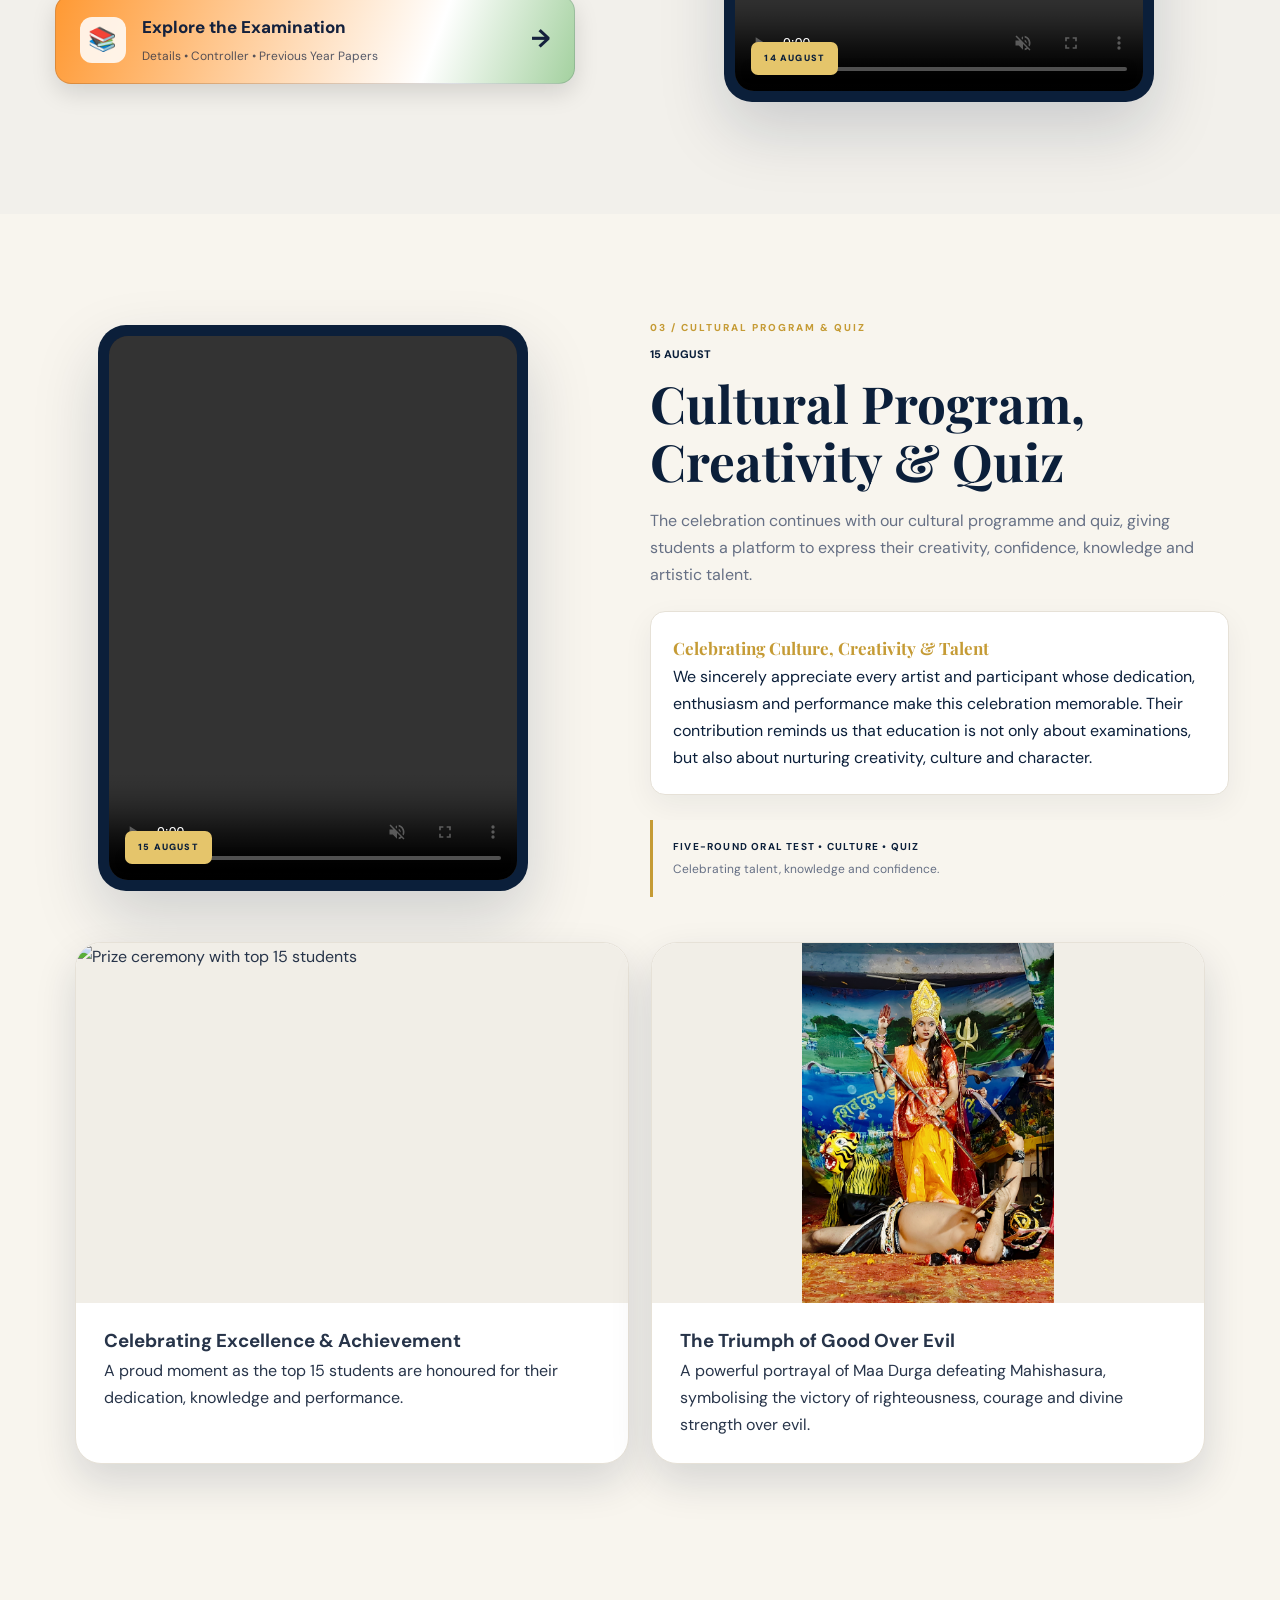
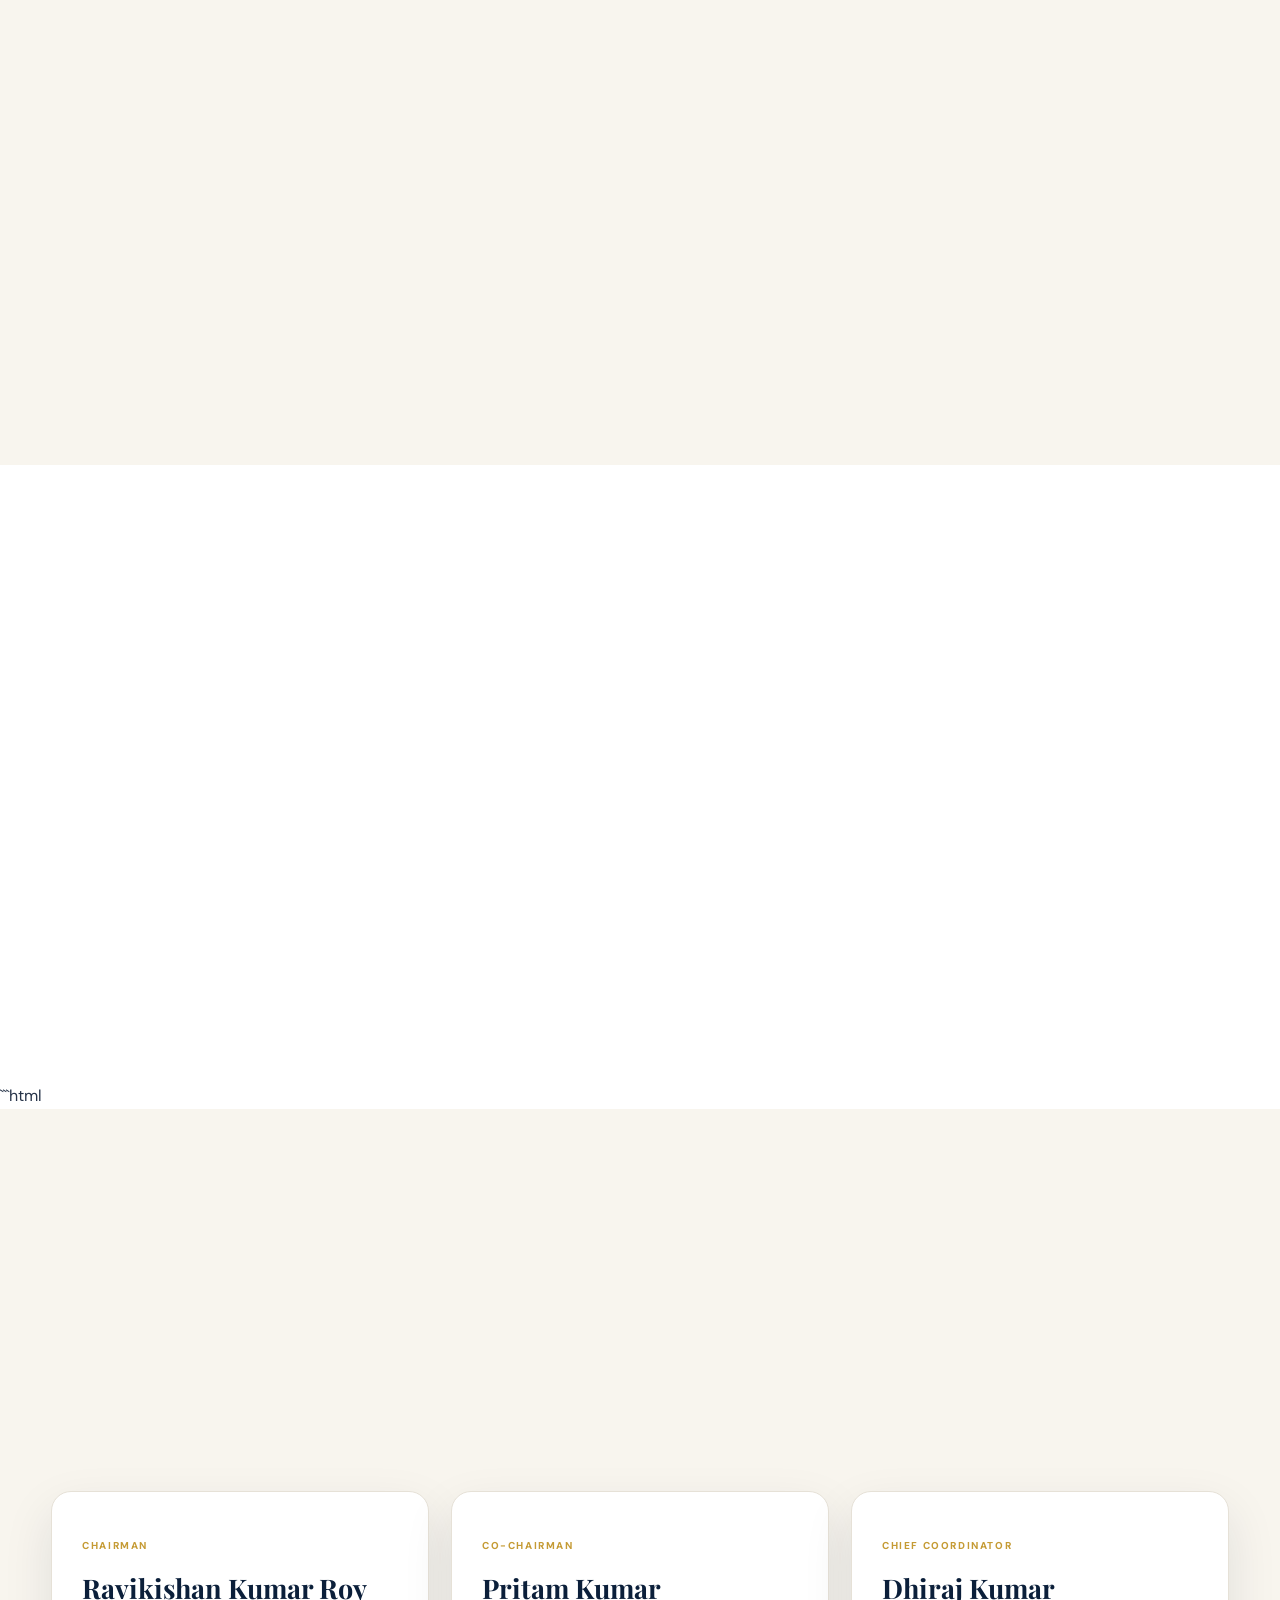
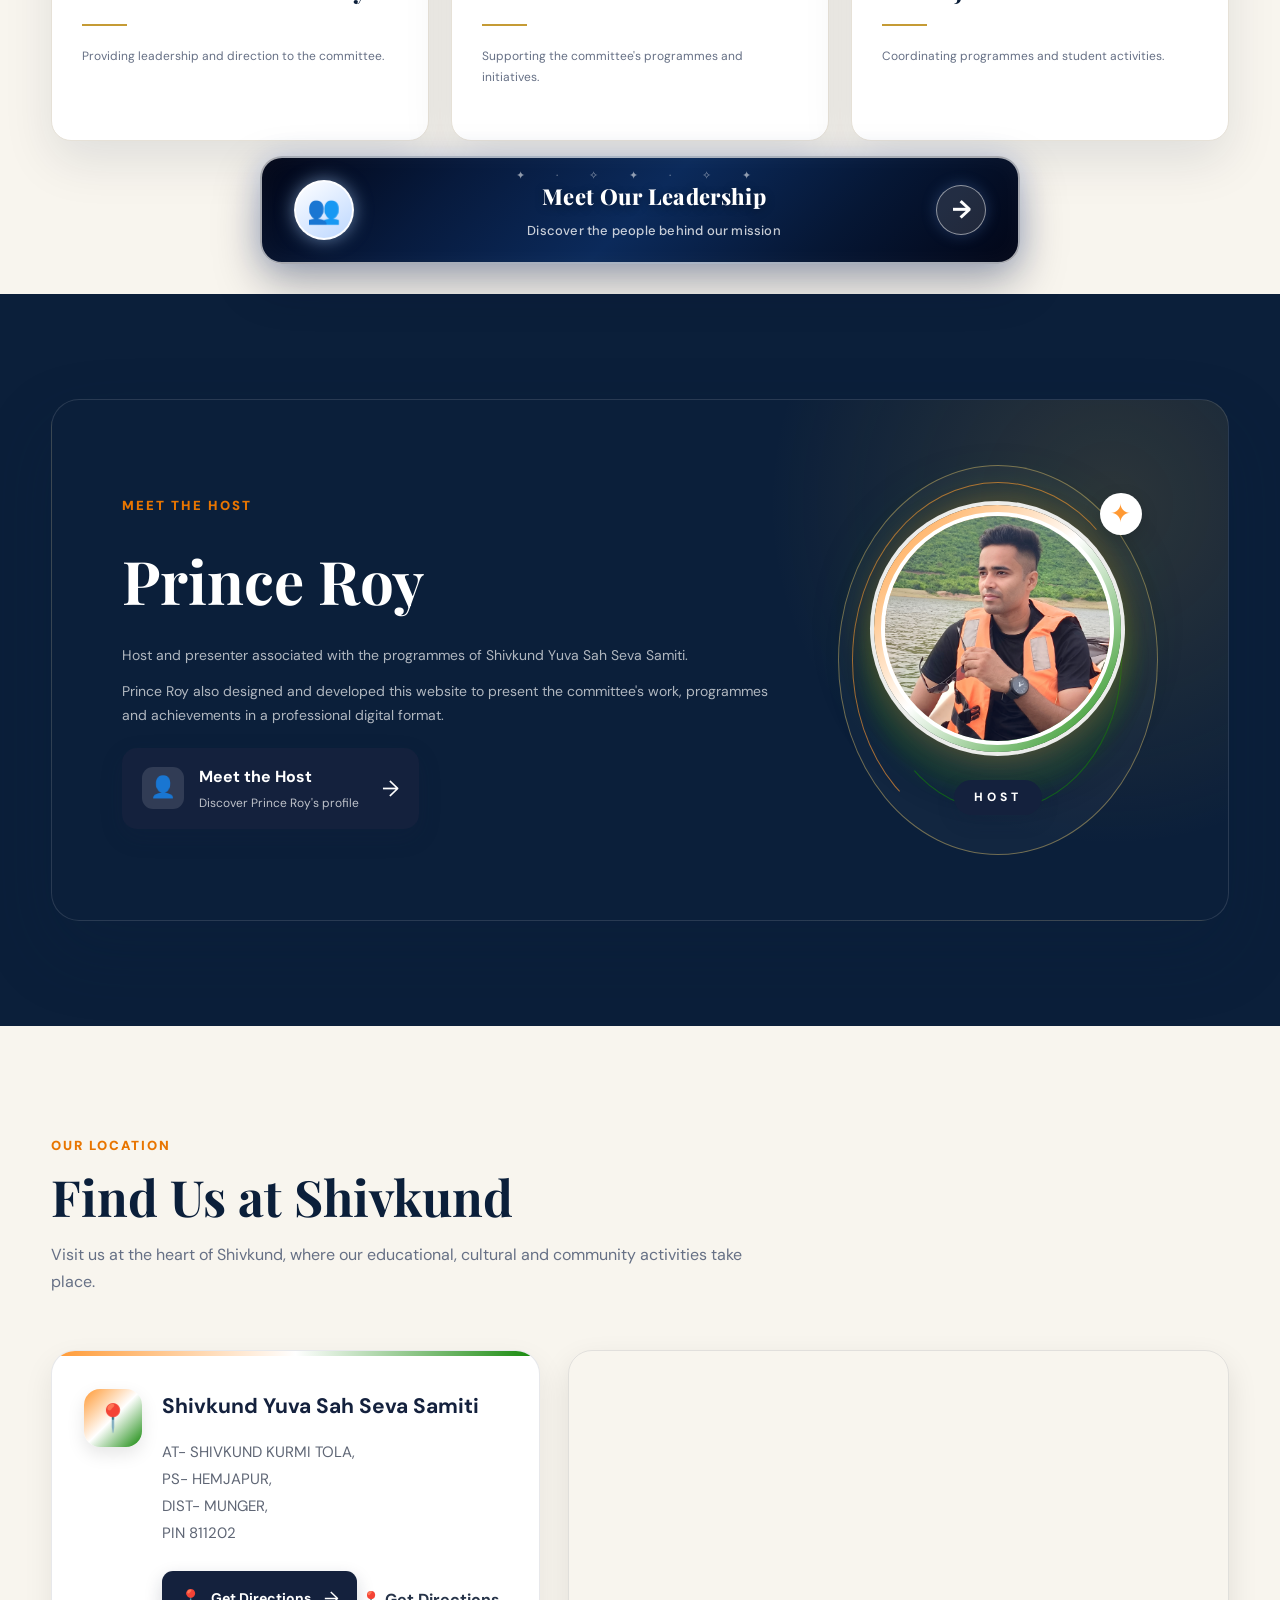
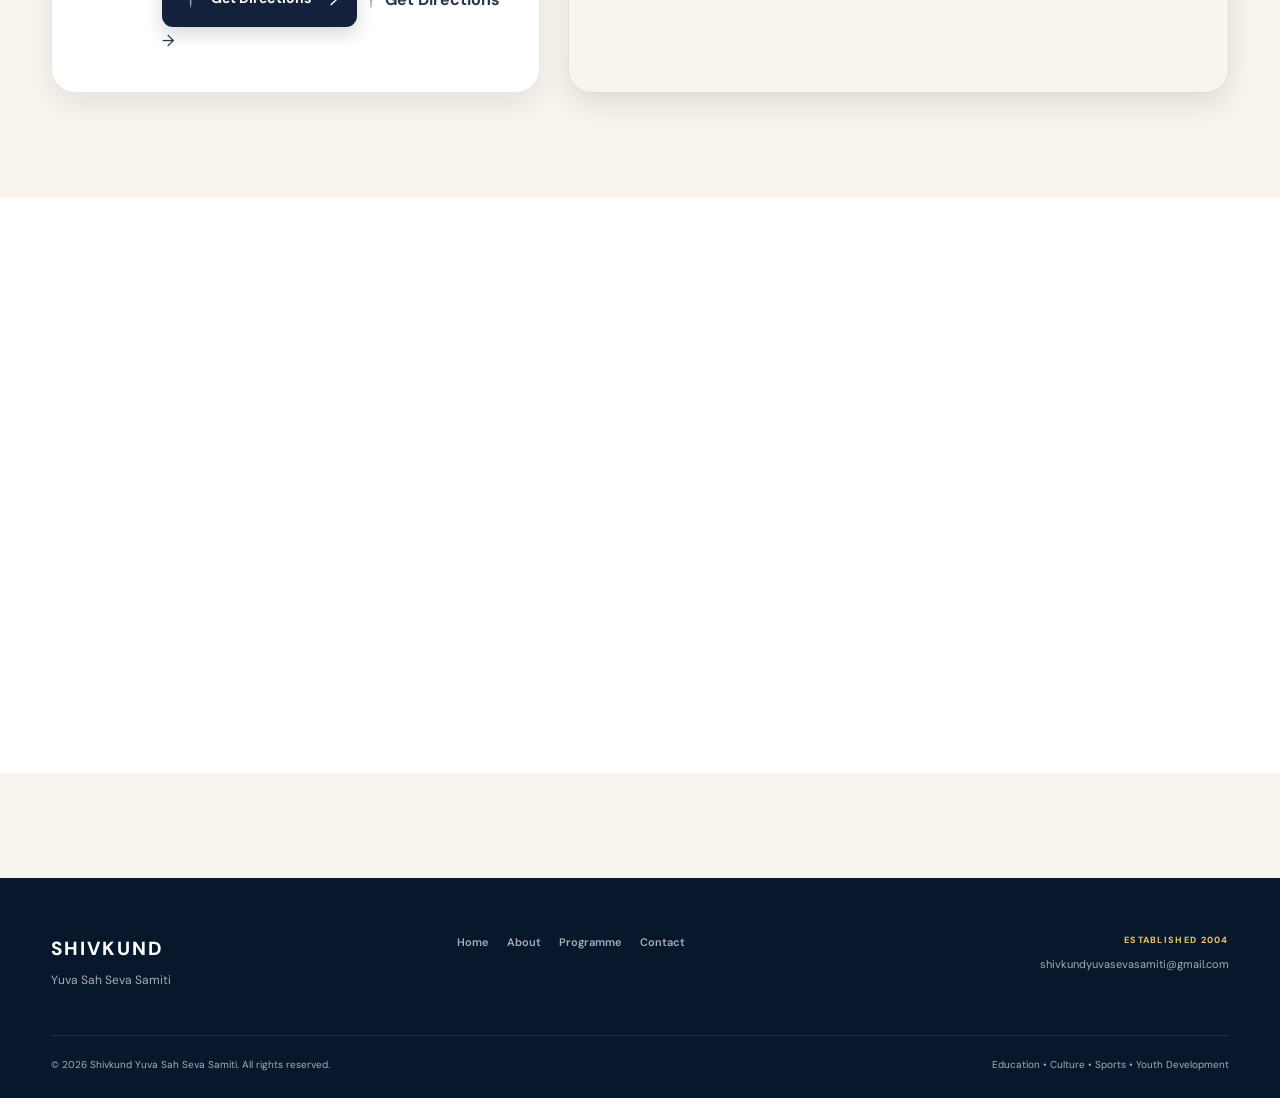
==== commit a16ae6b3: "Update index.html" ====
--- a/index.html
+++ b/index.html
@@ -1,6 +1,7 @@
 <!DOCTYPE html>
 <html lang="en">
 <head>
+    <meta name="google-site-verification" content="1yNPSrtu99Q9zxFemT9KQt-wzQPVelTNXhC6CIcBtW4" />
     <meta charset="UTF-8">
     <meta name="viewport" content="width=device-width, initial-scale=1.0">
 
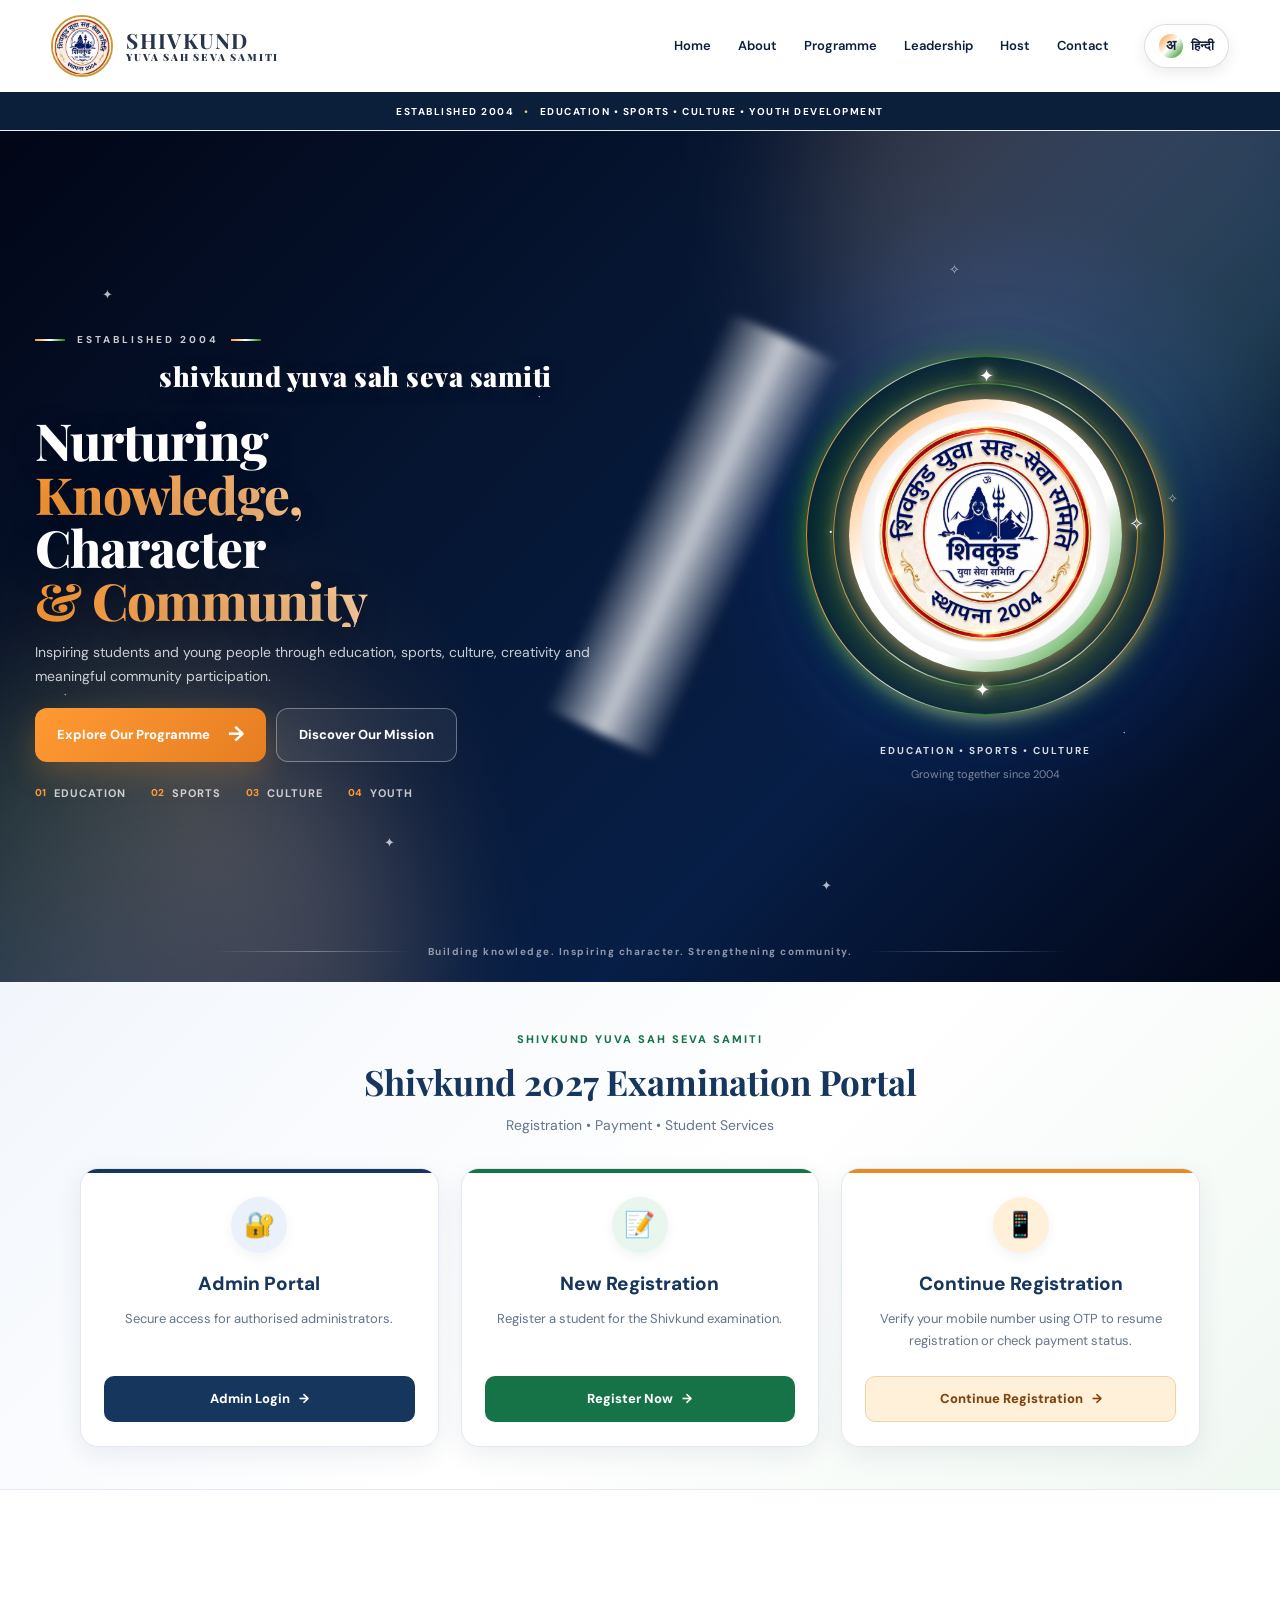
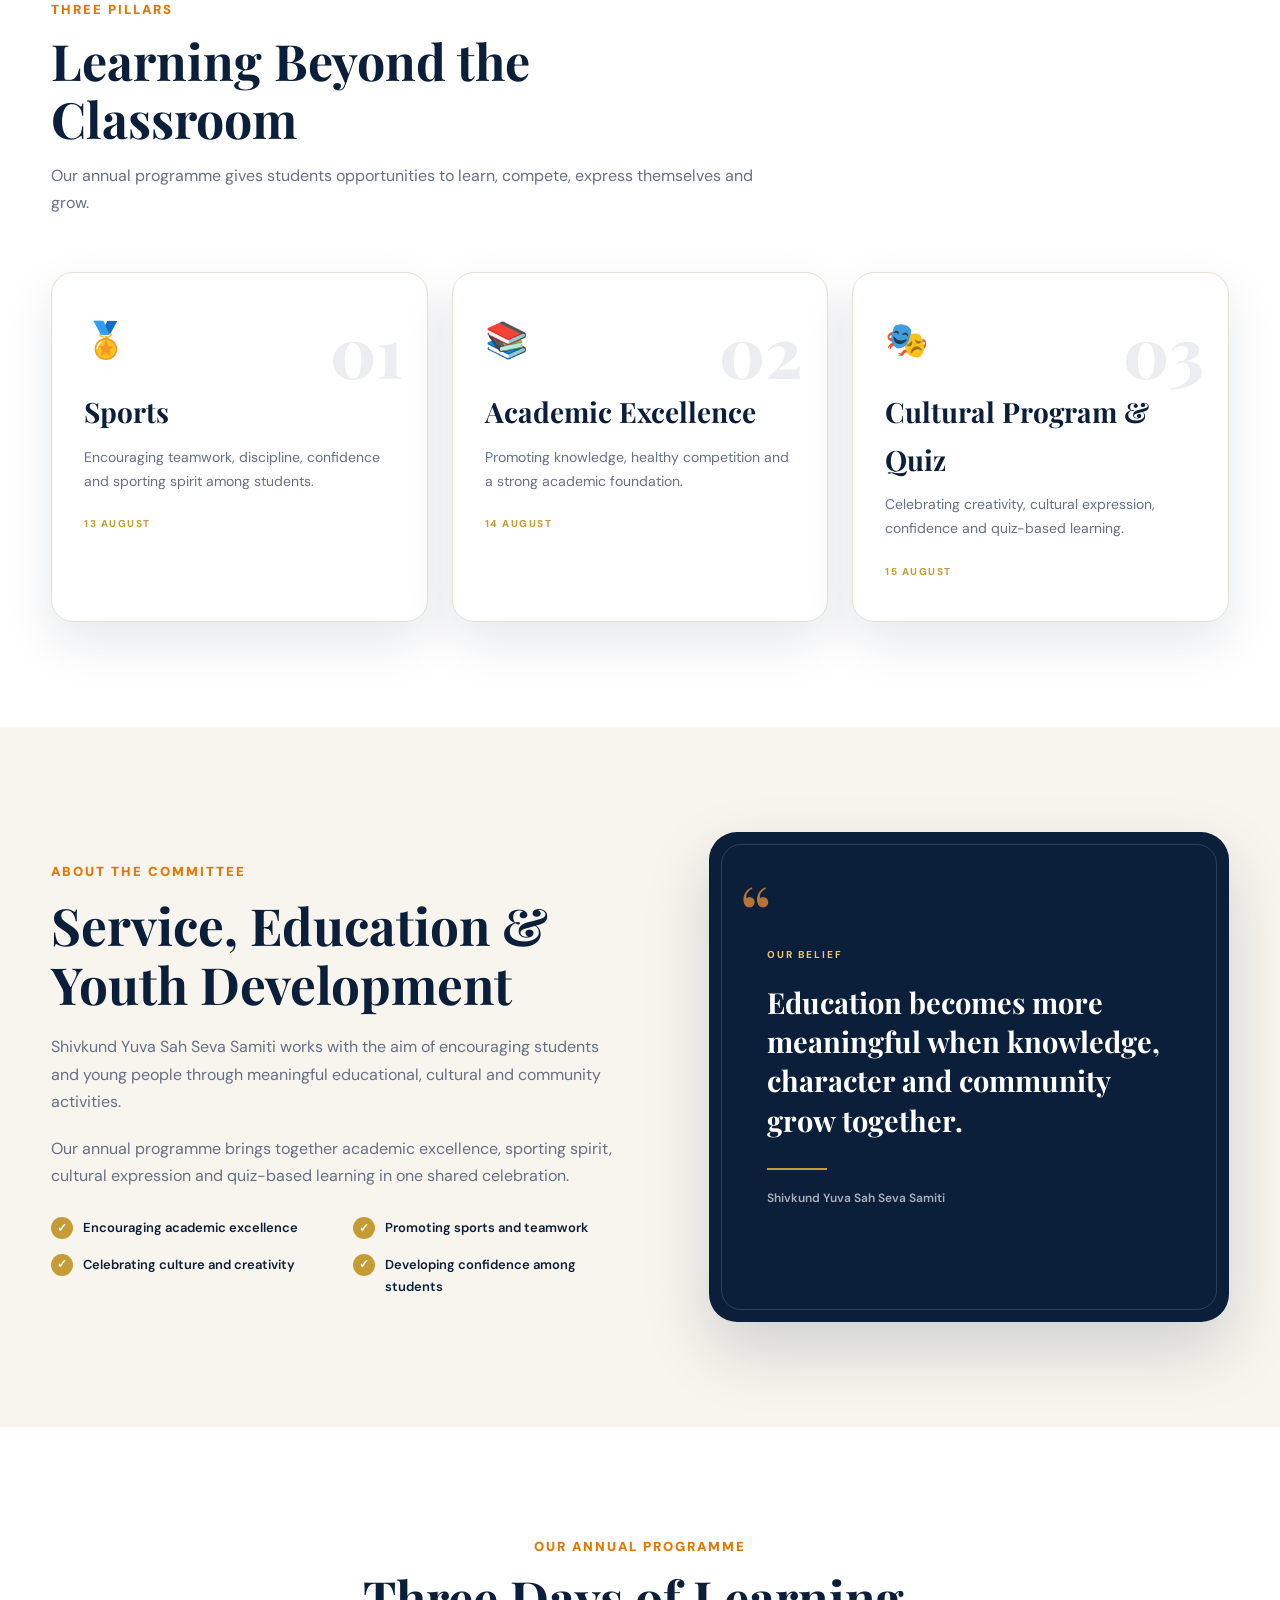
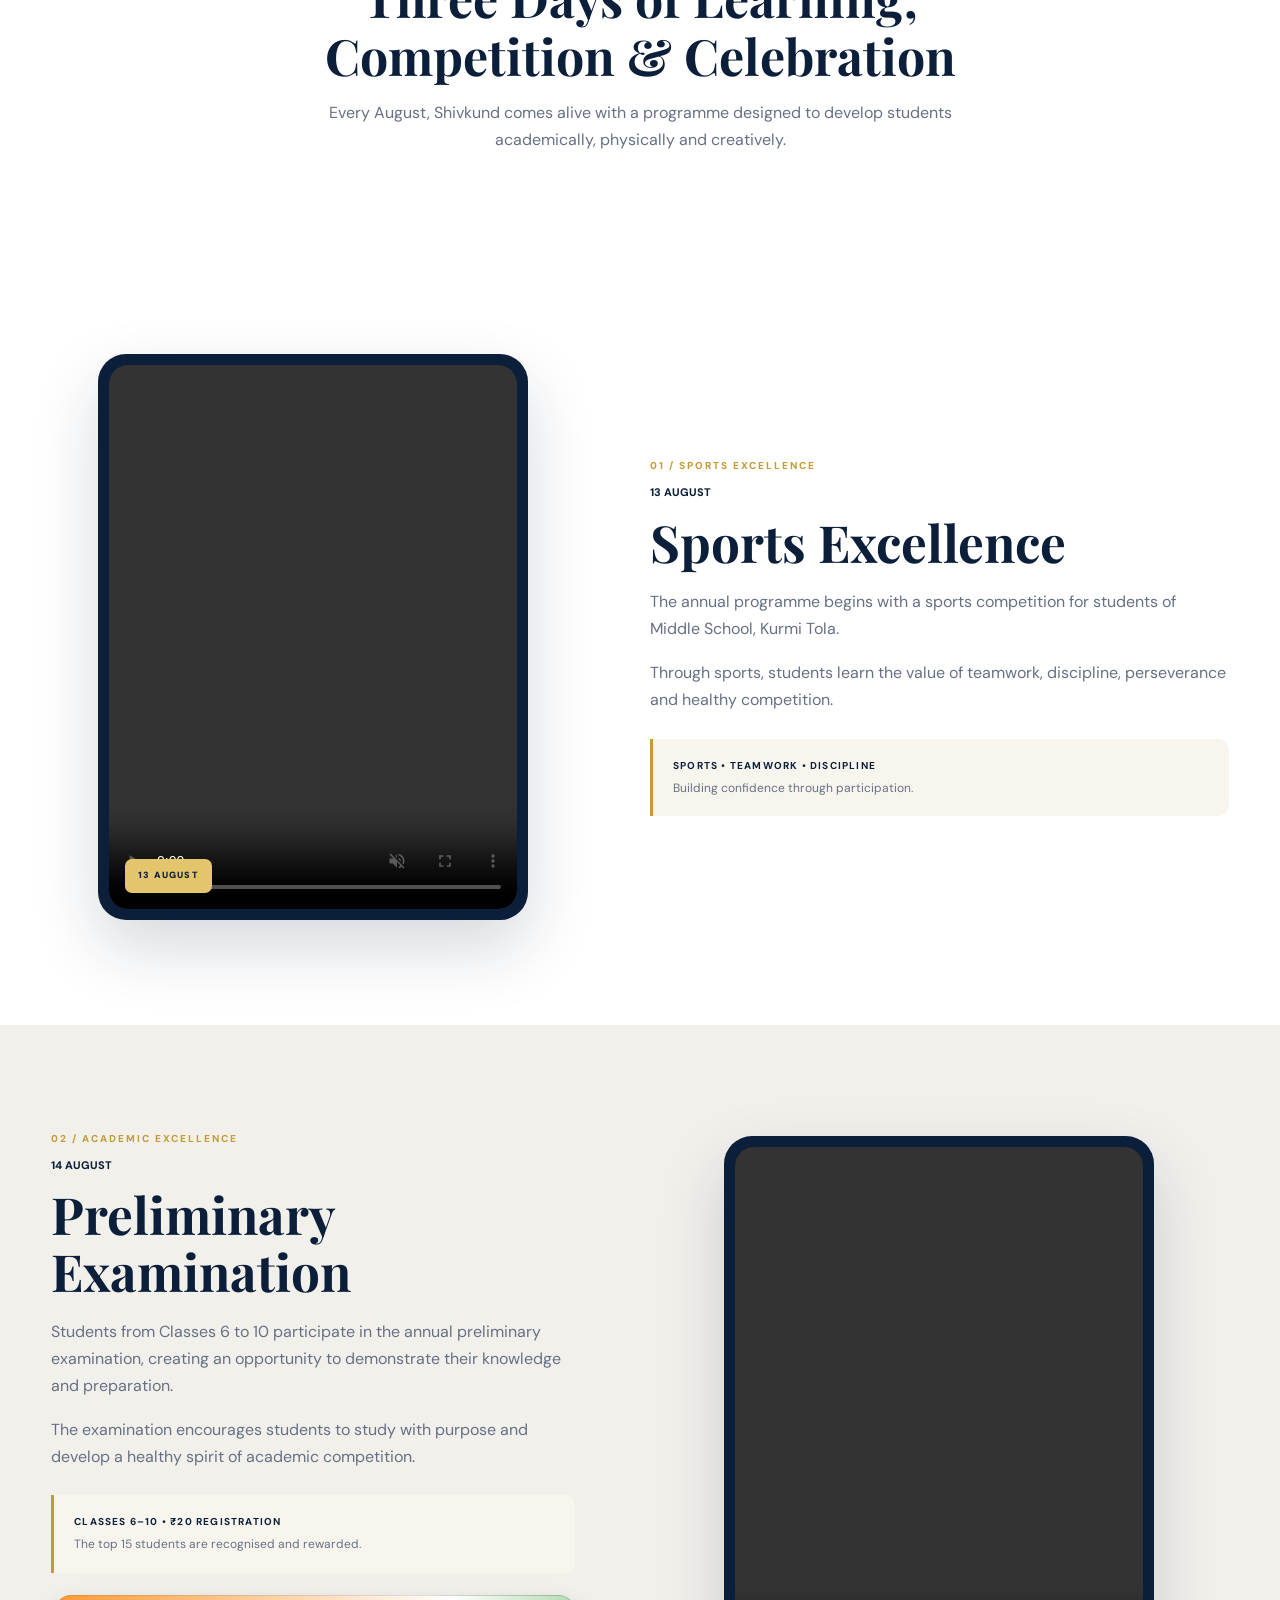
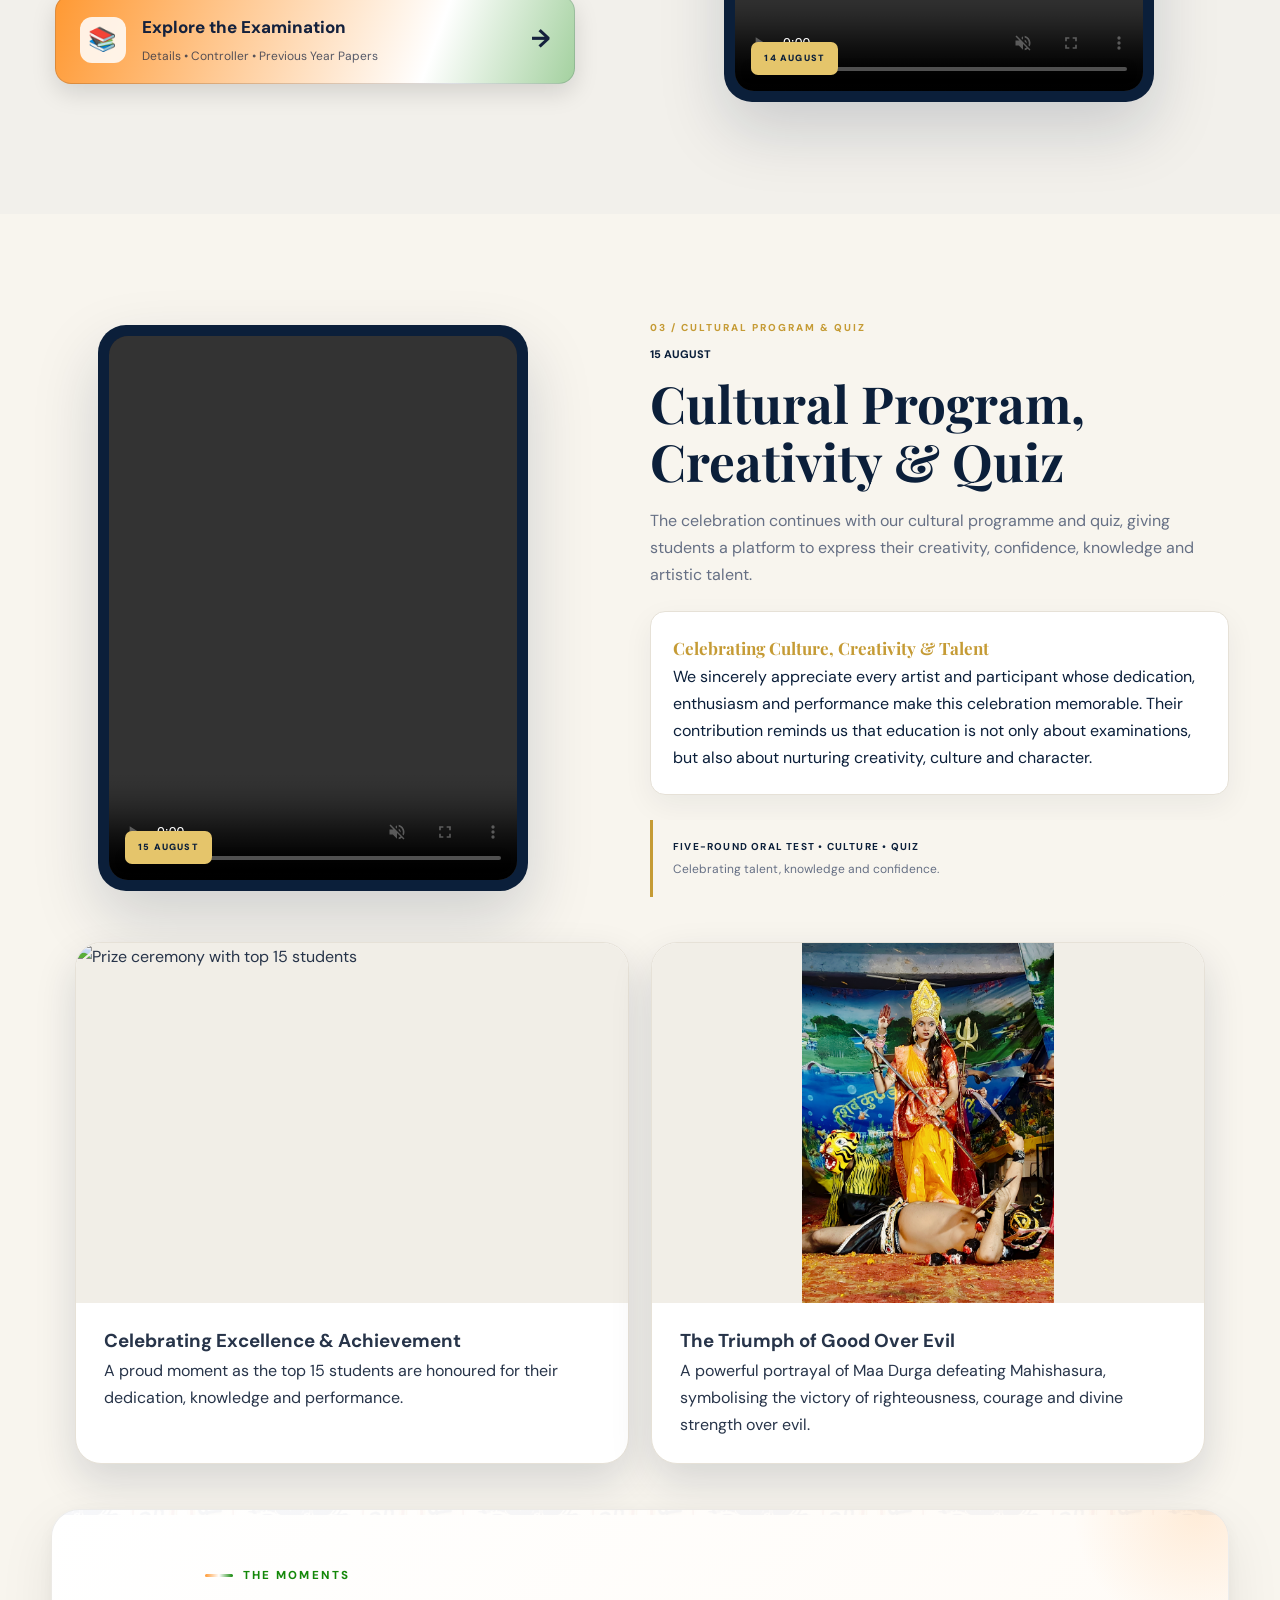
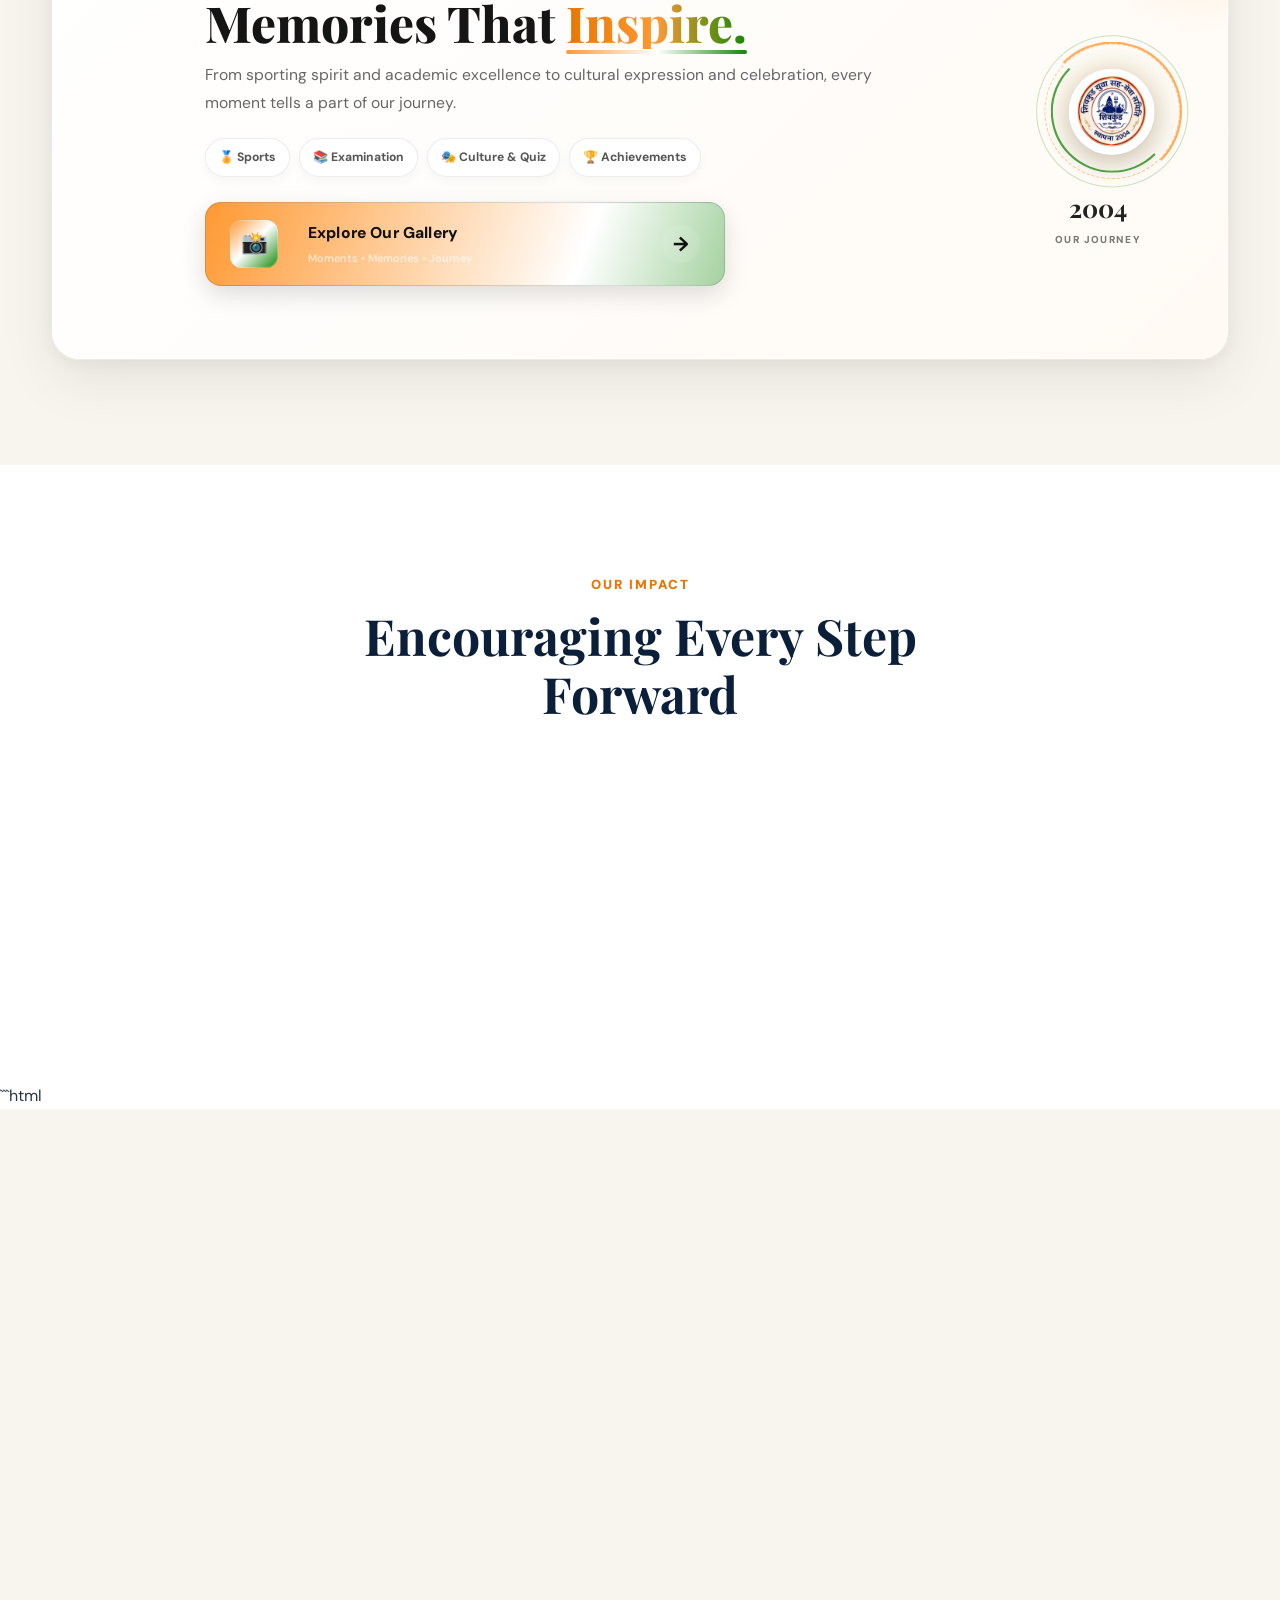
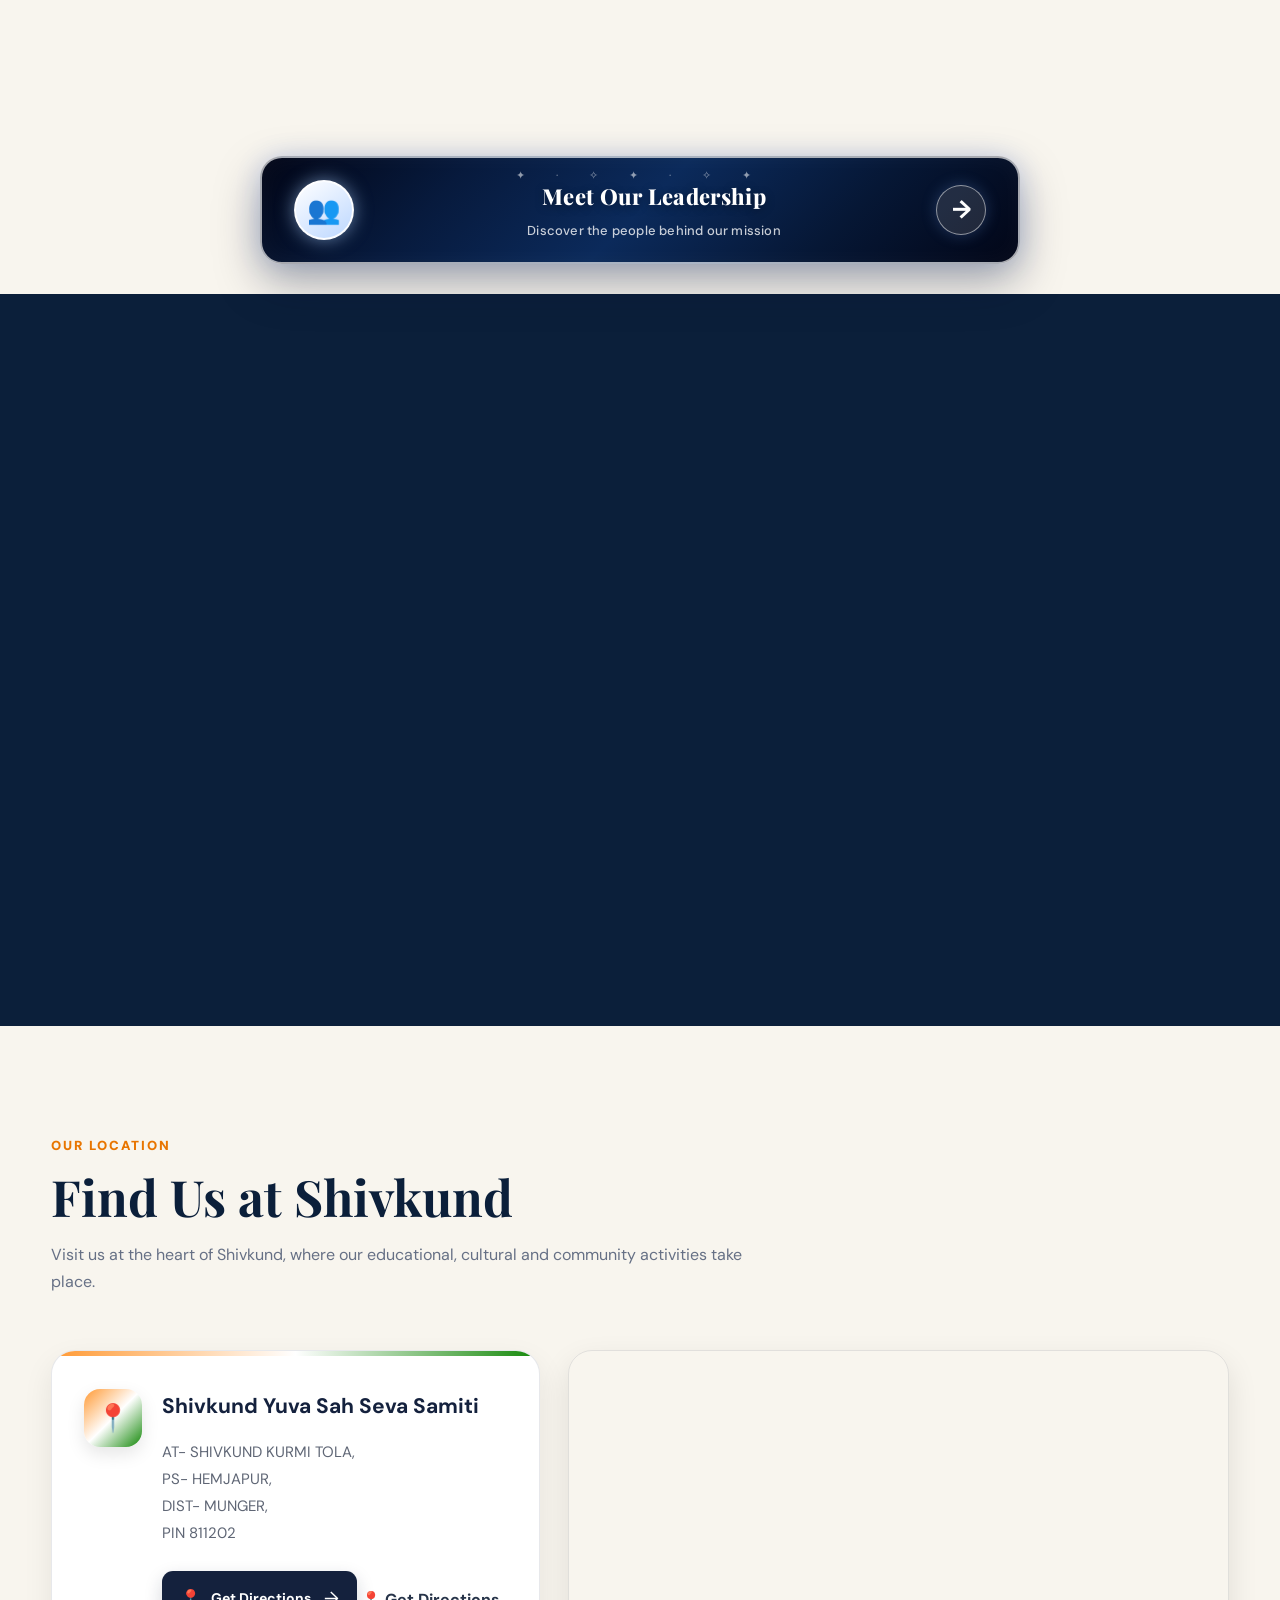
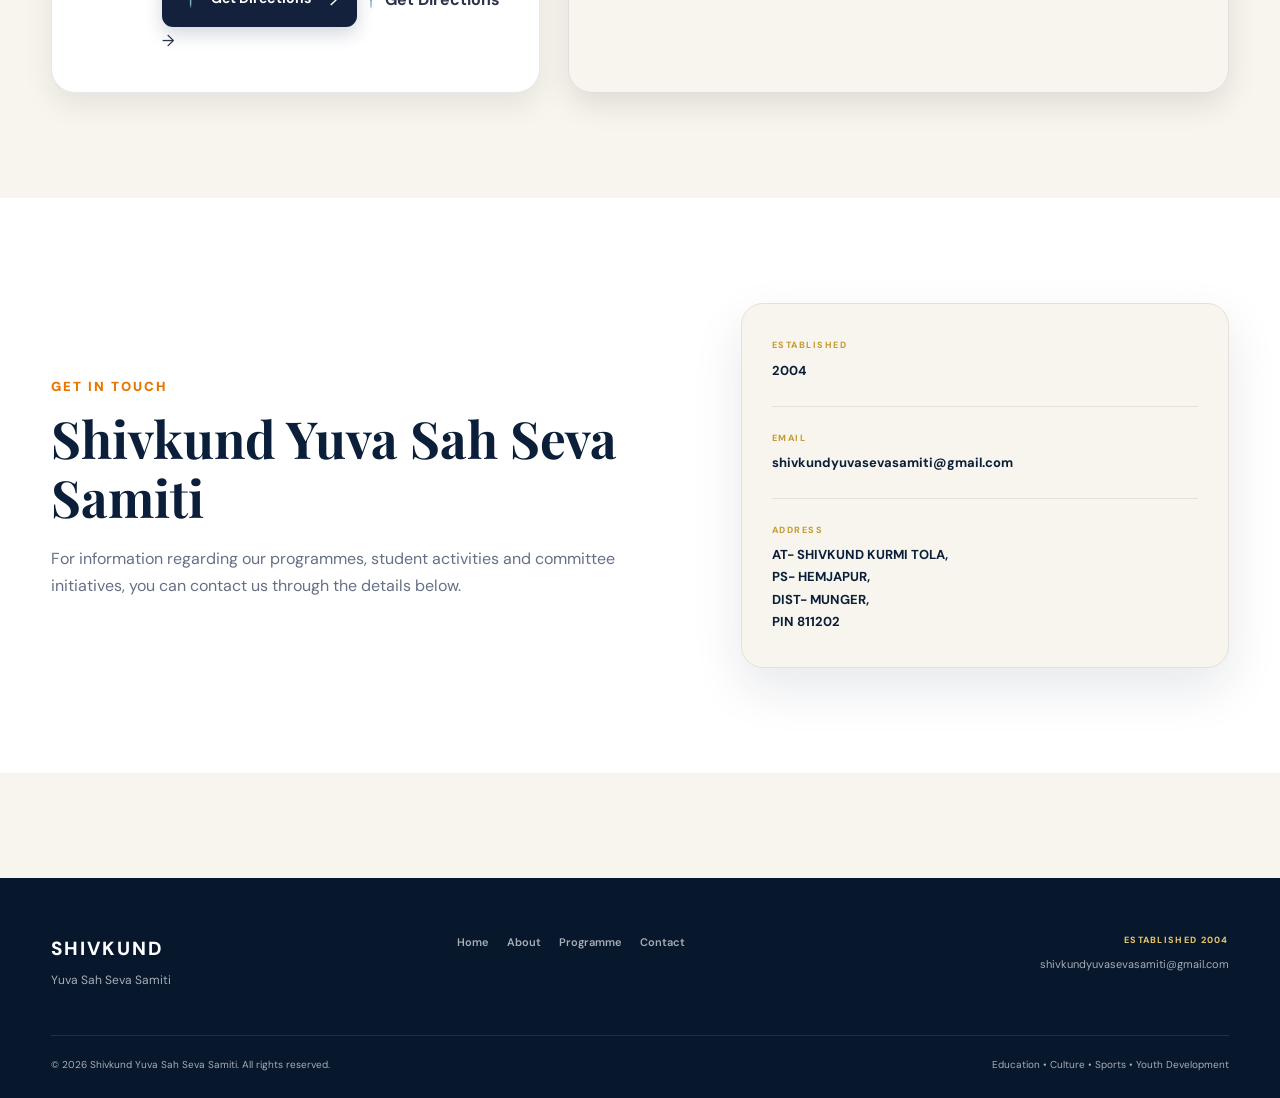
==== commit 70008e3b: "Update index.html" ====
--- a/index.html
+++ b/index.html
@@ -2,22 +2,73 @@
 <html lang="en">
 <head>
     <meta name="google-site-verification" content="1yNPSrtu99Q9zxFemT9KQt-wzQPVelTNXhC6CIcBtW4" />
-    <meta charset="UTF-8">
-    <meta name="viewport" content="width=device-width, initial-scale=1.0">
-
+
+<!-- Website Title -->
     <title>Shivkund Yuva Sah Seva Samiti | Education, Culture & Youth Development</title>
 
+    <!-- SEO Description -->
     <meta name="description"
-          content="Shivkund Yuva Sah Seva Samiti promotes education, sports, culture, quiz and youth development through its annual programmes. Established in 2004.">
-
+          content="Shivkund Yuva Sah Seva Samiti, established in 2004, promotes education, sports, culture, quiz competitions and youth development in Shivkund, Munger, Bihar.">
+
+    <meta name="keywords"
+          content="Shivkund Yuva Sah Seva Samiti, Shivkund Samiti, Munger Bihar, Education, Sports, Culture, Youth Development">
+
+    <meta name="author" content="Shivkund Yuva Sah Seva Samiti">
+
+    <meta name="robots" content="index, follow">
+
+    <!-- Website Icon / Favicon -->
+    <link rel="icon" type="image/jpeg" href="images/logo.jpg">
+    <link rel="apple-touch-icon" href="images/logo.jpg">
+
+    <!-- Canonical URL -->
+    <link rel="canonical"
+          href="https://shivkundyuvasevasamiti-tech.github.io/shivkund-yuva-sah-seva-samiti/">
+
+    <!-- Open Graph / Google & Social Sharing -->
+    <meta property="og:type" content="website">
+    <meta property="og:site_name" content="Shivkund Yuva Sah Seva Samiti">
+    <meta property="og:title"
+          content="Shivkund Yuva Sah Seva Samiti | Education, Culture & Youth Development">
+    <meta property="og:description"
+          content="Official website of Shivkund Yuva Sah Seva Samiti. Education, sports, culture and youth development since 2004.">
+    <meta property="og:url"
+          content="https://shivkundyuvasevasamiti-tech.github.io/shivkund-yuva-sah-seva-samiti/">
+    <meta property="og:image"
+          content="https://shivkundyuvasevasamiti-tech.github.io/shivkund-yuva-sah-seva-samiti/images/logo.jpg">
+
+    <!-- Twitter Preview -->
+    <meta name="twitter:card" content="summary">
+    <meta name="twitter:title"
+          content="Shivkund Yuva Sah Seva Samiti">
+    <meta name="twitter:description"
+          content="Education, Culture & Youth Development since 2004.">
+    <meta name="twitter:image"
+          content="https://shivkundyuvasevasamiti-tech.github.io/shivkund-yuva-sah-seva-samiti/images/logo.jpg">
+
+    <!-- Google Website Name Structured Data -->
+    <script type="application/ld+json">
+    {
+      "@context": "https://schema.org",
+      "@type": "WebSite",
+      "name": "Shivkund Yuva Sah Seva Samiti",
+      "alternateName": "Shivkund Yuva Seva Samiti",
+      "url": "https://shivkundyuvasevasamiti-tech.github.io/shivkund-yuva-sah-seva-samiti/"
+    }
+    </script>
+
+    <!-- Google Fonts -->
     <link rel="preconnect" href="https://fonts.googleapis.com">
     <link rel="preconnect" href="https://fonts.gstatic.com" crossorigin>
 
     <link href="https://fonts.googleapis.com/css2?family=DM+Sans:wght@400;500;600;700&family=Playfair+Display:wght@600;700;800&display=swap"
           rel="stylesheet">
 
+    <!-- Main Stylesheet -->
     <link rel="stylesheet" href="css/style.css">
 </head>
+
+
 
 <body>
 
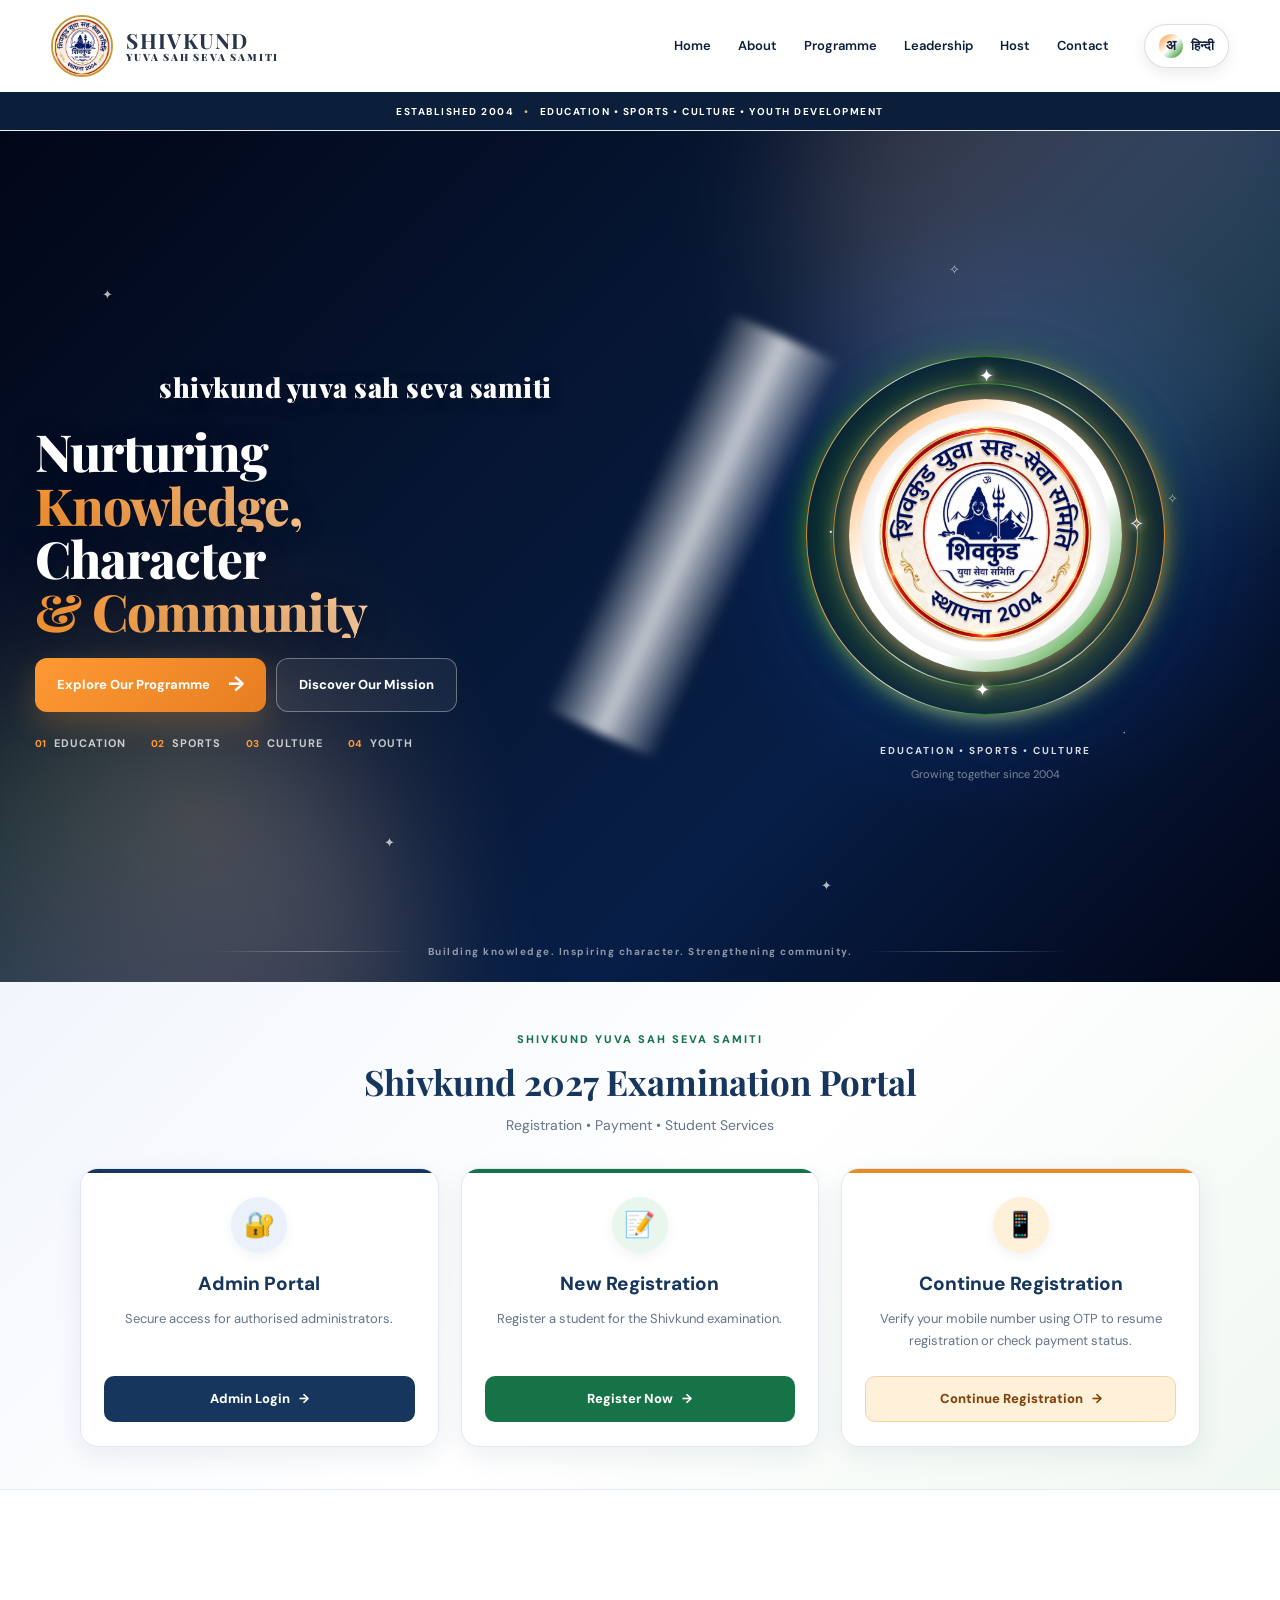
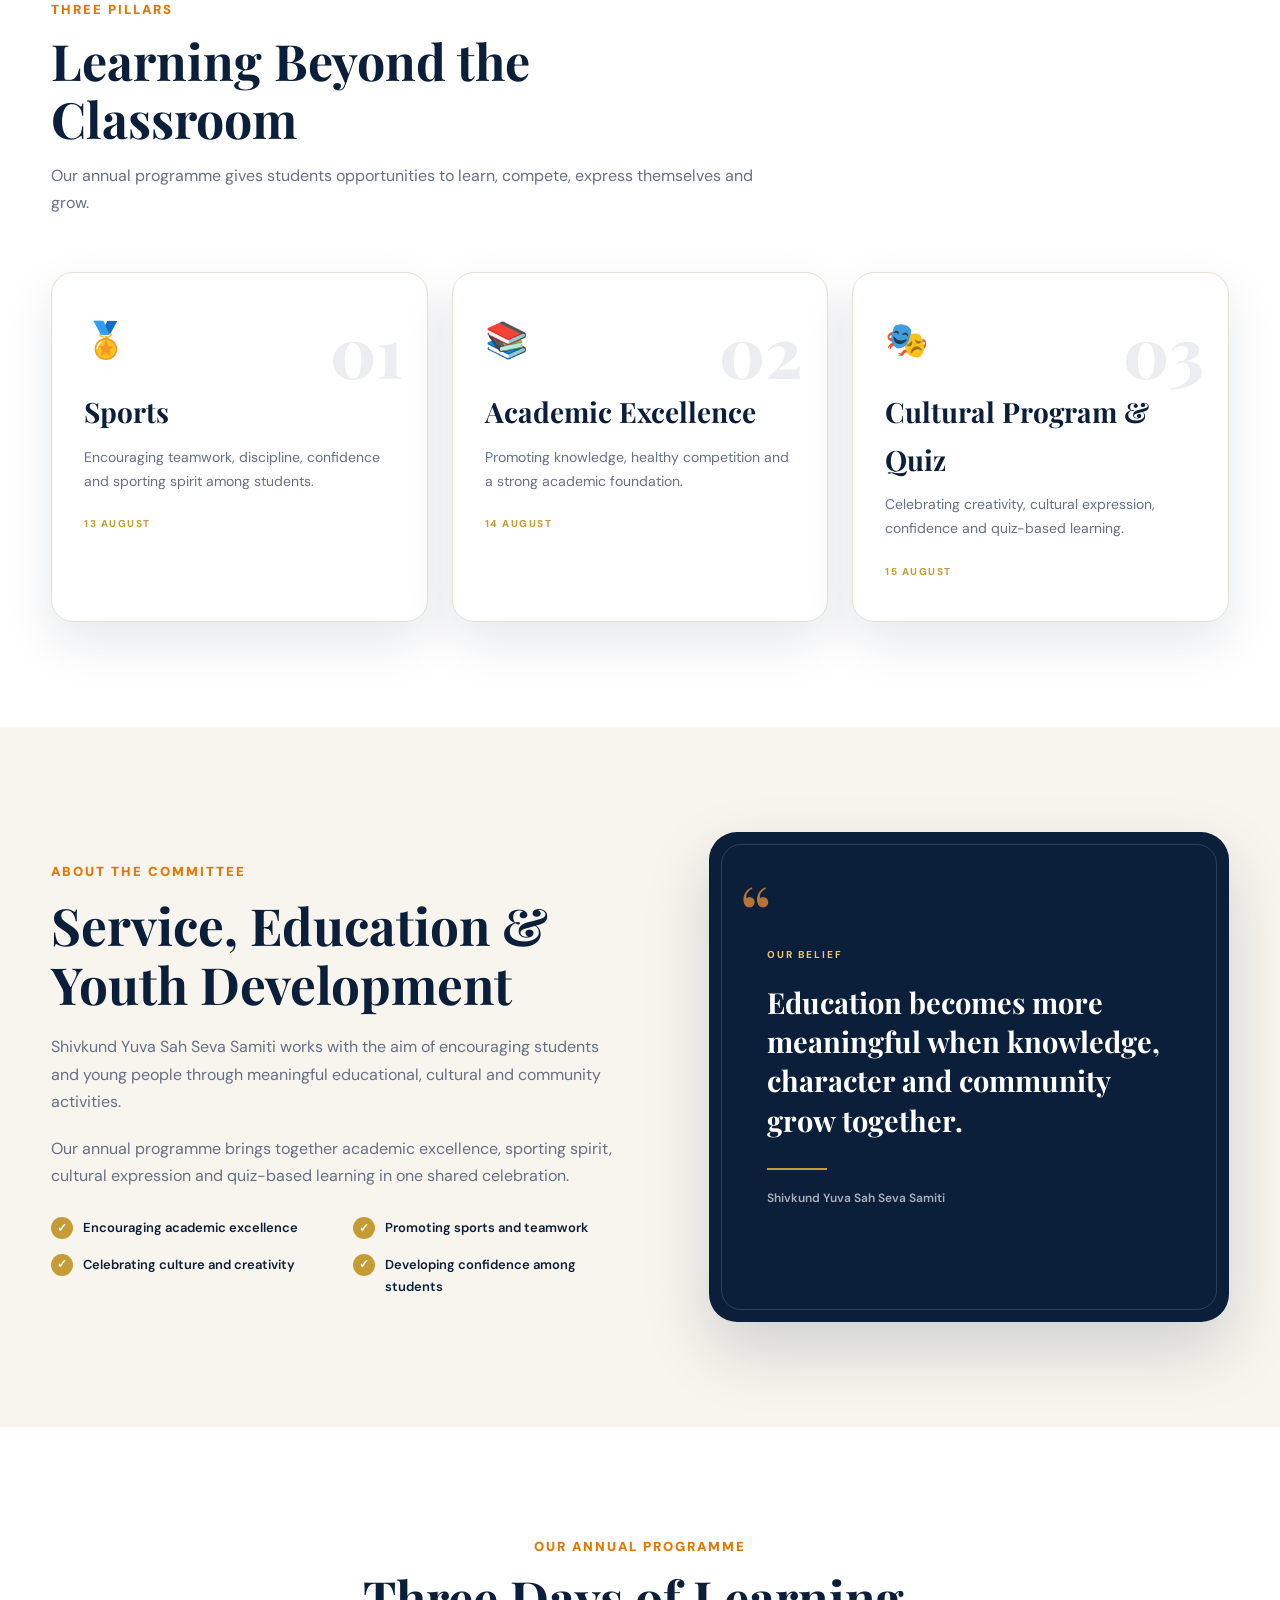
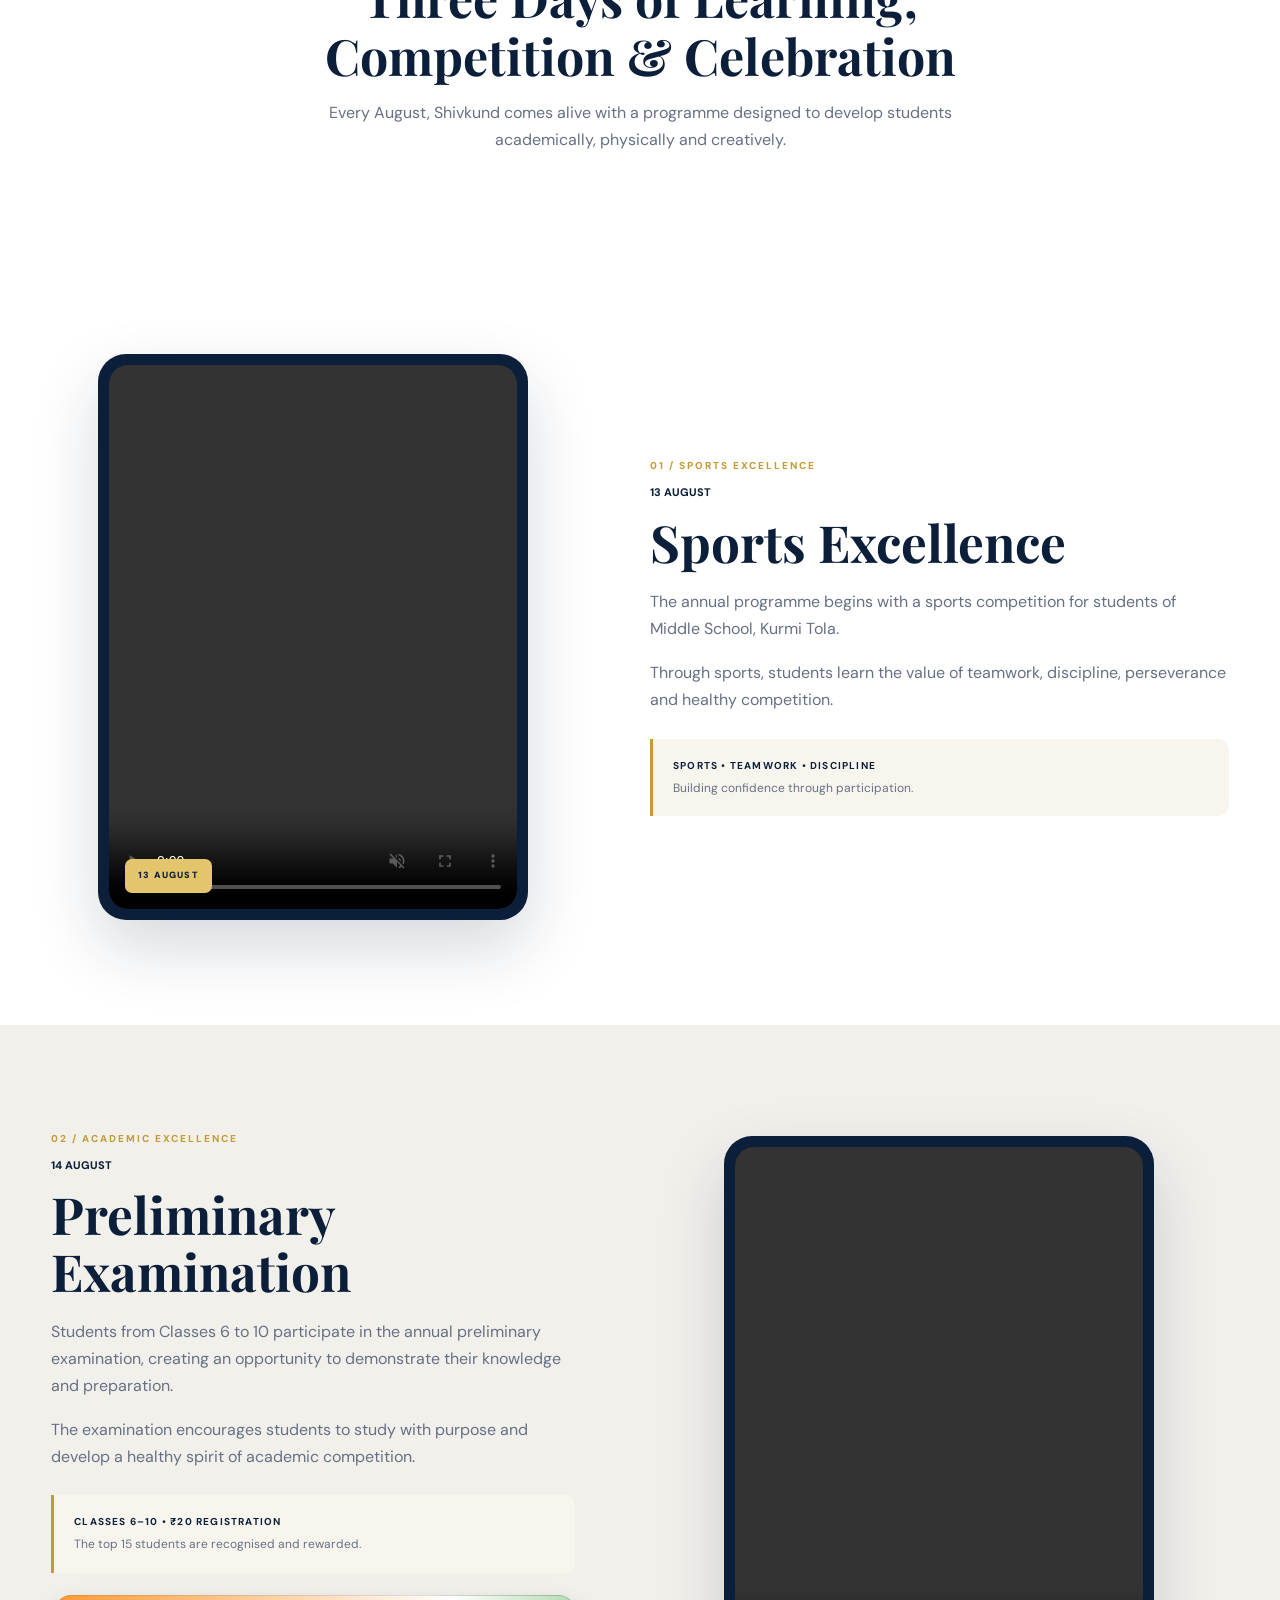
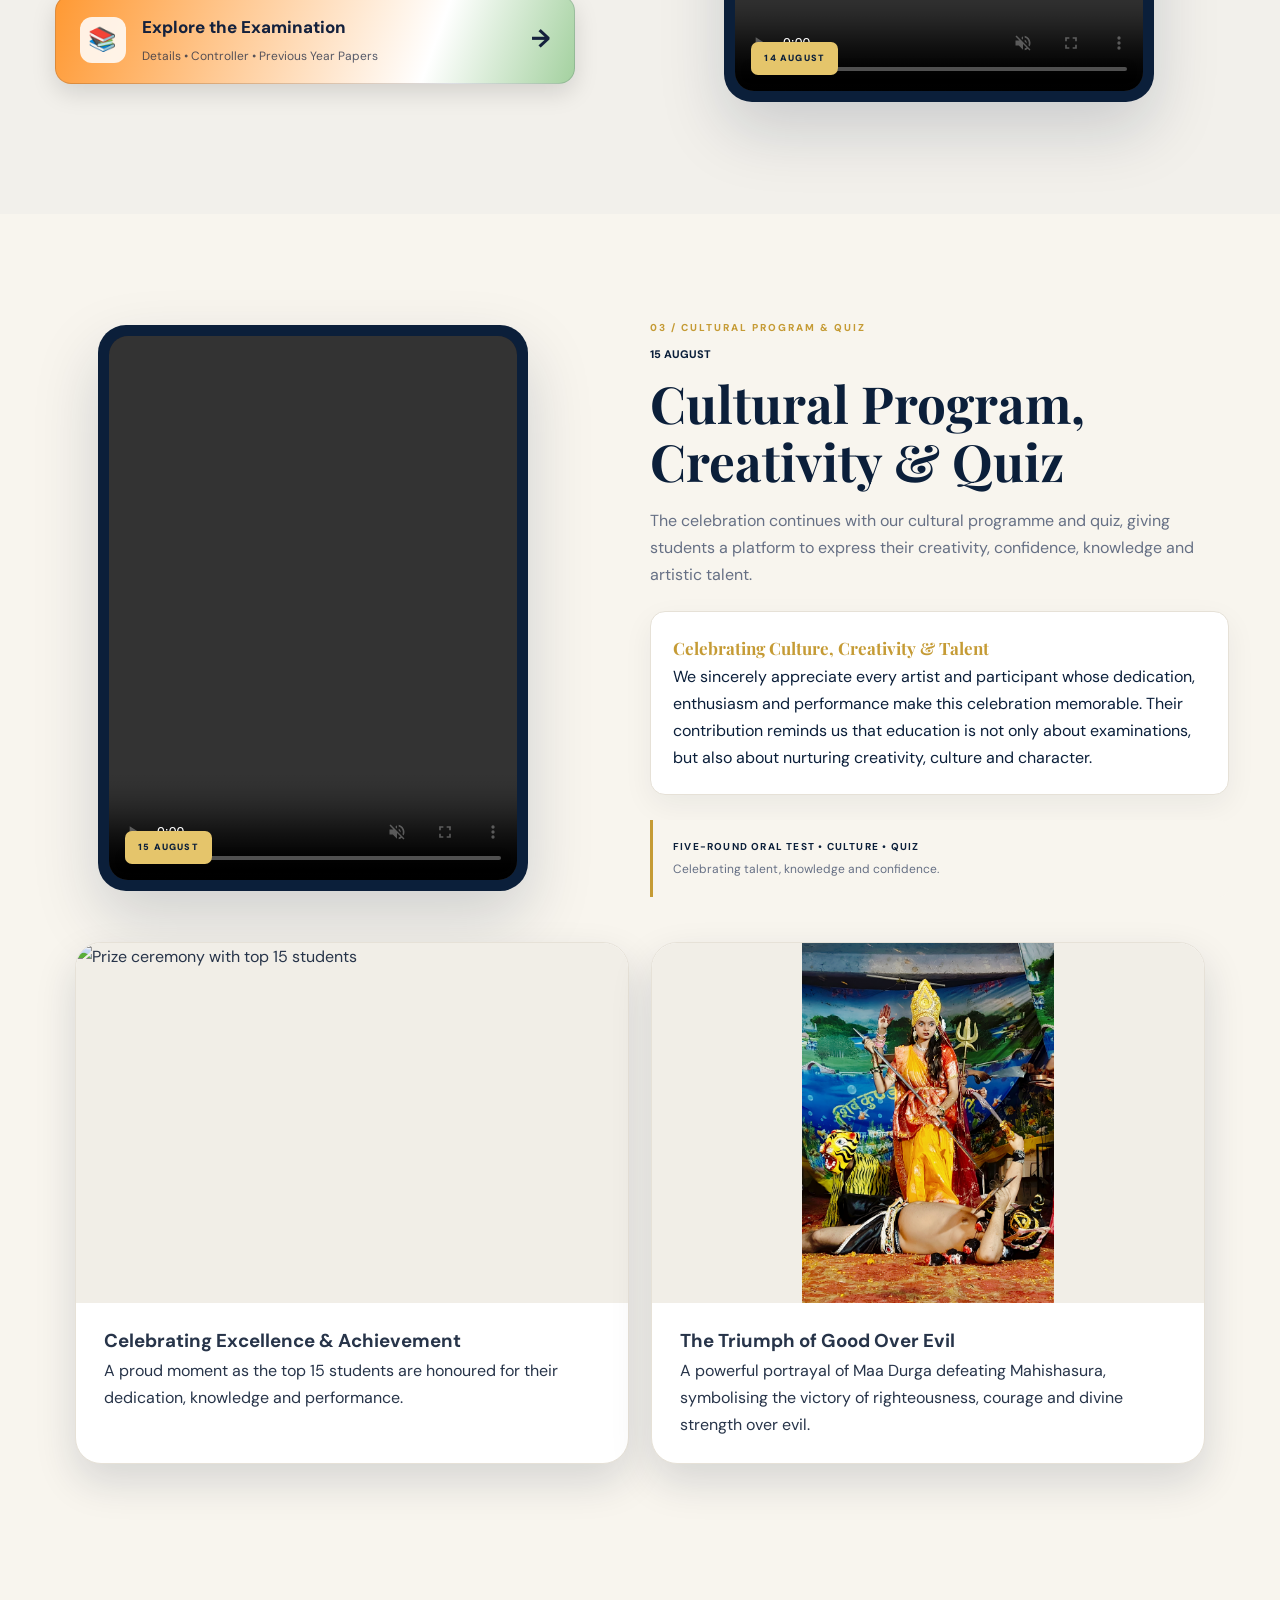
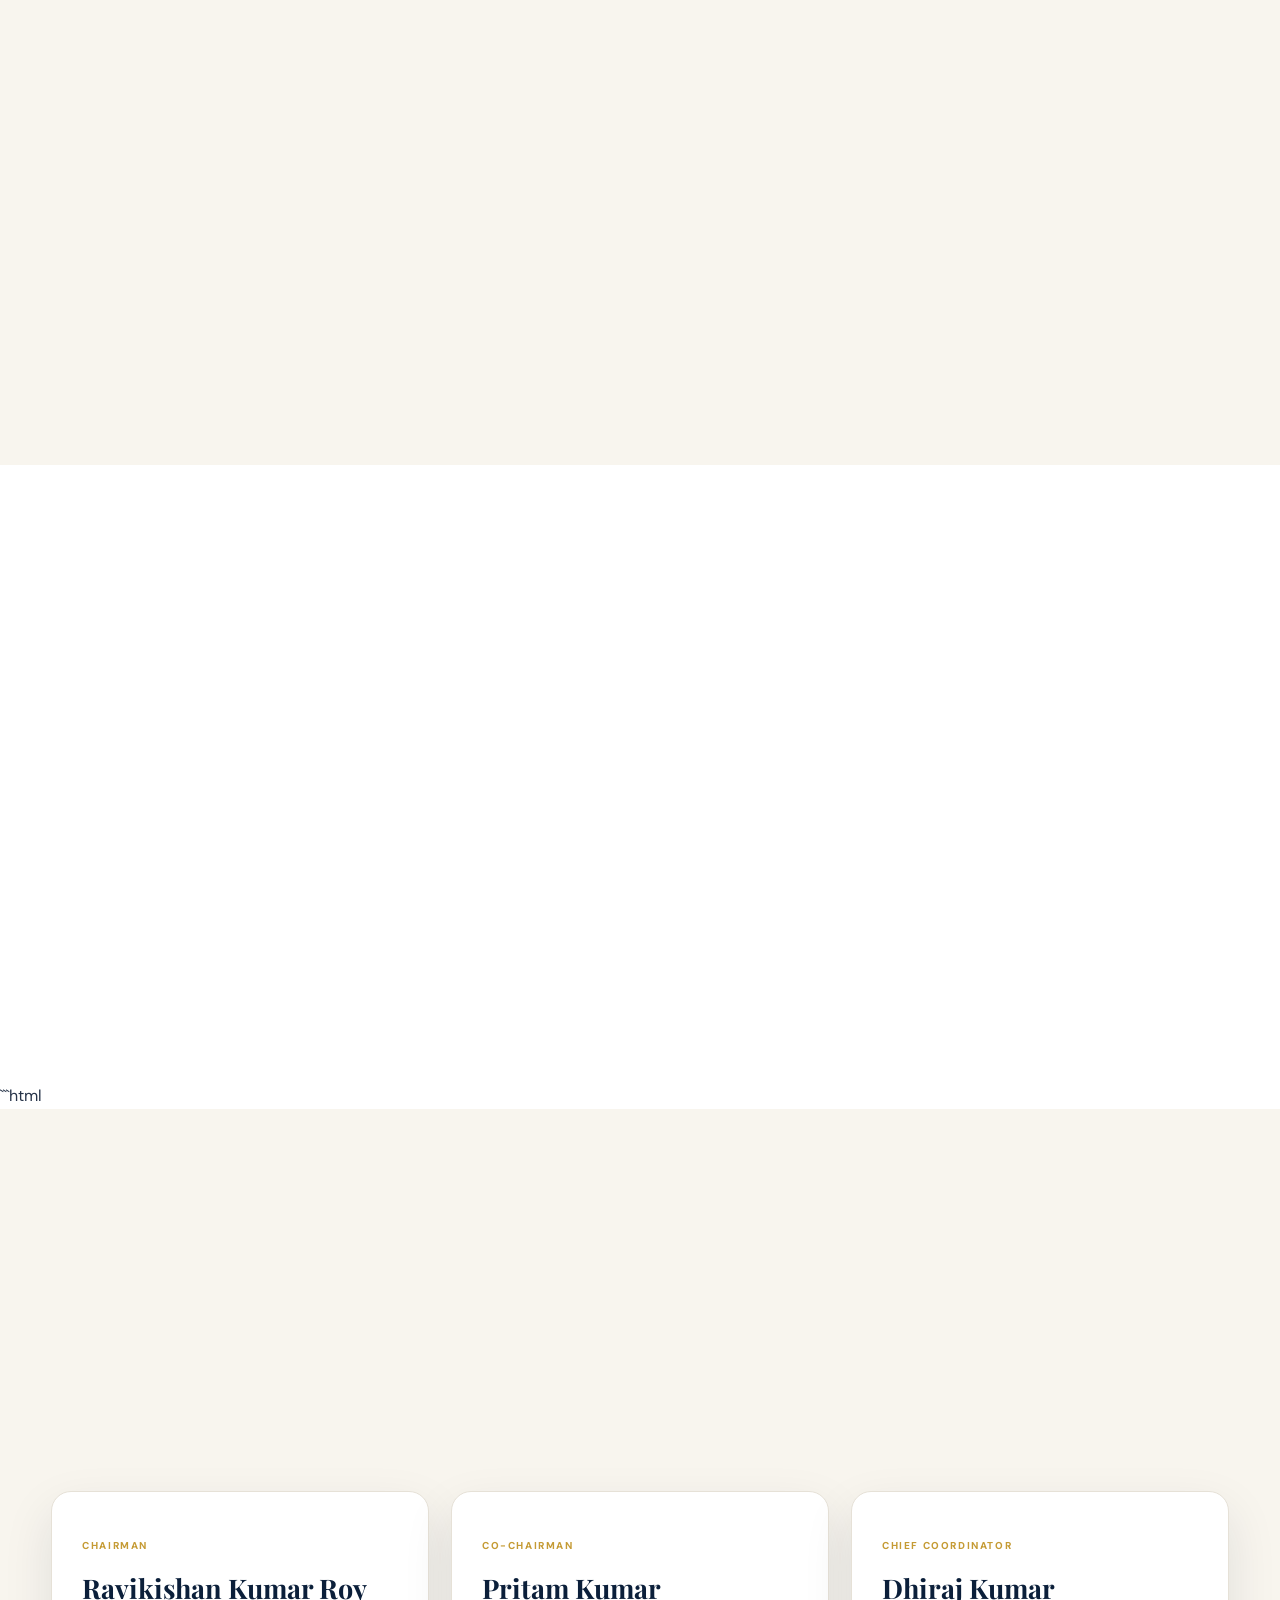
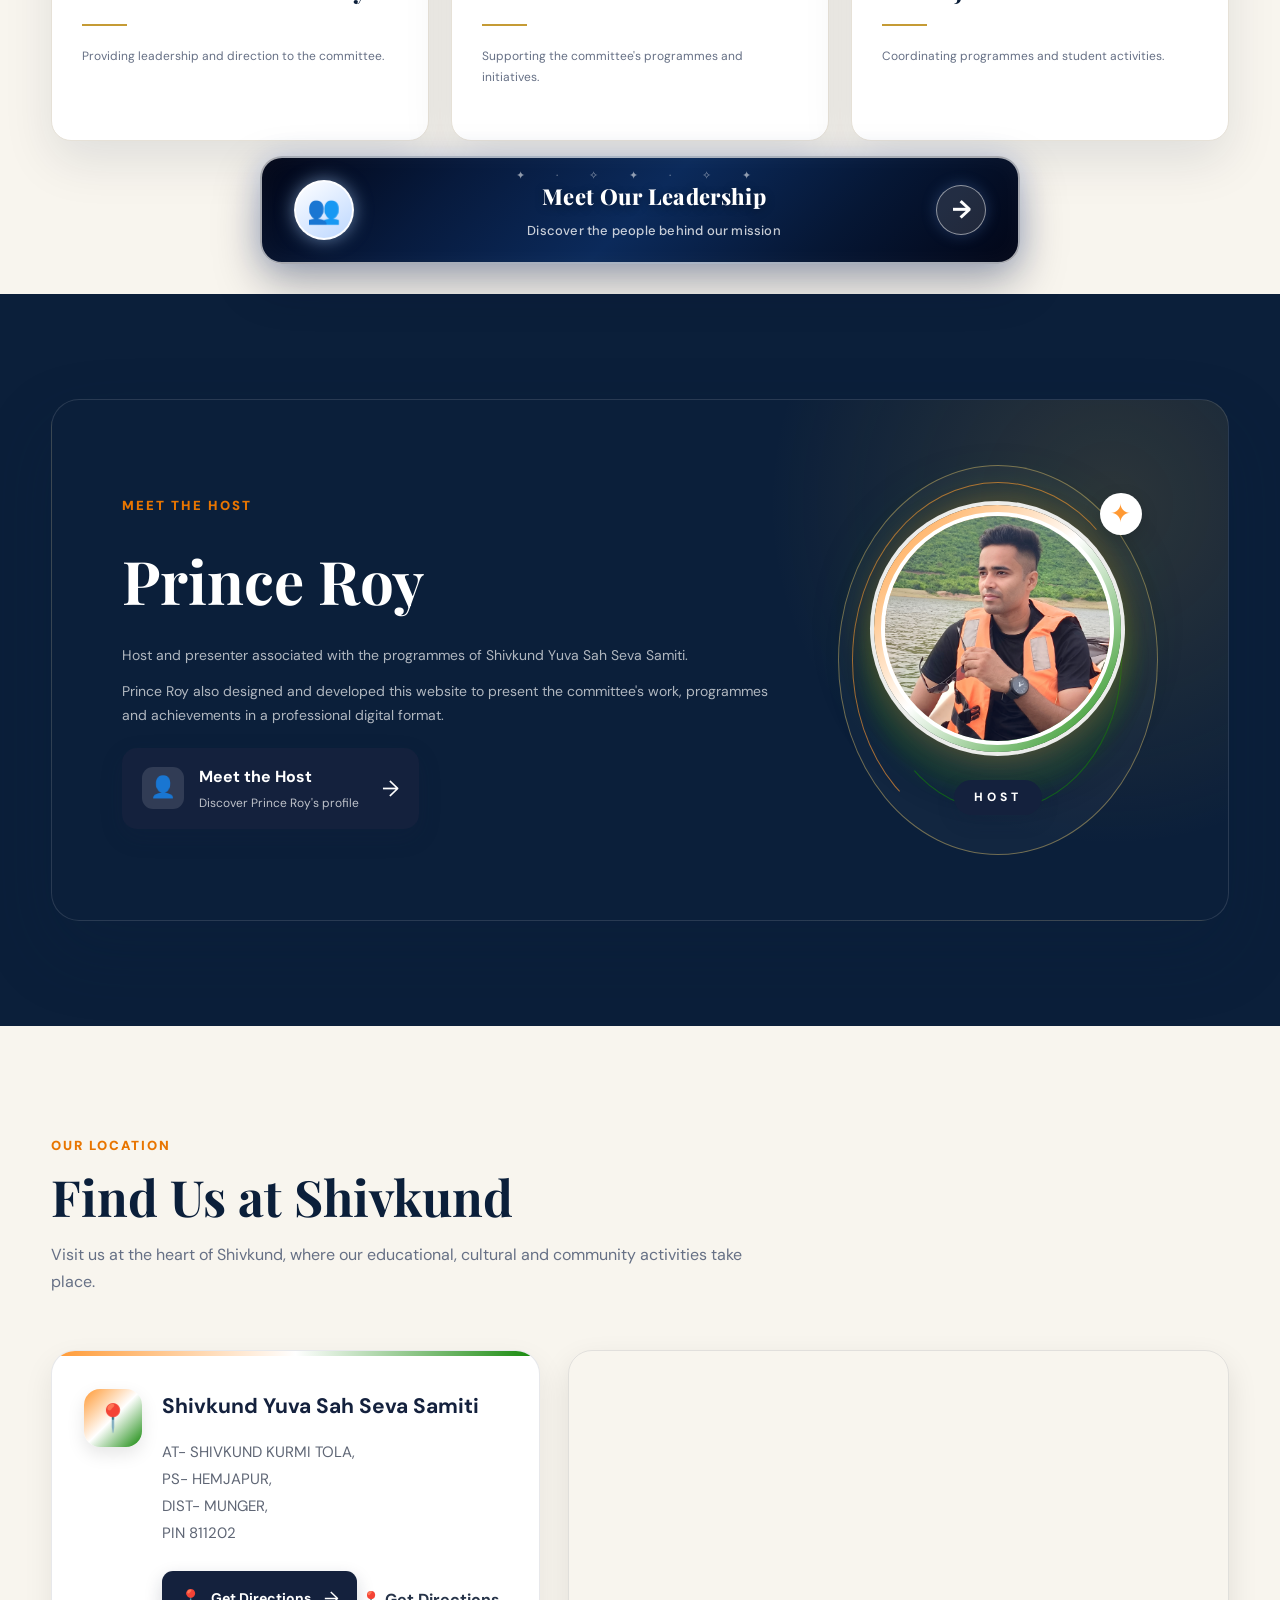
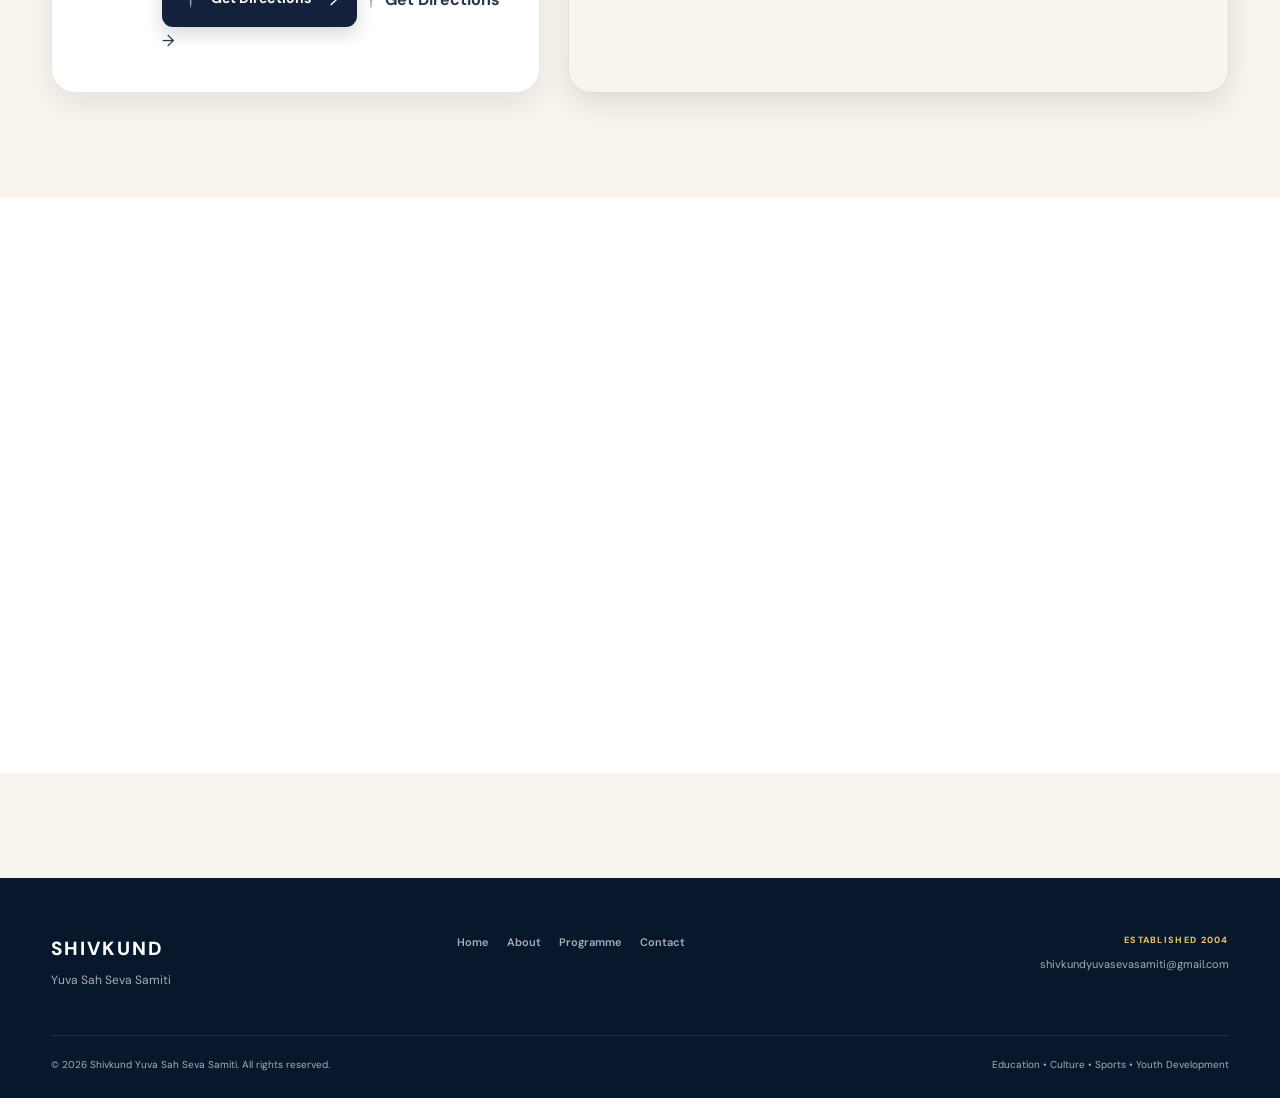
==== commit 02557995: "Update index.html" ====
--- a/index.html
+++ b/index.html
@@ -1,9 +1,11 @@
 <!DOCTYPE html>
 <html lang="en">
 <head>
-    <meta name="google-site-verification" content="1yNPSrtu99Q9zxFemT9KQt-wzQPVelTNXhC6CIcBtW4" />
-
-<!-- Website Title -->
+    
+    <meta charset="UTF-8">
+    <meta name="viewport" content="width=device-width, initial-scale=1.0">
+
+    <!-- Website Title -->
     <title>Shivkund Yuva Sah Seva Samiti | Education, Culture & Youth Development</title>
 
     <!-- SEO Description -->
@@ -69,7 +71,6 @@
 </head>
 
 
-
 <body>
 
 <!-- =========================
@@ -169,11 +170,7 @@
         <!-- LEFT CONTENT -->
         <div class="premium-hero-content">
 
-            <div class="hero-established-badge">
-                <span class="badge-line"></span>
-                <span>ESTABLISHED 2004</span>
-                <span class="badge-line"></span>
-            </div>
+
 
 <div class="hero-committee-name">
     SHIVKUND YUVA SAH SEVA SAMITI
@@ -186,11 +183,7 @@
                 <span>&amp; Community</span>
             </h1>
 
-            <p class="premium-hero-description">
-                Inspiring students and young people through
-                education, sports, culture, creativity and
-                meaningful community participation.
-            </p>
+           
 
             <div class="premium-hero-actions">
 
